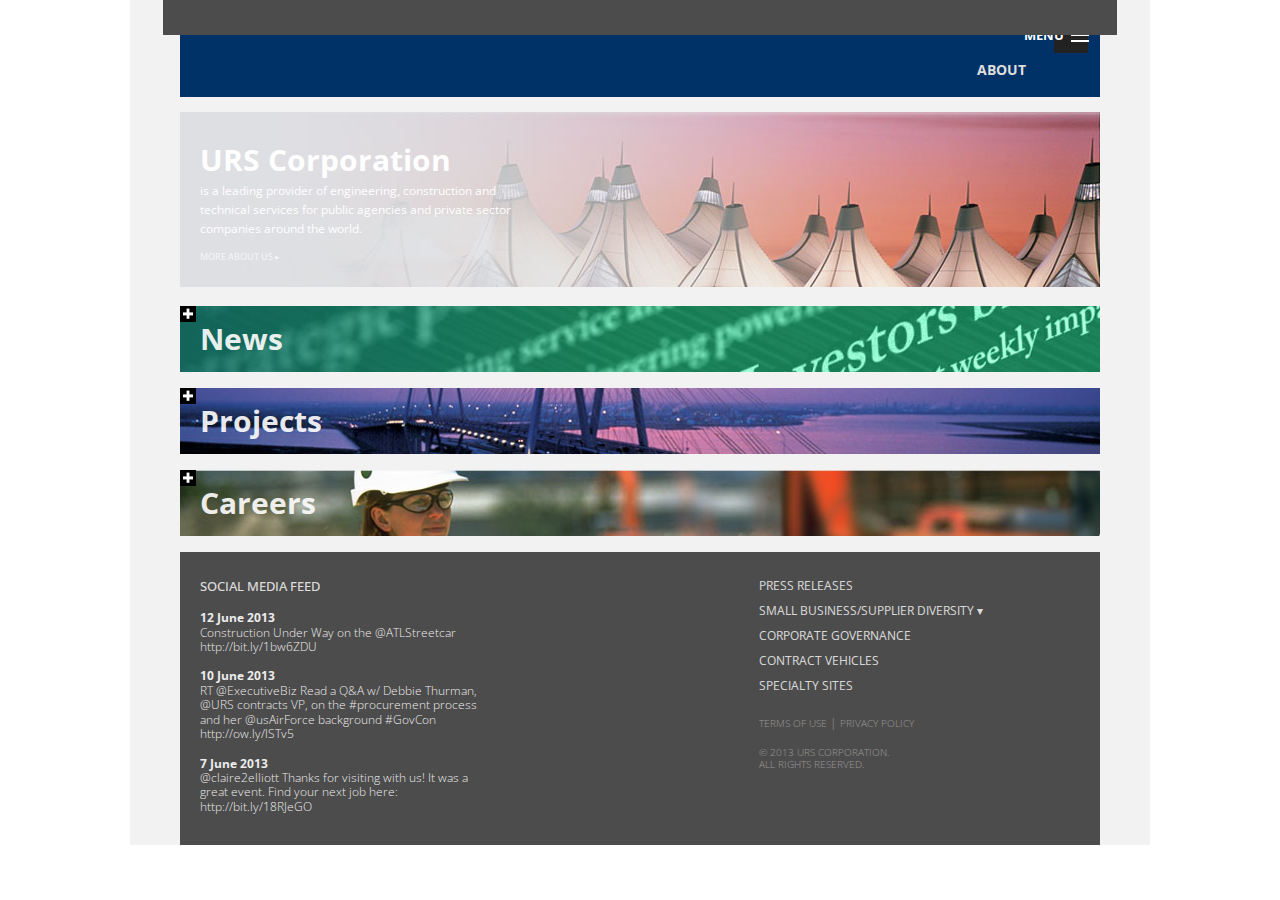
==== indexa.html @ 7dd6c7cb "jquery mess" ====
<!DOCTYPE html>
<!--[if IE 8]> 				 <html class="no-js lt-ie9" lang="en" > <![endif]-->
<!--[if gt IE 8]><!--> <html class="no-js" lang="en" > <!--<![endif]-->

<head>
	<meta charset="utf-8">
  <meta name="viewport" content="width=device-width">
  <title>Foundation 4</title>

  
  <link href="stylesheets/app.css" media="screen, projector, print" rel="stylesheet" type="text/css" />
  
  <link href='http://fonts.googleapis.com/css?family=Open+Sans:400,300,600,700,800|Open+Sans+Condensed:700' rel='stylesheet' type='text/css'>


  <script src="javascripts/vendor/custom.modernizr.js"></script>

</head>
<body>
  
  <div id="wrapper" class="large-14 row column large-centered">

    <!-- Top grey nav bar Begin   -->
    <div id="inner-wrapper">
      
    </div>
      <div class="row  hide-for-small" style="margin-left: -37px;
margin-right: -37px;">
        <div class="contain-to-grid">
          <nav class="top-bar fixed secondary-bar">
             <ul class="title-area">
               <li class="name"  style="z-index: 90 !important;"></li>
             </ul>
             <section class="top-bar-section">
              <ul class="left column">
                <li class="stock-ticker">
                  <a href="" style="color:#dedede !important">
                    <span style="font-weight: bold; font-size: 1.1em; margin-left: -1.6em; margin-right: 1.6em">UNITED STATES</span> <span style=" font-family: 'Open Sans Condensed', sans-serif; font-weight: 700; font-size:1.3em">NYSE: URS</span> <span class="positive-color">&#9650;</span> 46.57 (+22)
                  </a>  
                </li>
                <li> 
                  <a class="" href="">
                    <label class="lightest tbheight" style="color:#dedede !important">
                      07/24/13 at 10:30 AM (Delayed by 20 minutes)
                    </label>
                  </a>
                </li>
              </ul>
              <ul class="right row">
                <li>
                  <a href="">Contact Us</a>
                </li>
                <li class="divider"></li>
                <li class="has-dropdown">
                  <a href="">Countries</a>
                  <ul class="dropdown" >
                    <li class="country" >
                      <a href="#">
                        <img src="images/country-filler.png" alt="" style="z-index: 900;">
                      </a>
                    </li>
                  </ul>
                </li>
                <li class="divider"></li>
                <li>
                  <a href="">Offices</a>
                </li>
                <li class="hide-for-small has-form">
                  <form>
                    <div class="row collapse">
                      <div class="small-12 large-12 columns">
                        <input type="text" placeholder="Search">
                      </div>
                      <div class="small-2 large-2 columns">
                        <input type="button" value="" class="search-icon button postfix radius-bottom-left"></input>
                      </div>
                    </div>
                  </form>
                </li>
              </ul>
            </section>
          </nav>
        </div>
      </div>  
      <!-- Top grey nav bar End  -->

      <!-- Main blue nav bar Begin  -->
      <div class="row ">
        <div class="contain-to-grid">
          <nav class="main top-bar">
             <section class="top-bar-section">
               <ul class="title-area column">
                 <li class="name"></li>
                 <li class="toggle-topbar menu-icon"><a href="#"><span>Menu</span></a></li>
               </ul>
              <ul class="left column">
              </ul>
              <ul class="right row">
                <li><a href="">About</a></li>
                <li class="" id="megamenu-selector" >
                  <a href="">Markets</a>
                </li>
                <li><a href="">Services</a></li>
                <li><a href="">Projects</a></li>
                <li><a href="">Investors</a></li>
                <li><a href="">Careers</a></li>
              </ul>
            </section>
          </nav>

          <!-- Megamenu start -->
          <div id="mega-menu" class="row mega-menu large-12 large-centered column">
            <div class="large-4 column">
              <ul class="no-bullet">
                <li><label class="primary">OUR WORK IN THE <br>UNITED KINGDOM</label></li>
                <li><a>Commercial</a></li>
                <li><a>Defence</a></li>
                <li><a>Forestry</a></li>
                <li><a>Government</a></li>
                <li><a>Industrial</a></li>
                <li><a>IT and Telecommunica</tions</li>
                <li><a>Marine & Costal</a></li>
                <li><a>Mining & Minerals</a></li>
                <li><a>Oil & Gas</a></li>
                <li><a>Power</a></li>
                <li><a>Property & </Site Development</li>
                <li><a>Transportation</a></li>
                <li><a>Waste Management</a></li>
                <li><a>Water</a></li>
              </ul>
            </div>
            <div class="large-4 column">
              <ul class="no-bullet">
                <li><label for="" class="primary">GLOBAL MARKETS</label></li>
                <li><label for="">FEDERAL</label></li>
                  <li><a href="">Operations & Maintenance</a></li>
                  <li><a href="">Base and Range Operations / Installations Management</a></li>
                  <li><a href="">Military Training</a></li>
                  <li><a href="">CBRNE Threat Reduction</a></li>
                  <li><a href="">Homeland Security & Disaster Response</a></li>
                  <li><a href="">Military & Government Facilities</a></li>
                  <li><a href="">NASA and Space Operations</a></li>
                  <li><a href="">Technical Services</a></li>
                  <li><a href="">Information Technology Solutions</a></li>
                  <li><a href="">Environmental & Nuclear Management</a></li>
                  <li><a href="">International Aid Programs</a></li>
              </ul>
            </div>
            <div class="large-3 column">
              <ul class="no-bullet">
                <li><label for="">OIL & GAS</label></li>
                <li><a href="">Upstream</a></li>
                <li><a href="">Midstream</a></li>
                <li><a href="">Downstream</a></li>
                <li><a href="">Petrochemical</a></li>
                <li><br></li>
                <li><label for="">INFRASTRUCTURE</label></li>
                <li><a href="">Air Transportation</a></li>
                <li><a href="">Surface Transportation</a></li>
                <li><a href="">Rail & Mass Transit Facilities</a></li>
                <li><a href="">Ports & Maritime</a></li>
                <li><a href="">Water Resources</a></li>
              </ul>
            </div>
            <div class="large-3 column">
              <ul class="no-bullet">
                <li><label for="">POWER</label></li>
                <li><a href="">Nuclear</a></li>
                <li><a href="">Fossil Fuels</a></li>
                <li><a href="">Hydroelectric</a></li>
                <li><a href="">Alternative & Renewable</a></li>
                <li><a href="">Emissions Controls</a></li>
                <li><a href="">Transmission & Distribution</a></li>
                <li><br></li>
                <li><label for="">INDUSTRIAL</label></li>
                <li><a href="">Chemical & Pharmaceutical</a></li>
                <li><a href="">Commercial</a></li>
                <li><a href="">Manufacturing</a></li>
                <li><a href="">Mining</a></li>
              </ul>
            </div>
          </div>
          <!-- Megamenu end -->

        </div>
      </div>
      <!-- Main blue nav bar End  -->
      
      <!-- Hero slider Begin  -->
      <div class="row hero-slider">
          <ul data-orbit data-options="
            timer_speed: 10000;
            animation: 'fade';
            resume_on_mouseout: false;
            animation_speed: 500;
            navigation_arrows: false;
            slide_number: false;
            timer: false;
            variable_height: false;">
            <li data-orbit-slide="headline-1" class="slide-1">
              <div class="large-5">
                <h2>URS Corporation</h2>
                <p>is a leading provider of engineering, construction and technical services for public agencies and private sector companies around the world.</p>
                <a href="" class=" small-continue">More about us &#9656;</a>
              </div>
            </li>
            <li data-orbit-slide="headline-2" class="slide-2">
              <h2>URS Corporation</h2>
              <h4 class="large-number fl">#248</h4>
              <h3>on FORTUNE's List of America's <br>500 Largest Companies</h3>
            </li>
            <li data-orbit-slide="headline-3" class="slide-3">
              <h2>URS Corporation</h2>
              <h4 class="large-number fl">#8</h4>
              <h3>in Power</h3>
              <p><i>ENR TOP 400 Contractors</i></p>
            </li>
            <li data-orbit-slide="headline-4" class="slide-4">
              <h2>URS Corporation</h2>
              <h4 class="large-number fl">#8</h4>
              <h3>in Power</h3>
              <p><i>ENR TOP 400 Contractors</i></p>
            </li>
            <li data-orbit-slide="headline-5" class="slide-5">
              <h2>URS Corporation</h2>
              <h4 class="large-number fl">#8</h4>
              <h3>in Power</h3>
              <p><i>ENR TOP 400 Contractors</i></p>
            </li>
          </ul>  
      </div>
      <!-- Hero slider End  -->

      <!-- Main content Begin  -->
      <div class="row main-content">
        <div class="column large-14">
          
        <!-- First row Begin  -->
          <!-- News Begin  -->
          <div class="row news-home widget">
            <div class="column">
              <div class="row active" id="clickme-news">
                <div class="column child">
                  <h2 class="section-title main ">News</h2>
                </div>
              </div>
              <div class="row" id="display-news">
                <div class="column large-2">
                  <div class="row annual-report">
                    <div class="column large-14">
                      <h2 class="section-title">
                        URS 2012 <br>Annual Report
                      </h2>
                    </div>
                    <div class="column large-14">
                      <img class="" style="height: 80px;" src="images/widget/annual-report-thumb.jpg" alt="">
                      <ul class="no-bullet text-right links">
                        <li>
                          <a href="" class=" small-continue">View Interactive &#9656;</a>
                        </li>
                        <li>
                          <a href="" class=" small-continue">View PDF &#9656;</a> </li>
                      </ul>
                    </div>
                  </div>
                </div>
                <div class="column large-4 news-item ">
                  <h3><a>Bill Lingard Named Executive Vice President and Chief Operating Oﬃcer of URS</a></h3>
                  <p>Chief Financial Oﬃcer H. Thomas Hicks Promoted to EVP; Bill Lingard Named Executive Vice President and Chief Operating Oﬃcer of URS; Chief Financial Oﬃcer H. Thomas Hicks Promoted to EVP</p>
              
                </div>
                <div class="column large-4 news-item bl">
                <h3><a>Bill Lingard Named Executive Vice President and Chief Operating Oﬃcer of URS</a></h3>
                <p>Chief Financial Oﬃcer H. Thomas Hicks Promoted to EVP; Bill Lingard Named Executive Vice President and Chief Operating Oﬃcer of URS; Chief Financial Oﬃcer H. Thomas Hicks Promoted to EVP</p>
              
                </div>
                <div class="column large-4 news-item bl">
                <h3><a>Bill Lingard Named Executive Vice President and Chief Operating Oﬃcer of URS</a></h3>
                <p>Chief Financial Oﬃcer H. Thomas Hicks Promoted to EVP; Bill Lingard Named Executive Vice President and Chief Operating Oﬃcer of URS; Chief Financial Oﬃcer H. Thomas Hicks Promoted to EVP</p>
                <a href="" class="fr small-continue">View all &#9656;</a>
                </div>
              </div>
            </div>
          </div>
          <!-- First row End  -->

          <!-- Second row Begin  -->
          <!-- Projects Begin  -->

          <div class="row feature-widget widget">
            <div class="column">
              <div class="row active" id="project-news">
                <div class="column child">
                  <h2 class="section-title main " >Projects</h2>
                </div>
              </div>
              <div class="row" id="project-display">
                <div class="column">
                  
              <div class="row">
                <div class="column large-2">
                  <div class="row annual-report">
                    <div class="column large-14">
                      <h2 class="section-title">
                        Featured Projects
                      </h2>
                      <a href="" class="small-continue">View all &#9656;</a>
                    </div>
                  </div>
                </div>
                <div class="column large-4 news-item ">
                  <div class="row image-case">
                    <div class="column">
                    <img src="images/project/left.jpg" alt="">
                    </div>
                  </div>
                  <div class="row description">
                    <div class="column ">
                    <a href="" class="dark-color">Spaceport America</a>
                    </div>
                  </div>
                </div>
                <div class="column large-4 news-item bl">
                  <div class="row image-case">
                    <div class="column">
                    <img src="images/project/mid.png" alt="">
                    </div>
                  </div>
                  <div class="row description">
                    <div class="column ">
                    <a href="" class="dark-color">Woodrow Wilson Bridge</a>
                    </div>
                  </div>
                </div>
                <div class="column large-4 news-item bl">
                  <div class="row image-case">
                    <div class="column">
                    <img src="images/project/right.jpg" alt="">
                    </div>
                  </div>
                <div class="row description">
                  <div class="column ">
                    <a href="" class="dark-color">Reaper Unmanned <br>Aircraft System
                    </a></a>
                  </div>
                </div>
              </div>
              <div class="column height-limit">
                <div class="row">
                  <div class="column">
                    <div class="row project-nav">
                      <ul class="inline-list fr">
                        <li>
                          <form class="custom">
                            <select id="customDropdown1" class="large nav-ele">
                              <option>Sort by Market</option>
                            </select>
                          </form>
                        </li>
                        <li>
                          <form class="custom">
                            <select id="customDropdown2" class="large nav-ele">
                              <option>Sort by Service</option>
                            </select>
                          </form>
                        </li>
                        <li>
                          <form class="custom">
                            <select id="customDropdown3" class="large nav-ele">
                              <option>Sort by Location</option>
                            </select>
                          </form>
                        </li>
                        <li>
                          <input type="text" placeholder="Search by Keyword" class="nav-ele">
                        </li>
                        <li>
                          <a href="" class="button small secondary act">Apply &#9656</a>
                        </li>
                      </ul>
                    </div>
                  </div>
                </div>
              

                </div>
              </div>
              </div>
            </div>
          </div>
          </div>
         <!-- Second row End  -->

          <!-- Third row Begin  -->
          <!-- Careers Begin  -->
          <div class="row job-search-module widget">
            <div class="column">
              <div class="row active" id="jobs-news">
                <div class="column  child">
                  <h2 class="section-title main " >Careers</h2>
                </div>
              </div>
              <div class="row" id="jobs-display">
                <div class="column large-3">
                  <div class="row">
                    <div class="column large-14">
                      <h2 class="section-title">
                        Now hiring
                      </h2>
                      <h3><a href="">Project Controls Manager</a></h3>
                      <p>Houston, Texas</p>
                      <h3><a href="">Highway Engineer</a></h3>
                      <p>Pune, India</p>
                      <h3><a href="">Acoustics Consultant</a></h3>
                      <p>London, England</p>
                      <a href="" class="small-continue">
                      View all jobs &#9656;
                      </a>
                      <a href="" class="small-continue">View all jobs &#9656;</a>
                    </div>
                  </div>
                </div>
                <div class="column large-3 search-widget">
                  <div class="row">
                    <h2 class="section-title">
                      Job search
                    </h2>
                    <form action="" class="large-10">

                      <input placeholder="Search by Keyword" type="text">
                    </form>
                    <div class="row">
                      <div class="column">
                        <form class="custom fl ">
                          <select id="customDropdown4" class="small">
                            <option>Interest Category</option>
                          </select>
                        </form>
                        <a href="" class=" fl button secondary small act">Go &#9656</a>
                      </div>
                    </div>
                  </div>

                </div>
                <div class="column large-8">
                  <h2 class="section-title">
                   Featured Employees
                  </h2>
                  <div class="row">
                    <div class="column large-7 news-item bl">
                      <div class="row">
                        <div class="column">
                          <img src="images/employee/chris.jpg" alt="" class="fl">
                          <section class="fl">
                            <h3><a href="">Chris</a></h3>
                            <p>Senior Principal<br> Brisbane, Australia</p>
                          </section>
                        </div>                  
                        <a href="" class="small-continue fr">
                          Read more &#9656
                        </a>
                      </div>
                    </div>
                    <div class="column large-7 news-item bl">
                      <div class="row">
                        <div class="column">
                          <img src="images/employee/ashley.jpg" alt="" class="fl">
                          <section class="fl">
                            <h3><a href="">Ashley</a></h3>
                            <p>Senior Principal,<br>Environment<br>Melbourne, Australia</p>
                          </section>
                        </div>                   
                        <a href="" class="small-continue fr">
                          Read more &#9656
                        </a>
                      </div>
                    </div>
                  </div>
                </div>
              </div>
            </div>
          </div>
         <!-- Third row End  -->


        </div>
      </div>
         <!-- Main content End  -->



          <!-- Second row Begin  -->
          
        </div>
        <!-- Second Column End  -->

      </div>
      <!-- Main content End  -->
        <!-- Footer Begin  -->
      <div class="row footer">
        
        <div class="large-5 column social-feed">
          <h2 class="section-title bright-white">Social Media Feed</h2>
          <!-- Left End  -->    
          <p><a href=""><span class="block">12 June 2013</span>  
          Construction Under Way on the @ATLStreetcar http://bit.ly/1bw6ZDU </a></p>
          <p><a href=""><span class="block">10 June 2013</span>
          RT @ExecutiveBiz Read a Q&A w/ Debbie Thurman, @URS contracts VP, on the #procurement process and her @usAirForce background #GovCon http://ow.ly/lSTv5 </a></p>
          <p><a href=""><span class="block">7 June 2013</span>
          @claire2elliott Thanks for visiting with us! It was a great event. Find your next job here: http://bit.ly/18RJeGO</a> </p>
        </div>
        <!-- Left Begin  -->
         <div class="text-right fr social-box">
          <ul class="no-bullet">
            <li><a href=""><img src="images/icon/twitter.png" alt=""></a></li>
            <li><a href=""><img src="images/icon/facebook.png" alt=""></a></li>
            <li><a href=""><img src="images/icon/linkedin.png" alt=""></a></li>
            <li><a href=""><img src="images/icon/youtube.png" alt=""></a></li>
            <li><a href=""><img src="images/icon/google.png" alt=""></a></li>
          </ul>
        </div> 
        <!-- Right End  -->    
        <div class="large-5 fr column ">
          <ul class="no-bullet">
            <li><a href="">Press Releases</a></li>
            <li><a href="">SMALL BUSINESS/SUPPLIER DIVERSITY &#9662;</a></li>
            <li><a href="">CORPORATE GOVERNANCE</a></li>
            <li><a href="">CONTRACT VEHICLES</a></li>
            <li><a href="">SPECIALTY SITES</a></li>
          </ul>
          <p class="terms-use">
            <a href="">TERMS OF USE </a>
            | 
            <a href="">PRIVACY POLICY</a>
          </p>
          <p class="terms-use copyright">  
            <a>© 2013 URS Corporation. <br>All Rights Reserved.</a>
          </p>
        </div>
        <!-- Right Begin  -->
        
      </div>
    </div>
  </div>

  <script>
  document.write('<script src=' +
  ('__proto__' in {} ? 'javascripts/vendor/zepto' : 'javascripts/vendor/jquery') +
  '.js><\/script>')
  </script>
  
  <script src="javascripts/foundation/foundation.js"></script>
	
	<script src="javascripts/foundation/foundation.abide.js"></script>
	
	<script src="javascripts/foundation/foundation.alerts.js"></script>
	
	<script src="javascripts/foundation/foundation.clearing.js"></script>
	
	<script src="javascripts/foundation/foundation.cookie.js"></script>
	
	<script src="javascripts/foundation/foundation.dropdown.js"></script>
	
	<script src="javascripts/foundation/foundation.forms.js"></script>
	
	<script src="javascripts/foundation/foundation.interchange.js"></script>
	
	<script src="javascripts/foundation/foundation.joyride.js"></script>
	
	<script src="javascripts/foundation/foundation.magellan.js"></script>
	
	<script src="javascripts/foundation/foundation.orbit.js"></script>
	
	<script src="javascripts/foundation/foundation.placeholder.js"></script>
	
	<script src="javascripts/foundation/foundation.reveal.js"></script>
	
	<script src="javascripts/foundation/foundation.section.js"></script>
	
	<script src="javascripts/foundation/foundation.tooltips.js"></script>
	
	<script src="javascripts/foundation/foundation.topbar.js"></script>
	
  
  <script>
    $(document).foundation();
  </script>
</body>
</html>
---- stylesheets/app.css ----
/* line 22, ../sass/base/color-definition.scss */
#wrapper {
  background: #f2f2f3;
}

/* line 26, ../sass/base/color-definition.scss */
span.positive-color {
  color: #0d9900;
}

/* line 30, ../sass/base/color-definition.scss */
.lightest {
  color: #9e9e9e;
}

/* line 34, ../sass/base/color-definition.scss */
.bright-white {
  color: #fefefe !important;
}

/* line 38, ../sass/base/color-definition.scss */
.dark-color {
  color: #454545 !important;
}

/* line 2, ../sass/base/layout.scss */
#wrapper {
  width: 1025px;
  border-left: 50px solid #f2f2f3;
  border-right: 50px solid #f2f2f3;
}

/* line 7, ../sass/base/layout.scss */
div.row.footer {
  width: 1025px;
  border-left: 50px solid #f2f2f3;
  border-right: 50px solid #f2f2f3;
}

/* line 12, ../sass/base/layout.scss */
.fr {
  float: right !important;
}

/* line 13, ../sass/base/layout.scss */
.fl {
  float: left !important;
}

/* line 14, ../sass/base/layout.scss */
.row .row.widget {
  margin-bottom: 1em;
}

/* line 22, ../sass/base/color-definition.scss */
#wrapper {
  background: #f2f2f3;
}

/* line 26, ../sass/base/color-definition.scss */
span.positive-color {
  color: #0d9900;
}

/* line 30, ../sass/base/color-definition.scss */
.lightest {
  color: #9e9e9e;
}

/* line 34, ../sass/base/color-definition.scss */
.bright-white {
  color: #fefefe !important;
}

/* line 38, ../sass/base/color-definition.scss */
.dark-color {
  color: #454545 !important;
}

/* line 3, ../sass/base/transition.scss */
a {
  /* HOVER OFF */
  -webkit-transition: color 2s !important;
  -webkit-transition: background 1s !important;
}
/* line 8, ../sass/base/transition.scss */
a:hover {
  color: #de8f1d !important;
  /* HOVER ON */
  -webkit-transition: color .02s !important;
  -webkit-transition: background .02s !important;
}

/* line 15, ../sass/base/transition.scss */
img {
  /* HOVER OFF */
  -webkit-transition: opacity 2s !important;
}
/* line 18, ../sass/base/transition.scss */
img:hover {
  /* HOVER ON */
  -webkit-transition: opacity .02s !important;
}

/* line 1, ../sass/base/tag-consistency.scss */
hr {
  margin: 0.25em 0 0.75em !important;
}
/* line 3, ../sass/base/tag-consistency.scss */
hr.last {
  margin-bottom: .5em !important;
}

/* line 8, ../sass/base/tag-consistency.scss */
span.block {
  display: block;
}

/* line 22, ../sass/base/color-definition.scss */
#wrapper {
  background: #f2f2f3;
}

/* line 26, ../sass/base/color-definition.scss */
span.positive-color {
  color: #0d9900;
}

/* line 30, ../sass/base/color-definition.scss */
.lightest {
  color: #9e9e9e;
}

/* line 34, ../sass/base/color-definition.scss */
.bright-white {
  color: #fefefe !important;
}

/* line 38, ../sass/base/color-definition.scss */
.dark-color {
  color: #454545 !important;
}

/* line 22, ../sass/base/color-definition.scss */
#wrapper {
  background: #f2f2f3;
}

/* line 26, ../sass/base/color-definition.scss */
span.positive-color {
  color: #0d9900;
}

/* line 30, ../sass/base/color-definition.scss */
.lightest {
  color: #9e9e9e;
}

/* line 34, ../sass/base/color-definition.scss */
.bright-white {
  color: #fefefe !important;
}

/* line 38, ../sass/base/color-definition.scss */
.dark-color {
  color: #454545 !important;
}

/* line 3, ../sass/element/custom-form.scss */
.row form.custom .custom.dropdown {
  border: 1px solid #214b93;
  margin-bottom: 0em;
  height: 1.83125em;
  font-size: .7em;
  font-weight: bold;
  background: white;
}
/* line 11, ../sass/element/custom-form.scss */
.row form.custom .custom.dropdown .current,
.row form.custom .custom.dropdown .selector {
  color: #214b93;
  line-height: 1.8;
}
/* line 17, ../sass/element/custom-form.scss */
.row form.custom .custom.dropdown .selector {
  height: 1.83125em;
}
/* line 21, ../sass/element/custom-form.scss */
.row input[type="text"] {
  height: 1.83125em;
  font-size: .7em;
  margin-bottom: 0em;
  line-height: 1.8;
}

/* line 28, ../sass/element/custom-form.scss */
a.button.act {
  height: 1.83125em;
  font-size: .7em;
  margin-bottom: 0em;
  line-height: 0.7;
  text-transform: uppercase;
  border: none !important;
}

/* line 1, ../sass/element/section-background.scss */
.news-home {
  background: url("../images/section-back/news-back.jpg") top center no-repeat;
}

/* line 4, ../sass/element/section-background.scss */
.feature-widget {
  background: url("../images/section-back/project-back.jpg") top center no-repeat;
}

/* line 7, ../sass/element/section-background.scss */
.job-search-module {
  background: url("../images/section-back/career-back.jpg") top center no-repeat;
}

/* line 2, ../sass/element/topbar-divider.scss */
.top-bar li.divider {
  height: 21px !important;
  margin-top: 7px;
}

/* line 1, ../sass/element/main-content.scss */
.main-content {
  margin-bottom: 0em !important;
}

/* line 22, ../sass/base/color-definition.scss */
#wrapper {
  background: #f2f2f3;
}

/* line 26, ../sass/base/color-definition.scss */
span.positive-color {
  color: #0d9900;
}

/* line 30, ../sass/base/color-definition.scss */
.lightest {
  color: #9e9e9e;
}

/* line 34, ../sass/base/color-definition.scss */
.bright-white {
  color: #fefefe !important;
}

/* line 38, ../sass/base/color-definition.scss */
.dark-color {
  color: #454545 !important;
}

/* line 5, ../sass/element/mega-menu.scss */
#megamenu-selector a {
  padding-bottom: 3px !important;
}
/* line 11, ../sass/element/mega-menu.scss */
#megamenu-selector:hover a, #megamenu-selector:hover.show, #megamenu-selector.show a, #megamenu-selector.show.show {
  background: white;
  color: #de8f1d !important;
}
/* line 18, ../sass/element/mega-menu.scss */
#megamenu-selector a:hover, #megamenu-selector.show:hover {
  background: white;
  color: #de8f1d !important;
}

/* line 24, ../sass/element/mega-menu.scss */
#mega-menu {
  box-shadow: 0px 23px 21px 4px #333;
  width: 96%;
  margin-left: 2%;
  margin-right: 2%;
}

/* line 30, ../sass/element/mega-menu.scss */
.mega-menu {
  display: none;
  background: #fefefe !important;
  padding-top: .75em;
  border-radius: 0px 0px 30px 30px;
  box-shadow: 0px 23px 21px 4px #333;
  position: absolute !important;
  z-index: 400 !important;
}
/* line 38, ../sass/element/mega-menu.scss */
.mega-menu div:first-child {
  background: url("../images/divider-vert.png") right center no-repeat;
}
/* line 44, ../sass/element/mega-menu.scss */
.mega-menu ul li {
  line-height: 1.4em !important;
}
/* line 45, ../sass/element/mega-menu.scss */
.mega-menu ul li label {
  color: #de8f1d !important;
  background: #fefefe !important;
  font-weight: 500;
  line-height: 1em;
  margin-bottom: .4em;
}
/* line 51, ../sass/element/mega-menu.scss */
.mega-menu ul li label.primary {
  font-weight: 800;
  margin-bottom: 1em;
}
/* line 57, ../sass/element/mega-menu.scss */
.mega-menu ul li a {
  line-height: 1.4em !important;
  font-weight: 500;
  font-size: 12.5px;
  background: #fefefe !important;
  color: #333132;
}
/* line 63, ../sass/element/mega-menu.scss */
.mega-menu ul li a:hover {
  color: #de8f1d;
}

/* line 22, ../sass/base/color-definition.scss */
#wrapper {
  background: #f2f2f3;
}

/* line 26, ../sass/base/color-definition.scss */
span.positive-color {
  color: #0d9900;
}

/* line 30, ../sass/base/color-definition.scss */
.lightest {
  color: #9e9e9e;
}

/* line 34, ../sass/base/color-definition.scss */
.bright-white {
  color: #fefefe !important;
}

/* line 38, ../sass/base/color-definition.scss */
.dark-color {
  color: #454545 !important;
}

/* line 3, ../sass/element/footer.scss */
div.footer {
  background: #4c4c4c;
  padding-top: 1.5em;
  padding-bottom: 1em;
}
/* line 7, ../sass/element/footer.scss */
div.footer h2 {
  font-weight: 500;
  font-size: 13px;
  margin-bottom: 1.3em;
}
/* line 12, ../sass/element/footer.scss */
div.footer a, div.footer p, div.footer li {
  color: #fefefe;
  font-size: 12px;
  line-height: 1.2em;
}
/* line 17, ../sass/element/footer.scss */
div.footer li {
  font-size: 10px;
  line-height: 2em;
  text-transform: uppercase;
  opacity: .8;
}
/* line 23, ../sass/element/footer.scss */
div.footer a {
  font-weight: 400;
}
/* line 26, ../sass/element/footer.scss */
div.footer p {
  font-weight: 200;
}
/* line 29, ../sass/element/footer.scss */
div.footer .social-feed {
  opacity: .9;
}
/* line 32, ../sass/element/footer.scss */
div.footer .terms-use {
  opacity: .4;
}
/* line 34, ../sass/element/footer.scss */
div.footer .terms-use a, div.footer .terms-use p {
  font-weight: 200;
  font-size: 10px;
  line-height: 1em;
  text-transform: uppercase;
}
/* line 40, ../sass/element/footer.scss */
div.footer .terms-use.copyright {
  line-height: 1em;
}
/* line 44, ../sass/element/footer.scss */
div.footer ul {
  margin-right: 2em;
}
/* line 46, ../sass/element/footer.scss */
div.footer ul li {
  margin-bottom: .5em;
}
/* line 51, ../sass/element/footer.scss */
div.footer .social-box a {
  opacity: .7;
  -webkit-transition: opacity 1s !important;
}
/* line 54, ../sass/element/footer.scss */
div.footer .social-box a:hover {
  opacity: 1;
  -webkit-transition: opacity .2s ease !important;
}

/* line 1, ../sass/element/border-radius.scss */
.radius-bottom-left {
  border-radius: 0 0px 8px 0px;
}

/* line 22, ../sass/base/color-definition.scss */
#wrapper {
  background: #f2f2f3;
}

/* line 26, ../sass/base/color-definition.scss */
span.positive-color {
  color: #0d9900;
}

/* line 30, ../sass/base/color-definition.scss */
.lightest {
  color: #9e9e9e;
}

/* line 34, ../sass/base/color-definition.scss */
.bright-white {
  color: #fefefe !important;
}

/* line 38, ../sass/base/color-definition.scss */
.dark-color {
  color: #454545 !important;
}

/* line 3, ../sass/element/blog-post.scss */
div.news-home h3 {
  font-size: 14px;
  margin-bottom: 0em;
}
/* line 7, ../sass/element/blog-post.scss */
div.news-home p {
  font-size: 12px;
  color: #010101;
  font-weight: 200;
  margin-bottom: .5em;
  opacity: .8;
}

/* line 15, ../sass/element/blog-post.scss */
.news-item {
  padding-top: .75em;
  padding-bottom: .5em;
  border-left: 2px solid #214b93;
  border-color: rgba(33, 75, 147, 0.5);
}

/* line 22, ../sass/base/color-definition.scss */
#wrapper {
  background: #f2f2f3;
}

/* line 26, ../sass/base/color-definition.scss */
span.positive-color {
  color: #0d9900;
}

/* line 30, ../sass/base/color-definition.scss */
.lightest {
  color: #9e9e9e;
}

/* line 34, ../sass/base/color-definition.scss */
.bright-white {
  color: #fefefe !important;
}

/* line 38, ../sass/base/color-definition.scss */
.dark-color {
  color: #454545 !important;
}

/* line 3, ../sass/element/preview-module.scss */
.widget-back {
  background: #f4f5f5;
}

/* line 7, ../sass/element/preview-module.scss */
h2.section-title {
  text-transform: uppercase;
  color: black;
  font-size: 15px;
  opacity: .9;
  line-height: 1.2em;
}
/* line 13, ../sass/element/preview-module.scss */
h2.section-title.main {
  text-transform: capitalize;
  font-size: 30px !important;
  font-weight: bold;
  margin-bottom: .5em;
  margin-top: .5em;
}

/* line 23, ../sass/element/preview-module.scss */
a.small-continue {
  font-size: 9px;
  color: #333;
  text-transform: uppercase;
  font-weight: 500;
  margin-top: 3px;
  opacity: .7;
}
/* line 31, ../sass/element/preview-module.scss */
a.dark-color {
  font-weight: 500;
  font-size: 14px;
  text-transform: uppercase;
}

/* line 22, ../sass/base/color-definition.scss */
#wrapper {
  background: #f2f2f3;
}

/* line 26, ../sass/base/color-definition.scss */
span.positive-color {
  color: #0d9900;
}

/* line 30, ../sass/base/color-definition.scss */
.lightest {
  color: #9e9e9e;
}

/* line 34, ../sass/base/color-definition.scss */
.bright-white {
  color: #fefefe !important;
}

/* line 38, ../sass/base/color-definition.scss */
.dark-color {
  color: #454545 !important;
}

/* line 6, ../sass/state/_topbar-override.scss */
nav.top-bar .left {
  overflow: hidden;
}

/* line 13, ../sass/state/_topbar-override.scss */
nav.top-bar.main section.top-bar-section a:hover {
  color: #de8f1d !important;
}

/* line 21, ../sass/state/_topbar-override.scss */
section.top-bar-section ul {
  background: transparent;
}
/* line 23, ../sass/state/_topbar-override.scss */
section.top-bar-section ul.right {
  margin-right: 20px;
}
/* line 26, ../sass/state/_topbar-override.scss */
section.top-bar-section ul.right a {
  font-weight: 400;
}
/* line 27, ../sass/state/_topbar-override.scss */
section.top-bar-section ul.right a:hover {
  background: #383838;
  color: #fefefe !important;
}
/* line 35, ../sass/state/_topbar-override.scss */
section.top-bar-section .has-dropdown > a:after {
  right: 5px !important;
}
/* line 39, ../sass/state/_topbar-override.scss */
section.top-bar-section li a:not(.button) {
  margin-bottom: -2px;
}

/* line 3, ../sass/state/news.scss */
.news-home h2.section-title {
  font-size: 11px;
}

/* line 22, ../sass/base/color-definition.scss */
#wrapper {
  background: #f2f2f3;
}

/* line 26, ../sass/base/color-definition.scss */
span.positive-color {
  color: #0d9900;
}

/* line 30, ../sass/base/color-definition.scss */
.lightest {
  color: #9e9e9e;
}

/* line 34, ../sass/base/color-definition.scss */
.bright-white {
  color: #fefefe !important;
}

/* line 38, ../sass/base/color-definition.scss */
.dark-color {
  color: #454545 !important;
}

/* line 3, ../sass/state/hero-images.scss */
.hero-slider li {
  padding: 1.3em 1.25em;
}

/* line 7, ../sass/state/hero-images.scss */
.hero-content {
  -webkit-transition: background 1s !important;
}
/* line 9, ../sass/state/hero-images.scss */
.hero-content:hover {
  -webkit-transition: background .02s !important;
}
/* line 12, ../sass/state/hero-images.scss */
.hero-content h3, .hero-content p {
  -webkit-transition: opacity 1s ease !important;
  color: #fefefe;
  opacity: 0;
}
/* line 16, ../sass/state/hero-images.scss */
.hero-content h3:hover, .hero-content p:hover {
  -webkit-transition: opacity .02s ease !important;
}
/* line 20, ../sass/state/hero-images.scss */
.hero-content p {
  text-transform: uppercase;
  font-weight: 600;
}
/* line 24, ../sass/state/hero-images.scss */
.hero-content:hover {
  background: #de8f1d !important;
}
/* line 26, ../sass/state/hero-images.scss */
.hero-content:hover h3, .hero-content:hover p {
  opacity: 1;
}

/* line 2, ../sass/state/mainnav-logo.scss */
.main.top-bar .name {
  width: 95px;
  height: 60px;
  background: url("../images/urs-logo.png") no-repeat center center;
  position: absolute;
  z-index: 500 !important;
}

/* line 22, ../sass/base/color-definition.scss */
#wrapper {
  background: #f2f2f3;
}

/* line 26, ../sass/base/color-definition.scss */
span.positive-color {
  color: #0d9900;
}

/* line 30, ../sass/base/color-definition.scss */
.lightest {
  color: #9e9e9e;
}

/* line 34, ../sass/base/color-definition.scss */
.bright-white {
  color: #fefefe !important;
}

/* line 38, ../sass/base/color-definition.scss */
.dark-color {
  color: #454545 !important;
}

/* line 2, ../sass/state/mainnav-colors.scss */
nav.main.top-bar {
  background: #003268;
}
/* line 8, ../sass/state/mainnav-colors.scss */
nav.main.top-bar ul.right a {
  background: #003268;
  text-transform: uppercase;
  font-weight: bold;
}

/* line 22, ../sass/base/color-definition.scss */
#wrapper {
  background: #f2f2f3;
}

/* line 26, ../sass/base/color-definition.scss */
span.positive-color {
  color: #0d9900;
}

/* line 30, ../sass/base/color-definition.scss */
.lightest {
  color: #9e9e9e;
}

/* line 34, ../sass/base/color-definition.scss */
.bright-white {
  color: #fefefe !important;
}

/* line 38, ../sass/base/color-definition.scss */
.dark-color {
  color: #454545 !important;
}

/* line 2, ../sass/state/mainnav-links.scss */
nav.main.top-bar {
  height: 62px !important;
  margin-bottom: 15px;
}
/* line 6, ../sass/state/mainnav-links.scss */
nav.main.top-bar ul.right a {
  text-transform: uppercase;
  font-size: 14px;
}
/* line 10, ../sass/state/mainnav-links.scss */
nav.main.top-bar ul.right li a:not(.button) {
  padding: 24px 25.66667px 2px;
}
/* line 12, ../sass/state/mainnav-links.scss */
nav.main.top-bar ul.right li a:not(.button):hover {
  background: #00264e;
}

/* line 22, ../sass/base/color-definition.scss */
#wrapper {
  background: #f2f2f3;
}

/* line 26, ../sass/base/color-definition.scss */
span.positive-color {
  color: #0d9900;
}

/* line 30, ../sass/base/color-definition.scss */
.lightest {
  color: #9e9e9e;
}

/* line 34, ../sass/base/color-definition.scss */
.bright-white {
  color: #fefefe !important;
}

/* line 38, ../sass/base/color-definition.scss */
.dark-color {
  color: #454545 !important;
}

/* line 5, ../sass/state/jquery-slide.scss */
#display-news,
#project-display,
#jobs-display {
  display: none;
}

/* line 9, ../sass/state/jquery-slide.scss */
#clickme-news {
  background: none;
}
/* line 11, ../sass/state/jquery-slide.scss */
#clickme-news.active {
  background: url("../images/tab/tab-news-big.jpg") top center;
}

/* line 16, ../sass/state/jquery-slide.scss */
#project-news {
  background: none;
}
/* line 18, ../sass/state/jquery-slide.scss */
#project-news.active {
  background: url("../images/tab/tab-projects-big.jpg") top center;
}

/* line 23, ../sass/state/jquery-slide.scss */
#jobs-news {
  background: none;
  -webkit-transition: background 1s ease-in-out;
  -moz-transition: background 1s ease-in-out;
  -o-transition: background 1s ease-in-out;
  -ms-transition: background 1s ease-in-out;
  transition: background 1s ease-in-out;
  transition: background 0.5s linear;
}
/* line 31, ../sass/state/jquery-slide.scss */
#jobs-news.active {
  background: url("../images/tab/tab-career-big.jpg") top center;
  -webkit-transition: background 1s ease-in-out;
  -moz-transition: background 1s ease-in-out;
  -o-transition: background 1s ease-in-out;
  -ms-transition: background 1s ease-in-out;
  transition: background 1s ease-in-out;
  transition: background 0.5s linear;
}

/* line 46, ../sass/state/jquery-slide.scss */
#clickme-news.active,
#project-news.active,
#jobs-news.active {
  -webkit-transition: color 2s ease-in-out !important;
}
/* line 48, ../sass/state/jquery-slide.scss */
#clickme-news.active h2.section-title,
#project-news.active h2.section-title,
#jobs-news.active h2.section-title {
  -webkit-transition: color 1s linear !important;
  color: #fefefe !important;
}
/* line 52, ../sass/state/jquery-slide.scss */
#clickme-news.active .child,
#project-news.active .child,
#jobs-news.active .child {
  background: url("../images/assets/plus.png") top left no-repeat;
}
/* line 56, ../sass/state/jquery-slide.scss */
#clickme-news .child,
#project-news .child,
#jobs-news .child {
  background: url("../images/assets/minus.png") top left no-repeat;
}

/* line 2, ../sass/theme/topbar-button-search.scss */
.top-bar .search-icon {
  background: url("../images/search-icon.png") no-repeat center center #eaa849;
  width: 27px;
  height: 27px;
}

/* line 12, ../sass/theme/topbar-button-search.scss */
.top-bar .has-form input {
  border: none !important;
  -webkit-box-shadow: none !important;
  box-shadow: none !important;
}
/* line 17, ../sass/theme/topbar-button-search.scss */
.top-bar .has-form input, .top-bar .has-form .button {
  height: 25px;
  top: 5px;
  font-size: 10.5px;
}

/* line 1, ../sass/theme/topbar-country-dropdown.scss */
.top-bar .right li.country a:not(.button) {
  padding: 0px;
  float: right;
}

/* line 4, ../sass/theme/topbar-right-button.scss */
.top-bar .right li a:not(.button) {
  padding: 0 18.66667px;
}

/* line 22, ../sass/base/color-definition.scss */
#wrapper {
  background: #f2f2f3;
}

/* line 26, ../sass/base/color-definition.scss */
span.positive-color {
  color: #0d9900;
}

/* line 30, ../sass/base/color-definition.scss */
.lightest {
  color: #9e9e9e;
}

/* line 34, ../sass/base/color-definition.scss */
.bright-white {
  color: #fefefe !important;
}

/* line 38, ../sass/base/color-definition.scss */
.dark-color {
  color: #454545 !important;
}

/* line 4, ../sass/theme/hero-slider-content.scss */
h4.large-number {
  font-size: 3em;
  margin-bottom: 0em;
  color: #fefefe;
}

/* line 9, ../sass/theme/hero-slider-content.scss */
.orbit-container .orbit-timer {
  display: none;
}

/* line 12, ../sass/theme/hero-slider-content.scss */
.orbit-bullets {
  z-index: 600 !important;
  bottom: 110px !important;
  top: -110px !important;
  right: 20px !important;
  float: right;
}
/* line 18, ../sass/theme/hero-slider-content.scss */
.orbit-bullets li {
  padding: 0em !important;
  border: solid 1px #fefefe !important;
  background: transparent !important;
}
/* line 22, ../sass/theme/hero-slider-content.scss */
.orbit-bullets li.active {
  background: #fefefe !important;
}

/* line 29, ../sass/theme/hero-slider-content.scss */
.hero-slider {
  overflow: hidden;
  height: 175px;
  margin-bottom: 1.2em !important;
}
/* line 32, ../sass/theme/hero-slider-content.scss */
.hero-slider .small-continue {
  color: #fefefe;
}
/* line 35, ../sass/theme/hero-slider-content.scss */
.hero-slider .slide-1 {
  height: 175px !important;
  background: url("../images/slide/slide1.jpg");
}
/* line 39, ../sass/theme/hero-slider-content.scss */
.hero-slider .slide-2 {
  height: 175px !important;
  background: url("../images/slide/slide2.jpg");
}
/* line 41, ../sass/theme/hero-slider-content.scss */
.hero-slider .slide-2 h3 {
  font-size: 1.3em !important;
  margin-top: 0.6em !important;
  margin-left: 6em !important;
}
/* line 48, ../sass/theme/hero-slider-content.scss */
.hero-slider .slide-3 {
  height: 175px !important;
  background: url("../images/slide/slide3.jpg");
}
/* line 50, ../sass/theme/hero-slider-content.scss */
.hero-slider .slide-3 h3 {
  font-size: 1.3em !important;
  margin-bottom: 0em;
  margin-left: 3em;
  margin-top: 1em;
  font-size: 1.3em;
}
/* line 57, ../sass/theme/hero-slider-content.scss */
.hero-slider .slide-3 p {
  margin-left: 5em;
  margin-bottom: 0em;
}
/* line 63, ../sass/theme/hero-slider-content.scss */
.hero-slider .slide-4 {
  height: 175px !important;
  background: url("../images/slide/slide4.jpg");
}
/* line 65, ../sass/theme/hero-slider-content.scss */
.hero-slider .slide-4 h3 {
  font-size: 1.3em !important;
  margin-bottom: 0em;
  margin-left: 3em;
  margin-top: 1em;
  font-size: 1.3em;
}
/* line 72, ../sass/theme/hero-slider-content.scss */
.hero-slider .slide-4 p {
  margin-left: 5em;
  margin-bottom: 0em;
}
/* line 78, ../sass/theme/hero-slider-content.scss */
.hero-slider .slide-5 {
  height: 175px !important;
  background: url("../images/slide/slide5.jpg");
}
/* line 80, ../sass/theme/hero-slider-content.scss */
.hero-slider .slide-5 h3 {
  font-size: 1.3em !important;
  margin-bottom: 0em;
  margin-left: 3em;
  margin-top: 1em;
  font-size: 1.3em;
}
/* line 87, ../sass/theme/hero-slider-content.scss */
.hero-slider .slide-5 p {
  margin-left: 5em;
  margin-bottom: 0em;
}
/* line 93, ../sass/theme/hero-slider-content.scss */
.hero-slider h2, .hero-slider h3, .hero-slider p {
  color: #fefefe;
}
/* line 96, ../sass/theme/hero-slider-content.scss */
.hero-slider h2 {
  margin-bottom: 0em !important;
  font-size: 30px;
}
/* line 100, ../sass/theme/hero-slider-content.scss */
.hero-slider p {
  margin-bottom: .3em !important;
  font-size: 12px;
}

/* line 3, ../sass/theme/module-projects.scss */
.feature-widget .row .large-offset-2 {
  margin-left: 17.28571%;
}

/* line 9, ../sass/theme/module-projects.scss */
.image-case {
  padding-bottom: .5em;
}
/* line 11, ../sass/theme/module-projects.scss */
.image-case img {
  min-width: 219px;
}

/* line 16, ../sass/theme/module-projects.scss */
.description .dark-color {
  margin-bottom: 1em;
}

/* line 20, ../sass/theme/module-projects.scss */
.project-nav {
  padding-right: 1.4em !important;
}

/* line 1, ../sass/theme/module-annualrep.scss */
.annual-report {
  padding-top: .75em;
}
/* line 3, ../sass/theme/module-annualrep.scss */
.annual-report ul {
  line-height: .7em !important;
  margin-top: .5em;
}

/* line 2, ../sass/theme/module-social.scss */
.social-feed p a {
  font-weight: 200 !important;
}
/* line 3, ../sass/theme/module-social.scss */
.social-feed span {
  font-weight: bold;
}

/* line 4, ../sass/theme/module-history.scss */
.history .widget-back {
  height: 32px;
}

/* line 2, ../sass/theme/module-widget-featured.scss */
.feature-widget p {
  margin-bottom: 0em;
  padding-top: .2em;
  padding-bottom: .2em;
}
/* line 7, ../sass/theme/module-widget-featured.scss */
.feature-widget .image-case {
  padding-bottom: .5em;
}
/* line 10, ../sass/theme/module-widget-featured.scss */
.feature-widget .description {
  margin-bottom: 1em;
}
/* line 13, ../sass/theme/module-widget-featured.scss */
.feature-widget .height-limit {
  height: 50px !important;
  margin-top: -.4em !important;
}

/* line 18, ../sass/theme/module-widget-featured.scss */
.widget-back {
  margin-bottom: 1em;
}

/* line 21, ../sass/theme/module-widget-featured.scss */
.row.project-nav {
  margin-top: 1em !important;
}

/* line 22, ../sass/base/color-definition.scss */
#wrapper {
  background: #f2f2f3;
}

/* line 26, ../sass/base/color-definition.scss */
span.positive-color {
  color: #0d9900;
}

/* line 30, ../sass/base/color-definition.scss */
.lightest {
  color: #9e9e9e;
}

/* line 34, ../sass/base/color-definition.scss */
.bright-white {
  color: #fefefe !important;
}

/* line 38, ../sass/base/color-definition.scss */
.dark-color {
  color: #454545 !important;
}

/* line 7, ../sass/theme/module-jobsearch.scss */
.job-search-module h2 {
  font-weight: 600;
  font-size: 17px;
  color: #214b93;
}
/* line 11, ../sass/theme/module-jobsearch.scss */
.job-search-module h2.main {
  color: black;
}
/* line 15, ../sass/theme/module-jobsearch.scss */
.job-search-module img {
  height: 120px;
}
/* line 18, ../sass/theme/module-jobsearch.scss */
.job-search-module #jobs-display {
  margin-bottom: 1em;
}
/* line 20, ../sass/theme/module-jobsearch.scss */
.job-search-module #jobs-display .news-item:first-child {
  margin-left: 11px;
  margin-right: -11px;
}
/* line 25, ../sass/theme/module-jobsearch.scss */
.job-search-module.title {
  padding-bottom: 0em !important;
}
/* line 28, ../sass/theme/module-jobsearch.scss */
.job-search-module h4 {
  font-size: 18px;
}
/* line 31, ../sass/theme/module-jobsearch.scss */
.job-search-module h3 {
  font-size: 11px;
  margin-bottom: 0em;
}
/* line 34, ../sass/theme/module-jobsearch.scss */
.job-search-module h3 a {
  color: black !important;
  opacity: .8;
}
/* line 39, ../sass/theme/module-jobsearch.scss */
.job-search-module p {
  margin-bottom: .3em;
  font-size: 10px;
  opacity: .8;
}
/* line 44, ../sass/theme/module-jobsearch.scss */
.job-search-module input[type="text"] {
  width: 195px;
  height: 1.95125em;
  font-size: 0.7em;
  border: none;
  background: url("../images/search-icon-bl.png") center right no-repeat white;
}
/* line 51, ../sass/theme/module-jobsearch.scss */
.job-search-module .act {
  margin-left: 13px;
}
/* line 54, ../sass/theme/module-jobsearch.scss */
.job-search-module section {
  margin-left: .4em;
}
/* line 57, ../sass/theme/module-jobsearch.scss */
.job-search-module .small-continue.fr {
  margin-right: 1.9em;
  margin-top: -1em;
  font-weight: bold;
}

/* normalize.css v2.1.1 | MIT License | git.io/normalize */
/* ==========================================================================
   HTML5 display definitions
   ========================================================================== */
/**
 * Correct `block` display not defined in IE 8/9.
 */
/* line 22, ../../../../../.rvm/gems/ruby-2.0.0-p247/gems/zurb-foundation-4.3.1/scss/normalize.scss */
article,
aside,
details,
figcaption,
figure,
footer,
header,
hgroup,
main,
nav,
section,
summary {
  display: block;
}

/**
 * Correct `inline-block` display not defined in IE 8/9.
 */
/* line 32, ../../../../../.rvm/gems/ruby-2.0.0-p247/gems/zurb-foundation-4.3.1/scss/normalize.scss */
audio,
canvas,
video {
  display: inline-block;
}

/**
 * Prevent modern browsers from displaying `audio` without controls.
 * Remove excess height in iOS 5 devices.
 */
/* line 41, ../../../../../.rvm/gems/ruby-2.0.0-p247/gems/zurb-foundation-4.3.1/scss/normalize.scss */
audio:not([controls]) {
  display: none;
  height: 0;
}

/**
 * Address styling not present in IE 8/9.
 */
/* line 50, ../../../../../.rvm/gems/ruby-2.0.0-p247/gems/zurb-foundation-4.3.1/scss/normalize.scss */
[hidden] {
  display: none;
}

/* ==========================================================================
   Base
   ========================================================================== */
/**
 * 1. Prevent system color scheme's background color being used in Firefox, IE,
 *    and Opera.
 * 2. Prevent system color scheme's text color being used in Firefox, IE, and
 *    Opera.
 * 3. Set default font family to sans-serif.
 * 4. Prevent iOS text size adjust after orientation change, without disabling
 *    user zoom.
 */
/* line 68, ../../../../../.rvm/gems/ruby-2.0.0-p247/gems/zurb-foundation-4.3.1/scss/normalize.scss */
html {
  background: #fff;
  /* 1 */
  color: #000;
  /* 2 */
  font-family: sans-serif;
  /* 3 */
  -ms-text-size-adjust: 100%;
  /* 4 */
  -webkit-text-size-adjust: 100%;
  /* 4 */
}

/**
 * Remove default margin.
 */
/* line 80, ../../../../../.rvm/gems/ruby-2.0.0-p247/gems/zurb-foundation-4.3.1/scss/normalize.scss */
body {
  margin: 0;
}

/* ==========================================================================
   Links
   ========================================================================== */
/**
 * Address `outline` inconsistency between Chrome and other browsers.
 */
/* line 92, ../../../../../.rvm/gems/ruby-2.0.0-p247/gems/zurb-foundation-4.3.1/scss/normalize.scss */
a:focus {
  outline: thin dotted;
}

/**
 * Improve readability when focused and also mouse hovered in all browsers.
 */
/* line 101, ../../../../../.rvm/gems/ruby-2.0.0-p247/gems/zurb-foundation-4.3.1/scss/normalize.scss */
a:active,
a:hover {
  outline: 0;
}

/* ==========================================================================
   Typography
   ========================================================================== */
/**
 * Address variable `h1` font-size and margin within `section` and `article`
 * contexts in Firefox 4+, Safari 5, and Chrome.
 */
/* line 114, ../../../../../.rvm/gems/ruby-2.0.0-p247/gems/zurb-foundation-4.3.1/scss/normalize.scss */
h1 {
  font-size: 2em;
  margin: 0.67em 0;
}

/**
 * Address styling not present in IE 8/9, Safari 5, and Chrome.
 */
/* line 123, ../../../../../.rvm/gems/ruby-2.0.0-p247/gems/zurb-foundation-4.3.1/scss/normalize.scss */
abbr[title] {
  border-bottom: 1px dotted;
}

/**
 * Address style set to `bolder` in Firefox 4+, Safari 5, and Chrome.
 */
/* line 132, ../../../../../.rvm/gems/ruby-2.0.0-p247/gems/zurb-foundation-4.3.1/scss/normalize.scss */
b,
strong {
  font-weight: bold;
}

/**
 * Address styling not present in Safari 5 and Chrome.
 */
/* line 140, ../../../../../.rvm/gems/ruby-2.0.0-p247/gems/zurb-foundation-4.3.1/scss/normalize.scss */
dfn {
  font-style: italic;
}

/**
 * Address differences between Firefox and other browsers.
 */
/* line 148, ../../../../../.rvm/gems/ruby-2.0.0-p247/gems/zurb-foundation-4.3.1/scss/normalize.scss */
hr {
  -moz-box-sizing: content-box;
  box-sizing: content-box;
  height: 0;
}

/**
 * Address styling not present in IE 8/9.
 */
/* line 158, ../../../../../.rvm/gems/ruby-2.0.0-p247/gems/zurb-foundation-4.3.1/scss/normalize.scss */
mark {
  background: #ff0;
  color: #000;
}

/**
 * Correct font family set oddly in Safari 5 and Chrome.
 */
/* line 170, ../../../../../.rvm/gems/ruby-2.0.0-p247/gems/zurb-foundation-4.3.1/scss/normalize.scss */
code,
kbd,
pre,
samp {
  font-family: monospace, serif;
  font-size: 1em;
}

/**
 * Improve readability of pre-formatted text in all browsers.
 */
/* line 179, ../../../../../.rvm/gems/ruby-2.0.0-p247/gems/zurb-foundation-4.3.1/scss/normalize.scss */
pre {
  white-space: pre-wrap;
}

/**
 * Set consistent quote types.
 */
/* line 187, ../../../../../.rvm/gems/ruby-2.0.0-p247/gems/zurb-foundation-4.3.1/scss/normalize.scss */
q {
  quotes: "\201C" "\201D" "\2018" "\2019";
}

/**
 * Address inconsistent and variable font size in all browsers.
 */
/* line 195, ../../../../../.rvm/gems/ruby-2.0.0-p247/gems/zurb-foundation-4.3.1/scss/normalize.scss */
small {
  font-size: 80%;
}

/**
 * Prevent `sub` and `sup` affecting `line-height` in all browsers.
 */
/* line 204, ../../../../../.rvm/gems/ruby-2.0.0-p247/gems/zurb-foundation-4.3.1/scss/normalize.scss */
sub,
sup {
  font-size: 75%;
  line-height: 0;
  position: relative;
  vertical-align: baseline;
}

/* line 211, ../../../../../.rvm/gems/ruby-2.0.0-p247/gems/zurb-foundation-4.3.1/scss/normalize.scss */
sup {
  top: -0.5em;
}

/* line 215, ../../../../../.rvm/gems/ruby-2.0.0-p247/gems/zurb-foundation-4.3.1/scss/normalize.scss */
sub {
  bottom: -0.25em;
}

/* ==========================================================================
   Embedded content
   ========================================================================== */
/**
 * Remove border when inside `a` element in IE 8/9.
 */
/* line 227, ../../../../../.rvm/gems/ruby-2.0.0-p247/gems/zurb-foundation-4.3.1/scss/normalize.scss */
img {
  border: 0;
}

/**
 * Correct overflow displayed oddly in IE 9.
 */
/* line 235, ../../../../../.rvm/gems/ruby-2.0.0-p247/gems/zurb-foundation-4.3.1/scss/normalize.scss */
svg:not(:root) {
  overflow: hidden;
}

/* ==========================================================================
   Figures
   ========================================================================== */
/**
 * Address margin not present in IE 8/9 and Safari 5.
 */
/* line 247, ../../../../../.rvm/gems/ruby-2.0.0-p247/gems/zurb-foundation-4.3.1/scss/normalize.scss */
figure {
  margin: 0;
}

/* ==========================================================================
   Forms
   ========================================================================== */
/**
 * Define consistent border, margin, and padding.
 */
/* line 259, ../../../../../.rvm/gems/ruby-2.0.0-p247/gems/zurb-foundation-4.3.1/scss/normalize.scss */
fieldset {
  border: 1px solid #c0c0c0;
  margin: 0 2px;
  padding: 0.35em 0.625em 0.75em;
}

/**
 * 1. Correct `color` not being inherited in IE 8/9.
 * 2. Remove padding so people aren't caught out if they zero out fieldsets.
 */
/* line 270, ../../../../../.rvm/gems/ruby-2.0.0-p247/gems/zurb-foundation-4.3.1/scss/normalize.scss */
legend {
  border: 0;
  /* 1 */
  padding: 0;
  /* 2 */
}

/**
 * 1. Correct font family not being inherited in all browsers.
 * 2. Correct font size not being inherited in all browsers.
 * 3. Address margins set differently in Firefox 4+, Safari 5, and Chrome.
 */
/* line 284, ../../../../../.rvm/gems/ruby-2.0.0-p247/gems/zurb-foundation-4.3.1/scss/normalize.scss */
button,
input,
select,
textarea {
  font-family: inherit;
  /* 1 */
  font-size: 100%;
  /* 2 */
  margin: 0;
  /* 3 */
}

/**
 * Address Firefox 4+ setting `line-height` on `input` using `!important` in
 * the UA stylesheet.
 */
/* line 296, ../../../../../.rvm/gems/ruby-2.0.0-p247/gems/zurb-foundation-4.3.1/scss/normalize.scss */
button,
input {
  line-height: normal;
}

/**
 * Address inconsistent `text-transform` inheritance for `button` and `select`.
 * All other form control elements do not inherit `text-transform` values.
 * Correct `button` style inheritance in Chrome, Safari 5+, and IE 8+.
 * Correct `select` style inheritance in Firefox 4+ and Opera.
 */
/* line 308, ../../../../../.rvm/gems/ruby-2.0.0-p247/gems/zurb-foundation-4.3.1/scss/normalize.scss */
button,
select {
  text-transform: none;
}

/**
 * 1. Avoid the WebKit bug in Android 4.0.* where (2) destroys native `audio`
 *    and `video` controls.
 * 2. Correct inability to style clickable `input` types in iOS.
 * 3. Improve usability and consistency of cursor style between image-type
 *    `input` and others.
 */
/* line 323, ../../../../../.rvm/gems/ruby-2.0.0-p247/gems/zurb-foundation-4.3.1/scss/normalize.scss */
button,
html input[type="button"],
input[type="reset"],
input[type="submit"] {
  -webkit-appearance: button;
  /* 2 */
  cursor: pointer;
  /* 3 */
}

/**
 * Re-set default cursor for disabled elements.
 */
/* line 333, ../../../../../.rvm/gems/ruby-2.0.0-p247/gems/zurb-foundation-4.3.1/scss/normalize.scss */
button[disabled],
html input[disabled] {
  cursor: default;
}

/**
 * 1. Address box sizing set to `content-box` in IE 8/9.
 * 2. Remove excess padding in IE 8/9.
 */
/* line 343, ../../../../../.rvm/gems/ruby-2.0.0-p247/gems/zurb-foundation-4.3.1/scss/normalize.scss */
input[type="checkbox"],
input[type="radio"] {
  box-sizing: border-box;
  /* 1 */
  padding: 0;
  /* 2 */
}

/**
 * 1. Address `appearance` set to `searchfield` in Safari 5 and Chrome.
 * 2. Address `box-sizing` set to `border-box` in Safari 5 and Chrome
 *    (include `-moz` to future-proof).
 */
/* line 354, ../../../../../.rvm/gems/ruby-2.0.0-p247/gems/zurb-foundation-4.3.1/scss/normalize.scss */
input[type="search"] {
  -webkit-appearance: textfield;
  /* 1 */
  -moz-box-sizing: content-box;
  -webkit-box-sizing: content-box;
  /* 2 */
  box-sizing: content-box;
}

/**
 * Remove inner padding and search cancel button in Safari 5 and Chrome
 * on OS X.
 */
/* line 367, ../../../../../.rvm/gems/ruby-2.0.0-p247/gems/zurb-foundation-4.3.1/scss/normalize.scss */
input[type="search"]::-webkit-search-cancel-button,
input[type="search"]::-webkit-search-decoration {
  -webkit-appearance: none;
}

/**
 * Remove inner padding and border in Firefox 4+.
 */
/* line 376, ../../../../../.rvm/gems/ruby-2.0.0-p247/gems/zurb-foundation-4.3.1/scss/normalize.scss */
button::-moz-focus-inner,
input::-moz-focus-inner {
  border: 0;
  padding: 0;
}

/**
 * 1. Remove default vertical scrollbar in IE 8/9.
 * 2. Improve readability and alignment in all browsers.
 */
/* line 386, ../../../../../.rvm/gems/ruby-2.0.0-p247/gems/zurb-foundation-4.3.1/scss/normalize.scss */
textarea {
  overflow: auto;
  /* 1 */
  vertical-align: top;
  /* 2 */
}

/* ==========================================================================
   Tables
   ========================================================================== */
/**
 * Remove most spacing between table cells.
 */
/* line 399, ../../../../../.rvm/gems/ruby-2.0.0-p247/gems/zurb-foundation-4.3.1/scss/normalize.scss */
table {
  border-collapse: collapse;
  border-spacing: 0;
}

/* line 264, ../../../../../.rvm/gems/ruby-2.0.0-p247/gems/zurb-foundation-4.3.1/scss/foundation/components/_global.scss */
*,
*:before,
*:after {
  -moz-box-sizing: border-box;
  -webkit-box-sizing: border-box;
  box-sizing: border-box;
}

/* line 269, ../../../../../.rvm/gems/ruby-2.0.0-p247/gems/zurb-foundation-4.3.1/scss/foundation/components/_global.scss */
html,
body {
  font-size: 100%;
}

/* line 272, ../../../../../.rvm/gems/ruby-2.0.0-p247/gems/zurb-foundation-4.3.1/scss/foundation/components/_global.scss */
body {
  background: white;
  color: #222222;
  padding: 0;
  margin: 0;
  font-family: "Open Sans", "Helvetica Neue", "Helvetica", Helvetica, Arial, sans-serif;
  font-weight: normal;
  font-style: normal;
  line-height: 1;
  position: relative;
  cursor: default;
}

/* line 285, ../../../../../.rvm/gems/ruby-2.0.0-p247/gems/zurb-foundation-4.3.1/scss/foundation/components/_global.scss */
a:hover {
  cursor: pointer;
}

/* line 288, ../../../../../.rvm/gems/ruby-2.0.0-p247/gems/zurb-foundation-4.3.1/scss/foundation/components/_global.scss */
a:focus {
  outline: none;
}

/* line 293, ../../../../../.rvm/gems/ruby-2.0.0-p247/gems/zurb-foundation-4.3.1/scss/foundation/components/_global.scss */
img,
object,
embed {
  max-width: 100%;
  height: auto;
}

/* line 296, ../../../../../.rvm/gems/ruby-2.0.0-p247/gems/zurb-foundation-4.3.1/scss/foundation/components/_global.scss */
object,
embed {
  height: 100%;
}

/* line 297, ../../../../../.rvm/gems/ruby-2.0.0-p247/gems/zurb-foundation-4.3.1/scss/foundation/components/_global.scss */
img {
  -ms-interpolation-mode: bicubic;
}

/* line 303, ../../../../../.rvm/gems/ruby-2.0.0-p247/gems/zurb-foundation-4.3.1/scss/foundation/components/_global.scss */
#map_canvas img,
#map_canvas embed,
#map_canvas object,
.map_canvas img,
.map_canvas embed,
.map_canvas object {
  max-width: none !important;
}

/* line 308, ../../../../../.rvm/gems/ruby-2.0.0-p247/gems/zurb-foundation-4.3.1/scss/foundation/components/_global.scss */
.left {
  float: left !important;
}

/* line 309, ../../../../../.rvm/gems/ruby-2.0.0-p247/gems/zurb-foundation-4.3.1/scss/foundation/components/_global.scss */
.right {
  float: right !important;
}

/* line 310, ../../../../../.rvm/gems/ruby-2.0.0-p247/gems/zurb-foundation-4.3.1/scss/foundation/components/_global.scss */
.text-left {
  text-align: left !important;
}

/* line 311, ../../../../../.rvm/gems/ruby-2.0.0-p247/gems/zurb-foundation-4.3.1/scss/foundation/components/_global.scss */
.text-right {
  text-align: right !important;
}

/* line 312, ../../../../../.rvm/gems/ruby-2.0.0-p247/gems/zurb-foundation-4.3.1/scss/foundation/components/_global.scss */
.text-center {
  text-align: center !important;
}

/* line 313, ../../../../../.rvm/gems/ruby-2.0.0-p247/gems/zurb-foundation-4.3.1/scss/foundation/components/_global.scss */
.text-justify {
  text-align: justify !important;
}

/* line 314, ../../../../../.rvm/gems/ruby-2.0.0-p247/gems/zurb-foundation-4.3.1/scss/foundation/components/_global.scss */
.hide {
  display: none;
}

/* line 320, ../../../../../.rvm/gems/ruby-2.0.0-p247/gems/zurb-foundation-4.3.1/scss/foundation/components/_global.scss */
.antialiased {
  -webkit-font-smoothing: antialiased;
}

/* line 323, ../../../../../.rvm/gems/ruby-2.0.0-p247/gems/zurb-foundation-4.3.1/scss/foundation/components/_global.scss */
img {
  display: inline-block;
  vertical-align: middle;
}

/* line 333, ../../../../../.rvm/gems/ruby-2.0.0-p247/gems/zurb-foundation-4.3.1/scss/foundation/components/_global.scss */
textarea {
  height: auto;
  min-height: 50px;
}

/* line 336, ../../../../../.rvm/gems/ruby-2.0.0-p247/gems/zurb-foundation-4.3.1/scss/foundation/components/_global.scss */
select {
  width: 100%;
}

/* Grid HTML Classes */
/* line 116, ../../../../../.rvm/gems/ruby-2.0.0-p247/gems/zurb-foundation-4.3.1/scss/foundation/components/_grid.scss */
.row {
  width: 100%;
  margin-left: auto;
  margin-right: auto;
  margin-top: 0;
  margin-bottom: 0;
  max-width: 63.75em;
  *zoom: 1;
}
/* line 121, ../../../../../.rvm/gems/ruby-2.0.0-p247/gems/zurb-foundation-4.3.1/scss/foundation/components/_global.scss */
.row:before, .row:after {
  content: " ";
  display: table;
}
/* line 122, ../../../../../.rvm/gems/ruby-2.0.0-p247/gems/zurb-foundation-4.3.1/scss/foundation/components/_global.scss */
.row:after {
  clear: both;
}
/* line 121, ../../../../../.rvm/gems/ruby-2.0.0-p247/gems/zurb-foundation-4.3.1/scss/foundation/components/_grid.scss */
.row.collapse .column,
.row.collapse .columns {
  position: relative;
  padding-left: 0;
  padding-right: 0;
  float: left;
}
/* line 124, ../../../../../.rvm/gems/ruby-2.0.0-p247/gems/zurb-foundation-4.3.1/scss/foundation/components/_grid.scss */
.row .row {
  width: auto;
  margin-left: -1.25em;
  margin-right: -1.25em;
  margin-top: 0;
  margin-bottom: 0;
  max-width: none;
  *zoom: 1;
}
/* line 121, ../../../../../.rvm/gems/ruby-2.0.0-p247/gems/zurb-foundation-4.3.1/scss/foundation/components/_global.scss */
.row .row:before, .row .row:after {
  content: " ";
  display: table;
}
/* line 122, ../../../../../.rvm/gems/ruby-2.0.0-p247/gems/zurb-foundation-4.3.1/scss/foundation/components/_global.scss */
.row .row:after {
  clear: both;
}
/* line 125, ../../../../../.rvm/gems/ruby-2.0.0-p247/gems/zurb-foundation-4.3.1/scss/foundation/components/_grid.scss */
.row .row.collapse {
  width: auto;
  margin: 0;
  max-width: none;
  *zoom: 1;
}
/* line 121, ../../../../../.rvm/gems/ruby-2.0.0-p247/gems/zurb-foundation-4.3.1/scss/foundation/components/_global.scss */
.row .row.collapse:before, .row .row.collapse:after {
  content: " ";
  display: table;
}
/* line 122, ../../../../../.rvm/gems/ruby-2.0.0-p247/gems/zurb-foundation-4.3.1/scss/foundation/components/_global.scss */
.row .row.collapse:after {
  clear: both;
}

/* line 130, ../../../../../.rvm/gems/ruby-2.0.0-p247/gems/zurb-foundation-4.3.1/scss/foundation/components/_grid.scss */
.column,
.columns {
  position: relative;
  padding-left: 1.25em;
  padding-right: 1.25em;
  width: 100%;
  float: left;
}

@media only screen {
  /* line 135, ../../../../../.rvm/gems/ruby-2.0.0-p247/gems/zurb-foundation-4.3.1/scss/foundation/components/_grid.scss */
  .column,
  .columns {
    position: relative;
    padding-left: 1.25em;
    padding-right: 1.25em;
    float: left;
  }

  /* line 138, ../../../../../.rvm/gems/ruby-2.0.0-p247/gems/zurb-foundation-4.3.1/scss/foundation/components/_grid.scss */
  .small-1 {
    position: relative;
    width: 7.14286%;
  }

  /* line 138, ../../../../../.rvm/gems/ruby-2.0.0-p247/gems/zurb-foundation-4.3.1/scss/foundation/components/_grid.scss */
  .small-2 {
    position: relative;
    width: 14.28571%;
  }

  /* line 138, ../../../../../.rvm/gems/ruby-2.0.0-p247/gems/zurb-foundation-4.3.1/scss/foundation/components/_grid.scss */
  .small-3 {
    position: relative;
    width: 21.42857%;
  }

  /* line 138, ../../../../../.rvm/gems/ruby-2.0.0-p247/gems/zurb-foundation-4.3.1/scss/foundation/components/_grid.scss */
  .small-4 {
    position: relative;
    width: 28.57143%;
  }

  /* line 138, ../../../../../.rvm/gems/ruby-2.0.0-p247/gems/zurb-foundation-4.3.1/scss/foundation/components/_grid.scss */
  .small-5 {
    position: relative;
    width: 35.71429%;
  }

  /* line 138, ../../../../../.rvm/gems/ruby-2.0.0-p247/gems/zurb-foundation-4.3.1/scss/foundation/components/_grid.scss */
  .small-6 {
    position: relative;
    width: 42.85714%;
  }

  /* line 138, ../../../../../.rvm/gems/ruby-2.0.0-p247/gems/zurb-foundation-4.3.1/scss/foundation/components/_grid.scss */
  .small-7 {
    position: relative;
    width: 50%;
  }

  /* line 138, ../../../../../.rvm/gems/ruby-2.0.0-p247/gems/zurb-foundation-4.3.1/scss/foundation/components/_grid.scss */
  .small-8 {
    position: relative;
    width: 57.14286%;
  }

  /* line 138, ../../../../../.rvm/gems/ruby-2.0.0-p247/gems/zurb-foundation-4.3.1/scss/foundation/components/_grid.scss */
  .small-9 {
    position: relative;
    width: 64.28571%;
  }

  /* line 138, ../../../../../.rvm/gems/ruby-2.0.0-p247/gems/zurb-foundation-4.3.1/scss/foundation/components/_grid.scss */
  .small-10 {
    position: relative;
    width: 71.42857%;
  }

  /* line 138, ../../../../../.rvm/gems/ruby-2.0.0-p247/gems/zurb-foundation-4.3.1/scss/foundation/components/_grid.scss */
  .small-11 {
    position: relative;
    width: 78.57143%;
  }

  /* line 138, ../../../../../.rvm/gems/ruby-2.0.0-p247/gems/zurb-foundation-4.3.1/scss/foundation/components/_grid.scss */
  .small-12 {
    position: relative;
    width: 85.71429%;
  }

  /* line 138, ../../../../../.rvm/gems/ruby-2.0.0-p247/gems/zurb-foundation-4.3.1/scss/foundation/components/_grid.scss */
  .small-13 {
    position: relative;
    width: 92.85714%;
  }

  /* line 138, ../../../../../.rvm/gems/ruby-2.0.0-p247/gems/zurb-foundation-4.3.1/scss/foundation/components/_grid.scss */
  .small-14 {
    position: relative;
    width: 100%;
  }

  /* line 142, ../../../../../.rvm/gems/ruby-2.0.0-p247/gems/zurb-foundation-4.3.1/scss/foundation/components/_grid.scss */
  .small-offset-0 {
    position: relative;
    margin-left: 0%;
  }

  /* line 142, ../../../../../.rvm/gems/ruby-2.0.0-p247/gems/zurb-foundation-4.3.1/scss/foundation/components/_grid.scss */
  .small-offset-1 {
    position: relative;
    margin-left: 7.14286%;
  }

  /* line 142, ../../../../../.rvm/gems/ruby-2.0.0-p247/gems/zurb-foundation-4.3.1/scss/foundation/components/_grid.scss */
  .small-offset-2 {
    position: relative;
    margin-left: 14.28571%;
  }

  /* line 142, ../../../../../.rvm/gems/ruby-2.0.0-p247/gems/zurb-foundation-4.3.1/scss/foundation/components/_grid.scss */
  .small-offset-3 {
    position: relative;
    margin-left: 21.42857%;
  }

  /* line 142, ../../../../../.rvm/gems/ruby-2.0.0-p247/gems/zurb-foundation-4.3.1/scss/foundation/components/_grid.scss */
  .small-offset-4 {
    position: relative;
    margin-left: 28.57143%;
  }

  /* line 142, ../../../../../.rvm/gems/ruby-2.0.0-p247/gems/zurb-foundation-4.3.1/scss/foundation/components/_grid.scss */
  .small-offset-5 {
    position: relative;
    margin-left: 35.71429%;
  }

  /* line 142, ../../../../../.rvm/gems/ruby-2.0.0-p247/gems/zurb-foundation-4.3.1/scss/foundation/components/_grid.scss */
  .small-offset-6 {
    position: relative;
    margin-left: 42.85714%;
  }

  /* line 142, ../../../../../.rvm/gems/ruby-2.0.0-p247/gems/zurb-foundation-4.3.1/scss/foundation/components/_grid.scss */
  .small-offset-7 {
    position: relative;
    margin-left: 50%;
  }

  /* line 142, ../../../../../.rvm/gems/ruby-2.0.0-p247/gems/zurb-foundation-4.3.1/scss/foundation/components/_grid.scss */
  .small-offset-8 {
    position: relative;
    margin-left: 57.14286%;
  }

  /* line 142, ../../../../../.rvm/gems/ruby-2.0.0-p247/gems/zurb-foundation-4.3.1/scss/foundation/components/_grid.scss */
  .small-offset-9 {
    position: relative;
    margin-left: 64.28571%;
  }

  /* line 142, ../../../../../.rvm/gems/ruby-2.0.0-p247/gems/zurb-foundation-4.3.1/scss/foundation/components/_grid.scss */
  .small-offset-10 {
    position: relative;
    margin-left: 71.42857%;
  }

  /* line 142, ../../../../../.rvm/gems/ruby-2.0.0-p247/gems/zurb-foundation-4.3.1/scss/foundation/components/_grid.scss */
  .small-offset-11 {
    position: relative;
    margin-left: 78.57143%;
  }

  /* line 142, ../../../../../.rvm/gems/ruby-2.0.0-p247/gems/zurb-foundation-4.3.1/scss/foundation/components/_grid.scss */
  .small-offset-12 {
    position: relative;
    margin-left: 85.71429%;
  }

  /* line 145, ../../../../../.rvm/gems/ruby-2.0.0-p247/gems/zurb-foundation-4.3.1/scss/foundation/components/_grid.scss */
  [class*="column"] + [class*="column"]:last-child {
    float: right;
  }

  /* line 146, ../../../../../.rvm/gems/ruby-2.0.0-p247/gems/zurb-foundation-4.3.1/scss/foundation/components/_grid.scss */
  [class*="column"] + [class*="column"].end {
    float: left;
  }

  /* line 149, ../../../../../.rvm/gems/ruby-2.0.0-p247/gems/zurb-foundation-4.3.1/scss/foundation/components/_grid.scss */
  .column.small-centered,
  .columns.small-centered {
    position: relative;
    margin-left: auto;
    margin-right: auto;
    float: none !important;
  }
}
/* Styles for screens that are atleast 768px; */
@media only screen and (min-width: 768px) {
  /* line 156, ../../../../../.rvm/gems/ruby-2.0.0-p247/gems/zurb-foundation-4.3.1/scss/foundation/components/_grid.scss */
  .large-1 {
    position: relative;
    width: 7.14286%;
  }

  /* line 156, ../../../../../.rvm/gems/ruby-2.0.0-p247/gems/zurb-foundation-4.3.1/scss/foundation/components/_grid.scss */
  .large-2 {
    position: relative;
    width: 14.28571%;
  }

  /* line 156, ../../../../../.rvm/gems/ruby-2.0.0-p247/gems/zurb-foundation-4.3.1/scss/foundation/components/_grid.scss */
  .large-3 {
    position: relative;
    width: 21.42857%;
  }

  /* line 156, ../../../../../.rvm/gems/ruby-2.0.0-p247/gems/zurb-foundation-4.3.1/scss/foundation/components/_grid.scss */
  .large-4 {
    position: relative;
    width: 28.57143%;
  }

  /* line 156, ../../../../../.rvm/gems/ruby-2.0.0-p247/gems/zurb-foundation-4.3.1/scss/foundation/components/_grid.scss */
  .large-5 {
    position: relative;
    width: 35.71429%;
  }

  /* line 156, ../../../../../.rvm/gems/ruby-2.0.0-p247/gems/zurb-foundation-4.3.1/scss/foundation/components/_grid.scss */
  .large-6 {
    position: relative;
    width: 42.85714%;
  }

  /* line 156, ../../../../../.rvm/gems/ruby-2.0.0-p247/gems/zurb-foundation-4.3.1/scss/foundation/components/_grid.scss */
  .large-7 {
    position: relative;
    width: 50%;
  }

  /* line 156, ../../../../../.rvm/gems/ruby-2.0.0-p247/gems/zurb-foundation-4.3.1/scss/foundation/components/_grid.scss */
  .large-8 {
    position: relative;
    width: 57.14286%;
  }

  /* line 156, ../../../../../.rvm/gems/ruby-2.0.0-p247/gems/zurb-foundation-4.3.1/scss/foundation/components/_grid.scss */
  .large-9 {
    position: relative;
    width: 64.28571%;
  }

  /* line 156, ../../../../../.rvm/gems/ruby-2.0.0-p247/gems/zurb-foundation-4.3.1/scss/foundation/components/_grid.scss */
  .large-10 {
    position: relative;
    width: 71.42857%;
  }

  /* line 156, ../../../../../.rvm/gems/ruby-2.0.0-p247/gems/zurb-foundation-4.3.1/scss/foundation/components/_grid.scss */
  .large-11 {
    position: relative;
    width: 78.57143%;
  }

  /* line 156, ../../../../../.rvm/gems/ruby-2.0.0-p247/gems/zurb-foundation-4.3.1/scss/foundation/components/_grid.scss */
  .large-12 {
    position: relative;
    width: 85.71429%;
  }

  /* line 156, ../../../../../.rvm/gems/ruby-2.0.0-p247/gems/zurb-foundation-4.3.1/scss/foundation/components/_grid.scss */
  .large-13 {
    position: relative;
    width: 92.85714%;
  }

  /* line 156, ../../../../../.rvm/gems/ruby-2.0.0-p247/gems/zurb-foundation-4.3.1/scss/foundation/components/_grid.scss */
  .large-14 {
    position: relative;
    width: 100%;
  }

  /* line 160, ../../../../../.rvm/gems/ruby-2.0.0-p247/gems/zurb-foundation-4.3.1/scss/foundation/components/_grid.scss */
  .row .large-offset-0 {
    position: relative;
    margin-left: 0%;
  }

  /* line 160, ../../../../../.rvm/gems/ruby-2.0.0-p247/gems/zurb-foundation-4.3.1/scss/foundation/components/_grid.scss */
  .row .large-offset-1 {
    position: relative;
    margin-left: 7.14286%;
  }

  /* line 160, ../../../../../.rvm/gems/ruby-2.0.0-p247/gems/zurb-foundation-4.3.1/scss/foundation/components/_grid.scss */
  .row .large-offset-2 {
    position: relative;
    margin-left: 14.28571%;
  }

  /* line 160, ../../../../../.rvm/gems/ruby-2.0.0-p247/gems/zurb-foundation-4.3.1/scss/foundation/components/_grid.scss */
  .row .large-offset-3 {
    position: relative;
    margin-left: 21.42857%;
  }

  /* line 160, ../../../../../.rvm/gems/ruby-2.0.0-p247/gems/zurb-foundation-4.3.1/scss/foundation/components/_grid.scss */
  .row .large-offset-4 {
    position: relative;
    margin-left: 28.57143%;
  }

  /* line 160, ../../../../../.rvm/gems/ruby-2.0.0-p247/gems/zurb-foundation-4.3.1/scss/foundation/components/_grid.scss */
  .row .large-offset-5 {
    position: relative;
    margin-left: 35.71429%;
  }

  /* line 160, ../../../../../.rvm/gems/ruby-2.0.0-p247/gems/zurb-foundation-4.3.1/scss/foundation/components/_grid.scss */
  .row .large-offset-6 {
    position: relative;
    margin-left: 42.85714%;
  }

  /* line 160, ../../../../../.rvm/gems/ruby-2.0.0-p247/gems/zurb-foundation-4.3.1/scss/foundation/components/_grid.scss */
  .row .large-offset-7 {
    position: relative;
    margin-left: 50%;
  }

  /* line 160, ../../../../../.rvm/gems/ruby-2.0.0-p247/gems/zurb-foundation-4.3.1/scss/foundation/components/_grid.scss */
  .row .large-offset-8 {
    position: relative;
    margin-left: 57.14286%;
  }

  /* line 160, ../../../../../.rvm/gems/ruby-2.0.0-p247/gems/zurb-foundation-4.3.1/scss/foundation/components/_grid.scss */
  .row .large-offset-9 {
    position: relative;
    margin-left: 64.28571%;
  }

  /* line 160, ../../../../../.rvm/gems/ruby-2.0.0-p247/gems/zurb-foundation-4.3.1/scss/foundation/components/_grid.scss */
  .row .large-offset-10 {
    position: relative;
    margin-left: 71.42857%;
  }

  /* line 160, ../../../../../.rvm/gems/ruby-2.0.0-p247/gems/zurb-foundation-4.3.1/scss/foundation/components/_grid.scss */
  .row .large-offset-11 {
    position: relative;
    margin-left: 78.57143%;
  }

  /* line 160, ../../../../../.rvm/gems/ruby-2.0.0-p247/gems/zurb-foundation-4.3.1/scss/foundation/components/_grid.scss */
  .row .large-offset-12 {
    position: relative;
    margin-left: 85.71429%;
  }

  /* line 160, ../../../../../.rvm/gems/ruby-2.0.0-p247/gems/zurb-foundation-4.3.1/scss/foundation/components/_grid.scss */
  .row .large-offset-13 {
    position: relative;
    margin-left: 92.85714%;
  }

  /* line 164, ../../../../../.rvm/gems/ruby-2.0.0-p247/gems/zurb-foundation-4.3.1/scss/foundation/components/_grid.scss */
  .push-1 {
    position: relative;
    left: 7.14286%;
    right: auto;
  }

  /* line 165, ../../../../../.rvm/gems/ruby-2.0.0-p247/gems/zurb-foundation-4.3.1/scss/foundation/components/_grid.scss */
  .pull-1 {
    position: relative;
    right: 7.14286%;
    left: auto;
  }

  /* line 164, ../../../../../.rvm/gems/ruby-2.0.0-p247/gems/zurb-foundation-4.3.1/scss/foundation/components/_grid.scss */
  .push-2 {
    position: relative;
    left: 14.28571%;
    right: auto;
  }

  /* line 165, ../../../../../.rvm/gems/ruby-2.0.0-p247/gems/zurb-foundation-4.3.1/scss/foundation/components/_grid.scss */
  .pull-2 {
    position: relative;
    right: 14.28571%;
    left: auto;
  }

  /* line 164, ../../../../../.rvm/gems/ruby-2.0.0-p247/gems/zurb-foundation-4.3.1/scss/foundation/components/_grid.scss */
  .push-3 {
    position: relative;
    left: 21.42857%;
    right: auto;
  }

  /* line 165, ../../../../../.rvm/gems/ruby-2.0.0-p247/gems/zurb-foundation-4.3.1/scss/foundation/components/_grid.scss */
  .pull-3 {
    position: relative;
    right: 21.42857%;
    left: auto;
  }

  /* line 164, ../../../../../.rvm/gems/ruby-2.0.0-p247/gems/zurb-foundation-4.3.1/scss/foundation/components/_grid.scss */
  .push-4 {
    position: relative;
    left: 28.57143%;
    right: auto;
  }

  /* line 165, ../../../../../.rvm/gems/ruby-2.0.0-p247/gems/zurb-foundation-4.3.1/scss/foundation/components/_grid.scss */
  .pull-4 {
    position: relative;
    right: 28.57143%;
    left: auto;
  }

  /* line 164, ../../../../../.rvm/gems/ruby-2.0.0-p247/gems/zurb-foundation-4.3.1/scss/foundation/components/_grid.scss */
  .push-5 {
    position: relative;
    left: 35.71429%;
    right: auto;
  }

  /* line 165, ../../../../../.rvm/gems/ruby-2.0.0-p247/gems/zurb-foundation-4.3.1/scss/foundation/components/_grid.scss */
  .pull-5 {
    position: relative;
    right: 35.71429%;
    left: auto;
  }

  /* line 164, ../../../../../.rvm/gems/ruby-2.0.0-p247/gems/zurb-foundation-4.3.1/scss/foundation/components/_grid.scss */
  .push-6 {
    position: relative;
    left: 42.85714%;
    right: auto;
  }

  /* line 165, ../../../../../.rvm/gems/ruby-2.0.0-p247/gems/zurb-foundation-4.3.1/scss/foundation/components/_grid.scss */
  .pull-6 {
    position: relative;
    right: 42.85714%;
    left: auto;
  }

  /* line 164, ../../../../../.rvm/gems/ruby-2.0.0-p247/gems/zurb-foundation-4.3.1/scss/foundation/components/_grid.scss */
  .push-7 {
    position: relative;
    left: 50%;
    right: auto;
  }

  /* line 165, ../../../../../.rvm/gems/ruby-2.0.0-p247/gems/zurb-foundation-4.3.1/scss/foundation/components/_grid.scss */
  .pull-7 {
    position: relative;
    right: 50%;
    left: auto;
  }

  /* line 164, ../../../../../.rvm/gems/ruby-2.0.0-p247/gems/zurb-foundation-4.3.1/scss/foundation/components/_grid.scss */
  .push-8 {
    position: relative;
    left: 57.14286%;
    right: auto;
  }

  /* line 165, ../../../../../.rvm/gems/ruby-2.0.0-p247/gems/zurb-foundation-4.3.1/scss/foundation/components/_grid.scss */
  .pull-8 {
    position: relative;
    right: 57.14286%;
    left: auto;
  }

  /* line 164, ../../../../../.rvm/gems/ruby-2.0.0-p247/gems/zurb-foundation-4.3.1/scss/foundation/components/_grid.scss */
  .push-9 {
    position: relative;
    left: 64.28571%;
    right: auto;
  }

  /* line 165, ../../../../../.rvm/gems/ruby-2.0.0-p247/gems/zurb-foundation-4.3.1/scss/foundation/components/_grid.scss */
  .pull-9 {
    position: relative;
    right: 64.28571%;
    left: auto;
  }

  /* line 164, ../../../../../.rvm/gems/ruby-2.0.0-p247/gems/zurb-foundation-4.3.1/scss/foundation/components/_grid.scss */
  .push-10 {
    position: relative;
    left: 71.42857%;
    right: auto;
  }

  /* line 165, ../../../../../.rvm/gems/ruby-2.0.0-p247/gems/zurb-foundation-4.3.1/scss/foundation/components/_grid.scss */
  .pull-10 {
    position: relative;
    right: 71.42857%;
    left: auto;
  }

  /* line 164, ../../../../../.rvm/gems/ruby-2.0.0-p247/gems/zurb-foundation-4.3.1/scss/foundation/components/_grid.scss */
  .push-11 {
    position: relative;
    left: 78.57143%;
    right: auto;
  }

  /* line 165, ../../../../../.rvm/gems/ruby-2.0.0-p247/gems/zurb-foundation-4.3.1/scss/foundation/components/_grid.scss */
  .pull-11 {
    position: relative;
    right: 78.57143%;
    left: auto;
  }

  /* line 164, ../../../../../.rvm/gems/ruby-2.0.0-p247/gems/zurb-foundation-4.3.1/scss/foundation/components/_grid.scss */
  .push-12 {
    position: relative;
    left: 85.71429%;
    right: auto;
  }

  /* line 165, ../../../../../.rvm/gems/ruby-2.0.0-p247/gems/zurb-foundation-4.3.1/scss/foundation/components/_grid.scss */
  .pull-12 {
    position: relative;
    right: 85.71429%;
    left: auto;
  }

  /* line 164, ../../../../../.rvm/gems/ruby-2.0.0-p247/gems/zurb-foundation-4.3.1/scss/foundation/components/_grid.scss */
  .push-13 {
    position: relative;
    left: 92.85714%;
    right: auto;
  }

  /* line 165, ../../../../../.rvm/gems/ruby-2.0.0-p247/gems/zurb-foundation-4.3.1/scss/foundation/components/_grid.scss */
  .pull-13 {
    position: relative;
    right: 92.85714%;
    left: auto;
  }

  /* line 169, ../../../../../.rvm/gems/ruby-2.0.0-p247/gems/zurb-foundation-4.3.1/scss/foundation/components/_grid.scss */
  .column.large-centered,
  .columns.large-centered {
    position: relative;
    margin-left: auto;
    margin-right: auto;
    float: none !important;
  }

  /* line 172, ../../../../../.rvm/gems/ruby-2.0.0-p247/gems/zurb-foundation-4.3.1/scss/foundation/components/_grid.scss */
  .column.large-uncentered,
  .columns.large-uncentered {
    margin-left: 0;
    margin-right: 0;
    float: left !important;
  }

  /* line 179, ../../../../../.rvm/gems/ruby-2.0.0-p247/gems/zurb-foundation-4.3.1/scss/foundation/components/_grid.scss */
  .column.large-uncentered.opposite,
  .columns.large-uncentered.opposite {
    float: right !important;
  }
}
/* Foundation Visibility HTML Classes */
/* line 11, ../../../../../.rvm/gems/ruby-2.0.0-p247/gems/zurb-foundation-4.3.1/scss/foundation/components/_visibility.scss */
.show-for-small,
.show-for-medium-down,
.show-for-large-down {
  display: inherit !important;
}

/* line 17, ../../../../../.rvm/gems/ruby-2.0.0-p247/gems/zurb-foundation-4.3.1/scss/foundation/components/_visibility.scss */
.show-for-medium,
.show-for-medium-up,
.show-for-large,
.show-for-large-up,
.show-for-xlarge {
  display: none !important;
}

/* line 23, ../../../../../.rvm/gems/ruby-2.0.0-p247/gems/zurb-foundation-4.3.1/scss/foundation/components/_visibility.scss */
.hide-for-medium,
.hide-for-medium-up,
.hide-for-large,
.hide-for-large-up,
.hide-for-xlarge {
  display: inherit !important;
}

/* line 27, ../../../../../.rvm/gems/ruby-2.0.0-p247/gems/zurb-foundation-4.3.1/scss/foundation/components/_visibility.scss */
.hide-for-small,
.hide-for-medium-down,
.hide-for-large-down {
  display: none !important;
}

/* Specific visilbity for tables */
/* line 38, ../../../../../.rvm/gems/ruby-2.0.0-p247/gems/zurb-foundation-4.3.1/scss/foundation/components/_visibility.scss */
table.show-for-small, table.show-for-medium-down, table.show-for-large-down, table.hide-for-medium, table.hide-for-medium-up, table.hide-for-large, table.hide-for-large-up, table.hide-for-xlarge {
  display: table;
}

/* line 48, ../../../../../.rvm/gems/ruby-2.0.0-p247/gems/zurb-foundation-4.3.1/scss/foundation/components/_visibility.scss */
thead.show-for-small, thead.show-for-medium-down, thead.show-for-large-down, thead.hide-for-medium, thead.hide-for-medium-up, thead.hide-for-large, thead.hide-for-large-up, thead.hide-for-xlarge {
  display: table-header-group !important;
}

/* line 58, ../../../../../.rvm/gems/ruby-2.0.0-p247/gems/zurb-foundation-4.3.1/scss/foundation/components/_visibility.scss */
tbody.show-for-small, tbody.show-for-medium-down, tbody.show-for-large-down, tbody.hide-for-medium, tbody.hide-for-medium-up, tbody.hide-for-large, tbody.hide-for-large-up, tbody.hide-for-xlarge {
  display: table-row-group !important;
}

/* line 68, ../../../../../.rvm/gems/ruby-2.0.0-p247/gems/zurb-foundation-4.3.1/scss/foundation/components/_visibility.scss */
tr.show-for-small, tr.show-for-medium-down, tr.show-for-large-down, tr.hide-for-medium, tr.hide-for-medium-up, tr.hide-for-large, tr.hide-for-large-up, tr.hide-for-xlarge {
  display: table-row !important;
}

/* line 79, ../../../../../.rvm/gems/ruby-2.0.0-p247/gems/zurb-foundation-4.3.1/scss/foundation/components/_visibility.scss */
td.show-for-small, td.show-for-medium-down, td.show-for-large-down, td.hide-for-medium, td.hide-for-medium-up, td.hide-for-large, td.hide-for-large-up, td.hide-for-xlarge,
th.show-for-small,
th.show-for-medium-down,
th.show-for-large-down,
th.hide-for-medium,
th.hide-for-medium-up,
th.hide-for-large,
th.hide-for-large-up,
th.hide-for-xlarge {
  display: table-cell !important;
}

/* Medium Displays: 768px - 1279px */
@media only screen and (min-width: 768px) {
  /* line 85, ../../../../../.rvm/gems/ruby-2.0.0-p247/gems/zurb-foundation-4.3.1/scss/foundation/components/_visibility.scss */
  .show-for-medium,
  .show-for-medium-up {
    display: inherit !important;
  }

  /* line 87, ../../../../../.rvm/gems/ruby-2.0.0-p247/gems/zurb-foundation-4.3.1/scss/foundation/components/_visibility.scss */
  .show-for-small {
    display: none !important;
  }

  /* line 89, ../../../../../.rvm/gems/ruby-2.0.0-p247/gems/zurb-foundation-4.3.1/scss/foundation/components/_visibility.scss */
  .hide-for-small {
    display: inherit !important;
  }

  /* line 92, ../../../../../.rvm/gems/ruby-2.0.0-p247/gems/zurb-foundation-4.3.1/scss/foundation/components/_visibility.scss */
  .hide-for-medium,
  .hide-for-medium-up {
    display: none !important;
  }

  /* Specific visilbity for tables */
  /* line 98, ../../../../../.rvm/gems/ruby-2.0.0-p247/gems/zurb-foundation-4.3.1/scss/foundation/components/_visibility.scss */
  table.show-for-medium, table.show-for-medium-up, table.hide-for-small {
    display: table;
  }

  /* line 103, ../../../../../.rvm/gems/ruby-2.0.0-p247/gems/zurb-foundation-4.3.1/scss/foundation/components/_visibility.scss */
  thead.show-for-medium, thead.show-for-medium-up, thead.hide-for-small {
    display: table-header-group !important;
  }

  /* line 108, ../../../../../.rvm/gems/ruby-2.0.0-p247/gems/zurb-foundation-4.3.1/scss/foundation/components/_visibility.scss */
  tbody.show-for-medium, tbody.show-for-medium-up, tbody.hide-for-small {
    display: table-row-group !important;
  }

  /* line 113, ../../../../../.rvm/gems/ruby-2.0.0-p247/gems/zurb-foundation-4.3.1/scss/foundation/components/_visibility.scss */
  tr.show-for-medium, tr.show-for-medium-up, tr.hide-for-small {
    display: table-row !important;
  }

  /* line 119, ../../../../../.rvm/gems/ruby-2.0.0-p247/gems/zurb-foundation-4.3.1/scss/foundation/components/_visibility.scss */
  td.show-for-medium, td.show-for-medium-up, td.hide-for-small,
  th.show-for-medium,
  th.show-for-medium-up,
  th.hide-for-small {
    display: table-cell !important;
  }
}
/* Large Displays: 1280px - 1440px */
@media only screen and (min-width: 1280px) {
  /* line 126, ../../../../../.rvm/gems/ruby-2.0.0-p247/gems/zurb-foundation-4.3.1/scss/foundation/components/_visibility.scss */
  .show-for-large,
  .show-for-large-up {
    display: inherit !important;
  }

  /* line 129, ../../../../../.rvm/gems/ruby-2.0.0-p247/gems/zurb-foundation-4.3.1/scss/foundation/components/_visibility.scss */
  .show-for-medium,
  .show-for-medium-down {
    display: none !important;
  }

  /* line 132, ../../../../../.rvm/gems/ruby-2.0.0-p247/gems/zurb-foundation-4.3.1/scss/foundation/components/_visibility.scss */
  .hide-for-medium,
  .hide-for-medium-down {
    display: inherit !important;
  }

  /* line 135, ../../../../../.rvm/gems/ruby-2.0.0-p247/gems/zurb-foundation-4.3.1/scss/foundation/components/_visibility.scss */
  .hide-for-large,
  .hide-for-large-up {
    display: none !important;
  }

  /* Specific visilbity for tables */
  /* line 142, ../../../../../.rvm/gems/ruby-2.0.0-p247/gems/zurb-foundation-4.3.1/scss/foundation/components/_visibility.scss */
  table.show-for-large, table.show-for-large-up, table.hide-for-medium, table.hide-for-medium-down {
    display: table;
  }

  /* line 148, ../../../../../.rvm/gems/ruby-2.0.0-p247/gems/zurb-foundation-4.3.1/scss/foundation/components/_visibility.scss */
  thead.show-for-large, thead.show-for-large-up, thead.hide-for-medium, thead.hide-for-medium-down {
    display: table-header-group !important;
  }

  /* line 154, ../../../../../.rvm/gems/ruby-2.0.0-p247/gems/zurb-foundation-4.3.1/scss/foundation/components/_visibility.scss */
  tbody.show-for-large, tbody.show-for-large-up, tbody.hide-for-medium, tbody.hide-for-medium-down {
    display: table-row-group !important;
  }

  /* line 160, ../../../../../.rvm/gems/ruby-2.0.0-p247/gems/zurb-foundation-4.3.1/scss/foundation/components/_visibility.scss */
  tr.show-for-large, tr.show-for-large-up, tr.hide-for-medium, tr.hide-for-medium-down {
    display: table-row !important;
  }

  /* line 167, ../../../../../.rvm/gems/ruby-2.0.0-p247/gems/zurb-foundation-4.3.1/scss/foundation/components/_visibility.scss */
  td.show-for-large, td.show-for-large-up, td.hide-for-medium, td.hide-for-medium-down,
  th.show-for-large,
  th.show-for-large-up,
  th.hide-for-medium,
  th.hide-for-medium-down {
    display: table-cell !important;
  }
}
/* X-Large Displays: 1400px and up */
@media only screen and (min-width: 1440px) {
  /* line 173, ../../../../../.rvm/gems/ruby-2.0.0-p247/gems/zurb-foundation-4.3.1/scss/foundation/components/_visibility.scss */
  .show-for-xlarge {
    display: inherit !important;
  }

  /* line 176, ../../../../../.rvm/gems/ruby-2.0.0-p247/gems/zurb-foundation-4.3.1/scss/foundation/components/_visibility.scss */
  .show-for-large,
  .show-for-large-down {
    display: none !important;
  }

  /* line 179, ../../../../../.rvm/gems/ruby-2.0.0-p247/gems/zurb-foundation-4.3.1/scss/foundation/components/_visibility.scss */
  .hide-for-large,
  .hide-for-large-down {
    display: inherit !important;
  }

  /* line 181, ../../../../../.rvm/gems/ruby-2.0.0-p247/gems/zurb-foundation-4.3.1/scss/foundation/components/_visibility.scss */
  .hide-for-xlarge {
    display: none !important;
  }

  /* Specific visilbity for tables */
  /* line 187, ../../../../../.rvm/gems/ruby-2.0.0-p247/gems/zurb-foundation-4.3.1/scss/foundation/components/_visibility.scss */
  table.show-for-xlarge, table.hide-for-large, table.hide-for-large-down {
    display: table;
  }

  /* line 192, ../../../../../.rvm/gems/ruby-2.0.0-p247/gems/zurb-foundation-4.3.1/scss/foundation/components/_visibility.scss */
  thead.show-for-xlarge, thead.hide-for-large, thead.hide-for-large-down {
    display: table-header-group !important;
  }

  /* line 197, ../../../../../.rvm/gems/ruby-2.0.0-p247/gems/zurb-foundation-4.3.1/scss/foundation/components/_visibility.scss */
  tbody.show-for-xlarge, tbody.hide-for-large, tbody.hide-for-large-down {
    display: table-row-group !important;
  }

  /* line 202, ../../../../../.rvm/gems/ruby-2.0.0-p247/gems/zurb-foundation-4.3.1/scss/foundation/components/_visibility.scss */
  tr.show-for-xlarge, tr.hide-for-large, tr.hide-for-large-down {
    display: table-row !important;
  }

  /* line 208, ../../../../../.rvm/gems/ruby-2.0.0-p247/gems/zurb-foundation-4.3.1/scss/foundation/components/_visibility.scss */
  td.show-for-xlarge, td.hide-for-large, td.hide-for-large-down,
  th.show-for-xlarge,
  th.hide-for-large,
  th.hide-for-large-down {
    display: table-cell !important;
  }
}
/* Orientation targeting */
/* line 215, ../../../../../.rvm/gems/ruby-2.0.0-p247/gems/zurb-foundation-4.3.1/scss/foundation/components/_visibility.scss */
.show-for-landscape,
.hide-for-portrait {
  display: inherit !important;
}

/* line 217, ../../../../../.rvm/gems/ruby-2.0.0-p247/gems/zurb-foundation-4.3.1/scss/foundation/components/_visibility.scss */
.hide-for-landscape,
.show-for-portrait {
  display: none !important;
}

/* Specific visilbity for tables */
/* line 222, ../../../../../.rvm/gems/ruby-2.0.0-p247/gems/zurb-foundation-4.3.1/scss/foundation/components/_visibility.scss */
table.hide-for-landscape, table.show-for-portrait {
  display: table;
}

/* line 226, ../../../../../.rvm/gems/ruby-2.0.0-p247/gems/zurb-foundation-4.3.1/scss/foundation/components/_visibility.scss */
thead.hide-for-landscape, thead.show-for-portrait {
  display: table-header-group !important;
}

/* line 230, ../../../../../.rvm/gems/ruby-2.0.0-p247/gems/zurb-foundation-4.3.1/scss/foundation/components/_visibility.scss */
tbody.hide-for-landscape, tbody.show-for-portrait {
  display: table-row-group !important;
}

/* line 234, ../../../../../.rvm/gems/ruby-2.0.0-p247/gems/zurb-foundation-4.3.1/scss/foundation/components/_visibility.scss */
tr.hide-for-landscape, tr.show-for-portrait {
  display: table-row !important;
}

/* line 239, ../../../../../.rvm/gems/ruby-2.0.0-p247/gems/zurb-foundation-4.3.1/scss/foundation/components/_visibility.scss */
td.hide-for-landscape, td.show-for-portrait,
th.hide-for-landscape,
th.show-for-portrait {
  display: table-cell !important;
}

@media only screen and (orientation: landscape) {
  /* line 244, ../../../../../.rvm/gems/ruby-2.0.0-p247/gems/zurb-foundation-4.3.1/scss/foundation/components/_visibility.scss */
  .show-for-landscape,
  .hide-for-portrait {
    display: inherit !important;
  }

  /* line 246, ../../../../../.rvm/gems/ruby-2.0.0-p247/gems/zurb-foundation-4.3.1/scss/foundation/components/_visibility.scss */
  .hide-for-landscape,
  .show-for-portrait {
    display: none !important;
  }

  /* Specific visilbity for tables */
  /* line 251, ../../../../../.rvm/gems/ruby-2.0.0-p247/gems/zurb-foundation-4.3.1/scss/foundation/components/_visibility.scss */
  table.show-for-landscape, table.hide-for-portrait {
    display: table;
  }

  /* line 255, ../../../../../.rvm/gems/ruby-2.0.0-p247/gems/zurb-foundation-4.3.1/scss/foundation/components/_visibility.scss */
  thead.show-for-landscape, thead.hide-for-portrait {
    display: table-header-group !important;
  }

  /* line 259, ../../../../../.rvm/gems/ruby-2.0.0-p247/gems/zurb-foundation-4.3.1/scss/foundation/components/_visibility.scss */
  tbody.show-for-landscape, tbody.hide-for-portrait {
    display: table-row-group !important;
  }

  /* line 263, ../../../../../.rvm/gems/ruby-2.0.0-p247/gems/zurb-foundation-4.3.1/scss/foundation/components/_visibility.scss */
  tr.show-for-landscape, tr.hide-for-portrait {
    display: table-row !important;
  }

  /* line 268, ../../../../../.rvm/gems/ruby-2.0.0-p247/gems/zurb-foundation-4.3.1/scss/foundation/components/_visibility.scss */
  td.show-for-landscape, td.hide-for-portrait,
  th.show-for-landscape,
  th.hide-for-portrait {
    display: table-cell !important;
  }
}
@media only screen and (orientation: portrait) {
  /* line 274, ../../../../../.rvm/gems/ruby-2.0.0-p247/gems/zurb-foundation-4.3.1/scss/foundation/components/_visibility.scss */
  .show-for-portrait,
  .hide-for-landscape {
    display: inherit !important;
  }

  /* line 276, ../../../../../.rvm/gems/ruby-2.0.0-p247/gems/zurb-foundation-4.3.1/scss/foundation/components/_visibility.scss */
  .hide-for-portrait,
  .show-for-landscape {
    display: none !important;
  }

  /* Specific visilbity for tables */
  /* line 281, ../../../../../.rvm/gems/ruby-2.0.0-p247/gems/zurb-foundation-4.3.1/scss/foundation/components/_visibility.scss */
  table.show-for-portrait, table.hide-for-landscape {
    display: table;
  }

  /* line 285, ../../../../../.rvm/gems/ruby-2.0.0-p247/gems/zurb-foundation-4.3.1/scss/foundation/components/_visibility.scss */
  thead.show-for-portrait, thead.hide-for-landscape {
    display: table-header-group !important;
  }

  /* line 289, ../../../../../.rvm/gems/ruby-2.0.0-p247/gems/zurb-foundation-4.3.1/scss/foundation/components/_visibility.scss */
  tbody.show-for-portrait, tbody.hide-for-landscape {
    display: table-row-group !important;
  }

  /* line 293, ../../../../../.rvm/gems/ruby-2.0.0-p247/gems/zurb-foundation-4.3.1/scss/foundation/components/_visibility.scss */
  tr.show-for-portrait, tr.hide-for-landscape {
    display: table-row !important;
  }

  /* line 298, ../../../../../.rvm/gems/ruby-2.0.0-p247/gems/zurb-foundation-4.3.1/scss/foundation/components/_visibility.scss */
  td.show-for-portrait, td.hide-for-landscape,
  th.show-for-portrait,
  th.hide-for-landscape {
    display: table-cell !important;
  }
}
/* Touch-enabled device targeting */
/* line 303, ../../../../../.rvm/gems/ruby-2.0.0-p247/gems/zurb-foundation-4.3.1/scss/foundation/components/_visibility.scss */
.show-for-touch {
  display: none !important;
}

/* line 304, ../../../../../.rvm/gems/ruby-2.0.0-p247/gems/zurb-foundation-4.3.1/scss/foundation/components/_visibility.scss */
.hide-for-touch {
  display: inherit !important;
}

/* line 305, ../../../../../.rvm/gems/ruby-2.0.0-p247/gems/zurb-foundation-4.3.1/scss/foundation/components/_visibility.scss */
.touch .show-for-touch {
  display: inherit !important;
}

/* line 306, ../../../../../.rvm/gems/ruby-2.0.0-p247/gems/zurb-foundation-4.3.1/scss/foundation/components/_visibility.scss */
.touch .hide-for-touch {
  display: none !important;
}

/* Specific visilbity for tables */
/* line 309, ../../../../../.rvm/gems/ruby-2.0.0-p247/gems/zurb-foundation-4.3.1/scss/foundation/components/_visibility.scss */
table.hide-for-touch {
  display: table;
}

/* line 310, ../../../../../.rvm/gems/ruby-2.0.0-p247/gems/zurb-foundation-4.3.1/scss/foundation/components/_visibility.scss */
.touch table.show-for-touch {
  display: table;
}

/* line 311, ../../../../../.rvm/gems/ruby-2.0.0-p247/gems/zurb-foundation-4.3.1/scss/foundation/components/_visibility.scss */
thead.hide-for-touch {
  display: table-header-group !important;
}

/* line 312, ../../../../../.rvm/gems/ruby-2.0.0-p247/gems/zurb-foundation-4.3.1/scss/foundation/components/_visibility.scss */
.touch thead.show-for-touch {
  display: table-header-group !important;
}

/* line 313, ../../../../../.rvm/gems/ruby-2.0.0-p247/gems/zurb-foundation-4.3.1/scss/foundation/components/_visibility.scss */
tbody.hide-for-touch {
  display: table-row-group !important;
}

/* line 314, ../../../../../.rvm/gems/ruby-2.0.0-p247/gems/zurb-foundation-4.3.1/scss/foundation/components/_visibility.scss */
.touch tbody.show-for-touch {
  display: table-row-group !important;
}

/* line 315, ../../../../../.rvm/gems/ruby-2.0.0-p247/gems/zurb-foundation-4.3.1/scss/foundation/components/_visibility.scss */
tr.hide-for-touch {
  display: table-row !important;
}

/* line 316, ../../../../../.rvm/gems/ruby-2.0.0-p247/gems/zurb-foundation-4.3.1/scss/foundation/components/_visibility.scss */
.touch tr.show-for-touch {
  display: table-row !important;
}

/* line 317, ../../../../../.rvm/gems/ruby-2.0.0-p247/gems/zurb-foundation-4.3.1/scss/foundation/components/_visibility.scss */
td.hide-for-touch {
  display: table-cell !important;
}

/* line 318, ../../../../../.rvm/gems/ruby-2.0.0-p247/gems/zurb-foundation-4.3.1/scss/foundation/components/_visibility.scss */
.touch td.show-for-touch {
  display: table-cell !important;
}

/* line 319, ../../../../../.rvm/gems/ruby-2.0.0-p247/gems/zurb-foundation-4.3.1/scss/foundation/components/_visibility.scss */
th.hide-for-touch {
  display: table-cell !important;
}

/* line 320, ../../../../../.rvm/gems/ruby-2.0.0-p247/gems/zurb-foundation-4.3.1/scss/foundation/components/_visibility.scss */
.touch th.show-for-touch {
  display: table-cell !important;
}

/* Foundation Block Grids for below small breakpoint */
@media only screen {
  /* line 50, ../../../../../.rvm/gems/ruby-2.0.0-p247/gems/zurb-foundation-4.3.1/scss/foundation/components/_block-grid.scss */
  [class*="block-grid-"] {
    display: block;
    padding: 0;
    margin: 0 -0.625em;
    *zoom: 1;
  }
  /* line 121, ../../../../../.rvm/gems/ruby-2.0.0-p247/gems/zurb-foundation-4.3.1/scss/foundation/components/_global.scss */
  [class*="block-grid-"]:before, [class*="block-grid-"]:after {
    content: " ";
    display: table;
  }
  /* line 122, ../../../../../.rvm/gems/ruby-2.0.0-p247/gems/zurb-foundation-4.3.1/scss/foundation/components/_global.scss */
  [class*="block-grid-"]:after {
    clear: both;
  }
  /* line 27, ../../../../../.rvm/gems/ruby-2.0.0-p247/gems/zurb-foundation-4.3.1/scss/foundation/components/_block-grid.scss */
  [class*="block-grid-"] > li {
    display: inline;
    height: auto;
    float: left;
    padding: 0 0.625em 1.25em;
  }

  /* line 36, ../../../../../.rvm/gems/ruby-2.0.0-p247/gems/zurb-foundation-4.3.1/scss/foundation/components/_block-grid.scss */
  .small-block-grid-1 > li {
    width: 100%;
    padding: 0 0.625em 1.25em;
  }
  /* line 40, ../../../../../.rvm/gems/ruby-2.0.0-p247/gems/zurb-foundation-4.3.1/scss/foundation/components/_block-grid.scss */
  .small-block-grid-1 > li:nth-of-type(n) {
    clear: none;
  }
  /* line 41, ../../../../../.rvm/gems/ruby-2.0.0-p247/gems/zurb-foundation-4.3.1/scss/foundation/components/_block-grid.scss */
  .small-block-grid-1 > li:nth-of-type(1n+1) {
    clear: both;
  }

  /* line 36, ../../../../../.rvm/gems/ruby-2.0.0-p247/gems/zurb-foundation-4.3.1/scss/foundation/components/_block-grid.scss */
  .small-block-grid-2 > li {
    width: 50%;
    padding: 0 0.625em 1.25em;
  }
  /* line 40, ../../../../../.rvm/gems/ruby-2.0.0-p247/gems/zurb-foundation-4.3.1/scss/foundation/components/_block-grid.scss */
  .small-block-grid-2 > li:nth-of-type(n) {
    clear: none;
  }
  /* line 41, ../../../../../.rvm/gems/ruby-2.0.0-p247/gems/zurb-foundation-4.3.1/scss/foundation/components/_block-grid.scss */
  .small-block-grid-2 > li:nth-of-type(2n+1) {
    clear: both;
  }

  /* line 36, ../../../../../.rvm/gems/ruby-2.0.0-p247/gems/zurb-foundation-4.3.1/scss/foundation/components/_block-grid.scss */
  .small-block-grid-3 > li {
    width: 33.33333%;
    padding: 0 0.625em 1.25em;
  }
  /* line 40, ../../../../../.rvm/gems/ruby-2.0.0-p247/gems/zurb-foundation-4.3.1/scss/foundation/components/_block-grid.scss */
  .small-block-grid-3 > li:nth-of-type(n) {
    clear: none;
  }
  /* line 41, ../../../../../.rvm/gems/ruby-2.0.0-p247/gems/zurb-foundation-4.3.1/scss/foundation/components/_block-grid.scss */
  .small-block-grid-3 > li:nth-of-type(3n+1) {
    clear: both;
  }

  /* line 36, ../../../../../.rvm/gems/ruby-2.0.0-p247/gems/zurb-foundation-4.3.1/scss/foundation/components/_block-grid.scss */
  .small-block-grid-4 > li {
    width: 25%;
    padding: 0 0.625em 1.25em;
  }
  /* line 40, ../../../../../.rvm/gems/ruby-2.0.0-p247/gems/zurb-foundation-4.3.1/scss/foundation/components/_block-grid.scss */
  .small-block-grid-4 > li:nth-of-type(n) {
    clear: none;
  }
  /* line 41, ../../../../../.rvm/gems/ruby-2.0.0-p247/gems/zurb-foundation-4.3.1/scss/foundation/components/_block-grid.scss */
  .small-block-grid-4 > li:nth-of-type(4n+1) {
    clear: both;
  }

  /* line 36, ../../../../../.rvm/gems/ruby-2.0.0-p247/gems/zurb-foundation-4.3.1/scss/foundation/components/_block-grid.scss */
  .small-block-grid-5 > li {
    width: 20%;
    padding: 0 0.625em 1.25em;
  }
  /* line 40, ../../../../../.rvm/gems/ruby-2.0.0-p247/gems/zurb-foundation-4.3.1/scss/foundation/components/_block-grid.scss */
  .small-block-grid-5 > li:nth-of-type(n) {
    clear: none;
  }
  /* line 41, ../../../../../.rvm/gems/ruby-2.0.0-p247/gems/zurb-foundation-4.3.1/scss/foundation/components/_block-grid.scss */
  .small-block-grid-5 > li:nth-of-type(5n+1) {
    clear: both;
  }

  /* line 36, ../../../../../.rvm/gems/ruby-2.0.0-p247/gems/zurb-foundation-4.3.1/scss/foundation/components/_block-grid.scss */
  .small-block-grid-6 > li {
    width: 16.66667%;
    padding: 0 0.625em 1.25em;
  }
  /* line 40, ../../../../../.rvm/gems/ruby-2.0.0-p247/gems/zurb-foundation-4.3.1/scss/foundation/components/_block-grid.scss */
  .small-block-grid-6 > li:nth-of-type(n) {
    clear: none;
  }
  /* line 41, ../../../../../.rvm/gems/ruby-2.0.0-p247/gems/zurb-foundation-4.3.1/scss/foundation/components/_block-grid.scss */
  .small-block-grid-6 > li:nth-of-type(6n+1) {
    clear: both;
  }

  /* line 36, ../../../../../.rvm/gems/ruby-2.0.0-p247/gems/zurb-foundation-4.3.1/scss/foundation/components/_block-grid.scss */
  .small-block-grid-7 > li {
    width: 14.28571%;
    padding: 0 0.625em 1.25em;
  }
  /* line 40, ../../../../../.rvm/gems/ruby-2.0.0-p247/gems/zurb-foundation-4.3.1/scss/foundation/components/_block-grid.scss */
  .small-block-grid-7 > li:nth-of-type(n) {
    clear: none;
  }
  /* line 41, ../../../../../.rvm/gems/ruby-2.0.0-p247/gems/zurb-foundation-4.3.1/scss/foundation/components/_block-grid.scss */
  .small-block-grid-7 > li:nth-of-type(7n+1) {
    clear: both;
  }

  /* line 36, ../../../../../.rvm/gems/ruby-2.0.0-p247/gems/zurb-foundation-4.3.1/scss/foundation/components/_block-grid.scss */
  .small-block-grid-8 > li {
    width: 12.5%;
    padding: 0 0.625em 1.25em;
  }
  /* line 40, ../../../../../.rvm/gems/ruby-2.0.0-p247/gems/zurb-foundation-4.3.1/scss/foundation/components/_block-grid.scss */
  .small-block-grid-8 > li:nth-of-type(n) {
    clear: none;
  }
  /* line 41, ../../../../../.rvm/gems/ruby-2.0.0-p247/gems/zurb-foundation-4.3.1/scss/foundation/components/_block-grid.scss */
  .small-block-grid-8 > li:nth-of-type(8n+1) {
    clear: both;
  }

  /* line 36, ../../../../../.rvm/gems/ruby-2.0.0-p247/gems/zurb-foundation-4.3.1/scss/foundation/components/_block-grid.scss */
  .small-block-grid-9 > li {
    width: 11.11111%;
    padding: 0 0.625em 1.25em;
  }
  /* line 40, ../../../../../.rvm/gems/ruby-2.0.0-p247/gems/zurb-foundation-4.3.1/scss/foundation/components/_block-grid.scss */
  .small-block-grid-9 > li:nth-of-type(n) {
    clear: none;
  }
  /* line 41, ../../../../../.rvm/gems/ruby-2.0.0-p247/gems/zurb-foundation-4.3.1/scss/foundation/components/_block-grid.scss */
  .small-block-grid-9 > li:nth-of-type(9n+1) {
    clear: both;
  }

  /* line 36, ../../../../../.rvm/gems/ruby-2.0.0-p247/gems/zurb-foundation-4.3.1/scss/foundation/components/_block-grid.scss */
  .small-block-grid-10 > li {
    width: 10%;
    padding: 0 0.625em 1.25em;
  }
  /* line 40, ../../../../../.rvm/gems/ruby-2.0.0-p247/gems/zurb-foundation-4.3.1/scss/foundation/components/_block-grid.scss */
  .small-block-grid-10 > li:nth-of-type(n) {
    clear: none;
  }
  /* line 41, ../../../../../.rvm/gems/ruby-2.0.0-p247/gems/zurb-foundation-4.3.1/scss/foundation/components/_block-grid.scss */
  .small-block-grid-10 > li:nth-of-type(10n+1) {
    clear: both;
  }

  /* line 36, ../../../../../.rvm/gems/ruby-2.0.0-p247/gems/zurb-foundation-4.3.1/scss/foundation/components/_block-grid.scss */
  .small-block-grid-11 > li {
    width: 9.09091%;
    padding: 0 0.625em 1.25em;
  }
  /* line 40, ../../../../../.rvm/gems/ruby-2.0.0-p247/gems/zurb-foundation-4.3.1/scss/foundation/components/_block-grid.scss */
  .small-block-grid-11 > li:nth-of-type(n) {
    clear: none;
  }
  /* line 41, ../../../../../.rvm/gems/ruby-2.0.0-p247/gems/zurb-foundation-4.3.1/scss/foundation/components/_block-grid.scss */
  .small-block-grid-11 > li:nth-of-type(11n+1) {
    clear: both;
  }

  /* line 36, ../../../../../.rvm/gems/ruby-2.0.0-p247/gems/zurb-foundation-4.3.1/scss/foundation/components/_block-grid.scss */
  .small-block-grid-12 > li {
    width: 8.33333%;
    padding: 0 0.625em 1.25em;
  }
  /* line 40, ../../../../../.rvm/gems/ruby-2.0.0-p247/gems/zurb-foundation-4.3.1/scss/foundation/components/_block-grid.scss */
  .small-block-grid-12 > li:nth-of-type(n) {
    clear: none;
  }
  /* line 41, ../../../../../.rvm/gems/ruby-2.0.0-p247/gems/zurb-foundation-4.3.1/scss/foundation/components/_block-grid.scss */
  .small-block-grid-12 > li:nth-of-type(12n+1) {
    clear: both;
  }

  /* line 36, ../../../../../.rvm/gems/ruby-2.0.0-p247/gems/zurb-foundation-4.3.1/scss/foundation/components/_block-grid.scss */
  .small-block-grid-13 > li {
    width: 7.69231%;
    padding: 0 0.625em 1.25em;
  }
  /* line 40, ../../../../../.rvm/gems/ruby-2.0.0-p247/gems/zurb-foundation-4.3.1/scss/foundation/components/_block-grid.scss */
  .small-block-grid-13 > li:nth-of-type(n) {
    clear: none;
  }
  /* line 41, ../../../../../.rvm/gems/ruby-2.0.0-p247/gems/zurb-foundation-4.3.1/scss/foundation/components/_block-grid.scss */
  .small-block-grid-13 > li:nth-of-type(13n+1) {
    clear: both;
  }

  /* line 36, ../../../../../.rvm/gems/ruby-2.0.0-p247/gems/zurb-foundation-4.3.1/scss/foundation/components/_block-grid.scss */
  .small-block-grid-14 > li {
    width: 7.14286%;
    padding: 0 0.625em 1.25em;
  }
  /* line 40, ../../../../../.rvm/gems/ruby-2.0.0-p247/gems/zurb-foundation-4.3.1/scss/foundation/components/_block-grid.scss */
  .small-block-grid-14 > li:nth-of-type(n) {
    clear: none;
  }
  /* line 41, ../../../../../.rvm/gems/ruby-2.0.0-p247/gems/zurb-foundation-4.3.1/scss/foundation/components/_block-grid.scss */
  .small-block-grid-14 > li:nth-of-type(14n+1) {
    clear: both;
  }
}
/* Foundation Block Grids for above small breakpoint */
@media only screen and (min-width: 768px) {
  /* Remove small grid clearing */
  /* line 63, ../../../../../.rvm/gems/ruby-2.0.0-p247/gems/zurb-foundation-4.3.1/scss/foundation/components/_block-grid.scss */
  .small-block-grid-1 > li:nth-of-type(1n+1) {
    clear: none;
  }

  /* line 63, ../../../../../.rvm/gems/ruby-2.0.0-p247/gems/zurb-foundation-4.3.1/scss/foundation/components/_block-grid.scss */
  .small-block-grid-2 > li:nth-of-type(2n+1) {
    clear: none;
  }

  /* line 63, ../../../../../.rvm/gems/ruby-2.0.0-p247/gems/zurb-foundation-4.3.1/scss/foundation/components/_block-grid.scss */
  .small-block-grid-3 > li:nth-of-type(3n+1) {
    clear: none;
  }

  /* line 63, ../../../../../.rvm/gems/ruby-2.0.0-p247/gems/zurb-foundation-4.3.1/scss/foundation/components/_block-grid.scss */
  .small-block-grid-4 > li:nth-of-type(4n+1) {
    clear: none;
  }

  /* line 63, ../../../../../.rvm/gems/ruby-2.0.0-p247/gems/zurb-foundation-4.3.1/scss/foundation/components/_block-grid.scss */
  .small-block-grid-5 > li:nth-of-type(5n+1) {
    clear: none;
  }

  /* line 63, ../../../../../.rvm/gems/ruby-2.0.0-p247/gems/zurb-foundation-4.3.1/scss/foundation/components/_block-grid.scss */
  .small-block-grid-6 > li:nth-of-type(6n+1) {
    clear: none;
  }

  /* line 63, ../../../../../.rvm/gems/ruby-2.0.0-p247/gems/zurb-foundation-4.3.1/scss/foundation/components/_block-grid.scss */
  .small-block-grid-7 > li:nth-of-type(7n+1) {
    clear: none;
  }

  /* line 63, ../../../../../.rvm/gems/ruby-2.0.0-p247/gems/zurb-foundation-4.3.1/scss/foundation/components/_block-grid.scss */
  .small-block-grid-8 > li:nth-of-type(8n+1) {
    clear: none;
  }

  /* line 63, ../../../../../.rvm/gems/ruby-2.0.0-p247/gems/zurb-foundation-4.3.1/scss/foundation/components/_block-grid.scss */
  .small-block-grid-9 > li:nth-of-type(9n+1) {
    clear: none;
  }

  /* line 63, ../../../../../.rvm/gems/ruby-2.0.0-p247/gems/zurb-foundation-4.3.1/scss/foundation/components/_block-grid.scss */
  .small-block-grid-10 > li:nth-of-type(10n+1) {
    clear: none;
  }

  /* line 63, ../../../../../.rvm/gems/ruby-2.0.0-p247/gems/zurb-foundation-4.3.1/scss/foundation/components/_block-grid.scss */
  .small-block-grid-11 > li:nth-of-type(11n+1) {
    clear: none;
  }

  /* line 63, ../../../../../.rvm/gems/ruby-2.0.0-p247/gems/zurb-foundation-4.3.1/scss/foundation/components/_block-grid.scss */
  .small-block-grid-12 > li:nth-of-type(12n+1) {
    clear: none;
  }

  /* line 63, ../../../../../.rvm/gems/ruby-2.0.0-p247/gems/zurb-foundation-4.3.1/scss/foundation/components/_block-grid.scss */
  .small-block-grid-13 > li:nth-of-type(13n+1) {
    clear: none;
  }

  /* line 63, ../../../../../.rvm/gems/ruby-2.0.0-p247/gems/zurb-foundation-4.3.1/scss/foundation/components/_block-grid.scss */
  .small-block-grid-14 > li:nth-of-type(14n+1) {
    clear: none;
  }

  /* line 36, ../../../../../.rvm/gems/ruby-2.0.0-p247/gems/zurb-foundation-4.3.1/scss/foundation/components/_block-grid.scss */
  .large-block-grid-1 > li {
    width: 100%;
    padding: 0 0.625em 1.25em;
  }
  /* line 40, ../../../../../.rvm/gems/ruby-2.0.0-p247/gems/zurb-foundation-4.3.1/scss/foundation/components/_block-grid.scss */
  .large-block-grid-1 > li:nth-of-type(n) {
    clear: none;
  }
  /* line 41, ../../../../../.rvm/gems/ruby-2.0.0-p247/gems/zurb-foundation-4.3.1/scss/foundation/components/_block-grid.scss */
  .large-block-grid-1 > li:nth-of-type(1n+1) {
    clear: both;
  }

  /* line 36, ../../../../../.rvm/gems/ruby-2.0.0-p247/gems/zurb-foundation-4.3.1/scss/foundation/components/_block-grid.scss */
  .large-block-grid-2 > li {
    width: 50%;
    padding: 0 0.625em 1.25em;
  }
  /* line 40, ../../../../../.rvm/gems/ruby-2.0.0-p247/gems/zurb-foundation-4.3.1/scss/foundation/components/_block-grid.scss */
  .large-block-grid-2 > li:nth-of-type(n) {
    clear: none;
  }
  /* line 41, ../../../../../.rvm/gems/ruby-2.0.0-p247/gems/zurb-foundation-4.3.1/scss/foundation/components/_block-grid.scss */
  .large-block-grid-2 > li:nth-of-type(2n+1) {
    clear: both;
  }

  /* line 36, ../../../../../.rvm/gems/ruby-2.0.0-p247/gems/zurb-foundation-4.3.1/scss/foundation/components/_block-grid.scss */
  .large-block-grid-3 > li {
    width: 33.33333%;
    padding: 0 0.625em 1.25em;
  }
  /* line 40, ../../../../../.rvm/gems/ruby-2.0.0-p247/gems/zurb-foundation-4.3.1/scss/foundation/components/_block-grid.scss */
  .large-block-grid-3 > li:nth-of-type(n) {
    clear: none;
  }
  /* line 41, ../../../../../.rvm/gems/ruby-2.0.0-p247/gems/zurb-foundation-4.3.1/scss/foundation/components/_block-grid.scss */
  .large-block-grid-3 > li:nth-of-type(3n+1) {
    clear: both;
  }

  /* line 36, ../../../../../.rvm/gems/ruby-2.0.0-p247/gems/zurb-foundation-4.3.1/scss/foundation/components/_block-grid.scss */
  .large-block-grid-4 > li {
    width: 25%;
    padding: 0 0.625em 1.25em;
  }
  /* line 40, ../../../../../.rvm/gems/ruby-2.0.0-p247/gems/zurb-foundation-4.3.1/scss/foundation/components/_block-grid.scss */
  .large-block-grid-4 > li:nth-of-type(n) {
    clear: none;
  }
  /* line 41, ../../../../../.rvm/gems/ruby-2.0.0-p247/gems/zurb-foundation-4.3.1/scss/foundation/components/_block-grid.scss */
  .large-block-grid-4 > li:nth-of-type(4n+1) {
    clear: both;
  }

  /* line 36, ../../../../../.rvm/gems/ruby-2.0.0-p247/gems/zurb-foundation-4.3.1/scss/foundation/components/_block-grid.scss */
  .large-block-grid-5 > li {
    width: 20%;
    padding: 0 0.625em 1.25em;
  }
  /* line 40, ../../../../../.rvm/gems/ruby-2.0.0-p247/gems/zurb-foundation-4.3.1/scss/foundation/components/_block-grid.scss */
  .large-block-grid-5 > li:nth-of-type(n) {
    clear: none;
  }
  /* line 41, ../../../../../.rvm/gems/ruby-2.0.0-p247/gems/zurb-foundation-4.3.1/scss/foundation/components/_block-grid.scss */
  .large-block-grid-5 > li:nth-of-type(5n+1) {
    clear: both;
  }

  /* line 36, ../../../../../.rvm/gems/ruby-2.0.0-p247/gems/zurb-foundation-4.3.1/scss/foundation/components/_block-grid.scss */
  .large-block-grid-6 > li {
    width: 16.66667%;
    padding: 0 0.625em 1.25em;
  }
  /* line 40, ../../../../../.rvm/gems/ruby-2.0.0-p247/gems/zurb-foundation-4.3.1/scss/foundation/components/_block-grid.scss */
  .large-block-grid-6 > li:nth-of-type(n) {
    clear: none;
  }
  /* line 41, ../../../../../.rvm/gems/ruby-2.0.0-p247/gems/zurb-foundation-4.3.1/scss/foundation/components/_block-grid.scss */
  .large-block-grid-6 > li:nth-of-type(6n+1) {
    clear: both;
  }

  /* line 36, ../../../../../.rvm/gems/ruby-2.0.0-p247/gems/zurb-foundation-4.3.1/scss/foundation/components/_block-grid.scss */
  .large-block-grid-7 > li {
    width: 14.28571%;
    padding: 0 0.625em 1.25em;
  }
  /* line 40, ../../../../../.rvm/gems/ruby-2.0.0-p247/gems/zurb-foundation-4.3.1/scss/foundation/components/_block-grid.scss */
  .large-block-grid-7 > li:nth-of-type(n) {
    clear: none;
  }
  /* line 41, ../../../../../.rvm/gems/ruby-2.0.0-p247/gems/zurb-foundation-4.3.1/scss/foundation/components/_block-grid.scss */
  .large-block-grid-7 > li:nth-of-type(7n+1) {
    clear: both;
  }

  /* line 36, ../../../../../.rvm/gems/ruby-2.0.0-p247/gems/zurb-foundation-4.3.1/scss/foundation/components/_block-grid.scss */
  .large-block-grid-8 > li {
    width: 12.5%;
    padding: 0 0.625em 1.25em;
  }
  /* line 40, ../../../../../.rvm/gems/ruby-2.0.0-p247/gems/zurb-foundation-4.3.1/scss/foundation/components/_block-grid.scss */
  .large-block-grid-8 > li:nth-of-type(n) {
    clear: none;
  }
  /* line 41, ../../../../../.rvm/gems/ruby-2.0.0-p247/gems/zurb-foundation-4.3.1/scss/foundation/components/_block-grid.scss */
  .large-block-grid-8 > li:nth-of-type(8n+1) {
    clear: both;
  }

  /* line 36, ../../../../../.rvm/gems/ruby-2.0.0-p247/gems/zurb-foundation-4.3.1/scss/foundation/components/_block-grid.scss */
  .large-block-grid-9 > li {
    width: 11.11111%;
    padding: 0 0.625em 1.25em;
  }
  /* line 40, ../../../../../.rvm/gems/ruby-2.0.0-p247/gems/zurb-foundation-4.3.1/scss/foundation/components/_block-grid.scss */
  .large-block-grid-9 > li:nth-of-type(n) {
    clear: none;
  }
  /* line 41, ../../../../../.rvm/gems/ruby-2.0.0-p247/gems/zurb-foundation-4.3.1/scss/foundation/components/_block-grid.scss */
  .large-block-grid-9 > li:nth-of-type(9n+1) {
    clear: both;
  }

  /* line 36, ../../../../../.rvm/gems/ruby-2.0.0-p247/gems/zurb-foundation-4.3.1/scss/foundation/components/_block-grid.scss */
  .large-block-grid-10 > li {
    width: 10%;
    padding: 0 0.625em 1.25em;
  }
  /* line 40, ../../../../../.rvm/gems/ruby-2.0.0-p247/gems/zurb-foundation-4.3.1/scss/foundation/components/_block-grid.scss */
  .large-block-grid-10 > li:nth-of-type(n) {
    clear: none;
  }
  /* line 41, ../../../../../.rvm/gems/ruby-2.0.0-p247/gems/zurb-foundation-4.3.1/scss/foundation/components/_block-grid.scss */
  .large-block-grid-10 > li:nth-of-type(10n+1) {
    clear: both;
  }

  /* line 36, ../../../../../.rvm/gems/ruby-2.0.0-p247/gems/zurb-foundation-4.3.1/scss/foundation/components/_block-grid.scss */
  .large-block-grid-11 > li {
    width: 9.09091%;
    padding: 0 0.625em 1.25em;
  }
  /* line 40, ../../../../../.rvm/gems/ruby-2.0.0-p247/gems/zurb-foundation-4.3.1/scss/foundation/components/_block-grid.scss */
  .large-block-grid-11 > li:nth-of-type(n) {
    clear: none;
  }
  /* line 41, ../../../../../.rvm/gems/ruby-2.0.0-p247/gems/zurb-foundation-4.3.1/scss/foundation/components/_block-grid.scss */
  .large-block-grid-11 > li:nth-of-type(11n+1) {
    clear: both;
  }

  /* line 36, ../../../../../.rvm/gems/ruby-2.0.0-p247/gems/zurb-foundation-4.3.1/scss/foundation/components/_block-grid.scss */
  .large-block-grid-12 > li {
    width: 8.33333%;
    padding: 0 0.625em 1.25em;
  }
  /* line 40, ../../../../../.rvm/gems/ruby-2.0.0-p247/gems/zurb-foundation-4.3.1/scss/foundation/components/_block-grid.scss */
  .large-block-grid-12 > li:nth-of-type(n) {
    clear: none;
  }
  /* line 41, ../../../../../.rvm/gems/ruby-2.0.0-p247/gems/zurb-foundation-4.3.1/scss/foundation/components/_block-grid.scss */
  .large-block-grid-12 > li:nth-of-type(12n+1) {
    clear: both;
  }

  /* line 36, ../../../../../.rvm/gems/ruby-2.0.0-p247/gems/zurb-foundation-4.3.1/scss/foundation/components/_block-grid.scss */
  .large-block-grid-13 > li {
    width: 7.69231%;
    padding: 0 0.625em 1.25em;
  }
  /* line 40, ../../../../../.rvm/gems/ruby-2.0.0-p247/gems/zurb-foundation-4.3.1/scss/foundation/components/_block-grid.scss */
  .large-block-grid-13 > li:nth-of-type(n) {
    clear: none;
  }
  /* line 41, ../../../../../.rvm/gems/ruby-2.0.0-p247/gems/zurb-foundation-4.3.1/scss/foundation/components/_block-grid.scss */
  .large-block-grid-13 > li:nth-of-type(13n+1) {
    clear: both;
  }

  /* line 36, ../../../../../.rvm/gems/ruby-2.0.0-p247/gems/zurb-foundation-4.3.1/scss/foundation/components/_block-grid.scss */
  .large-block-grid-14 > li {
    width: 7.14286%;
    padding: 0 0.625em 1.25em;
  }
  /* line 40, ../../../../../.rvm/gems/ruby-2.0.0-p247/gems/zurb-foundation-4.3.1/scss/foundation/components/_block-grid.scss */
  .large-block-grid-14 > li:nth-of-type(n) {
    clear: none;
  }
  /* line 41, ../../../../../.rvm/gems/ruby-2.0.0-p247/gems/zurb-foundation-4.3.1/scss/foundation/components/_block-grid.scss */
  .large-block-grid-14 > li:nth-of-type(14n+1) {
    clear: both;
  }
}
/* line 110, ../../../../../.rvm/gems/ruby-2.0.0-p247/gems/zurb-foundation-4.3.1/scss/foundation/components/_type.scss */
p.lead {
  font-size: 1.21875em;
  line-height: 1.6;
}

/* line 115, ../../../../../.rvm/gems/ruby-2.0.0-p247/gems/zurb-foundation-4.3.1/scss/foundation/components/_type.scss */
.subheader {
  line-height: 1.4;
  color: #6f6f6f;
  font-weight: 300;
  margin-top: 0.2em;
  margin-bottom: 0.5em;
}

/* Typography resets */
/* line 144, ../../../../../.rvm/gems/ruby-2.0.0-p247/gems/zurb-foundation-4.3.1/scss/foundation/components/_type.scss */
div,
dl,
dt,
dd,
ul,
ol,
li,
h1,
h2,
h3,
h4,
h5,
h6,
pre,
form,
p,
blockquote,
th,
td {
  margin: 0;
  padding: 0;
  direction: ltr;
}

/* Default Link Styles */
/* line 151, ../../../../../.rvm/gems/ruby-2.0.0-p247/gems/zurb-foundation-4.3.1/scss/foundation/components/_type.scss */
a {
  color: #214b93;
  text-decoration: none;
  line-height: inherit;
}
/* line 157, ../../../../../.rvm/gems/ruby-2.0.0-p247/gems/zurb-foundation-4.3.1/scss/foundation/components/_type.scss */
a:hover, a:focus {
  color: #1c407e;
}
/* line 159, ../../../../../.rvm/gems/ruby-2.0.0-p247/gems/zurb-foundation-4.3.1/scss/foundation/components/_type.scss */
a img {
  border: none;
}

/* Default paragraph styles */
/* line 163, ../../../../../.rvm/gems/ruby-2.0.0-p247/gems/zurb-foundation-4.3.1/scss/foundation/components/_type.scss */
p {
  font-family: inherit;
  font-weight: normal;
  font-size: 1em;
  line-height: 1.6;
  margin-bottom: 1.25em;
  text-rendering: optimizeLegibility;
}
/* line 173, ../../../../../.rvm/gems/ruby-2.0.0-p247/gems/zurb-foundation-4.3.1/scss/foundation/components/_type.scss */
p aside {
  font-size: 0.875em;
  line-height: 1.35;
  font-style: italic;
}

/* Default header styles */
/* line 181, ../../../../../.rvm/gems/ruby-2.0.0-p247/gems/zurb-foundation-4.3.1/scss/foundation/components/_type.scss */
h1, h2, h3, h4, h5, h6 {
  font-family: "Open Sans", "Helvetica Neue", "Helvetica", Helvetica, Arial, sans-serif;
  font-weight: bold;
  font-style: normal;
  color: #222222;
  text-rendering: optimizeLegibility;
  margin-top: 0.2em;
  margin-bottom: 0.5em;
  line-height: 1.2125em;
}
/* line 191, ../../../../../.rvm/gems/ruby-2.0.0-p247/gems/zurb-foundation-4.3.1/scss/foundation/components/_type.scss */
h1 small, h2 small, h3 small, h4 small, h5 small, h6 small {
  font-size: 60%;
  color: #6f6f6f;
  line-height: 0;
}

/* line 198, ../../../../../.rvm/gems/ruby-2.0.0-p247/gems/zurb-foundation-4.3.1/scss/foundation/components/_type.scss */
h1 {
  font-size: 2.125em;
}

/* line 199, ../../../../../.rvm/gems/ruby-2.0.0-p247/gems/zurb-foundation-4.3.1/scss/foundation/components/_type.scss */
h2 {
  font-size: 1.6875em;
}

/* line 200, ../../../../../.rvm/gems/ruby-2.0.0-p247/gems/zurb-foundation-4.3.1/scss/foundation/components/_type.scss */
h3 {
  font-size: 1.375em;
}

/* line 201, ../../../../../.rvm/gems/ruby-2.0.0-p247/gems/zurb-foundation-4.3.1/scss/foundation/components/_type.scss */
h4 {
  font-size: 1.125em;
}

/* line 202, ../../../../../.rvm/gems/ruby-2.0.0-p247/gems/zurb-foundation-4.3.1/scss/foundation/components/_type.scss */
h5 {
  font-size: 1.125em;
}

/* line 203, ../../../../../.rvm/gems/ruby-2.0.0-p247/gems/zurb-foundation-4.3.1/scss/foundation/components/_type.scss */
h6 {
  font-size: 1em;
}

/* line 207, ../../../../../.rvm/gems/ruby-2.0.0-p247/gems/zurb-foundation-4.3.1/scss/foundation/components/_type.scss */
hr {
  border: solid #dddddd;
  border-width: 1px 0 0;
  clear: both;
  margin: 1.25em 0 1.1875em;
  height: 0;
}

/* Helpful Typography Defaults */
/* line 217, ../../../../../.rvm/gems/ruby-2.0.0-p247/gems/zurb-foundation-4.3.1/scss/foundation/components/_type.scss */
em,
i {
  font-style: italic;
  line-height: inherit;
}

/* line 223, ../../../../../.rvm/gems/ruby-2.0.0-p247/gems/zurb-foundation-4.3.1/scss/foundation/components/_type.scss */
strong,
b {
  font-weight: bold;
  line-height: inherit;
}

/* line 228, ../../../../../.rvm/gems/ruby-2.0.0-p247/gems/zurb-foundation-4.3.1/scss/foundation/components/_type.scss */
small {
  font-size: 60%;
  line-height: inherit;
}

/* line 233, ../../../../../.rvm/gems/ruby-2.0.0-p247/gems/zurb-foundation-4.3.1/scss/foundation/components/_type.scss */
code {
  font-family: Consolas, "Liberation Mono", Courier, monospace;
  font-weight: bold;
  color: #7f0a0c;
}

/* Lists */
/* line 242, ../../../../../.rvm/gems/ruby-2.0.0-p247/gems/zurb-foundation-4.3.1/scss/foundation/components/_type.scss */
ul,
ol,
dl {
  font-size: 1em;
  line-height: 1.6;
  margin-bottom: 1.25em;
  list-style-position: outside;
  font-family: inherit;
}

/* line 250, ../../../../../.rvm/gems/ruby-2.0.0-p247/gems/zurb-foundation-4.3.1/scss/foundation/components/_type.scss */
ul, ol {
  margin-left: 0;
}

/* Unordered Lists */
/* line 258, ../../../../../.rvm/gems/ruby-2.0.0-p247/gems/zurb-foundation-4.3.1/scss/foundation/components/_type.scss */
ul li ul,
ul li ol {
  margin-left: 1.25em;
  margin-bottom: 0;
  font-size: 1em;
  /* Override nested font-size change */
}
/* line 267, ../../../../../.rvm/gems/ruby-2.0.0-p247/gems/zurb-foundation-4.3.1/scss/foundation/components/_type.scss */
ul.square li ul, ul.circle li ul, ul.disc li ul {
  list-style: inherit;
}
/* line 270, ../../../../../.rvm/gems/ruby-2.0.0-p247/gems/zurb-foundation-4.3.1/scss/foundation/components/_type.scss */
ul.square {
  list-style-type: square;
}
/* line 271, ../../../../../.rvm/gems/ruby-2.0.0-p247/gems/zurb-foundation-4.3.1/scss/foundation/components/_type.scss */
ul.circle {
  list-style-type: circle;
}
/* line 272, ../../../../../.rvm/gems/ruby-2.0.0-p247/gems/zurb-foundation-4.3.1/scss/foundation/components/_type.scss */
ul.disc {
  list-style-type: disc;
}
/* line 273, ../../../../../.rvm/gems/ruby-2.0.0-p247/gems/zurb-foundation-4.3.1/scss/foundation/components/_type.scss */
ul.no-bullet {
  list-style: none;
}

/* Ordered Lists */
/* line 280, ../../../../../.rvm/gems/ruby-2.0.0-p247/gems/zurb-foundation-4.3.1/scss/foundation/components/_type.scss */
ol li ul,
ol li ol {
  margin-left: 1.25em;
  margin-bottom: 0;
}

/* Definition Lists */
/* line 289, ../../../../../.rvm/gems/ruby-2.0.0-p247/gems/zurb-foundation-4.3.1/scss/foundation/components/_type.scss */
dl dt {
  margin-bottom: 0.3em;
  font-weight: bold;
}
/* line 293, ../../../../../.rvm/gems/ruby-2.0.0-p247/gems/zurb-foundation-4.3.1/scss/foundation/components/_type.scss */
dl dd {
  margin-bottom: 0.75em;
}

/* Abbreviations */
/* line 298, ../../../../../.rvm/gems/ruby-2.0.0-p247/gems/zurb-foundation-4.3.1/scss/foundation/components/_type.scss */
abbr,
acronym {
  text-transform: uppercase;
  font-size: 90%;
  color: #222222;
  border-bottom: 1px dotted #dddddd;
  cursor: help;
}

/* line 305, ../../../../../.rvm/gems/ruby-2.0.0-p247/gems/zurb-foundation-4.3.1/scss/foundation/components/_type.scss */
abbr {
  text-transform: none;
}

/* Blockquotes */
/* line 310, ../../../../../.rvm/gems/ruby-2.0.0-p247/gems/zurb-foundation-4.3.1/scss/foundation/components/_type.scss */
blockquote {
  margin: 0 0 1.25em;
  padding: 0.5625em 1.25em 0 1.1875em;
  border-left: 1px solid #dddddd;
}
/* line 315, ../../../../../.rvm/gems/ruby-2.0.0-p247/gems/zurb-foundation-4.3.1/scss/foundation/components/_type.scss */
blockquote cite {
  display: block;
  font-size: 0.8125em;
  color: #555555;
}
/* line 319, ../../../../../.rvm/gems/ruby-2.0.0-p247/gems/zurb-foundation-4.3.1/scss/foundation/components/_type.scss */
blockquote cite:before {
  content: "\2014 \0020";
}
/* line 324, ../../../../../.rvm/gems/ruby-2.0.0-p247/gems/zurb-foundation-4.3.1/scss/foundation/components/_type.scss */
blockquote cite a,
blockquote cite a:visited {
  color: #555555;
}

/* line 330, ../../../../../.rvm/gems/ruby-2.0.0-p247/gems/zurb-foundation-4.3.1/scss/foundation/components/_type.scss */
blockquote,
blockquote p {
  line-height: 1.6;
  color: #6f6f6f;
}

/* Microformats */
/* line 336, ../../../../../.rvm/gems/ruby-2.0.0-p247/gems/zurb-foundation-4.3.1/scss/foundation/components/_type.scss */
.vcard {
  display: inline-block;
  margin: 0 0 1.25em 0;
  border: 1px solid #dddddd;
  padding: 0.625em 0.75em;
}
/* line 342, ../../../../../.rvm/gems/ruby-2.0.0-p247/gems/zurb-foundation-4.3.1/scss/foundation/components/_type.scss */
.vcard li {
  margin: 0;
  display: block;
}
/* line 346, ../../../../../.rvm/gems/ruby-2.0.0-p247/gems/zurb-foundation-4.3.1/scss/foundation/components/_type.scss */
.vcard .fn {
  font-weight: bold;
  font-size: 0.9375em;
}

/* line 353, ../../../../../.rvm/gems/ruby-2.0.0-p247/gems/zurb-foundation-4.3.1/scss/foundation/components/_type.scss */
.vevent .summary {
  font-weight: bold;
}
/* line 355, ../../../../../.rvm/gems/ruby-2.0.0-p247/gems/zurb-foundation-4.3.1/scss/foundation/components/_type.scss */
.vevent abbr {
  cursor: default;
  text-decoration: none;
  font-weight: bold;
  border: none;
  padding: 0 0.0625em;
}

@media only screen and (min-width: 768px) {
  /* line 366, ../../../../../.rvm/gems/ruby-2.0.0-p247/gems/zurb-foundation-4.3.1/scss/foundation/components/_type.scss */
  h1, h2, h3, h4, h5, h6 {
    line-height: 1.4;
  }

  /* line 367, ../../../../../.rvm/gems/ruby-2.0.0-p247/gems/zurb-foundation-4.3.1/scss/foundation/components/_type.scss */
  h1 {
    font-size: 2.75em;
  }

  /* line 368, ../../../../../.rvm/gems/ruby-2.0.0-p247/gems/zurb-foundation-4.3.1/scss/foundation/components/_type.scss */
  h2 {
    font-size: 2.3125em;
  }

  /* line 369, ../../../../../.rvm/gems/ruby-2.0.0-p247/gems/zurb-foundation-4.3.1/scss/foundation/components/_type.scss */
  h3 {
    font-size: 1.6875em;
  }

  /* line 370, ../../../../../.rvm/gems/ruby-2.0.0-p247/gems/zurb-foundation-4.3.1/scss/foundation/components/_type.scss */
  h4 {
    font-size: 1.4375em;
  }
}
/*
 * Print styles.
 *
 * Inlined to avoid required HTTP connection: www.phpied.com/delay-loading-your-print-css/
 * Credit to Paul Irish and HTML5 Boilerplate (html5boilerplate.com)
*/
/* line 381, ../../../../../.rvm/gems/ruby-2.0.0-p247/gems/zurb-foundation-4.3.1/scss/foundation/components/_type.scss */
.print-only {
  display: none !important;
}

@media print {
  /* line 383, ../../../../../.rvm/gems/ruby-2.0.0-p247/gems/zurb-foundation-4.3.1/scss/foundation/components/_type.scss */
  * {
    background: transparent !important;
    color: #000 !important;
    /* Black prints faster: h5bp.com/s */
    box-shadow: none !important;
    text-shadow: none !important;
  }

  /* line 391, ../../../../../.rvm/gems/ruby-2.0.0-p247/gems/zurb-foundation-4.3.1/scss/foundation/components/_type.scss */
  a,
  a:visited {
    text-decoration: underline;
  }

  /* line 392, ../../../../../.rvm/gems/ruby-2.0.0-p247/gems/zurb-foundation-4.3.1/scss/foundation/components/_type.scss */
  a[href]:after {
    content: " (" attr(href) ")";
  }

  /* line 394, ../../../../../.rvm/gems/ruby-2.0.0-p247/gems/zurb-foundation-4.3.1/scss/foundation/components/_type.scss */
  abbr[title]:after {
    content: " (" attr(title) ")";
  }

  /* line 399, ../../../../../.rvm/gems/ruby-2.0.0-p247/gems/zurb-foundation-4.3.1/scss/foundation/components/_type.scss */
  .ir a:after,
  a[href^="javascript:"]:after,
  a[href^="#"]:after {
    content: "";
  }

  /* line 402, ../../../../../.rvm/gems/ruby-2.0.0-p247/gems/zurb-foundation-4.3.1/scss/foundation/components/_type.scss */
  pre,
  blockquote {
    border: 1px solid #999;
    page-break-inside: avoid;
  }

  /* line 407, ../../../../../.rvm/gems/ruby-2.0.0-p247/gems/zurb-foundation-4.3.1/scss/foundation/components/_type.scss */
  thead {
    display: table-header-group;
    /* h5bp.com/t */
  }

  /* line 410, ../../../../../.rvm/gems/ruby-2.0.0-p247/gems/zurb-foundation-4.3.1/scss/foundation/components/_type.scss */
  tr,
  img {
    page-break-inside: avoid;
  }

  /* line 412, ../../../../../.rvm/gems/ruby-2.0.0-p247/gems/zurb-foundation-4.3.1/scss/foundation/components/_type.scss */
  img {
    max-width: 100% !important;
  }

  @page {
    margin: 0.5cm;
}

  /* line 418, ../../../../../.rvm/gems/ruby-2.0.0-p247/gems/zurb-foundation-4.3.1/scss/foundation/components/_type.scss */
  p,
  h2,
  h3 {
    orphans: 3;
    widows: 3;
  }

  /* line 424, ../../../../../.rvm/gems/ruby-2.0.0-p247/gems/zurb-foundation-4.3.1/scss/foundation/components/_type.scss */
  h2,
  h3 {
    page-break-after: avoid;
  }

  /* line 426, ../../../../../.rvm/gems/ruby-2.0.0-p247/gems/zurb-foundation-4.3.1/scss/foundation/components/_type.scss */
  .hide-on-print {
    display: none !important;
  }

  /* line 427, ../../../../../.rvm/gems/ruby-2.0.0-p247/gems/zurb-foundation-4.3.1/scss/foundation/components/_type.scss */
  .print-only {
    display: block !important;
  }

  /* line 428, ../../../../../.rvm/gems/ruby-2.0.0-p247/gems/zurb-foundation-4.3.1/scss/foundation/components/_type.scss */
  .hide-for-print {
    display: none !important;
  }

  /* line 429, ../../../../../.rvm/gems/ruby-2.0.0-p247/gems/zurb-foundation-4.3.1/scss/foundation/components/_type.scss */
  .show-for-print {
    display: inherit !important;
  }
}
/* line 171, ../../../../../.rvm/gems/ruby-2.0.0-p247/gems/zurb-foundation-4.3.1/scss/foundation/components/_buttons.scss */
button, .button {
  border-style: solid;
  border-width: 1px;
  cursor: pointer;
  font-family: inherit;
  font-weight: bold;
  line-height: 1;
  margin: 0 0 1.25em;
  position: relative;
  text-decoration: none;
  text-align: center;
  display: inline-block;
  padding-top: 0.75em;
  padding-right: 1.5em;
  padding-bottom: 0.8125em;
  padding-left: 1.5em;
  font-size: 1em;
  background-color: #214b93;
  border-color: #183669;
  color: white;
}
/* line 122, ../../../../../.rvm/gems/ruby-2.0.0-p247/gems/zurb-foundation-4.3.1/scss/foundation/components/_buttons.scss */
button:hover, button:focus, .button:hover, .button:focus {
  background-color: #183669;
}
/* line 133, ../../../../../.rvm/gems/ruby-2.0.0-p247/gems/zurb-foundation-4.3.1/scss/foundation/components/_buttons.scss */
button:hover, button:focus, .button:hover, .button:focus {
  color: white;
}
/* line 176, ../../../../../.rvm/gems/ruby-2.0.0-p247/gems/zurb-foundation-4.3.1/scss/foundation/components/_buttons.scss */
button.secondary, .button.secondary {
  background-color: #de8f1d;
  border-color: #b17217;
  color: white;
}
/* line 122, ../../../../../.rvm/gems/ruby-2.0.0-p247/gems/zurb-foundation-4.3.1/scss/foundation/components/_buttons.scss */
button.secondary:hover, button.secondary:focus, .button.secondary:hover, .button.secondary:focus {
  background-color: #b17217;
}
/* line 133, ../../../../../.rvm/gems/ruby-2.0.0-p247/gems/zurb-foundation-4.3.1/scss/foundation/components/_buttons.scss */
button.secondary:hover, button.secondary:focus, .button.secondary:hover, .button.secondary:focus {
  color: white;
}
/* line 177, ../../../../../.rvm/gems/ruby-2.0.0-p247/gems/zurb-foundation-4.3.1/scss/foundation/components/_buttons.scss */
button.success, .button.success {
  background-color: #5da423;
  border-color: #457a1a;
  color: white;
}
/* line 122, ../../../../../.rvm/gems/ruby-2.0.0-p247/gems/zurb-foundation-4.3.1/scss/foundation/components/_buttons.scss */
button.success:hover, button.success:focus, .button.success:hover, .button.success:focus {
  background-color: #457a1a;
}
/* line 133, ../../../../../.rvm/gems/ruby-2.0.0-p247/gems/zurb-foundation-4.3.1/scss/foundation/components/_buttons.scss */
button.success:hover, button.success:focus, .button.success:hover, .button.success:focus {
  color: white;
}
/* line 178, ../../../../../.rvm/gems/ruby-2.0.0-p247/gems/zurb-foundation-4.3.1/scss/foundation/components/_buttons.scss */
button.alert, .button.alert {
  background-color: #c60f13;
  border-color: #970b0e;
  color: white;
}
/* line 122, ../../../../../.rvm/gems/ruby-2.0.0-p247/gems/zurb-foundation-4.3.1/scss/foundation/components/_buttons.scss */
button.alert:hover, button.alert:focus, .button.alert:hover, .button.alert:focus {
  background-color: #970b0e;
}
/* line 133, ../../../../../.rvm/gems/ruby-2.0.0-p247/gems/zurb-foundation-4.3.1/scss/foundation/components/_buttons.scss */
button.alert:hover, button.alert:focus, .button.alert:hover, .button.alert:focus {
  color: white;
}
/* line 180, ../../../../../.rvm/gems/ruby-2.0.0-p247/gems/zurb-foundation-4.3.1/scss/foundation/components/_buttons.scss */
button.large, .button.large {
  padding-top: 1em;
  padding-right: 2em;
  padding-bottom: 1.0625em;
  padding-left: 2em;
  font-size: 1.25em;
}
/* line 181, ../../../../../.rvm/gems/ruby-2.0.0-p247/gems/zurb-foundation-4.3.1/scss/foundation/components/_buttons.scss */
button.small, .button.small {
  padding-top: 0.5625em;
  padding-right: 1.125em;
  padding-bottom: 0.625em;
  padding-left: 1.125em;
  font-size: 0.8125em;
}
/* line 182, ../../../../../.rvm/gems/ruby-2.0.0-p247/gems/zurb-foundation-4.3.1/scss/foundation/components/_buttons.scss */
button.tiny, .button.tiny {
  padding-top: 0.4375em;
  padding-right: 0.875em;
  padding-bottom: 0.5em;
  padding-left: 0.875em;
  font-size: 0.6875em;
}
/* line 183, ../../../../../.rvm/gems/ruby-2.0.0-p247/gems/zurb-foundation-4.3.1/scss/foundation/components/_buttons.scss */
button.expand, .button.expand {
  padding-right: 0px;
  padding-left: 0px;
  width: 100%;
}
/* line 185, ../../../../../.rvm/gems/ruby-2.0.0-p247/gems/zurb-foundation-4.3.1/scss/foundation/components/_buttons.scss */
button.left-align, .button.left-align {
  text-align: left;
  text-indent: 0.75em;
}
/* line 186, ../../../../../.rvm/gems/ruby-2.0.0-p247/gems/zurb-foundation-4.3.1/scss/foundation/components/_buttons.scss */
button.right-align, .button.right-align {
  text-align: right;
  padding-right: 0.75em;
}
/* line 188, ../../../../../.rvm/gems/ruby-2.0.0-p247/gems/zurb-foundation-4.3.1/scss/foundation/components/_buttons.scss */
button.disabled, button[disabled], .button.disabled, .button[disabled] {
  background-color: #214b93;
  border-color: #183669;
  color: white;
  cursor: default;
  opacity: 0.6;
  -webkit-box-shadow: none;
  box-shadow: none;
}
/* line 122, ../../../../../.rvm/gems/ruby-2.0.0-p247/gems/zurb-foundation-4.3.1/scss/foundation/components/_buttons.scss */
button.disabled:hover, button.disabled:focus, button[disabled]:hover, button[disabled]:focus, .button.disabled:hover, .button.disabled:focus, .button[disabled]:hover, .button[disabled]:focus {
  background-color: #183669;
}
/* line 133, ../../../../../.rvm/gems/ruby-2.0.0-p247/gems/zurb-foundation-4.3.1/scss/foundation/components/_buttons.scss */
button.disabled:hover, button.disabled:focus, button[disabled]:hover, button[disabled]:focus, .button.disabled:hover, .button.disabled:focus, .button[disabled]:hover, .button[disabled]:focus {
  color: white;
}
/* line 146, ../../../../../.rvm/gems/ruby-2.0.0-p247/gems/zurb-foundation-4.3.1/scss/foundation/components/_buttons.scss */
button.disabled:hover, button.disabled:focus, button[disabled]:hover, button[disabled]:focus, .button.disabled:hover, .button.disabled:focus, .button[disabled]:hover, .button[disabled]:focus {
  background-color: #214b93;
}
/* line 189, ../../../../../.rvm/gems/ruby-2.0.0-p247/gems/zurb-foundation-4.3.1/scss/foundation/components/_buttons.scss */
button.disabled.secondary, button[disabled].secondary, .button.disabled.secondary, .button[disabled].secondary {
  background-color: #de8f1d;
  border-color: #b17217;
  color: white;
  cursor: default;
  opacity: 0.6;
  -webkit-box-shadow: none;
  box-shadow: none;
}
/* line 122, ../../../../../.rvm/gems/ruby-2.0.0-p247/gems/zurb-foundation-4.3.1/scss/foundation/components/_buttons.scss */
button.disabled.secondary:hover, button.disabled.secondary:focus, button[disabled].secondary:hover, button[disabled].secondary:focus, .button.disabled.secondary:hover, .button.disabled.secondary:focus, .button[disabled].secondary:hover, .button[disabled].secondary:focus {
  background-color: #b17217;
}
/* line 133, ../../../../../.rvm/gems/ruby-2.0.0-p247/gems/zurb-foundation-4.3.1/scss/foundation/components/_buttons.scss */
button.disabled.secondary:hover, button.disabled.secondary:focus, button[disabled].secondary:hover, button[disabled].secondary:focus, .button.disabled.secondary:hover, .button.disabled.secondary:focus, .button[disabled].secondary:hover, .button[disabled].secondary:focus {
  color: white;
}
/* line 146, ../../../../../.rvm/gems/ruby-2.0.0-p247/gems/zurb-foundation-4.3.1/scss/foundation/components/_buttons.scss */
button.disabled.secondary:hover, button.disabled.secondary:focus, button[disabled].secondary:hover, button[disabled].secondary:focus, .button.disabled.secondary:hover, .button.disabled.secondary:focus, .button[disabled].secondary:hover, .button[disabled].secondary:focus {
  background-color: #de8f1d;
}
/* line 190, ../../../../../.rvm/gems/ruby-2.0.0-p247/gems/zurb-foundation-4.3.1/scss/foundation/components/_buttons.scss */
button.disabled.success, button[disabled].success, .button.disabled.success, .button[disabled].success {
  background-color: #5da423;
  border-color: #457a1a;
  color: white;
  cursor: default;
  opacity: 0.6;
  -webkit-box-shadow: none;
  box-shadow: none;
}
/* line 122, ../../../../../.rvm/gems/ruby-2.0.0-p247/gems/zurb-foundation-4.3.1/scss/foundation/components/_buttons.scss */
button.disabled.success:hover, button.disabled.success:focus, button[disabled].success:hover, button[disabled].success:focus, .button.disabled.success:hover, .button.disabled.success:focus, .button[disabled].success:hover, .button[disabled].success:focus {
  background-color: #457a1a;
}
/* line 133, ../../../../../.rvm/gems/ruby-2.0.0-p247/gems/zurb-foundation-4.3.1/scss/foundation/components/_buttons.scss */
button.disabled.success:hover, button.disabled.success:focus, button[disabled].success:hover, button[disabled].success:focus, .button.disabled.success:hover, .button.disabled.success:focus, .button[disabled].success:hover, .button[disabled].success:focus {
  color: white;
}
/* line 146, ../../../../../.rvm/gems/ruby-2.0.0-p247/gems/zurb-foundation-4.3.1/scss/foundation/components/_buttons.scss */
button.disabled.success:hover, button.disabled.success:focus, button[disabled].success:hover, button[disabled].success:focus, .button.disabled.success:hover, .button.disabled.success:focus, .button[disabled].success:hover, .button[disabled].success:focus {
  background-color: #5da423;
}
/* line 191, ../../../../../.rvm/gems/ruby-2.0.0-p247/gems/zurb-foundation-4.3.1/scss/foundation/components/_buttons.scss */
button.disabled.alert, button[disabled].alert, .button.disabled.alert, .button[disabled].alert {
  background-color: #c60f13;
  border-color: #970b0e;
  color: white;
  cursor: default;
  opacity: 0.6;
  -webkit-box-shadow: none;
  box-shadow: none;
}
/* line 122, ../../../../../.rvm/gems/ruby-2.0.0-p247/gems/zurb-foundation-4.3.1/scss/foundation/components/_buttons.scss */
button.disabled.alert:hover, button.disabled.alert:focus, button[disabled].alert:hover, button[disabled].alert:focus, .button.disabled.alert:hover, .button.disabled.alert:focus, .button[disabled].alert:hover, .button[disabled].alert:focus {
  background-color: #970b0e;
}
/* line 133, ../../../../../.rvm/gems/ruby-2.0.0-p247/gems/zurb-foundation-4.3.1/scss/foundation/components/_buttons.scss */
button.disabled.alert:hover, button.disabled.alert:focus, button[disabled].alert:hover, button[disabled].alert:focus, .button.disabled.alert:hover, .button.disabled.alert:focus, .button[disabled].alert:hover, .button[disabled].alert:focus {
  color: white;
}
/* line 146, ../../../../../.rvm/gems/ruby-2.0.0-p247/gems/zurb-foundation-4.3.1/scss/foundation/components/_buttons.scss */
button.disabled.alert:hover, button.disabled.alert:focus, button[disabled].alert:hover, button[disabled].alert:focus, .button.disabled.alert:hover, .button.disabled.alert:focus, .button[disabled].alert:hover, .button[disabled].alert:focus {
  background-color: #c60f13;
}

/* line 196, ../../../../../.rvm/gems/ruby-2.0.0-p247/gems/zurb-foundation-4.3.1/scss/foundation/components/_buttons.scss */
button, .button {
  padding-top: 0.8125em;
  padding-bottom: 0.75em;
  -webkit-appearance: none;
}
/* line 198, ../../../../../.rvm/gems/ruby-2.0.0-p247/gems/zurb-foundation-4.3.1/scss/foundation/components/_buttons.scss */
button.tiny, .button.tiny {
  padding-top: 0.5em;
  padding-bottom: 0.4375em;
  -webkit-appearance: none;
}
/* line 199, ../../../../../.rvm/gems/ruby-2.0.0-p247/gems/zurb-foundation-4.3.1/scss/foundation/components/_buttons.scss */
button.small, .button.small {
  padding-top: 0.625em;
  padding-bottom: 0.5625em;
  -webkit-appearance: none;
}
/* line 200, ../../../../../.rvm/gems/ruby-2.0.0-p247/gems/zurb-foundation-4.3.1/scss/foundation/components/_buttons.scss */
button.large, .button.large {
  padding-top: 1.03125em;
  padding-bottom: 1.03125em;
  -webkit-appearance: none;
}

@media only screen {
  /* line 206, ../../../../../.rvm/gems/ruby-2.0.0-p247/gems/zurb-foundation-4.3.1/scss/foundation/components/_buttons.scss */
  button, .button {
    -webkit-box-shadow: 0 1px 0 rgba(255, 255, 255, 0.5) inset;
    box-shadow: 0 1px 0 rgba(255, 255, 255, 0.5) inset;
    -webkit-transition: background-color 300ms ease-out;
    -moz-transition: background-color 300ms ease-out;
    transition: background-color 300ms ease-out;
  }
  /* line 68, ../../../../../.rvm/gems/ruby-2.0.0-p247/gems/zurb-foundation-4.3.1/scss/foundation/components/_global.scss */
  button:active, .button:active {
    -webkit-box-shadow: 0 1px 0 rgba(0, 0, 0, 0.2) inset;
    box-shadow: 0 1px 0 rgba(0, 0, 0, 0.2) inset;
  }
  /* line 214, ../../../../../.rvm/gems/ruby-2.0.0-p247/gems/zurb-foundation-4.3.1/scss/foundation/components/_buttons.scss */
  button.radius, .button.radius {
    -webkit-border-radius: 3px;
    border-radius: 3px;
  }
  /* line 215, ../../../../../.rvm/gems/ruby-2.0.0-p247/gems/zurb-foundation-4.3.1/scss/foundation/components/_buttons.scss */
  button.round, .button.round {
    -webkit-border-radius: 1000px;
    border-radius: 1000px;
  }
}
@media only screen and (min-width: 768px) {
  /* line 223, ../../../../../.rvm/gems/ruby-2.0.0-p247/gems/zurb-foundation-4.3.1/scss/foundation/components/_buttons.scss */
  button, .button {
    display: inline-block;
  }
}
/* Standard Forms */
/* line 258, ../../../../../.rvm/gems/ruby-2.0.0-p247/gems/zurb-foundation-4.3.1/scss/foundation/components/_forms.scss */
form {
  margin: 0 0 1em;
}

/* Using forms within rows, we need to set some defaults */
/* line 67, ../../../../../.rvm/gems/ruby-2.0.0-p247/gems/zurb-foundation-4.3.1/scss/foundation/components/_forms.scss */
form .row .row {
  margin: 0 -0.5em;
}
/* line 70, ../../../../../.rvm/gems/ruby-2.0.0-p247/gems/zurb-foundation-4.3.1/scss/foundation/components/_forms.scss */
form .row .row .column,
form .row .row .columns {
  padding: 0 0.5em;
}
/* line 73, ../../../../../.rvm/gems/ruby-2.0.0-p247/gems/zurb-foundation-4.3.1/scss/foundation/components/_forms.scss */
form .row .row.collapse {
  margin: 0;
}
/* line 76, ../../../../../.rvm/gems/ruby-2.0.0-p247/gems/zurb-foundation-4.3.1/scss/foundation/components/_forms.scss */
form .row .row.collapse .column,
form .row .row.collapse .columns {
  padding: 0;
}
/* line 83, ../../../../../.rvm/gems/ruby-2.0.0-p247/gems/zurb-foundation-4.3.1/scss/foundation/components/_forms.scss */
form .row input.column,
form .row input.columns,
form .row textarea.column,
form .row textarea.columns {
  padding-left: 0.5em;
}

/* Label Styles */
/* line 264, ../../../../../.rvm/gems/ruby-2.0.0-p247/gems/zurb-foundation-4.3.1/scss/foundation/components/_forms.scss */
label {
  font-size: 0.875em;
  color: #4d4d4d;
  cursor: pointer;
  display: block;
  font-weight: 500;
  margin-bottom: 0.1875em;
  /* Styles for required inputs */
}
/* line 265, ../../../../../.rvm/gems/ruby-2.0.0-p247/gems/zurb-foundation-4.3.1/scss/foundation/components/_forms.scss */
label.right {
  float: none;
  text-align: right;
}
/* line 266, ../../../../../.rvm/gems/ruby-2.0.0-p247/gems/zurb-foundation-4.3.1/scss/foundation/components/_forms.scss */
label.inline {
  margin: 0 0 1em 0;
  padding: 0.625em 0;
}
/* line 268, ../../../../../.rvm/gems/ruby-2.0.0-p247/gems/zurb-foundation-4.3.1/scss/foundation/components/_forms.scss */
label small {
  text-transform: capitalize;
  color: #666666;
}

/* Attach elements to the beginning or end of an input */
/* line 276, ../../../../../.rvm/gems/ruby-2.0.0-p247/gems/zurb-foundation-4.3.1/scss/foundation/components/_forms.scss */
.prefix,
.postfix {
  display: block;
  position: relative;
  z-index: 2;
  text-align: center;
  width: 100%;
  padding-top: 0;
  padding-bottom: 0;
  border-style: solid;
  border-width: 1px;
  overflow: hidden;
  font-size: 0.875em;
  height: 2.3125em;
  line-height: 2.3125em;
}

/* Adjust padding, alignment and radius if pre/post element is a button */
/* line 279, ../../../../../.rvm/gems/ruby-2.0.0-p247/gems/zurb-foundation-4.3.1/scss/foundation/components/_forms.scss */
.postfix.button {
  padding-left: 0;
  padding-right: 0;
  padding-top: 0;
  padding-bottom: 0;
  text-align: center;
  line-height: 2.125em;
}

/* line 280, ../../../../../.rvm/gems/ruby-2.0.0-p247/gems/zurb-foundation-4.3.1/scss/foundation/components/_forms.scss */
.prefix.button {
  padding-left: 0;
  padding-right: 0;
  padding-top: 0;
  padding-bottom: 0;
  text-align: center;
  line-height: 2.125em;
}

/* line 282, ../../../../../.rvm/gems/ruby-2.0.0-p247/gems/zurb-foundation-4.3.1/scss/foundation/components/_forms.scss */
.prefix.button.radius {
  -webkit-border-radius: 0;
  border-radius: 0;
  -moz-border-radius-bottomleft: 3px;
  -moz-border-radius-topleft: 3px;
  -webkit-border-bottom-left-radius: 3px;
  -webkit-border-top-left-radius: 3px;
  border-bottom-left-radius: 3px;
  border-top-left-radius: 3px;
}

/* line 283, ../../../../../.rvm/gems/ruby-2.0.0-p247/gems/zurb-foundation-4.3.1/scss/foundation/components/_forms.scss */
.postfix.button.radius {
  -webkit-border-radius: 0;
  border-radius: 0;
  -moz-border-radius-topright: 3px;
  -moz-border-radius-bottomright: 3px;
  -webkit-border-top-right-radius: 3px;
  -webkit-border-bottom-right-radius: 3px;
  border-top-right-radius: 3px;
  border-bottom-right-radius: 3px;
}

/* line 284, ../../../../../.rvm/gems/ruby-2.0.0-p247/gems/zurb-foundation-4.3.1/scss/foundation/components/_forms.scss */
.prefix.button.round {
  -webkit-border-radius: 0;
  border-radius: 0;
  -moz-border-radius-bottomleft: 1000px;
  -moz-border-radius-topleft: 1000px;
  -webkit-border-bottom-left-radius: 1000px;
  -webkit-border-top-left-radius: 1000px;
  border-bottom-left-radius: 1000px;
  border-top-left-radius: 1000px;
}

/* line 285, ../../../../../.rvm/gems/ruby-2.0.0-p247/gems/zurb-foundation-4.3.1/scss/foundation/components/_forms.scss */
.postfix.button.round {
  -webkit-border-radius: 0;
  border-radius: 0;
  -moz-border-radius-topright: 1000px;
  -moz-border-radius-bottomright: 1000px;
  -webkit-border-top-right-radius: 1000px;
  -webkit-border-bottom-right-radius: 1000px;
  border-top-right-radius: 1000px;
  border-bottom-right-radius: 1000px;
}

/* Separate prefix and postfix styles when on span or label so buttons keep their own */
/* line 288, ../../../../../.rvm/gems/ruby-2.0.0-p247/gems/zurb-foundation-4.3.1/scss/foundation/components/_forms.scss */
span.prefix, label.prefix {
  background: #f2f2f2;
  border-color: #d9d9d9;
  border-right: none;
  color: #333333;
}
/* line 289, ../../../../../.rvm/gems/ruby-2.0.0-p247/gems/zurb-foundation-4.3.1/scss/foundation/components/_forms.scss */
span.prefix.radius, label.prefix.radius {
  -webkit-border-radius: 0;
  border-radius: 0;
  -moz-border-radius-bottomleft: 3px;
  -moz-border-radius-topleft: 3px;
  -webkit-border-bottom-left-radius: 3px;
  -webkit-border-top-left-radius: 3px;
  border-bottom-left-radius: 3px;
  border-top-left-radius: 3px;
}

/* line 291, ../../../../../.rvm/gems/ruby-2.0.0-p247/gems/zurb-foundation-4.3.1/scss/foundation/components/_forms.scss */
span.postfix, label.postfix {
  background: #f2f2f2;
  border-color: #cccccc;
  border-left: none;
  color: #333333;
}
/* line 292, ../../../../../.rvm/gems/ruby-2.0.0-p247/gems/zurb-foundation-4.3.1/scss/foundation/components/_forms.scss */
span.postfix.radius, label.postfix.radius {
  -webkit-border-radius: 0;
  border-radius: 0;
  -moz-border-radius-topright: 3px;
  -moz-border-radius-bottomright: 3px;
  -webkit-border-top-right-radius: 3px;
  -webkit-border-bottom-right-radius: 3px;
  border-top-right-radius: 3px;
  border-bottom-right-radius: 3px;
}

/* Input groups will automatically style first and last elements of the group */
/* line 298, ../../../../../.rvm/gems/ruby-2.0.0-p247/gems/zurb-foundation-4.3.1/scss/foundation/components/_forms.scss */
.input-group.radius > *:first-child, .input-group.radius > *:first-child * {
  -moz-border-radius-bottomleft: 3px;
  -moz-border-radius-topleft: 3px;
  -webkit-border-bottom-left-radius: 3px;
  -webkit-border-top-left-radius: 3px;
  border-bottom-left-radius: 3px;
  border-top-left-radius: 3px;
}
/* line 301, ../../../../../.rvm/gems/ruby-2.0.0-p247/gems/zurb-foundation-4.3.1/scss/foundation/components/_forms.scss */
.input-group.radius > *:last-child, .input-group.radius > *:last-child * {
  -moz-border-radius-topright: 3px;
  -moz-border-radius-bottomright: 3px;
  -webkit-border-top-right-radius: 3px;
  -webkit-border-bottom-right-radius: 3px;
  border-top-right-radius: 3px;
  border-bottom-right-radius: 3px;
}
/* line 306, ../../../../../.rvm/gems/ruby-2.0.0-p247/gems/zurb-foundation-4.3.1/scss/foundation/components/_forms.scss */
.input-group.round > *:first-child, .input-group.round > *:first-child * {
  -moz-border-radius-bottomleft: 1000px;
  -moz-border-radius-topleft: 1000px;
  -webkit-border-bottom-left-radius: 1000px;
  -webkit-border-top-left-radius: 1000px;
  border-bottom-left-radius: 1000px;
  border-top-left-radius: 1000px;
}
/* line 309, ../../../../../.rvm/gems/ruby-2.0.0-p247/gems/zurb-foundation-4.3.1/scss/foundation/components/_forms.scss */
.input-group.round > *:last-child, .input-group.round > *:last-child * {
  -moz-border-radius-topright: 1000px;
  -moz-border-radius-bottomright: 1000px;
  -webkit-border-top-right-radius: 1000px;
  -webkit-border-bottom-right-radius: 1000px;
  border-top-right-radius: 1000px;
  border-bottom-right-radius: 1000px;
}

/* We use this to get basic styling on all basic form elements */
/* line 329, ../../../../../.rvm/gems/ruby-2.0.0-p247/gems/zurb-foundation-4.3.1/scss/foundation/components/_forms.scss */
input[type="text"],
input[type="password"],
input[type="date"],
input[type="datetime"],
input[type="datetime-local"],
input[type="month"],
input[type="week"],
input[type="email"],
input[type="number"],
input[type="search"],
input[type="tel"],
input[type="time"],
input[type="url"],
textarea {
  background-color: white;
  font-family: inherit;
  border: 1px solid #cccccc;
  -webkit-box-shadow: inset 0 1px 2px rgba(0, 0, 0, 0.1);
  box-shadow: inset 0 1px 2px rgba(0, 0, 0, 0.1);
  color: rgba(0, 0, 0, 0.75);
  display: block;
  font-size: 0.875em;
  margin: 0 0 1em 0;
  padding: 0.5em;
  height: 2.3125em;
  width: 100%;
  -moz-box-sizing: border-box;
  -webkit-box-sizing: border-box;
  box-sizing: border-box;
  -webkit-transition: -webkit-box-shadow 0.45s, border-color 0.45s ease-in-out;
  -moz-transition: -moz-box-shadow 0.45s, border-color 0.45s ease-in-out;
  transition: box-shadow 0.45s, border-color 0.45s ease-in-out;
}
/* line 134, ../../../../../.rvm/gems/ruby-2.0.0-p247/gems/zurb-foundation-4.3.1/scss/foundation/components/_global.scss */
input[type="text"]:focus,
input[type="password"]:focus,
input[type="date"]:focus,
input[type="datetime"]:focus,
input[type="datetime-local"]:focus,
input[type="month"]:focus,
input[type="week"]:focus,
input[type="email"]:focus,
input[type="number"]:focus,
input[type="search"]:focus,
input[type="tel"]:focus,
input[type="time"]:focus,
input[type="url"]:focus,
textarea:focus {
  -webkit-box-shadow: 0 0 5px #999999;
  -moz-box-shadow: 0 0 5px #999999;
  box-shadow: 0 0 5px #999999;
  border-color: #999999;
}
/* line 107, ../../../../../.rvm/gems/ruby-2.0.0-p247/gems/zurb-foundation-4.3.1/scss/foundation/components/_forms.scss */
input[type="text"]:focus,
input[type="password"]:focus,
input[type="date"]:focus,
input[type="datetime"]:focus,
input[type="datetime-local"]:focus,
input[type="month"]:focus,
input[type="week"]:focus,
input[type="email"]:focus,
input[type="number"]:focus,
input[type="search"]:focus,
input[type="tel"]:focus,
input[type="time"]:focus,
input[type="url"]:focus,
textarea:focus {
  background: #fafafa;
  border-color: #999999;
  outline: none;
}
/* line 114, ../../../../../.rvm/gems/ruby-2.0.0-p247/gems/zurb-foundation-4.3.1/scss/foundation/components/_forms.scss */
input[type="text"][disabled],
input[type="password"][disabled],
input[type="date"][disabled],
input[type="datetime"][disabled],
input[type="datetime-local"][disabled],
input[type="month"][disabled],
input[type="week"][disabled],
input[type="email"][disabled],
input[type="number"][disabled],
input[type="search"][disabled],
input[type="tel"][disabled],
input[type="time"][disabled],
input[type="url"][disabled],
textarea[disabled] {
  background-color: #dddddd;
}

/* Adjust margin for form elements below */
/* line 340, ../../../../../.rvm/gems/ruby-2.0.0-p247/gems/zurb-foundation-4.3.1/scss/foundation/components/_forms.scss */
input[type="file"],
input[type="checkbox"],
input[type="radio"],
select {
  margin: 0 0 1em 0;
}

/* Normalize file input width */
/* line 345, ../../../../../.rvm/gems/ruby-2.0.0-p247/gems/zurb-foundation-4.3.1/scss/foundation/components/_forms.scss */
input[type="file"] {
  width: 100%;
}

/* We add basic fieldset styling */
/* line 350, ../../../../../.rvm/gems/ruby-2.0.0-p247/gems/zurb-foundation-4.3.1/scss/foundation/components/_forms.scss */
fieldset {
  border: solid 1px #dddddd;
  padding: 1.25em;
  margin: 1.125em 0;
}
/* line 215, ../../../../../.rvm/gems/ruby-2.0.0-p247/gems/zurb-foundation-4.3.1/scss/foundation/components/_forms.scss */
fieldset legend {
  font-weight: bold;
  background: white;
  padding: 0 0.1875em;
  margin: 0;
  margin-left: -0.1875em;
}

/* Error Handling */
/* line 357, ../../../../../.rvm/gems/ruby-2.0.0-p247/gems/zurb-foundation-4.3.1/scss/foundation/components/_forms.scss */
[data-abide] .error small.error, [data-abide] span.error, [data-abide] small.error {
  display: block;
  padding: 0.375em 0.25em;
  margin-top: -1.3125em;
  margin-bottom: 1em;
  font-size: 0.75em;
  font-weight: bold;
  background: #c60f13;
  color: white;
  margin-top: 0;
}
/* line 361, ../../../../../.rvm/gems/ruby-2.0.0-p247/gems/zurb-foundation-4.3.1/scss/foundation/components/_forms.scss */
[data-abide] span.error, [data-abide] small.error {
  display: none;
}

/* line 363, ../../../../../.rvm/gems/ruby-2.0.0-p247/gems/zurb-foundation-4.3.1/scss/foundation/components/_forms.scss */
span.error, small.error {
  display: block;
  padding: 0.375em 0.25em;
  margin-top: -1.3125em;
  margin-bottom: 1em;
  font-size: 0.75em;
  font-weight: bold;
  background: #c60f13;
  color: white;
}

/* line 369, ../../../../../.rvm/gems/ruby-2.0.0-p247/gems/zurb-foundation-4.3.1/scss/foundation/components/_forms.scss */
.error input,
.error textarea,
.error select {
  border-color: #c60f13;
  background-color: rgba(198, 15, 19, 0.1);
  margin-bottom: 0;
}
/* line 230, ../../../../../.rvm/gems/ruby-2.0.0-p247/gems/zurb-foundation-4.3.1/scss/foundation/components/_forms.scss */
.error input:focus,
.error textarea:focus,
.error select:focus {
  background: #fafafa;
  border-color: #999999;
}
/* line 375, ../../../../../.rvm/gems/ruby-2.0.0-p247/gems/zurb-foundation-4.3.1/scss/foundation/components/_forms.scss */
.error label,
.error label.error {
  color: #c60f13;
}
/* line 379, ../../../../../.rvm/gems/ruby-2.0.0-p247/gems/zurb-foundation-4.3.1/scss/foundation/components/_forms.scss */
.error small.error {
  display: block;
  padding: 0.375em 0.25em;
  margin-top: -1.3125em;
  margin-bottom: 1em;
  font-size: 0.75em;
  font-weight: bold;
  background: #c60f13;
  color: white;
}
/* line 383, ../../../../../.rvm/gems/ruby-2.0.0-p247/gems/zurb-foundation-4.3.1/scss/foundation/components/_forms.scss */
.error span.error-message {
  display: block;
}

/* line 389, ../../../../../.rvm/gems/ruby-2.0.0-p247/gems/zurb-foundation-4.3.1/scss/foundation/components/_forms.scss */
input.error,
textarea.error {
  border-color: #c60f13;
  background-color: rgba(198, 15, 19, 0.1);
}
/* line 230, ../../../../../.rvm/gems/ruby-2.0.0-p247/gems/zurb-foundation-4.3.1/scss/foundation/components/_forms.scss */
input.error:focus,
textarea.error:focus {
  background: #fafafa;
  border-color: #999999;
}

/* line 393, ../../../../../.rvm/gems/ruby-2.0.0-p247/gems/zurb-foundation-4.3.1/scss/foundation/components/_forms.scss */
.error select {
  border-color: #c60f13;
  background-color: rgba(198, 15, 19, 0.1);
}
/* line 230, ../../../../../.rvm/gems/ruby-2.0.0-p247/gems/zurb-foundation-4.3.1/scss/foundation/components/_forms.scss */
.error select:focus {
  background: #fafafa;
  border-color: #999999;
}

/* line 397, ../../../../../.rvm/gems/ruby-2.0.0-p247/gems/zurb-foundation-4.3.1/scss/foundation/components/_forms.scss */
label.error {
  color: #c60f13;
}

/* Button Groups */
/* line 72, ../../../../../.rvm/gems/ruby-2.0.0-p247/gems/zurb-foundation-4.3.1/scss/foundation/components/_button-groups.scss */
.button-group {
  list-style: none;
  margin: 0;
  *zoom: 1;
}
/* line 121, ../../../../../.rvm/gems/ruby-2.0.0-p247/gems/zurb-foundation-4.3.1/scss/foundation/components/_global.scss */
.button-group:before, .button-group:after {
  content: " ";
  display: table;
}
/* line 122, ../../../../../.rvm/gems/ruby-2.0.0-p247/gems/zurb-foundation-4.3.1/scss/foundation/components/_global.scss */
.button-group:after {
  clear: both;
}
/* line 74, ../../../../../.rvm/gems/ruby-2.0.0-p247/gems/zurb-foundation-4.3.1/scss/foundation/components/_button-groups.scss */
.button-group > * {
  margin: 0 0 0 -1px;
  float: left;
}
/* line 35, ../../../../../.rvm/gems/ruby-2.0.0-p247/gems/zurb-foundation-4.3.1/scss/foundation/components/_button-groups.scss */
.button-group > *:first-child {
  margin-left: 0;
}
/* line 53, ../../../../../.rvm/gems/ruby-2.0.0-p247/gems/zurb-foundation-4.3.1/scss/foundation/components/_button-groups.scss */
.button-group.radius > *:first-child, .button-group.radius > *:first-child > a, .button-group.radius > *:first-child > button, .button-group.radius > *:first-child > .button {
  -moz-border-radius-bottomleft: 3px;
  -moz-border-radius-topleft: 3px;
  -webkit-border-bottom-left-radius: 3px;
  -webkit-border-top-left-radius: 3px;
  border-bottom-left-radius: 3px;
  border-top-left-radius: 3px;
}
/* line 57, ../../../../../.rvm/gems/ruby-2.0.0-p247/gems/zurb-foundation-4.3.1/scss/foundation/components/_button-groups.scss */
.button-group.radius > *:last-child, .button-group.radius > *:last-child > a, .button-group.radius > *:last-child > button, .button-group.radius > *:last-child > .button {
  -moz-border-radius-topright: 3px;
  -moz-border-radius-bottomright: 3px;
  -webkit-border-top-right-radius: 3px;
  -webkit-border-bottom-right-radius: 3px;
  border-top-right-radius: 3px;
  border-bottom-right-radius: 3px;
}
/* line 53, ../../../../../.rvm/gems/ruby-2.0.0-p247/gems/zurb-foundation-4.3.1/scss/foundation/components/_button-groups.scss */
.button-group.round > *:first-child, .button-group.round > *:first-child > a, .button-group.round > *:first-child > button, .button-group.round > *:first-child > .button {
  -moz-border-radius-bottomleft: 1000px;
  -moz-border-radius-topleft: 1000px;
  -webkit-border-bottom-left-radius: 1000px;
  -webkit-border-top-left-radius: 1000px;
  border-bottom-left-radius: 1000px;
  border-top-left-radius: 1000px;
}
/* line 57, ../../../../../.rvm/gems/ruby-2.0.0-p247/gems/zurb-foundation-4.3.1/scss/foundation/components/_button-groups.scss */
.button-group.round > *:last-child, .button-group.round > *:last-child > a, .button-group.round > *:last-child > button, .button-group.round > *:last-child > .button {
  -moz-border-radius-topright: 1000px;
  -moz-border-radius-bottomright: 1000px;
  -webkit-border-top-right-radius: 1000px;
  -webkit-border-bottom-right-radius: 1000px;
  border-top-right-radius: 1000px;
  border-bottom-right-radius: 1000px;
}
/* line 80, ../../../../../.rvm/gems/ruby-2.0.0-p247/gems/zurb-foundation-4.3.1/scss/foundation/components/_button-groups.scss */
.button-group.even-2 li {
  width: 50%;
}
/* line 63, ../../../../../.rvm/gems/ruby-2.0.0-p247/gems/zurb-foundation-4.3.1/scss/foundation/components/_button-groups.scss */
.button-group.even-2 li button, .button-group.even-2 li .button {
  width: 100%;
}
/* line 80, ../../../../../.rvm/gems/ruby-2.0.0-p247/gems/zurb-foundation-4.3.1/scss/foundation/components/_button-groups.scss */
.button-group.even-3 li {
  width: 33.33333%;
}
/* line 63, ../../../../../.rvm/gems/ruby-2.0.0-p247/gems/zurb-foundation-4.3.1/scss/foundation/components/_button-groups.scss */
.button-group.even-3 li button, .button-group.even-3 li .button {
  width: 100%;
}
/* line 80, ../../../../../.rvm/gems/ruby-2.0.0-p247/gems/zurb-foundation-4.3.1/scss/foundation/components/_button-groups.scss */
.button-group.even-4 li {
  width: 25%;
}
/* line 63, ../../../../../.rvm/gems/ruby-2.0.0-p247/gems/zurb-foundation-4.3.1/scss/foundation/components/_button-groups.scss */
.button-group.even-4 li button, .button-group.even-4 li .button {
  width: 100%;
}
/* line 80, ../../../../../.rvm/gems/ruby-2.0.0-p247/gems/zurb-foundation-4.3.1/scss/foundation/components/_button-groups.scss */
.button-group.even-5 li {
  width: 20%;
}
/* line 63, ../../../../../.rvm/gems/ruby-2.0.0-p247/gems/zurb-foundation-4.3.1/scss/foundation/components/_button-groups.scss */
.button-group.even-5 li button, .button-group.even-5 li .button {
  width: 100%;
}
/* line 80, ../../../../../.rvm/gems/ruby-2.0.0-p247/gems/zurb-foundation-4.3.1/scss/foundation/components/_button-groups.scss */
.button-group.even-6 li {
  width: 16.66667%;
}
/* line 63, ../../../../../.rvm/gems/ruby-2.0.0-p247/gems/zurb-foundation-4.3.1/scss/foundation/components/_button-groups.scss */
.button-group.even-6 li button, .button-group.even-6 li .button {
  width: 100%;
}
/* line 80, ../../../../../.rvm/gems/ruby-2.0.0-p247/gems/zurb-foundation-4.3.1/scss/foundation/components/_button-groups.scss */
.button-group.even-7 li {
  width: 14.28571%;
}
/* line 63, ../../../../../.rvm/gems/ruby-2.0.0-p247/gems/zurb-foundation-4.3.1/scss/foundation/components/_button-groups.scss */
.button-group.even-7 li button, .button-group.even-7 li .button {
  width: 100%;
}
/* line 80, ../../../../../.rvm/gems/ruby-2.0.0-p247/gems/zurb-foundation-4.3.1/scss/foundation/components/_button-groups.scss */
.button-group.even-8 li {
  width: 12.5%;
}
/* line 63, ../../../../../.rvm/gems/ruby-2.0.0-p247/gems/zurb-foundation-4.3.1/scss/foundation/components/_button-groups.scss */
.button-group.even-8 li button, .button-group.even-8 li .button {
  width: 100%;
}

/* line 84, ../../../../../.rvm/gems/ruby-2.0.0-p247/gems/zurb-foundation-4.3.1/scss/foundation/components/_button-groups.scss */
.button-bar {
  *zoom: 1;
}
/* line 121, ../../../../../.rvm/gems/ruby-2.0.0-p247/gems/zurb-foundation-4.3.1/scss/foundation/components/_global.scss */
.button-bar:before, .button-bar:after {
  content: " ";
  display: table;
}
/* line 122, ../../../../../.rvm/gems/ruby-2.0.0-p247/gems/zurb-foundation-4.3.1/scss/foundation/components/_global.scss */
.button-bar:after {
  clear: both;
}
/* line 86, ../../../../../.rvm/gems/ruby-2.0.0-p247/gems/zurb-foundation-4.3.1/scss/foundation/components/_button-groups.scss */
.button-bar .button-group {
  float: left;
  margin-right: 0.625em;
}
/* line 23, ../../../../../.rvm/gems/ruby-2.0.0-p247/gems/zurb-foundation-4.3.1/scss/foundation/components/_button-groups.scss */
.button-bar .button-group div {
  overflow: hidden;
}

/* Dropdown Button */
/* line 108, ../../../../../.rvm/gems/ruby-2.0.0-p247/gems/zurb-foundation-4.3.1/scss/foundation/components/_dropdown-buttons.scss */
.dropdown.button {
  position: relative;
  padding-right: 3.1875em;
}
/* line 46, ../../../../../.rvm/gems/ruby-2.0.0-p247/gems/zurb-foundation-4.3.1/scss/foundation/components/_dropdown-buttons.scss */
.dropdown.button:before {
  position: absolute;
  content: "";
  width: 0;
  height: 0;
  display: block;
  border-style: solid;
  border-color: white transparent transparent transparent;
  top: 50%;
}
/* line 81, ../../../../../.rvm/gems/ruby-2.0.0-p247/gems/zurb-foundation-4.3.1/scss/foundation/components/_dropdown-buttons.scss */
.dropdown.button:before {
  border-width: 0.5625em;
  right: 1.5em;
  margin-top: -0.25em;
}
/* line 100, ../../../../../.rvm/gems/ruby-2.0.0-p247/gems/zurb-foundation-4.3.1/scss/foundation/components/_dropdown-buttons.scss */
.dropdown.button:before {
  border-color: white transparent transparent transparent;
}
/* line 109, ../../../../../.rvm/gems/ruby-2.0.0-p247/gems/zurb-foundation-4.3.1/scss/foundation/components/_dropdown-buttons.scss */
.dropdown.button.tiny {
  padding-right: 2.1875em;
}
/* line 61, ../../../../../.rvm/gems/ruby-2.0.0-p247/gems/zurb-foundation-4.3.1/scss/foundation/components/_dropdown-buttons.scss */
.dropdown.button.tiny:before {
  border-width: 0.4375em;
  right: 0.875em;
  margin-top: -0.15625em;
}
/* line 100, ../../../../../.rvm/gems/ruby-2.0.0-p247/gems/zurb-foundation-4.3.1/scss/foundation/components/_dropdown-buttons.scss */
.dropdown.button.tiny:before {
  border-color: white transparent transparent transparent;
}
/* line 110, ../../../../../.rvm/gems/ruby-2.0.0-p247/gems/zurb-foundation-4.3.1/scss/foundation/components/_dropdown-buttons.scss */
.dropdown.button.small {
  padding-right: 2.8125em;
}
/* line 71, ../../../../../.rvm/gems/ruby-2.0.0-p247/gems/zurb-foundation-4.3.1/scss/foundation/components/_dropdown-buttons.scss */
.dropdown.button.small:before {
  border-width: 0.5625em;
  right: 1.125em;
  margin-top: -0.21875em;
}
/* line 100, ../../../../../.rvm/gems/ruby-2.0.0-p247/gems/zurb-foundation-4.3.1/scss/foundation/components/_dropdown-buttons.scss */
.dropdown.button.small:before {
  border-color: white transparent transparent transparent;
}
/* line 111, ../../../../../.rvm/gems/ruby-2.0.0-p247/gems/zurb-foundation-4.3.1/scss/foundation/components/_dropdown-buttons.scss */
.dropdown.button.large {
  padding-right: 4em;
}
/* line 91, ../../../../../.rvm/gems/ruby-2.0.0-p247/gems/zurb-foundation-4.3.1/scss/foundation/components/_dropdown-buttons.scss */
.dropdown.button.large:before {
  border-width: 0.625em;
  right: 1.75em;
  margin-top: -0.3125em;
}
/* line 100, ../../../../../.rvm/gems/ruby-2.0.0-p247/gems/zurb-foundation-4.3.1/scss/foundation/components/_dropdown-buttons.scss */
.dropdown.button.large:before {
  border-color: white transparent transparent transparent;
}
/* line 112, ../../../../../.rvm/gems/ruby-2.0.0-p247/gems/zurb-foundation-4.3.1/scss/foundation/components/_dropdown-buttons.scss */
.dropdown.button.secondary:before {
  border-color: #333333 transparent transparent transparent;
}

/* Split Buttons */
/* line 150, ../../../../../.rvm/gems/ruby-2.0.0-p247/gems/zurb-foundation-4.3.1/scss/foundation/components/_split-buttons.scss */
.split.button {
  position: relative;
  padding-right: 4.8em;
}
/* line 53, ../../../../../.rvm/gems/ruby-2.0.0-p247/gems/zurb-foundation-4.3.1/scss/foundation/components/_split-buttons.scss */
.split.button span {
  display: block;
  height: 100%;
  position: absolute;
  right: 0;
  top: 0;
  border-left: solid 1px;
}
/* line 62, ../../../../../.rvm/gems/ruby-2.0.0-p247/gems/zurb-foundation-4.3.1/scss/foundation/components/_split-buttons.scss */
.split.button span:before {
  position: absolute;
  content: "";
  width: 0;
  height: 0;
  display: block;
  border-style: inset;
  left: 50%;
}
/* line 73, ../../../../../.rvm/gems/ruby-2.0.0-p247/gems/zurb-foundation-4.3.1/scss/foundation/components/_split-buttons.scss */
.split.button span:active {
  background-color: rgba(0, 0, 0, 0.1);
}
/* line 79, ../../../../../.rvm/gems/ruby-2.0.0-p247/gems/zurb-foundation-4.3.1/scss/foundation/components/_split-buttons.scss */
.split.button span {
  border-left-color: #132b55;
}
/* line 116, ../../../../../.rvm/gems/ruby-2.0.0-p247/gems/zurb-foundation-4.3.1/scss/foundation/components/_split-buttons.scss */
.split.button span {
  width: 3em;
}
/* line 117, ../../../../../.rvm/gems/ruby-2.0.0-p247/gems/zurb-foundation-4.3.1/scss/foundation/components/_split-buttons.scss */
.split.button span:before {
  border-top-style: solid;
  border-width: 0.5625em;
  top: 1.125em;
  margin-left: -0.5625em;
}
/* line 142, ../../../../../.rvm/gems/ruby-2.0.0-p247/gems/zurb-foundation-4.3.1/scss/foundation/components/_split-buttons.scss */
.split.button span:before {
  border-color: white transparent transparent transparent;
}
/* line 79, ../../../../../.rvm/gems/ruby-2.0.0-p247/gems/zurb-foundation-4.3.1/scss/foundation/components/_split-buttons.scss */
.split.button.secondary span {
  border-left-color: #9a6314;
}
/* line 142, ../../../../../.rvm/gems/ruby-2.0.0-p247/gems/zurb-foundation-4.3.1/scss/foundation/components/_split-buttons.scss */
.split.button.secondary span:before {
  border-color: white transparent transparent transparent;
}
/* line 79, ../../../../../.rvm/gems/ruby-2.0.0-p247/gems/zurb-foundation-4.3.1/scss/foundation/components/_split-buttons.scss */
.split.button.alert span {
  border-left-color: #7f0a0c;
}
/* line 79, ../../../../../.rvm/gems/ruby-2.0.0-p247/gems/zurb-foundation-4.3.1/scss/foundation/components/_split-buttons.scss */
.split.button.success span {
  border-left-color: #396516;
}
/* line 156, ../../../../../.rvm/gems/ruby-2.0.0-p247/gems/zurb-foundation-4.3.1/scss/foundation/components/_split-buttons.scss */
.split.button.tiny {
  padding-right: 3.9375em;
}
/* line 88, ../../../../../.rvm/gems/ruby-2.0.0-p247/gems/zurb-foundation-4.3.1/scss/foundation/components/_split-buttons.scss */
.split.button.tiny span {
  width: 2.84375em;
}
/* line 89, ../../../../../.rvm/gems/ruby-2.0.0-p247/gems/zurb-foundation-4.3.1/scss/foundation/components/_split-buttons.scss */
.split.button.tiny span:before {
  border-top-style: solid;
  border-width: 0.4375em;
  top: 0.875em;
  margin-left: -0.3125em;
}
/* line 157, ../../../../../.rvm/gems/ruby-2.0.0-p247/gems/zurb-foundation-4.3.1/scss/foundation/components/_split-buttons.scss */
.split.button.small {
  padding-right: 3.9375em;
}
/* line 102, ../../../../../.rvm/gems/ruby-2.0.0-p247/gems/zurb-foundation-4.3.1/scss/foundation/components/_split-buttons.scss */
.split.button.small span {
  width: 2.8125em;
}
/* line 103, ../../../../../.rvm/gems/ruby-2.0.0-p247/gems/zurb-foundation-4.3.1/scss/foundation/components/_split-buttons.scss */
.split.button.small span:before {
  border-top-style: solid;
  border-width: 0.5625em;
  top: 0.84375em;
  margin-left: -0.5625em;
}
/* line 158, ../../../../../.rvm/gems/ruby-2.0.0-p247/gems/zurb-foundation-4.3.1/scss/foundation/components/_split-buttons.scss */
.split.button.large {
  padding-right: 6em;
}
/* line 130, ../../../../../.rvm/gems/ruby-2.0.0-p247/gems/zurb-foundation-4.3.1/scss/foundation/components/_split-buttons.scss */
.split.button.large span {
  width: 3.75em;
}
/* line 131, ../../../../../.rvm/gems/ruby-2.0.0-p247/gems/zurb-foundation-4.3.1/scss/foundation/components/_split-buttons.scss */
.split.button.large span:before {
  border-top-style: solid;
  border-width: 0.625em;
  top: 1.3125em;
  margin-left: -0.5625em;
}
/* line 159, ../../../../../.rvm/gems/ruby-2.0.0-p247/gems/zurb-foundation-4.3.1/scss/foundation/components/_split-buttons.scss */
.split.button.expand {
  padding-left: 2em;
}
/* line 142, ../../../../../.rvm/gems/ruby-2.0.0-p247/gems/zurb-foundation-4.3.1/scss/foundation/components/_split-buttons.scss */
.split.button.secondary span:before {
  border-color: #333333 transparent transparent transparent;
}
/* line 163, ../../../../../.rvm/gems/ruby-2.0.0-p247/gems/zurb-foundation-4.3.1/scss/foundation/components/_split-buttons.scss */
.split.button.radius span {
  -moz-border-radius-topright: 3px;
  -moz-border-radius-bottomright: 3px;
  -webkit-border-top-right-radius: 3px;
  -webkit-border-bottom-right-radius: 3px;
  border-top-right-radius: 3px;
  border-bottom-right-radius: 3px;
}
/* line 164, ../../../../../.rvm/gems/ruby-2.0.0-p247/gems/zurb-foundation-4.3.1/scss/foundation/components/_split-buttons.scss */
.split.button.round span {
  -moz-border-radius-topright: 1000px;
  -moz-border-radius-bottomright: 1000px;
  -webkit-border-top-right-radius: 1000px;
  -webkit-border-bottom-right-radius: 1000px;
  border-top-right-radius: 1000px;
  border-bottom-right-radius: 1000px;
}

/* Flex Video */
/* line 44, ../../../../../.rvm/gems/ruby-2.0.0-p247/gems/zurb-foundation-4.3.1/scss/foundation/components/_flex-video.scss */
.flex-video {
  position: relative;
  padding-top: 1.5625em;
  padding-bottom: 67.5%;
  height: 0;
  margin-bottom: 1em;
  overflow: hidden;
}
/* line 26, ../../../../../.rvm/gems/ruby-2.0.0-p247/gems/zurb-foundation-4.3.1/scss/foundation/components/_flex-video.scss */
.flex-video.widescreen {
  padding-bottom: 57.25%;
}
/* line 27, ../../../../../.rvm/gems/ruby-2.0.0-p247/gems/zurb-foundation-4.3.1/scss/foundation/components/_flex-video.scss */
.flex-video.vimeo {
  padding-top: 0;
}
/* line 32, ../../../../../.rvm/gems/ruby-2.0.0-p247/gems/zurb-foundation-4.3.1/scss/foundation/components/_flex-video.scss */
.flex-video iframe,
.flex-video object,
.flex-video embed,
.flex-video video {
  position: absolute;
  top: 0;
  left: 0;
  width: 100%;
  height: 100%;
}

/* Sections */
/* line 285, ../../../../../.rvm/gems/ruby-2.0.0-p247/gems/zurb-foundation-4.3.1/scss/foundation/components/_section.scss */
[data-section=''], [data-section='auto'], .section-container.auto,
[data-section='vertical-tabs'], .section-container.vertical-tabs,
[data-section='vertical-nav'], .section-container.vertical-nav,
[data-section='horizontal-nav'], .section-container.horizontal-nav,
[data-section='accordion'], .section-container.accordion {
  width: 100%;
  position: relative;
  display: block;
  margin-bottom: 1.25em;
}
/* line 55, ../../../../../.rvm/gems/ruby-2.0.0-p247/gems/zurb-foundation-4.3.1/scss/foundation/components/_section.scss */
[data-section=''][data-section-small-style], [data-section='auto'][data-section-small-style], .section-container.auto[data-section-small-style],
[data-section='vertical-tabs'][data-section-small-style], .section-container.vertical-tabs[data-section-small-style],
[data-section='vertical-nav'][data-section-small-style], .section-container.vertical-nav[data-section-small-style],
[data-section='horizontal-nav'][data-section-small-style], .section-container.horizontal-nav[data-section-small-style],
[data-section='accordion'][data-section-small-style], .section-container.accordion[data-section-small-style] {
  width: 100% !important;
}
/* line 58, ../../../../../.rvm/gems/ruby-2.0.0-p247/gems/zurb-foundation-4.3.1/scss/foundation/components/_section.scss */
[data-section=''][data-section-small-style] > [data-section-region], [data-section=''][data-section-small-style] > section, [data-section=''][data-section-small-style] > .section, [data-section='auto'][data-section-small-style] > [data-section-region], [data-section='auto'][data-section-small-style] > section, [data-section='auto'][data-section-small-style] > .section, .section-container.auto[data-section-small-style] > [data-section-region], .section-container.auto[data-section-small-style] > section, .section-container.auto[data-section-small-style] > .section,
[data-section='vertical-tabs'][data-section-small-style] > [data-section-region],
[data-section='vertical-tabs'][data-section-small-style] > section,
[data-section='vertical-tabs'][data-section-small-style] > .section, .section-container.vertical-tabs[data-section-small-style] > [data-section-region], .section-container.vertical-tabs[data-section-small-style] > section, .section-container.vertical-tabs[data-section-small-style] > .section,
[data-section='vertical-nav'][data-section-small-style] > [data-section-region],
[data-section='vertical-nav'][data-section-small-style] > section,
[data-section='vertical-nav'][data-section-small-style] > .section, .section-container.vertical-nav[data-section-small-style] > [data-section-region], .section-container.vertical-nav[data-section-small-style] > section, .section-container.vertical-nav[data-section-small-style] > .section,
[data-section='horizontal-nav'][data-section-small-style] > [data-section-region],
[data-section='horizontal-nav'][data-section-small-style] > section,
[data-section='horizontal-nav'][data-section-small-style] > .section, .section-container.horizontal-nav[data-section-small-style] > [data-section-region], .section-container.horizontal-nav[data-section-small-style] > section, .section-container.horizontal-nav[data-section-small-style] > .section,
[data-section='accordion'][data-section-small-style] > [data-section-region],
[data-section='accordion'][data-section-small-style] > section,
[data-section='accordion'][data-section-small-style] > .section, .section-container.accordion[data-section-small-style] > [data-section-region], .section-container.accordion[data-section-small-style] > section, .section-container.accordion[data-section-small-style] > .section {
  padding: 0 !important;
  margin: 0 !important;
}
/* line 61, ../../../../../.rvm/gems/ruby-2.0.0-p247/gems/zurb-foundation-4.3.1/scss/foundation/components/_section.scss */
[data-section=''][data-section-small-style] > [data-section-region] > [data-section-title], [data-section=''][data-section-small-style] > [data-section-region] > .title, [data-section=''][data-section-small-style] > section > [data-section-title], [data-section=''][data-section-small-style] > section > .title, [data-section=''][data-section-small-style] > .section > [data-section-title], [data-section=''][data-section-small-style] > .section > .title, [data-section='auto'][data-section-small-style] > [data-section-region] > [data-section-title], [data-section='auto'][data-section-small-style] > [data-section-region] > .title, [data-section='auto'][data-section-small-style] > section > [data-section-title], [data-section='auto'][data-section-small-style] > section > .title, [data-section='auto'][data-section-small-style] > .section > [data-section-title], [data-section='auto'][data-section-small-style] > .section > .title, .section-container.auto[data-section-small-style] > [data-section-region] > [data-section-title], .section-container.auto[data-section-small-style] > [data-section-region] > .title, .section-container.auto[data-section-small-style] > section > [data-section-title], .section-container.auto[data-section-small-style] > section > .title, .section-container.auto[data-section-small-style] > .section > [data-section-title], .section-container.auto[data-section-small-style] > .section > .title,
[data-section='vertical-tabs'][data-section-small-style] > [data-section-region] > [data-section-title],
[data-section='vertical-tabs'][data-section-small-style] > [data-section-region] > .title,
[data-section='vertical-tabs'][data-section-small-style] > section > [data-section-title],
[data-section='vertical-tabs'][data-section-small-style] > section > .title,
[data-section='vertical-tabs'][data-section-small-style] > .section > [data-section-title],
[data-section='vertical-tabs'][data-section-small-style] > .section > .title, .section-container.vertical-tabs[data-section-small-style] > [data-section-region] > [data-section-title], .section-container.vertical-tabs[data-section-small-style] > [data-section-region] > .title, .section-container.vertical-tabs[data-section-small-style] > section > [data-section-title], .section-container.vertical-tabs[data-section-small-style] > section > .title, .section-container.vertical-tabs[data-section-small-style] > .section > [data-section-title], .section-container.vertical-tabs[data-section-small-style] > .section > .title,
[data-section='vertical-nav'][data-section-small-style] > [data-section-region] > [data-section-title],
[data-section='vertical-nav'][data-section-small-style] > [data-section-region] > .title,
[data-section='vertical-nav'][data-section-small-style] > section > [data-section-title],
[data-section='vertical-nav'][data-section-small-style] > section > .title,
[data-section='vertical-nav'][data-section-small-style] > .section > [data-section-title],
[data-section='vertical-nav'][data-section-small-style] > .section > .title, .section-container.vertical-nav[data-section-small-style] > [data-section-region] > [data-section-title], .section-container.vertical-nav[data-section-small-style] > [data-section-region] > .title, .section-container.vertical-nav[data-section-small-style] > section > [data-section-title], .section-container.vertical-nav[data-section-small-style] > section > .title, .section-container.vertical-nav[data-section-small-style] > .section > [data-section-title], .section-container.vertical-nav[data-section-small-style] > .section > .title,
[data-section='horizontal-nav'][data-section-small-style] > [data-section-region] > [data-section-title],
[data-section='horizontal-nav'][data-section-small-style] > [data-section-region] > .title,
[data-section='horizontal-nav'][data-section-small-style] > section > [data-section-title],
[data-section='horizontal-nav'][data-section-small-style] > section > .title,
[data-section='horizontal-nav'][data-section-small-style] > .section > [data-section-title],
[data-section='horizontal-nav'][data-section-small-style] > .section > .title, .section-container.horizontal-nav[data-section-small-style] > [data-section-region] > [data-section-title], .section-container.horizontal-nav[data-section-small-style] > [data-section-region] > .title, .section-container.horizontal-nav[data-section-small-style] > section > [data-section-title], .section-container.horizontal-nav[data-section-small-style] > section > .title, .section-container.horizontal-nav[data-section-small-style] > .section > [data-section-title], .section-container.horizontal-nav[data-section-small-style] > .section > .title,
[data-section='accordion'][data-section-small-style] > [data-section-region] > [data-section-title],
[data-section='accordion'][data-section-small-style] > [data-section-region] > .title,
[data-section='accordion'][data-section-small-style] > section > [data-section-title],
[data-section='accordion'][data-section-small-style] > section > .title,
[data-section='accordion'][data-section-small-style] > .section > [data-section-title],
[data-section='accordion'][data-section-small-style] > .section > .title, .section-container.accordion[data-section-small-style] > [data-section-region] > [data-section-title], .section-container.accordion[data-section-small-style] > [data-section-region] > .title, .section-container.accordion[data-section-small-style] > section > [data-section-title], .section-container.accordion[data-section-small-style] > section > .title, .section-container.accordion[data-section-small-style] > .section > [data-section-title], .section-container.accordion[data-section-small-style] > .section > .title {
  width: 100% !important;
}
/* line 287, ../../../../../.rvm/gems/ruby-2.0.0-p247/gems/zurb-foundation-4.3.1/scss/foundation/components/_section.scss */
[data-section=''] > section, [data-section=''] > .section, [data-section=''] > [data-section-region], [data-section='auto'] > section, [data-section='auto'] > .section, [data-section='auto'] > [data-section-region], .section-container.auto > section, .section-container.auto > .section, .section-container.auto > [data-section-region],
[data-section='vertical-tabs'] > section,
[data-section='vertical-tabs'] > .section,
[data-section='vertical-tabs'] > [data-section-region], .section-container.vertical-tabs > section, .section-container.vertical-tabs > .section, .section-container.vertical-tabs > [data-section-region],
[data-section='vertical-nav'] > section,
[data-section='vertical-nav'] > .section,
[data-section='vertical-nav'] > [data-section-region], .section-container.vertical-nav > section, .section-container.vertical-nav > .section, .section-container.vertical-nav > [data-section-region],
[data-section='horizontal-nav'] > section,
[data-section='horizontal-nav'] > .section,
[data-section='horizontal-nav'] > [data-section-region], .section-container.horizontal-nav > section, .section-container.horizontal-nav > .section, .section-container.horizontal-nav > [data-section-region],
[data-section='accordion'] > section,
[data-section='accordion'] > .section,
[data-section='accordion'] > [data-section-region], .section-container.accordion > section, .section-container.accordion > .section, .section-container.accordion > [data-section-region] {
  margin: 0;
}
/* line 102, ../../../../../.rvm/gems/ruby-2.0.0-p247/gems/zurb-foundation-4.3.1/scss/foundation/components/_section.scss */
[data-section=''] > section > [data-section-title], [data-section=''] > section > .title, [data-section=''] > .section > [data-section-title], [data-section=''] > .section > .title, [data-section=''] > [data-section-region] > [data-section-title], [data-section=''] > [data-section-region] > .title, [data-section='auto'] > section > [data-section-title], [data-section='auto'] > section > .title, [data-section='auto'] > .section > [data-section-title], [data-section='auto'] > .section > .title, [data-section='auto'] > [data-section-region] > [data-section-title], [data-section='auto'] > [data-section-region] > .title, .section-container.auto > section > [data-section-title], .section-container.auto > section > .title, .section-container.auto > .section > [data-section-title], .section-container.auto > .section > .title, .section-container.auto > [data-section-region] > [data-section-title], .section-container.auto > [data-section-region] > .title,
[data-section='vertical-tabs'] > section > [data-section-title],
[data-section='vertical-tabs'] > section > .title,
[data-section='vertical-tabs'] > .section > [data-section-title],
[data-section='vertical-tabs'] > .section > .title,
[data-section='vertical-tabs'] > [data-section-region] > [data-section-title],
[data-section='vertical-tabs'] > [data-section-region] > .title, .section-container.vertical-tabs > section > [data-section-title], .section-container.vertical-tabs > section > .title, .section-container.vertical-tabs > .section > [data-section-title], .section-container.vertical-tabs > .section > .title, .section-container.vertical-tabs > [data-section-region] > [data-section-title], .section-container.vertical-tabs > [data-section-region] > .title,
[data-section='vertical-nav'] > section > [data-section-title],
[data-section='vertical-nav'] > section > .title,
[data-section='vertical-nav'] > .section > [data-section-title],
[data-section='vertical-nav'] > .section > .title,
[data-section='vertical-nav'] > [data-section-region] > [data-section-title],
[data-section='vertical-nav'] > [data-section-region] > .title, .section-container.vertical-nav > section > [data-section-title], .section-container.vertical-nav > section > .title, .section-container.vertical-nav > .section > [data-section-title], .section-container.vertical-nav > .section > .title, .section-container.vertical-nav > [data-section-region] > [data-section-title], .section-container.vertical-nav > [data-section-region] > .title,
[data-section='horizontal-nav'] > section > [data-section-title],
[data-section='horizontal-nav'] > section > .title,
[data-section='horizontal-nav'] > .section > [data-section-title],
[data-section='horizontal-nav'] > .section > .title,
[data-section='horizontal-nav'] > [data-section-region] > [data-section-title],
[data-section='horizontal-nav'] > [data-section-region] > .title, .section-container.horizontal-nav > section > [data-section-title], .section-container.horizontal-nav > section > .title, .section-container.horizontal-nav > .section > [data-section-title], .section-container.horizontal-nav > .section > .title, .section-container.horizontal-nav > [data-section-region] > [data-section-title], .section-container.horizontal-nav > [data-section-region] > .title,
[data-section='accordion'] > section > [data-section-title],
[data-section='accordion'] > section > .title,
[data-section='accordion'] > .section > [data-section-title],
[data-section='accordion'] > .section > .title,
[data-section='accordion'] > [data-section-region] > [data-section-title],
[data-section='accordion'] > [data-section-region] > .title, .section-container.accordion > section > [data-section-title], .section-container.accordion > section > .title, .section-container.accordion > .section > [data-section-title], .section-container.accordion > .section > .title, .section-container.accordion > [data-section-region] > [data-section-title], .section-container.accordion > [data-section-region] > .title {
  margin-bottom: 0;
}
/* line 104, ../../../../../.rvm/gems/ruby-2.0.0-p247/gems/zurb-foundation-4.3.1/scss/foundation/components/_section.scss */
[data-section=''] > section > [data-section-title] a, [data-section=''] > section > .title a, [data-section=''] > .section > [data-section-title] a, [data-section=''] > .section > .title a, [data-section=''] > [data-section-region] > [data-section-title] a, [data-section=''] > [data-section-region] > .title a, [data-section='auto'] > section > [data-section-title] a, [data-section='auto'] > section > .title a, [data-section='auto'] > .section > [data-section-title] a, [data-section='auto'] > .section > .title a, [data-section='auto'] > [data-section-region] > [data-section-title] a, [data-section='auto'] > [data-section-region] > .title a, .section-container.auto > section > [data-section-title] a, .section-container.auto > section > .title a, .section-container.auto > .section > [data-section-title] a, .section-container.auto > .section > .title a, .section-container.auto > [data-section-region] > [data-section-title] a, .section-container.auto > [data-section-region] > .title a,
[data-section='vertical-tabs'] > section > [data-section-title] a,
[data-section='vertical-tabs'] > section > .title a,
[data-section='vertical-tabs'] > .section > [data-section-title] a,
[data-section='vertical-tabs'] > .section > .title a,
[data-section='vertical-tabs'] > [data-section-region] > [data-section-title] a,
[data-section='vertical-tabs'] > [data-section-region] > .title a, .section-container.vertical-tabs > section > [data-section-title] a, .section-container.vertical-tabs > section > .title a, .section-container.vertical-tabs > .section > [data-section-title] a, .section-container.vertical-tabs > .section > .title a, .section-container.vertical-tabs > [data-section-region] > [data-section-title] a, .section-container.vertical-tabs > [data-section-region] > .title a,
[data-section='vertical-nav'] > section > [data-section-title] a,
[data-section='vertical-nav'] > section > .title a,
[data-section='vertical-nav'] > .section > [data-section-title] a,
[data-section='vertical-nav'] > .section > .title a,
[data-section='vertical-nav'] > [data-section-region] > [data-section-title] a,
[data-section='vertical-nav'] > [data-section-region] > .title a, .section-container.vertical-nav > section > [data-section-title] a, .section-container.vertical-nav > section > .title a, .section-container.vertical-nav > .section > [data-section-title] a, .section-container.vertical-nav > .section > .title a, .section-container.vertical-nav > [data-section-region] > [data-section-title] a, .section-container.vertical-nav > [data-section-region] > .title a,
[data-section='horizontal-nav'] > section > [data-section-title] a,
[data-section='horizontal-nav'] > section > .title a,
[data-section='horizontal-nav'] > .section > [data-section-title] a,
[data-section='horizontal-nav'] > .section > .title a,
[data-section='horizontal-nav'] > [data-section-region] > [data-section-title] a,
[data-section='horizontal-nav'] > [data-section-region] > .title a, .section-container.horizontal-nav > section > [data-section-title] a, .section-container.horizontal-nav > section > .title a, .section-container.horizontal-nav > .section > [data-section-title] a, .section-container.horizontal-nav > .section > .title a, .section-container.horizontal-nav > [data-section-region] > [data-section-title] a, .section-container.horizontal-nav > [data-section-region] > .title a,
[data-section='accordion'] > section > [data-section-title] a,
[data-section='accordion'] > section > .title a,
[data-section='accordion'] > .section > [data-section-title] a,
[data-section='accordion'] > .section > .title a,
[data-section='accordion'] > [data-section-region] > [data-section-title] a,
[data-section='accordion'] > [data-section-region] > .title a, .section-container.accordion > section > [data-section-title] a, .section-container.accordion > section > .title a, .section-container.accordion > .section > [data-section-title] a, .section-container.accordion > .section > .title a, .section-container.accordion > [data-section-region] > [data-section-title] a, .section-container.accordion > [data-section-region] > .title a {
  width: 100%;
  display: inline-block;
  white-space: nowrap;
}
/* line 111, ../../../../../.rvm/gems/ruby-2.0.0-p247/gems/zurb-foundation-4.3.1/scss/foundation/components/_section.scss */
[data-section=''] > section > [data-section-content], [data-section=''] > section > .content, [data-section=''] > .section > [data-section-content], [data-section=''] > .section > .content, [data-section=''] > [data-section-region] > [data-section-content], [data-section=''] > [data-section-region] > .content, [data-section='auto'] > section > [data-section-content], [data-section='auto'] > section > .content, [data-section='auto'] > .section > [data-section-content], [data-section='auto'] > .section > .content, [data-section='auto'] > [data-section-region] > [data-section-content], [data-section='auto'] > [data-section-region] > .content, .section-container.auto > section > [data-section-content], .section-container.auto > section > .content, .section-container.auto > .section > [data-section-content], .section-container.auto > .section > .content, .section-container.auto > [data-section-region] > [data-section-content], .section-container.auto > [data-section-region] > .content,
[data-section='vertical-tabs'] > section > [data-section-content],
[data-section='vertical-tabs'] > section > .content,
[data-section='vertical-tabs'] > .section > [data-section-content],
[data-section='vertical-tabs'] > .section > .content,
[data-section='vertical-tabs'] > [data-section-region] > [data-section-content],
[data-section='vertical-tabs'] > [data-section-region] > .content, .section-container.vertical-tabs > section > [data-section-content], .section-container.vertical-tabs > section > .content, .section-container.vertical-tabs > .section > [data-section-content], .section-container.vertical-tabs > .section > .content, .section-container.vertical-tabs > [data-section-region] > [data-section-content], .section-container.vertical-tabs > [data-section-region] > .content,
[data-section='vertical-nav'] > section > [data-section-content],
[data-section='vertical-nav'] > section > .content,
[data-section='vertical-nav'] > .section > [data-section-content],
[data-section='vertical-nav'] > .section > .content,
[data-section='vertical-nav'] > [data-section-region] > [data-section-content],
[data-section='vertical-nav'] > [data-section-region] > .content, .section-container.vertical-nav > section > [data-section-content], .section-container.vertical-nav > section > .content, .section-container.vertical-nav > .section > [data-section-content], .section-container.vertical-nav > .section > .content, .section-container.vertical-nav > [data-section-region] > [data-section-content], .section-container.vertical-nav > [data-section-region] > .content,
[data-section='horizontal-nav'] > section > [data-section-content],
[data-section='horizontal-nav'] > section > .content,
[data-section='horizontal-nav'] > .section > [data-section-content],
[data-section='horizontal-nav'] > .section > .content,
[data-section='horizontal-nav'] > [data-section-region] > [data-section-content],
[data-section='horizontal-nav'] > [data-section-region] > .content, .section-container.horizontal-nav > section > [data-section-content], .section-container.horizontal-nav > section > .content, .section-container.horizontal-nav > .section > [data-section-content], .section-container.horizontal-nav > .section > .content, .section-container.horizontal-nav > [data-section-region] > [data-section-content], .section-container.horizontal-nav > [data-section-region] > .content,
[data-section='accordion'] > section > [data-section-content],
[data-section='accordion'] > section > .content,
[data-section='accordion'] > .section > [data-section-content],
[data-section='accordion'] > .section > .content,
[data-section='accordion'] > [data-section-region] > [data-section-content],
[data-section='accordion'] > [data-section-region] > .content, .section-container.accordion > section > [data-section-content], .section-container.accordion > section > .content, .section-container.accordion > .section > [data-section-content], .section-container.accordion > .section > .content, .section-container.accordion > [data-section-region] > [data-section-content], .section-container.accordion > [data-section-region] > .content {
  display: none;
}
/* line 116, ../../../../../.rvm/gems/ruby-2.0.0-p247/gems/zurb-foundation-4.3.1/scss/foundation/components/_section.scss */
[data-section=''] > section.active > [data-section-content], [data-section=''] > section.active > .content, [data-section=''] > .section.active > [data-section-content], [data-section=''] > .section.active > .content, [data-section=''] > [data-section-region].active > [data-section-content], [data-section=''] > [data-section-region].active > .content, [data-section='auto'] > section.active > [data-section-content], [data-section='auto'] > section.active > .content, [data-section='auto'] > .section.active > [data-section-content], [data-section='auto'] > .section.active > .content, [data-section='auto'] > [data-section-region].active > [data-section-content], [data-section='auto'] > [data-section-region].active > .content, .section-container.auto > section.active > [data-section-content], .section-container.auto > section.active > .content, .section-container.auto > .section.active > [data-section-content], .section-container.auto > .section.active > .content, .section-container.auto > [data-section-region].active > [data-section-content], .section-container.auto > [data-section-region].active > .content,
[data-section='vertical-tabs'] > section.active > [data-section-content],
[data-section='vertical-tabs'] > section.active > .content,
[data-section='vertical-tabs'] > .section.active > [data-section-content],
[data-section='vertical-tabs'] > .section.active > .content,
[data-section='vertical-tabs'] > [data-section-region].active > [data-section-content],
[data-section='vertical-tabs'] > [data-section-region].active > .content, .section-container.vertical-tabs > section.active > [data-section-content], .section-container.vertical-tabs > section.active > .content, .section-container.vertical-tabs > .section.active > [data-section-content], .section-container.vertical-tabs > .section.active > .content, .section-container.vertical-tabs > [data-section-region].active > [data-section-content], .section-container.vertical-tabs > [data-section-region].active > .content,
[data-section='vertical-nav'] > section.active > [data-section-content],
[data-section='vertical-nav'] > section.active > .content,
[data-section='vertical-nav'] > .section.active > [data-section-content],
[data-section='vertical-nav'] > .section.active > .content,
[data-section='vertical-nav'] > [data-section-region].active > [data-section-content],
[data-section='vertical-nav'] > [data-section-region].active > .content, .section-container.vertical-nav > section.active > [data-section-content], .section-container.vertical-nav > section.active > .content, .section-container.vertical-nav > .section.active > [data-section-content], .section-container.vertical-nav > .section.active > .content, .section-container.vertical-nav > [data-section-region].active > [data-section-content], .section-container.vertical-nav > [data-section-region].active > .content,
[data-section='horizontal-nav'] > section.active > [data-section-content],
[data-section='horizontal-nav'] > section.active > .content,
[data-section='horizontal-nav'] > .section.active > [data-section-content],
[data-section='horizontal-nav'] > .section.active > .content,
[data-section='horizontal-nav'] > [data-section-region].active > [data-section-content],
[data-section='horizontal-nav'] > [data-section-region].active > .content, .section-container.horizontal-nav > section.active > [data-section-content], .section-container.horizontal-nav > section.active > .content, .section-container.horizontal-nav > .section.active > [data-section-content], .section-container.horizontal-nav > .section.active > .content, .section-container.horizontal-nav > [data-section-region].active > [data-section-content], .section-container.horizontal-nav > [data-section-region].active > .content,
[data-section='accordion'] > section.active > [data-section-content],
[data-section='accordion'] > section.active > .content,
[data-section='accordion'] > .section.active > [data-section-content],
[data-section='accordion'] > .section.active > .content,
[data-section='accordion'] > [data-section-region].active > [data-section-content],
[data-section='accordion'] > [data-section-region].active > .content, .section-container.accordion > section.active > [data-section-content], .section-container.accordion > section.active > .content, .section-container.accordion > .section.active > [data-section-content], .section-container.accordion > .section.active > .content, .section-container.accordion > [data-section-region].active > [data-section-content], .section-container.accordion > [data-section-region].active > .content {
  display: block;
}
/* line 119, ../../../../../.rvm/gems/ruby-2.0.0-p247/gems/zurb-foundation-4.3.1/scss/foundation/components/_section.scss */
[data-section=''] > section:not(.active), [data-section=''] > .section:not(.active), [data-section=''] > [data-section-region]:not(.active), [data-section='auto'] > section:not(.active), [data-section='auto'] > .section:not(.active), [data-section='auto'] > [data-section-region]:not(.active), .section-container.auto > section:not(.active), .section-container.auto > .section:not(.active), .section-container.auto > [data-section-region]:not(.active),
[data-section='vertical-tabs'] > section:not(.active),
[data-section='vertical-tabs'] > .section:not(.active),
[data-section='vertical-tabs'] > [data-section-region]:not(.active), .section-container.vertical-tabs > section:not(.active), .section-container.vertical-tabs > .section:not(.active), .section-container.vertical-tabs > [data-section-region]:not(.active),
[data-section='vertical-nav'] > section:not(.active),
[data-section='vertical-nav'] > .section:not(.active),
[data-section='vertical-nav'] > [data-section-region]:not(.active), .section-container.vertical-nav > section:not(.active), .section-container.vertical-nav > .section:not(.active), .section-container.vertical-nav > [data-section-region]:not(.active),
[data-section='horizontal-nav'] > section:not(.active),
[data-section='horizontal-nav'] > .section:not(.active),
[data-section='horizontal-nav'] > [data-section-region]:not(.active), .section-container.horizontal-nav > section:not(.active), .section-container.horizontal-nav > .section:not(.active), .section-container.horizontal-nav > [data-section-region]:not(.active),
[data-section='accordion'] > section:not(.active),
[data-section='accordion'] > .section:not(.active),
[data-section='accordion'] > [data-section-region]:not(.active), .section-container.accordion > section:not(.active), .section-container.accordion > .section:not(.active), .section-container.accordion > [data-section-region]:not(.active) {
  padding: 0 !important;
}
/* line 126, ../../../../../.rvm/gems/ruby-2.0.0-p247/gems/zurb-foundation-4.3.1/scss/foundation/components/_section.scss */
[data-section=''] > section > [data-section-title], [data-section=''] > section > .title, [data-section=''] > .section > [data-section-title], [data-section=''] > .section > .title, [data-section=''] > [data-section-region] > [data-section-title], [data-section=''] > [data-section-region] > .title, [data-section='auto'] > section > [data-section-title], [data-section='auto'] > section > .title, [data-section='auto'] > .section > [data-section-title], [data-section='auto'] > .section > .title, [data-section='auto'] > [data-section-region] > [data-section-title], [data-section='auto'] > [data-section-region] > .title, .section-container.auto > section > [data-section-title], .section-container.auto > section > .title, .section-container.auto > .section > [data-section-title], .section-container.auto > .section > .title, .section-container.auto > [data-section-region] > [data-section-title], .section-container.auto > [data-section-region] > .title,
[data-section='vertical-tabs'] > section > [data-section-title],
[data-section='vertical-tabs'] > section > .title,
[data-section='vertical-tabs'] > .section > [data-section-title],
[data-section='vertical-tabs'] > .section > .title,
[data-section='vertical-tabs'] > [data-section-region] > [data-section-title],
[data-section='vertical-tabs'] > [data-section-region] > .title, .section-container.vertical-tabs > section > [data-section-title], .section-container.vertical-tabs > section > .title, .section-container.vertical-tabs > .section > [data-section-title], .section-container.vertical-tabs > .section > .title, .section-container.vertical-tabs > [data-section-region] > [data-section-title], .section-container.vertical-tabs > [data-section-region] > .title,
[data-section='vertical-nav'] > section > [data-section-title],
[data-section='vertical-nav'] > section > .title,
[data-section='vertical-nav'] > .section > [data-section-title],
[data-section='vertical-nav'] > .section > .title,
[data-section='vertical-nav'] > [data-section-region] > [data-section-title],
[data-section='vertical-nav'] > [data-section-region] > .title, .section-container.vertical-nav > section > [data-section-title], .section-container.vertical-nav > section > .title, .section-container.vertical-nav > .section > [data-section-title], .section-container.vertical-nav > .section > .title, .section-container.vertical-nav > [data-section-region] > [data-section-title], .section-container.vertical-nav > [data-section-region] > .title,
[data-section='horizontal-nav'] > section > [data-section-title],
[data-section='horizontal-nav'] > section > .title,
[data-section='horizontal-nav'] > .section > [data-section-title],
[data-section='horizontal-nav'] > .section > .title,
[data-section='horizontal-nav'] > [data-section-region] > [data-section-title],
[data-section='horizontal-nav'] > [data-section-region] > .title, .section-container.horizontal-nav > section > [data-section-title], .section-container.horizontal-nav > section > .title, .section-container.horizontal-nav > .section > [data-section-title], .section-container.horizontal-nav > .section > .title, .section-container.horizontal-nav > [data-section-region] > [data-section-title], .section-container.horizontal-nav > [data-section-region] > .title,
[data-section='accordion'] > section > [data-section-title],
[data-section='accordion'] > section > .title,
[data-section='accordion'] > .section > [data-section-title],
[data-section='accordion'] > .section > .title,
[data-section='accordion'] > [data-section-region] > [data-section-title],
[data-section='accordion'] > [data-section-region] > .title, .section-container.accordion > section > [data-section-title], .section-container.accordion > section > .title, .section-container.accordion > .section > [data-section-title], .section-container.accordion > .section > .title, .section-container.accordion > [data-section-region] > [data-section-title], .section-container.accordion > [data-section-region] > .title {
  width: 100%;
}

/* line 296, ../../../../../.rvm/gems/ruby-2.0.0-p247/gems/zurb-foundation-4.3.1/scss/foundation/components/_section.scss */
.section-container.auto,
.section-container.vertical-tabs,
.section-container.vertical-nav,
.section-container.horizontal-nav,
.section-container.accordion {
  border-top: 1px solid #cccccc;
}
/* line 207, ../../../../../.rvm/gems/ruby-2.0.0-p247/gems/zurb-foundation-4.3.1/scss/foundation/components/_section.scss */
.section-container.auto > section > .title, .section-container.auto > .section > .title,
.section-container.vertical-tabs > section > .title,
.section-container.vertical-tabs > .section > .title,
.section-container.vertical-nav > section > .title,
.section-container.vertical-nav > .section > .title,
.section-container.horizontal-nav > section > .title,
.section-container.horizontal-nav > .section > .title,
.section-container.accordion > section > .title,
.section-container.accordion > .section > .title {
  background-color: #efefef;
  cursor: pointer;
  border: solid 1px #cccccc;
}
/* line 211, ../../../../../.rvm/gems/ruby-2.0.0-p247/gems/zurb-foundation-4.3.1/scss/foundation/components/_section.scss */
.section-container.auto > section > .title a, .section-container.auto > .section > .title a,
.section-container.vertical-tabs > section > .title a,
.section-container.vertical-tabs > .section > .title a,
.section-container.vertical-nav > section > .title a,
.section-container.vertical-nav > .section > .title a,
.section-container.horizontal-nav > section > .title a,
.section-container.horizontal-nav > .section > .title a,
.section-container.accordion > section > .title a,
.section-container.accordion > .section > .title a {
  padding: 0.9375em;
  color: #333333;
  font-size: 0.875em;
  background: none;
}
/* line 217, ../../../../../.rvm/gems/ruby-2.0.0-p247/gems/zurb-foundation-4.3.1/scss/foundation/components/_section.scss */
.section-container.auto > section > .title:hover, .section-container.auto > .section > .title:hover,
.section-container.vertical-tabs > section > .title:hover,
.section-container.vertical-tabs > .section > .title:hover,
.section-container.vertical-nav > section > .title:hover,
.section-container.vertical-nav > .section > .title:hover,
.section-container.horizontal-nav > section > .title:hover,
.section-container.horizontal-nav > .section > .title:hover,
.section-container.accordion > section > .title:hover,
.section-container.accordion > .section > .title:hover {
  background-color: #e2e2e2;
}
/* line 220, ../../../../../.rvm/gems/ruby-2.0.0-p247/gems/zurb-foundation-4.3.1/scss/foundation/components/_section.scss */
.section-container.auto > section > .content, .section-container.auto > .section > .content,
.section-container.vertical-tabs > section > .content,
.section-container.vertical-tabs > .section > .content,
.section-container.vertical-nav > section > .content,
.section-container.vertical-nav > .section > .content,
.section-container.horizontal-nav > section > .content,
.section-container.horizontal-nav > .section > .content,
.section-container.accordion > section > .content,
.section-container.accordion > .section > .content {
  padding: 0.9375em;
  background-color: white;
  border: solid 1px #cccccc;
}
/* line 225, ../../../../../.rvm/gems/ruby-2.0.0-p247/gems/zurb-foundation-4.3.1/scss/foundation/components/_section.scss */
.section-container.auto > section > .content > *:last-child, .section-container.auto > .section > .content > *:last-child,
.section-container.vertical-tabs > section > .content > *:last-child,
.section-container.vertical-tabs > .section > .content > *:last-child,
.section-container.vertical-nav > section > .content > *:last-child,
.section-container.vertical-nav > .section > .content > *:last-child,
.section-container.horizontal-nav > section > .content > *:last-child,
.section-container.horizontal-nav > .section > .content > *:last-child,
.section-container.accordion > section > .content > *:last-child,
.section-container.accordion > .section > .content > *:last-child {
  margin-bottom: 0;
}
/* line 226, ../../../../../.rvm/gems/ruby-2.0.0-p247/gems/zurb-foundation-4.3.1/scss/foundation/components/_section.scss */
.section-container.auto > section > .content > *:first-child, .section-container.auto > .section > .content > *:first-child,
.section-container.vertical-tabs > section > .content > *:first-child,
.section-container.vertical-tabs > .section > .content > *:first-child,
.section-container.vertical-nav > section > .content > *:first-child,
.section-container.vertical-nav > .section > .content > *:first-child,
.section-container.horizontal-nav > section > .content > *:first-child,
.section-container.horizontal-nav > .section > .content > *:first-child,
.section-container.accordion > section > .content > *:first-child,
.section-container.accordion > .section > .content > *:first-child {
  padding-top: 0;
}
/* line 227, ../../../../../.rvm/gems/ruby-2.0.0-p247/gems/zurb-foundation-4.3.1/scss/foundation/components/_section.scss */
.section-container.auto > section > .content > *:last-child:not(.flex-video), .section-container.auto > .section > .content > *:last-child:not(.flex-video),
.section-container.vertical-tabs > section > .content > *:last-child:not(.flex-video),
.section-container.vertical-tabs > .section > .content > *:last-child:not(.flex-video),
.section-container.vertical-nav > section > .content > *:last-child:not(.flex-video),
.section-container.vertical-nav > .section > .content > *:last-child:not(.flex-video),
.section-container.horizontal-nav > section > .content > *:last-child:not(.flex-video),
.section-container.horizontal-nav > .section > .content > *:last-child:not(.flex-video),
.section-container.accordion > section > .content > *:last-child:not(.flex-video),
.section-container.accordion > .section > .content > *:last-child:not(.flex-video) {
  padding-bottom: 0;
}
/* line 231, ../../../../../.rvm/gems/ruby-2.0.0-p247/gems/zurb-foundation-4.3.1/scss/foundation/components/_section.scss */
.section-container.auto > section.active > .title, .section-container.auto > .section.active > .title,
.section-container.vertical-tabs > section.active > .title,
.section-container.vertical-tabs > .section.active > .title,
.section-container.vertical-nav > section.active > .title,
.section-container.vertical-nav > .section.active > .title,
.section-container.horizontal-nav > section.active > .title,
.section-container.horizontal-nav > .section.active > .title,
.section-container.accordion > section.active > .title,
.section-container.accordion > .section.active > .title {
  background: #d5d5d5;
}
/* line 233, ../../../../../.rvm/gems/ruby-2.0.0-p247/gems/zurb-foundation-4.3.1/scss/foundation/components/_section.scss */
.section-container.auto > section.active > .title a, .section-container.auto > .section.active > .title a,
.section-container.vertical-tabs > section.active > .title a,
.section-container.vertical-tabs > .section.active > .title a,
.section-container.vertical-nav > section.active > .title a,
.section-container.vertical-nav > .section.active > .title a,
.section-container.horizontal-nav > section.active > .title a,
.section-container.horizontal-nav > .section.active > .title a,
.section-container.accordion > section.active > .title a,
.section-container.accordion > .section.active > .title a {
  color: #333333;
}
/* line 237, ../../../../../.rvm/gems/ruby-2.0.0-p247/gems/zurb-foundation-4.3.1/scss/foundation/components/_section.scss */
.section-container.auto > section:not(.active), .section-container.auto > .section:not(.active),
.section-container.vertical-tabs > section:not(.active),
.section-container.vertical-tabs > .section:not(.active),
.section-container.vertical-nav > section:not(.active),
.section-container.vertical-nav > .section:not(.active),
.section-container.horizontal-nav > section:not(.active),
.section-container.horizontal-nav > .section:not(.active),
.section-container.accordion > section:not(.active),
.section-container.accordion > .section:not(.active) {
  padding: 0 !important;
}
/* line 243, ../../../../../.rvm/gems/ruby-2.0.0-p247/gems/zurb-foundation-4.3.1/scss/foundation/components/_section.scss */
.section-container.auto > section > .title, .section-container.auto > .section > .title,
.section-container.vertical-tabs > section > .title,
.section-container.vertical-tabs > .section > .title,
.section-container.vertical-nav > section > .title,
.section-container.vertical-nav > .section > .title,
.section-container.horizontal-nav > section > .title,
.section-container.horizontal-nav > .section > .title,
.section-container.accordion > section > .title,
.section-container.accordion > .section > .title {
  border-top: none;
}

/* line 303, ../../../../../.rvm/gems/ruby-2.0.0-p247/gems/zurb-foundation-4.3.1/scss/foundation/components/_section.scss */
[data-section='tabs'], .section-container.tabs {
  width: 100%;
  position: relative;
  display: block;
  margin-bottom: 1.25em;
}
/* line 49, ../../../../../.rvm/gems/ruby-2.0.0-p247/gems/zurb-foundation-4.3.1/scss/foundation/components/_section.scss */
[data-section='tabs']:not([data-section-resized]):not([data-section-small-style]), .section-container.tabs:not([data-section-resized]):not([data-section-small-style]) {
  visibility: hidden;
}
/* line 102, ../../../../../.rvm/gems/ruby-2.0.0-p247/gems/zurb-foundation-4.3.1/scss/foundation/components/_section.scss */
[data-section='tabs'] > section > [data-section-title], [data-section='tabs'] > section > .title, [data-section='tabs'] > .section > [data-section-title], [data-section='tabs'] > .section > .title, [data-section='tabs'] > [data-section-region] > [data-section-title], [data-section='tabs'] > [data-section-region] > .title, .section-container.tabs > section > [data-section-title], .section-container.tabs > section > .title, .section-container.tabs > .section > [data-section-title], .section-container.tabs > .section > .title, .section-container.tabs > [data-section-region] > [data-section-title], .section-container.tabs > [data-section-region] > .title {
  margin-bottom: 0;
}
/* line 104, ../../../../../.rvm/gems/ruby-2.0.0-p247/gems/zurb-foundation-4.3.1/scss/foundation/components/_section.scss */
[data-section='tabs'] > section > [data-section-title] a, [data-section='tabs'] > section > .title a, [data-section='tabs'] > .section > [data-section-title] a, [data-section='tabs'] > .section > .title a, [data-section='tabs'] > [data-section-region] > [data-section-title] a, [data-section='tabs'] > [data-section-region] > .title a, .section-container.tabs > section > [data-section-title] a, .section-container.tabs > section > .title a, .section-container.tabs > .section > [data-section-title] a, .section-container.tabs > .section > .title a, .section-container.tabs > [data-section-region] > [data-section-title] a, .section-container.tabs > [data-section-region] > .title a {
  width: 100%;
  display: inline-block;
  white-space: nowrap;
}
/* line 111, ../../../../../.rvm/gems/ruby-2.0.0-p247/gems/zurb-foundation-4.3.1/scss/foundation/components/_section.scss */
[data-section='tabs'] > section > [data-section-content], [data-section='tabs'] > section > .content, [data-section='tabs'] > .section > [data-section-content], [data-section='tabs'] > .section > .content, [data-section='tabs'] > [data-section-region] > [data-section-content], [data-section='tabs'] > [data-section-region] > .content, .section-container.tabs > section > [data-section-content], .section-container.tabs > section > .content, .section-container.tabs > .section > [data-section-content], .section-container.tabs > .section > .content, .section-container.tabs > [data-section-region] > [data-section-content], .section-container.tabs > [data-section-region] > .content {
  display: none;
}
/* line 116, ../../../../../.rvm/gems/ruby-2.0.0-p247/gems/zurb-foundation-4.3.1/scss/foundation/components/_section.scss */
[data-section='tabs'] > section.active > [data-section-content], [data-section='tabs'] > section.active > .content, [data-section='tabs'] > .section.active > [data-section-content], [data-section='tabs'] > .section.active > .content, [data-section='tabs'] > [data-section-region].active > [data-section-content], [data-section='tabs'] > [data-section-region].active > .content, .section-container.tabs > section.active > [data-section-content], .section-container.tabs > section.active > .content, .section-container.tabs > .section.active > [data-section-content], .section-container.tabs > .section.active > .content, .section-container.tabs > [data-section-region].active > [data-section-content], .section-container.tabs > [data-section-region].active > .content {
  display: block;
}
/* line 119, ../../../../../.rvm/gems/ruby-2.0.0-p247/gems/zurb-foundation-4.3.1/scss/foundation/components/_section.scss */
[data-section='tabs'] > section:not(.active), [data-section='tabs'] > .section:not(.active), [data-section='tabs'] > [data-section-region]:not(.active), .section-container.tabs > section:not(.active), .section-container.tabs > .section:not(.active), .section-container.tabs > [data-section-region]:not(.active) {
  padding: 0 !important;
}
/* line 132, ../../../../../.rvm/gems/ruby-2.0.0-p247/gems/zurb-foundation-4.3.1/scss/foundation/components/_section.scss */
[data-section='tabs'] > section > [data-section-title], [data-section='tabs'] > section > .title, [data-section='tabs'] > .section > [data-section-title], [data-section='tabs'] > .section > .title, [data-section='tabs'] > [data-section-region] > [data-section-title], [data-section='tabs'] > [data-section-region] > .title, .section-container.tabs > section > [data-section-title], .section-container.tabs > section > .title, .section-container.tabs > .section > [data-section-title], .section-container.tabs > .section > .title, .section-container.tabs > [data-section-region] > [data-section-title], .section-container.tabs > [data-section-region] > .title {
  width: auto;
  position: absolute;
  top: 0;
  left: 0;
}

/* line 310, ../../../../../.rvm/gems/ruby-2.0.0-p247/gems/zurb-foundation-4.3.1/scss/foundation/components/_section.scss */
.section-container.tabs {
  border: none;
}
/* line 207, ../../../../../.rvm/gems/ruby-2.0.0-p247/gems/zurb-foundation-4.3.1/scss/foundation/components/_section.scss */
.section-container.tabs > section > .title, .section-container.tabs > .section > .title {
  background-color: #efefef;
  cursor: pointer;
  border: solid 1px #cccccc;
}
/* line 211, ../../../../../.rvm/gems/ruby-2.0.0-p247/gems/zurb-foundation-4.3.1/scss/foundation/components/_section.scss */
.section-container.tabs > section > .title a, .section-container.tabs > .section > .title a {
  padding: 0.9375em;
  color: #333333;
  font-size: 0.875em;
  background: none;
}
/* line 217, ../../../../../.rvm/gems/ruby-2.0.0-p247/gems/zurb-foundation-4.3.1/scss/foundation/components/_section.scss */
.section-container.tabs > section > .title:hover, .section-container.tabs > .section > .title:hover {
  background-color: #e2e2e2;
}
/* line 220, ../../../../../.rvm/gems/ruby-2.0.0-p247/gems/zurb-foundation-4.3.1/scss/foundation/components/_section.scss */
.section-container.tabs > section > .content, .section-container.tabs > .section > .content {
  padding: 0.9375em;
  background-color: white;
  border: solid 1px #cccccc;
}
/* line 225, ../../../../../.rvm/gems/ruby-2.0.0-p247/gems/zurb-foundation-4.3.1/scss/foundation/components/_section.scss */
.section-container.tabs > section > .content > *:last-child, .section-container.tabs > .section > .content > *:last-child {
  margin-bottom: 0;
}
/* line 226, ../../../../../.rvm/gems/ruby-2.0.0-p247/gems/zurb-foundation-4.3.1/scss/foundation/components/_section.scss */
.section-container.tabs > section > .content > *:first-child, .section-container.tabs > .section > .content > *:first-child {
  padding-top: 0;
}
/* line 227, ../../../../../.rvm/gems/ruby-2.0.0-p247/gems/zurb-foundation-4.3.1/scss/foundation/components/_section.scss */
.section-container.tabs > section > .content > *:last-child:not(.flex-video), .section-container.tabs > .section > .content > *:last-child:not(.flex-video) {
  padding-bottom: 0;
}
/* line 231, ../../../../../.rvm/gems/ruby-2.0.0-p247/gems/zurb-foundation-4.3.1/scss/foundation/components/_section.scss */
.section-container.tabs > section.active > .title, .section-container.tabs > .section.active > .title {
  background: white;
}
/* line 233, ../../../../../.rvm/gems/ruby-2.0.0-p247/gems/zurb-foundation-4.3.1/scss/foundation/components/_section.scss */
.section-container.tabs > section.active > .title a, .section-container.tabs > .section.active > .title a {
  color: #333333;
}
/* line 237, ../../../../../.rvm/gems/ruby-2.0.0-p247/gems/zurb-foundation-4.3.1/scss/foundation/components/_section.scss */
.section-container.tabs > section:not(.active), .section-container.tabs > .section:not(.active) {
  padding: 0 !important;
}
/* line 249, ../../../../../.rvm/gems/ruby-2.0.0-p247/gems/zurb-foundation-4.3.1/scss/foundation/components/_section.scss */
.section-container.tabs > section.active > .title, .section-container.tabs > .section.active > .title {
  border-bottom: 0;
}

@media only screen and (min-width: 768px) {
  /* line 319, ../../../../../.rvm/gems/ruby-2.0.0-p247/gems/zurb-foundation-4.3.1/scss/foundation/components/_section.scss */
  [data-section=''], [data-section='auto'], .section-container.auto {
    width: 100%;
    position: relative;
    display: block;
    margin-bottom: 1.25em;
  }
  /* line 49, ../../../../../.rvm/gems/ruby-2.0.0-p247/gems/zurb-foundation-4.3.1/scss/foundation/components/_section.scss */
  [data-section='']:not([data-section-resized]):not([data-section-small-style]), [data-section='auto']:not([data-section-resized]):not([data-section-small-style]), .section-container.auto:not([data-section-resized]):not([data-section-small-style]) {
    visibility: hidden;
  }
  /* line 102, ../../../../../.rvm/gems/ruby-2.0.0-p247/gems/zurb-foundation-4.3.1/scss/foundation/components/_section.scss */
  [data-section=''] > section > [data-section-title], [data-section=''] > section > .title, [data-section=''] > .section > [data-section-title], [data-section=''] > .section > .title, [data-section=''] > [data-section-region] > [data-section-title], [data-section=''] > [data-section-region] > .title, [data-section='auto'] > section > [data-section-title], [data-section='auto'] > section > .title, [data-section='auto'] > .section > [data-section-title], [data-section='auto'] > .section > .title, [data-section='auto'] > [data-section-region] > [data-section-title], [data-section='auto'] > [data-section-region] > .title, .section-container.auto > section > [data-section-title], .section-container.auto > section > .title, .section-container.auto > .section > [data-section-title], .section-container.auto > .section > .title, .section-container.auto > [data-section-region] > [data-section-title], .section-container.auto > [data-section-region] > .title {
    margin-bottom: 0;
  }
  /* line 104, ../../../../../.rvm/gems/ruby-2.0.0-p247/gems/zurb-foundation-4.3.1/scss/foundation/components/_section.scss */
  [data-section=''] > section > [data-section-title] a, [data-section=''] > section > .title a, [data-section=''] > .section > [data-section-title] a, [data-section=''] > .section > .title a, [data-section=''] > [data-section-region] > [data-section-title] a, [data-section=''] > [data-section-region] > .title a, [data-section='auto'] > section > [data-section-title] a, [data-section='auto'] > section > .title a, [data-section='auto'] > .section > [data-section-title] a, [data-section='auto'] > .section > .title a, [data-section='auto'] > [data-section-region] > [data-section-title] a, [data-section='auto'] > [data-section-region] > .title a, .section-container.auto > section > [data-section-title] a, .section-container.auto > section > .title a, .section-container.auto > .section > [data-section-title] a, .section-container.auto > .section > .title a, .section-container.auto > [data-section-region] > [data-section-title] a, .section-container.auto > [data-section-region] > .title a {
    width: 100%;
    display: inline-block;
    white-space: nowrap;
  }
  /* line 111, ../../../../../.rvm/gems/ruby-2.0.0-p247/gems/zurb-foundation-4.3.1/scss/foundation/components/_section.scss */
  [data-section=''] > section > [data-section-content], [data-section=''] > section > .content, [data-section=''] > .section > [data-section-content], [data-section=''] > .section > .content, [data-section=''] > [data-section-region] > [data-section-content], [data-section=''] > [data-section-region] > .content, [data-section='auto'] > section > [data-section-content], [data-section='auto'] > section > .content, [data-section='auto'] > .section > [data-section-content], [data-section='auto'] > .section > .content, [data-section='auto'] > [data-section-region] > [data-section-content], [data-section='auto'] > [data-section-region] > .content, .section-container.auto > section > [data-section-content], .section-container.auto > section > .content, .section-container.auto > .section > [data-section-content], .section-container.auto > .section > .content, .section-container.auto > [data-section-region] > [data-section-content], .section-container.auto > [data-section-region] > .content {
    display: none;
  }
  /* line 116, ../../../../../.rvm/gems/ruby-2.0.0-p247/gems/zurb-foundation-4.3.1/scss/foundation/components/_section.scss */
  [data-section=''] > section.active > [data-section-content], [data-section=''] > section.active > .content, [data-section=''] > .section.active > [data-section-content], [data-section=''] > .section.active > .content, [data-section=''] > [data-section-region].active > [data-section-content], [data-section=''] > [data-section-region].active > .content, [data-section='auto'] > section.active > [data-section-content], [data-section='auto'] > section.active > .content, [data-section='auto'] > .section.active > [data-section-content], [data-section='auto'] > .section.active > .content, [data-section='auto'] > [data-section-region].active > [data-section-content], [data-section='auto'] > [data-section-region].active > .content, .section-container.auto > section.active > [data-section-content], .section-container.auto > section.active > .content, .section-container.auto > .section.active > [data-section-content], .section-container.auto > .section.active > .content, .section-container.auto > [data-section-region].active > [data-section-content], .section-container.auto > [data-section-region].active > .content {
    display: block;
  }
  /* line 119, ../../../../../.rvm/gems/ruby-2.0.0-p247/gems/zurb-foundation-4.3.1/scss/foundation/components/_section.scss */
  [data-section=''] > section:not(.active), [data-section=''] > .section:not(.active), [data-section=''] > [data-section-region]:not(.active), [data-section='auto'] > section:not(.active), [data-section='auto'] > .section:not(.active), [data-section='auto'] > [data-section-region]:not(.active), .section-container.auto > section:not(.active), .section-container.auto > .section:not(.active), .section-container.auto > [data-section-region]:not(.active) {
    padding: 0 !important;
  }
  /* line 132, ../../../../../.rvm/gems/ruby-2.0.0-p247/gems/zurb-foundation-4.3.1/scss/foundation/components/_section.scss */
  [data-section=''] > section > [data-section-title], [data-section=''] > section > .title, [data-section=''] > .section > [data-section-title], [data-section=''] > .section > .title, [data-section=''] > [data-section-region] > [data-section-title], [data-section=''] > [data-section-region] > .title, [data-section='auto'] > section > [data-section-title], [data-section='auto'] > section > .title, [data-section='auto'] > .section > [data-section-title], [data-section='auto'] > .section > .title, [data-section='auto'] > [data-section-region] > [data-section-title], [data-section='auto'] > [data-section-region] > .title, .section-container.auto > section > [data-section-title], .section-container.auto > section > .title, .section-container.auto > .section > [data-section-title], .section-container.auto > .section > .title, .section-container.auto > [data-section-region] > [data-section-title], .section-container.auto > [data-section-region] > .title {
    width: auto;
    position: absolute;
    top: 0;
    left: 0;
  }

  /* line 326, ../../../../../.rvm/gems/ruby-2.0.0-p247/gems/zurb-foundation-4.3.1/scss/foundation/components/_section.scss */
  .section-container.auto {
    border: none;
  }
  /* line 207, ../../../../../.rvm/gems/ruby-2.0.0-p247/gems/zurb-foundation-4.3.1/scss/foundation/components/_section.scss */
  .section-container.auto > section > .title, .section-container.auto > .section > .title {
    background-color: #efefef;
    cursor: pointer;
    border: solid 1px #cccccc;
  }
  /* line 211, ../../../../../.rvm/gems/ruby-2.0.0-p247/gems/zurb-foundation-4.3.1/scss/foundation/components/_section.scss */
  .section-container.auto > section > .title a, .section-container.auto > .section > .title a {
    padding: 0.9375em;
    color: #333333;
    font-size: 0.875em;
    background: none;
  }
  /* line 217, ../../../../../.rvm/gems/ruby-2.0.0-p247/gems/zurb-foundation-4.3.1/scss/foundation/components/_section.scss */
  .section-container.auto > section > .title:hover, .section-container.auto > .section > .title:hover {
    background-color: #e2e2e2;
  }
  /* line 220, ../../../../../.rvm/gems/ruby-2.0.0-p247/gems/zurb-foundation-4.3.1/scss/foundation/components/_section.scss */
  .section-container.auto > section > .content, .section-container.auto > .section > .content {
    padding: 0.9375em;
    background-color: white;
    border: solid 1px #cccccc;
  }
  /* line 225, ../../../../../.rvm/gems/ruby-2.0.0-p247/gems/zurb-foundation-4.3.1/scss/foundation/components/_section.scss */
  .section-container.auto > section > .content > *:last-child, .section-container.auto > .section > .content > *:last-child {
    margin-bottom: 0;
  }
  /* line 226, ../../../../../.rvm/gems/ruby-2.0.0-p247/gems/zurb-foundation-4.3.1/scss/foundation/components/_section.scss */
  .section-container.auto > section > .content > *:first-child, .section-container.auto > .section > .content > *:first-child {
    padding-top: 0;
  }
  /* line 227, ../../../../../.rvm/gems/ruby-2.0.0-p247/gems/zurb-foundation-4.3.1/scss/foundation/components/_section.scss */
  .section-container.auto > section > .content > *:last-child:not(.flex-video), .section-container.auto > .section > .content > *:last-child:not(.flex-video) {
    padding-bottom: 0;
  }
  /* line 231, ../../../../../.rvm/gems/ruby-2.0.0-p247/gems/zurb-foundation-4.3.1/scss/foundation/components/_section.scss */
  .section-container.auto > section.active > .title, .section-container.auto > .section.active > .title {
    background: white;
  }
  /* line 233, ../../../../../.rvm/gems/ruby-2.0.0-p247/gems/zurb-foundation-4.3.1/scss/foundation/components/_section.scss */
  .section-container.auto > section.active > .title a, .section-container.auto > .section.active > .title a {
    color: #333333;
  }
  /* line 237, ../../../../../.rvm/gems/ruby-2.0.0-p247/gems/zurb-foundation-4.3.1/scss/foundation/components/_section.scss */
  .section-container.auto > section:not(.active), .section-container.auto > .section:not(.active) {
    padding: 0 !important;
  }
  /* line 249, ../../../../../.rvm/gems/ruby-2.0.0-p247/gems/zurb-foundation-4.3.1/scss/foundation/components/_section.scss */
  .section-container.auto > section.active > .title, .section-container.auto > .section.active > .title {
    border-bottom: 0;
  }

  /* line 333, ../../../../../.rvm/gems/ruby-2.0.0-p247/gems/zurb-foundation-4.3.1/scss/foundation/components/_section.scss */
  [data-section='vertical-tabs'], .section-container.vertical-tabs {
    width: 100%;
    position: relative;
    display: block;
    margin-bottom: 1.25em;
  }
  /* line 49, ../../../../../.rvm/gems/ruby-2.0.0-p247/gems/zurb-foundation-4.3.1/scss/foundation/components/_section.scss */
  [data-section='vertical-tabs']:not([data-section-resized]):not([data-section-small-style]), .section-container.vertical-tabs:not([data-section-resized]):not([data-section-small-style]) {
    visibility: hidden;
  }
  /* line 55, ../../../../../.rvm/gems/ruby-2.0.0-p247/gems/zurb-foundation-4.3.1/scss/foundation/components/_section.scss */
  [data-section='vertical-tabs'][data-section-small-style], .section-container.vertical-tabs[data-section-small-style] {
    width: 100% !important;
  }
  /* line 58, ../../../../../.rvm/gems/ruby-2.0.0-p247/gems/zurb-foundation-4.3.1/scss/foundation/components/_section.scss */
  [data-section='vertical-tabs'][data-section-small-style] > [data-section-region], [data-section='vertical-tabs'][data-section-small-style] > section, [data-section='vertical-tabs'][data-section-small-style] > .section, .section-container.vertical-tabs[data-section-small-style] > [data-section-region], .section-container.vertical-tabs[data-section-small-style] > section, .section-container.vertical-tabs[data-section-small-style] > .section {
    padding: 0 !important;
    margin: 0 !important;
  }
  /* line 61, ../../../../../.rvm/gems/ruby-2.0.0-p247/gems/zurb-foundation-4.3.1/scss/foundation/components/_section.scss */
  [data-section='vertical-tabs'][data-section-small-style] > [data-section-region] > [data-section-title], [data-section='vertical-tabs'][data-section-small-style] > [data-section-region] > .title, [data-section='vertical-tabs'][data-section-small-style] > section > [data-section-title], [data-section='vertical-tabs'][data-section-small-style] > section > .title, [data-section='vertical-tabs'][data-section-small-style] > .section > [data-section-title], [data-section='vertical-tabs'][data-section-small-style] > .section > .title, .section-container.vertical-tabs[data-section-small-style] > [data-section-region] > [data-section-title], .section-container.vertical-tabs[data-section-small-style] > [data-section-region] > .title, .section-container.vertical-tabs[data-section-small-style] > section > [data-section-title], .section-container.vertical-tabs[data-section-small-style] > section > .title, .section-container.vertical-tabs[data-section-small-style] > .section > [data-section-title], .section-container.vertical-tabs[data-section-small-style] > .section > .title {
    width: 100% !important;
  }
  /* line 102, ../../../../../.rvm/gems/ruby-2.0.0-p247/gems/zurb-foundation-4.3.1/scss/foundation/components/_section.scss */
  [data-section='vertical-tabs'] > section > [data-section-title], [data-section='vertical-tabs'] > section > .title, [data-section='vertical-tabs'] > .section > [data-section-title], [data-section='vertical-tabs'] > .section > .title, [data-section='vertical-tabs'] > [data-section-region] > [data-section-title], [data-section='vertical-tabs'] > [data-section-region] > .title, .section-container.vertical-tabs > section > [data-section-title], .section-container.vertical-tabs > section > .title, .section-container.vertical-tabs > .section > [data-section-title], .section-container.vertical-tabs > .section > .title, .section-container.vertical-tabs > [data-section-region] > [data-section-title], .section-container.vertical-tabs > [data-section-region] > .title {
    margin-bottom: 0;
  }
  /* line 104, ../../../../../.rvm/gems/ruby-2.0.0-p247/gems/zurb-foundation-4.3.1/scss/foundation/components/_section.scss */
  [data-section='vertical-tabs'] > section > [data-section-title] a, [data-section='vertical-tabs'] > section > .title a, [data-section='vertical-tabs'] > .section > [data-section-title] a, [data-section='vertical-tabs'] > .section > .title a, [data-section='vertical-tabs'] > [data-section-region] > [data-section-title] a, [data-section='vertical-tabs'] > [data-section-region] > .title a, .section-container.vertical-tabs > section > [data-section-title] a, .section-container.vertical-tabs > section > .title a, .section-container.vertical-tabs > .section > [data-section-title] a, .section-container.vertical-tabs > .section > .title a, .section-container.vertical-tabs > [data-section-region] > [data-section-title] a, .section-container.vertical-tabs > [data-section-region] > .title a {
    width: 100%;
    display: inline-block;
    white-space: nowrap;
  }
  /* line 111, ../../../../../.rvm/gems/ruby-2.0.0-p247/gems/zurb-foundation-4.3.1/scss/foundation/components/_section.scss */
  [data-section='vertical-tabs'] > section > [data-section-content], [data-section='vertical-tabs'] > section > .content, [data-section='vertical-tabs'] > .section > [data-section-content], [data-section='vertical-tabs'] > .section > .content, [data-section='vertical-tabs'] > [data-section-region] > [data-section-content], [data-section='vertical-tabs'] > [data-section-region] > .content, .section-container.vertical-tabs > section > [data-section-content], .section-container.vertical-tabs > section > .content, .section-container.vertical-tabs > .section > [data-section-content], .section-container.vertical-tabs > .section > .content, .section-container.vertical-tabs > [data-section-region] > [data-section-content], .section-container.vertical-tabs > [data-section-region] > .content {
    display: none;
  }
  /* line 116, ../../../../../.rvm/gems/ruby-2.0.0-p247/gems/zurb-foundation-4.3.1/scss/foundation/components/_section.scss */
  [data-section='vertical-tabs'] > section.active > [data-section-content], [data-section='vertical-tabs'] > section.active > .content, [data-section='vertical-tabs'] > .section.active > [data-section-content], [data-section='vertical-tabs'] > .section.active > .content, [data-section='vertical-tabs'] > [data-section-region].active > [data-section-content], [data-section='vertical-tabs'] > [data-section-region].active > .content, .section-container.vertical-tabs > section.active > [data-section-content], .section-container.vertical-tabs > section.active > .content, .section-container.vertical-tabs > .section.active > [data-section-content], .section-container.vertical-tabs > .section.active > .content, .section-container.vertical-tabs > [data-section-region].active > [data-section-content], .section-container.vertical-tabs > [data-section-region].active > .content {
    display: block;
  }
  /* line 119, ../../../../../.rvm/gems/ruby-2.0.0-p247/gems/zurb-foundation-4.3.1/scss/foundation/components/_section.scss */
  [data-section='vertical-tabs'] > section:not(.active), [data-section='vertical-tabs'] > .section:not(.active), [data-section='vertical-tabs'] > [data-section-region]:not(.active), .section-container.vertical-tabs > section:not(.active), .section-container.vertical-tabs > .section:not(.active), .section-container.vertical-tabs > [data-section-region]:not(.active) {
    padding: 0 !important;
  }
  /* line 143, ../../../../../.rvm/gems/ruby-2.0.0-p247/gems/zurb-foundation-4.3.1/scss/foundation/components/_section.scss */
  [data-section='vertical-tabs'] > section > [data-section-title], [data-section='vertical-tabs'] > section > .title, [data-section='vertical-tabs'] > .section > [data-section-title], [data-section='vertical-tabs'] > .section > .title, [data-section='vertical-tabs'] > [data-section-region] > [data-section-title], [data-section='vertical-tabs'] > [data-section-region] > .title, .section-container.vertical-tabs > section > [data-section-title], .section-container.vertical-tabs > section > .title, .section-container.vertical-tabs > .section > [data-section-title], .section-container.vertical-tabs > .section > .title, .section-container.vertical-tabs > [data-section-region] > [data-section-title], .section-container.vertical-tabs > [data-section-region] > .title {
    position: absolute;
    top: 0;
    left: 0;
    width: 12.5em;
  }
  /* line 150, ../../../../../.rvm/gems/ruby-2.0.0-p247/gems/zurb-foundation-4.3.1/scss/foundation/components/_section.scss */
  [data-section='vertical-tabs'] > section.active, [data-section='vertical-tabs'] > .section.active, [data-section='vertical-tabs'] > [data-section-region].active, .section-container.vertical-tabs > section.active, .section-container.vertical-tabs > .section.active, .section-container.vertical-tabs > [data-section-region].active {
    padding-left: 12.5em;
  }
  /* line 153, ../../../../../.rvm/gems/ruby-2.0.0-p247/gems/zurb-foundation-4.3.1/scss/foundation/components/_section.scss */
  [data-section='vertical-tabs'] > section.active > [data-section-title], [data-section='vertical-tabs'] > section.active > .title, [data-section='vertical-tabs'] > .section.active > [data-section-title], [data-section='vertical-tabs'] > .section.active > .title, [data-section='vertical-tabs'] > [data-section-region].active > [data-section-title], [data-section='vertical-tabs'] > [data-section-region].active > .title, .section-container.vertical-tabs > section.active > [data-section-title], .section-container.vertical-tabs > section.active > .title, .section-container.vertical-tabs > .section.active > [data-section-title], .section-container.vertical-tabs > .section.active > .title, .section-container.vertical-tabs > [data-section-region].active > [data-section-title], .section-container.vertical-tabs > [data-section-region].active > .title {
    width: 12.5em;
  }

  /* line 340, ../../../../../.rvm/gems/ruby-2.0.0-p247/gems/zurb-foundation-4.3.1/scss/foundation/components/_section.scss */
  .section-container.vertical-tabs {
    border: none;
  }
  /* line 207, ../../../../../.rvm/gems/ruby-2.0.0-p247/gems/zurb-foundation-4.3.1/scss/foundation/components/_section.scss */
  .section-container.vertical-tabs > section > .title, .section-container.vertical-tabs > .section > .title {
    background-color: #efefef;
    cursor: pointer;
    border: solid 1px #cccccc;
  }
  /* line 211, ../../../../../.rvm/gems/ruby-2.0.0-p247/gems/zurb-foundation-4.3.1/scss/foundation/components/_section.scss */
  .section-container.vertical-tabs > section > .title a, .section-container.vertical-tabs > .section > .title a {
    padding: 0.9375em;
    color: #333333;
    font-size: 0.875em;
    background: none;
  }
  /* line 217, ../../../../../.rvm/gems/ruby-2.0.0-p247/gems/zurb-foundation-4.3.1/scss/foundation/components/_section.scss */
  .section-container.vertical-tabs > section > .title:hover, .section-container.vertical-tabs > .section > .title:hover {
    background-color: #e2e2e2;
  }
  /* line 220, ../../../../../.rvm/gems/ruby-2.0.0-p247/gems/zurb-foundation-4.3.1/scss/foundation/components/_section.scss */
  .section-container.vertical-tabs > section > .content, .section-container.vertical-tabs > .section > .content {
    padding: 0.9375em;
    background-color: white;
    border: solid 1px #cccccc;
  }
  /* line 225, ../../../../../.rvm/gems/ruby-2.0.0-p247/gems/zurb-foundation-4.3.1/scss/foundation/components/_section.scss */
  .section-container.vertical-tabs > section > .content > *:last-child, .section-container.vertical-tabs > .section > .content > *:last-child {
    margin-bottom: 0;
  }
  /* line 226, ../../../../../.rvm/gems/ruby-2.0.0-p247/gems/zurb-foundation-4.3.1/scss/foundation/components/_section.scss */
  .section-container.vertical-tabs > section > .content > *:first-child, .section-container.vertical-tabs > .section > .content > *:first-child {
    padding-top: 0;
  }
  /* line 227, ../../../../../.rvm/gems/ruby-2.0.0-p247/gems/zurb-foundation-4.3.1/scss/foundation/components/_section.scss */
  .section-container.vertical-tabs > section > .content > *:last-child:not(.flex-video), .section-container.vertical-tabs > .section > .content > *:last-child:not(.flex-video) {
    padding-bottom: 0;
  }
  /* line 231, ../../../../../.rvm/gems/ruby-2.0.0-p247/gems/zurb-foundation-4.3.1/scss/foundation/components/_section.scss */
  .section-container.vertical-tabs > section.active > .title, .section-container.vertical-tabs > .section.active > .title {
    background: #d5d5d5;
  }
  /* line 233, ../../../../../.rvm/gems/ruby-2.0.0-p247/gems/zurb-foundation-4.3.1/scss/foundation/components/_section.scss */
  .section-container.vertical-tabs > section.active > .title a, .section-container.vertical-tabs > .section.active > .title a {
    color: #333333;
  }
  /* line 237, ../../../../../.rvm/gems/ruby-2.0.0-p247/gems/zurb-foundation-4.3.1/scss/foundation/components/_section.scss */
  .section-container.vertical-tabs > section:not(.active), .section-container.vertical-tabs > .section:not(.active) {
    padding: 0 !important;
  }
  /* line 257, ../../../../../.rvm/gems/ruby-2.0.0-p247/gems/zurb-foundation-4.3.1/scss/foundation/components/_section.scss */
  .section-container.vertical-tabs > section.active, .section-container.vertical-tabs > .section.active {
    padding-left: 12.4375em;
  }
  /* line 260, ../../../../../.rvm/gems/ruby-2.0.0-p247/gems/zurb-foundation-4.3.1/scss/foundation/components/_section.scss */
  .section-container.vertical-tabs > section.active > .title, .section-container.vertical-tabs > .section.active > .title {
    background-color: #d5d5d5;
  }

  /* line 347, ../../../../../.rvm/gems/ruby-2.0.0-p247/gems/zurb-foundation-4.3.1/scss/foundation/components/_section.scss */
  [data-section='vertical-nav'], .section-container.vertical-nav {
    width: 100%;
    position: relative;
    display: block;
    margin-bottom: 1.25em;
  }
  /* line 49, ../../../../../.rvm/gems/ruby-2.0.0-p247/gems/zurb-foundation-4.3.1/scss/foundation/components/_section.scss */
  [data-section='vertical-nav']:not([data-section-resized]):not([data-section-small-style]), .section-container.vertical-nav:not([data-section-resized]):not([data-section-small-style]) {
    visibility: hidden;
  }
  /* line 55, ../../../../../.rvm/gems/ruby-2.0.0-p247/gems/zurb-foundation-4.3.1/scss/foundation/components/_section.scss */
  [data-section='vertical-nav'][data-section-small-style], .section-container.vertical-nav[data-section-small-style] {
    width: 100% !important;
  }
  /* line 58, ../../../../../.rvm/gems/ruby-2.0.0-p247/gems/zurb-foundation-4.3.1/scss/foundation/components/_section.scss */
  [data-section='vertical-nav'][data-section-small-style] > [data-section-region], [data-section='vertical-nav'][data-section-small-style] > section, [data-section='vertical-nav'][data-section-small-style] > .section, .section-container.vertical-nav[data-section-small-style] > [data-section-region], .section-container.vertical-nav[data-section-small-style] > section, .section-container.vertical-nav[data-section-small-style] > .section {
    padding: 0 !important;
    margin: 0 !important;
  }
  /* line 61, ../../../../../.rvm/gems/ruby-2.0.0-p247/gems/zurb-foundation-4.3.1/scss/foundation/components/_section.scss */
  [data-section='vertical-nav'][data-section-small-style] > [data-section-region] > [data-section-title], [data-section='vertical-nav'][data-section-small-style] > [data-section-region] > .title, [data-section='vertical-nav'][data-section-small-style] > section > [data-section-title], [data-section='vertical-nav'][data-section-small-style] > section > .title, [data-section='vertical-nav'][data-section-small-style] > .section > [data-section-title], [data-section='vertical-nav'][data-section-small-style] > .section > .title, .section-container.vertical-nav[data-section-small-style] > [data-section-region] > [data-section-title], .section-container.vertical-nav[data-section-small-style] > [data-section-region] > .title, .section-container.vertical-nav[data-section-small-style] > section > [data-section-title], .section-container.vertical-nav[data-section-small-style] > section > .title, .section-container.vertical-nav[data-section-small-style] > .section > [data-section-title], .section-container.vertical-nav[data-section-small-style] > .section > .title {
    width: 100% !important;
  }
  /* line 349, ../../../../../.rvm/gems/ruby-2.0.0-p247/gems/zurb-foundation-4.3.1/scss/foundation/components/_section.scss */
  [data-section='vertical-nav'] > section, [data-section='vertical-nav'] > .section, [data-section='vertical-nav'] > [data-section-region], .section-container.vertical-nav > section, .section-container.vertical-nav > .section, .section-container.vertical-nav > [data-section-region] {
    position: relative;
    display: inline-block;
  }
  /* line 102, ../../../../../.rvm/gems/ruby-2.0.0-p247/gems/zurb-foundation-4.3.1/scss/foundation/components/_section.scss */
  [data-section='vertical-nav'] > section > [data-section-title], [data-section='vertical-nav'] > section > .title, [data-section='vertical-nav'] > .section > [data-section-title], [data-section='vertical-nav'] > .section > .title, [data-section='vertical-nav'] > [data-section-region] > [data-section-title], [data-section='vertical-nav'] > [data-section-region] > .title, .section-container.vertical-nav > section > [data-section-title], .section-container.vertical-nav > section > .title, .section-container.vertical-nav > .section > [data-section-title], .section-container.vertical-nav > .section > .title, .section-container.vertical-nav > [data-section-region] > [data-section-title], .section-container.vertical-nav > [data-section-region] > .title {
    margin-bottom: 0;
  }
  /* line 104, ../../../../../.rvm/gems/ruby-2.0.0-p247/gems/zurb-foundation-4.3.1/scss/foundation/components/_section.scss */
  [data-section='vertical-nav'] > section > [data-section-title] a, [data-section='vertical-nav'] > section > .title a, [data-section='vertical-nav'] > .section > [data-section-title] a, [data-section='vertical-nav'] > .section > .title a, [data-section='vertical-nav'] > [data-section-region] > [data-section-title] a, [data-section='vertical-nav'] > [data-section-region] > .title a, .section-container.vertical-nav > section > [data-section-title] a, .section-container.vertical-nav > section > .title a, .section-container.vertical-nav > .section > [data-section-title] a, .section-container.vertical-nav > .section > .title a, .section-container.vertical-nav > [data-section-region] > [data-section-title] a, .section-container.vertical-nav > [data-section-region] > .title a {
    width: 100%;
    display: inline-block;
    white-space: nowrap;
  }
  /* line 111, ../../../../../.rvm/gems/ruby-2.0.0-p247/gems/zurb-foundation-4.3.1/scss/foundation/components/_section.scss */
  [data-section='vertical-nav'] > section > [data-section-content], [data-section='vertical-nav'] > section > .content, [data-section='vertical-nav'] > .section > [data-section-content], [data-section='vertical-nav'] > .section > .content, [data-section='vertical-nav'] > [data-section-region] > [data-section-content], [data-section='vertical-nav'] > [data-section-region] > .content, .section-container.vertical-nav > section > [data-section-content], .section-container.vertical-nav > section > .content, .section-container.vertical-nav > .section > [data-section-content], .section-container.vertical-nav > .section > .content, .section-container.vertical-nav > [data-section-region] > [data-section-content], .section-container.vertical-nav > [data-section-region] > .content {
    display: none;
  }
  /* line 116, ../../../../../.rvm/gems/ruby-2.0.0-p247/gems/zurb-foundation-4.3.1/scss/foundation/components/_section.scss */
  [data-section='vertical-nav'] > section.active > [data-section-content], [data-section='vertical-nav'] > section.active > .content, [data-section='vertical-nav'] > .section.active > [data-section-content], [data-section='vertical-nav'] > .section.active > .content, [data-section='vertical-nav'] > [data-section-region].active > [data-section-content], [data-section='vertical-nav'] > [data-section-region].active > .content, .section-container.vertical-nav > section.active > [data-section-content], .section-container.vertical-nav > section.active > .content, .section-container.vertical-nav > .section.active > [data-section-content], .section-container.vertical-nav > .section.active > .content, .section-container.vertical-nav > [data-section-region].active > [data-section-content], .section-container.vertical-nav > [data-section-region].active > .content {
    display: block;
  }
  /* line 119, ../../../../../.rvm/gems/ruby-2.0.0-p247/gems/zurb-foundation-4.3.1/scss/foundation/components/_section.scss */
  [data-section='vertical-nav'] > section:not(.active), [data-section='vertical-nav'] > .section:not(.active), [data-section='vertical-nav'] > [data-section-region]:not(.active), .section-container.vertical-nav > section:not(.active), .section-container.vertical-nav > .section:not(.active), .section-container.vertical-nav > [data-section-region]:not(.active) {
    padding: 0 !important;
  }
  /* line 165, ../../../../../.rvm/gems/ruby-2.0.0-p247/gems/zurb-foundation-4.3.1/scss/foundation/components/_section.scss */
  [data-section='vertical-nav'] > section > [data-section-title], [data-section='vertical-nav'] > section > .title, [data-section='vertical-nav'] > .section > [data-section-title], [data-section='vertical-nav'] > .section > .title, [data-section='vertical-nav'] > [data-section-region] > [data-section-title], [data-section='vertical-nav'] > [data-section-region] > .title, .section-container.vertical-nav > section > [data-section-title], .section-container.vertical-nav > section > .title, .section-container.vertical-nav > .section > [data-section-title], .section-container.vertical-nav > .section > .title, .section-container.vertical-nav > [data-section-region] > [data-section-title], .section-container.vertical-nav > [data-section-region] > .title {
    position: static;
    width: auto;
  }
  /* line 168, ../../../../../.rvm/gems/ruby-2.0.0-p247/gems/zurb-foundation-4.3.1/scss/foundation/components/_section.scss */
  [data-section='vertical-nav'] > section > [data-section-title] a, [data-section='vertical-nav'] > section > .title a, [data-section='vertical-nav'] > .section > [data-section-title] a, [data-section='vertical-nav'] > .section > .title a, [data-section='vertical-nav'] > [data-section-region] > [data-section-title] a, [data-section='vertical-nav'] > [data-section-region] > .title a, .section-container.vertical-nav > section > [data-section-title] a, .section-container.vertical-nav > section > .title a, .section-container.vertical-nav > .section > [data-section-title] a, .section-container.vertical-nav > .section > .title a, .section-container.vertical-nav > [data-section-region] > [data-section-title] a, .section-container.vertical-nav > [data-section-region] > .title a {
    display: block;
  }
  /* line 171, ../../../../../.rvm/gems/ruby-2.0.0-p247/gems/zurb-foundation-4.3.1/scss/foundation/components/_section.scss */
  [data-section='vertical-nav'] > section > [data-section-content], [data-section='vertical-nav'] > section > .content, [data-section='vertical-nav'] > .section > [data-section-content], [data-section='vertical-nav'] > .section > .content, [data-section='vertical-nav'] > [data-section-region] > [data-section-content], [data-section='vertical-nav'] > [data-section-region] > .content, .section-container.vertical-nav > section > [data-section-content], .section-container.vertical-nav > section > .content, .section-container.vertical-nav > .section > [data-section-content], .section-container.vertical-nav > .section > .content, .section-container.vertical-nav > [data-section-region] > [data-section-content], .section-container.vertical-nav > [data-section-region] > .content {
    position: absolute;
    top: 0;
    left: 0;
    z-index: 999;
    min-width: 12.5em;
  }

  /* line 354, ../../../../../.rvm/gems/ruby-2.0.0-p247/gems/zurb-foundation-4.3.1/scss/foundation/components/_section.scss */
  .section-container.vertical-nav {
    border: none;
  }
  /* line 207, ../../../../../.rvm/gems/ruby-2.0.0-p247/gems/zurb-foundation-4.3.1/scss/foundation/components/_section.scss */
  .section-container.vertical-nav > section > .title, .section-container.vertical-nav > .section > .title {
    background-color: #efefef;
    cursor: pointer;
    border: solid 1px #cccccc;
  }
  /* line 211, ../../../../../.rvm/gems/ruby-2.0.0-p247/gems/zurb-foundation-4.3.1/scss/foundation/components/_section.scss */
  .section-container.vertical-nav > section > .title a, .section-container.vertical-nav > .section > .title a {
    padding: 0.9375em;
    color: #333333;
    font-size: 0.875em;
    background: none;
  }
  /* line 217, ../../../../../.rvm/gems/ruby-2.0.0-p247/gems/zurb-foundation-4.3.1/scss/foundation/components/_section.scss */
  .section-container.vertical-nav > section > .title:hover, .section-container.vertical-nav > .section > .title:hover {
    background-color: #e2e2e2;
  }
  /* line 220, ../../../../../.rvm/gems/ruby-2.0.0-p247/gems/zurb-foundation-4.3.1/scss/foundation/components/_section.scss */
  .section-container.vertical-nav > section > .content, .section-container.vertical-nav > .section > .content {
    padding: 0.9375em;
    background-color: white;
    border: solid 1px #cccccc;
  }
  /* line 225, ../../../../../.rvm/gems/ruby-2.0.0-p247/gems/zurb-foundation-4.3.1/scss/foundation/components/_section.scss */
  .section-container.vertical-nav > section > .content > *:last-child, .section-container.vertical-nav > .section > .content > *:last-child {
    margin-bottom: 0;
  }
  /* line 226, ../../../../../.rvm/gems/ruby-2.0.0-p247/gems/zurb-foundation-4.3.1/scss/foundation/components/_section.scss */
  .section-container.vertical-nav > section > .content > *:first-child, .section-container.vertical-nav > .section > .content > *:first-child {
    padding-top: 0;
  }
  /* line 227, ../../../../../.rvm/gems/ruby-2.0.0-p247/gems/zurb-foundation-4.3.1/scss/foundation/components/_section.scss */
  .section-container.vertical-nav > section > .content > *:last-child:not(.flex-video), .section-container.vertical-nav > .section > .content > *:last-child:not(.flex-video) {
    padding-bottom: 0;
  }
  /* line 231, ../../../../../.rvm/gems/ruby-2.0.0-p247/gems/zurb-foundation-4.3.1/scss/foundation/components/_section.scss */
  .section-container.vertical-nav > section.active > .title, .section-container.vertical-nav > .section.active > .title {
    background: #d5d5d5;
  }
  /* line 233, ../../../../../.rvm/gems/ruby-2.0.0-p247/gems/zurb-foundation-4.3.1/scss/foundation/components/_section.scss */
  .section-container.vertical-nav > section.active > .title a, .section-container.vertical-nav > .section.active > .title a {
    color: #333333;
  }
  /* line 237, ../../../../../.rvm/gems/ruby-2.0.0-p247/gems/zurb-foundation-4.3.1/scss/foundation/components/_section.scss */
  .section-container.vertical-nav > section:not(.active), .section-container.vertical-nav > .section:not(.active) {
    padding: 0 !important;
  }

  /* line 361, ../../../../../.rvm/gems/ruby-2.0.0-p247/gems/zurb-foundation-4.3.1/scss/foundation/components/_section.scss */
  [data-section='horizontal-nav'], .section-container.horizontal-nav {
    width: 100%;
    position: relative;
    display: block;
    margin-bottom: 1.25em;
  }
  /* line 49, ../../../../../.rvm/gems/ruby-2.0.0-p247/gems/zurb-foundation-4.3.1/scss/foundation/components/_section.scss */
  [data-section='horizontal-nav']:not([data-section-resized]):not([data-section-small-style]), .section-container.horizontal-nav:not([data-section-resized]):not([data-section-small-style]) {
    visibility: hidden;
  }
  /* line 55, ../../../../../.rvm/gems/ruby-2.0.0-p247/gems/zurb-foundation-4.3.1/scss/foundation/components/_section.scss */
  [data-section='horizontal-nav'][data-section-small-style], .section-container.horizontal-nav[data-section-small-style] {
    width: 100% !important;
  }
  /* line 58, ../../../../../.rvm/gems/ruby-2.0.0-p247/gems/zurb-foundation-4.3.1/scss/foundation/components/_section.scss */
  [data-section='horizontal-nav'][data-section-small-style] > [data-section-region], [data-section='horizontal-nav'][data-section-small-style] > section, [data-section='horizontal-nav'][data-section-small-style] > .section, .section-container.horizontal-nav[data-section-small-style] > [data-section-region], .section-container.horizontal-nav[data-section-small-style] > section, .section-container.horizontal-nav[data-section-small-style] > .section {
    padding: 0 !important;
    margin: 0 !important;
  }
  /* line 61, ../../../../../.rvm/gems/ruby-2.0.0-p247/gems/zurb-foundation-4.3.1/scss/foundation/components/_section.scss */
  [data-section='horizontal-nav'][data-section-small-style] > [data-section-region] > [data-section-title], [data-section='horizontal-nav'][data-section-small-style] > [data-section-region] > .title, [data-section='horizontal-nav'][data-section-small-style] > section > [data-section-title], [data-section='horizontal-nav'][data-section-small-style] > section > .title, [data-section='horizontal-nav'][data-section-small-style] > .section > [data-section-title], [data-section='horizontal-nav'][data-section-small-style] > .section > .title, .section-container.horizontal-nav[data-section-small-style] > [data-section-region] > [data-section-title], .section-container.horizontal-nav[data-section-small-style] > [data-section-region] > .title, .section-container.horizontal-nav[data-section-small-style] > section > [data-section-title], .section-container.horizontal-nav[data-section-small-style] > section > .title, .section-container.horizontal-nav[data-section-small-style] > .section > [data-section-title], .section-container.horizontal-nav[data-section-small-style] > .section > .title {
    width: 100% !important;
  }
  /* line 363, ../../../../../.rvm/gems/ruby-2.0.0-p247/gems/zurb-foundation-4.3.1/scss/foundation/components/_section.scss */
  [data-section='horizontal-nav'] > section, [data-section='horizontal-nav'] > .section, [data-section='horizontal-nav'] > [data-section-region], .section-container.horizontal-nav > section, .section-container.horizontal-nav > .section, .section-container.horizontal-nav > [data-section-region] {
    position: relative;
    float: left;
  }
  /* line 102, ../../../../../.rvm/gems/ruby-2.0.0-p247/gems/zurb-foundation-4.3.1/scss/foundation/components/_section.scss */
  [data-section='horizontal-nav'] > section > [data-section-title], [data-section='horizontal-nav'] > section > .title, [data-section='horizontal-nav'] > .section > [data-section-title], [data-section='horizontal-nav'] > .section > .title, [data-section='horizontal-nav'] > [data-section-region] > [data-section-title], [data-section='horizontal-nav'] > [data-section-region] > .title, .section-container.horizontal-nav > section > [data-section-title], .section-container.horizontal-nav > section > .title, .section-container.horizontal-nav > .section > [data-section-title], .section-container.horizontal-nav > .section > .title, .section-container.horizontal-nav > [data-section-region] > [data-section-title], .section-container.horizontal-nav > [data-section-region] > .title {
    margin-bottom: 0;
  }
  /* line 104, ../../../../../.rvm/gems/ruby-2.0.0-p247/gems/zurb-foundation-4.3.1/scss/foundation/components/_section.scss */
  [data-section='horizontal-nav'] > section > [data-section-title] a, [data-section='horizontal-nav'] > section > .title a, [data-section='horizontal-nav'] > .section > [data-section-title] a, [data-section='horizontal-nav'] > .section > .title a, [data-section='horizontal-nav'] > [data-section-region] > [data-section-title] a, [data-section='horizontal-nav'] > [data-section-region] > .title a, .section-container.horizontal-nav > section > [data-section-title] a, .section-container.horizontal-nav > section > .title a, .section-container.horizontal-nav > .section > [data-section-title] a, .section-container.horizontal-nav > .section > .title a, .section-container.horizontal-nav > [data-section-region] > [data-section-title] a, .section-container.horizontal-nav > [data-section-region] > .title a {
    width: 100%;
    display: inline-block;
    white-space: nowrap;
  }
  /* line 111, ../../../../../.rvm/gems/ruby-2.0.0-p247/gems/zurb-foundation-4.3.1/scss/foundation/components/_section.scss */
  [data-section='horizontal-nav'] > section > [data-section-content], [data-section='horizontal-nav'] > section > .content, [data-section='horizontal-nav'] > .section > [data-section-content], [data-section='horizontal-nav'] > .section > .content, [data-section='horizontal-nav'] > [data-section-region] > [data-section-content], [data-section='horizontal-nav'] > [data-section-region] > .content, .section-container.horizontal-nav > section > [data-section-content], .section-container.horizontal-nav > section > .content, .section-container.horizontal-nav > .section > [data-section-content], .section-container.horizontal-nav > .section > .content, .section-container.horizontal-nav > [data-section-region] > [data-section-content], .section-container.horizontal-nav > [data-section-region] > .content {
    display: none;
  }
  /* line 116, ../../../../../.rvm/gems/ruby-2.0.0-p247/gems/zurb-foundation-4.3.1/scss/foundation/components/_section.scss */
  [data-section='horizontal-nav'] > section.active > [data-section-content], [data-section='horizontal-nav'] > section.active > .content, [data-section='horizontal-nav'] > .section.active > [data-section-content], [data-section='horizontal-nav'] > .section.active > .content, [data-section='horizontal-nav'] > [data-section-region].active > [data-section-content], [data-section='horizontal-nav'] > [data-section-region].active > .content, .section-container.horizontal-nav > section.active > [data-section-content], .section-container.horizontal-nav > section.active > .content, .section-container.horizontal-nav > .section.active > [data-section-content], .section-container.horizontal-nav > .section.active > .content, .section-container.horizontal-nav > [data-section-region].active > [data-section-content], .section-container.horizontal-nav > [data-section-region].active > .content {
    display: block;
  }
  /* line 119, ../../../../../.rvm/gems/ruby-2.0.0-p247/gems/zurb-foundation-4.3.1/scss/foundation/components/_section.scss */
  [data-section='horizontal-nav'] > section:not(.active), [data-section='horizontal-nav'] > .section:not(.active), [data-section='horizontal-nav'] > [data-section-region]:not(.active), .section-container.horizontal-nav > section:not(.active), .section-container.horizontal-nav > .section:not(.active), .section-container.horizontal-nav > [data-section-region]:not(.active) {
    padding: 0 !important;
  }
  /* line 186, ../../../../../.rvm/gems/ruby-2.0.0-p247/gems/zurb-foundation-4.3.1/scss/foundation/components/_section.scss */
  [data-section='horizontal-nav'] > section > [data-section-title], [data-section='horizontal-nav'] > section > .title, [data-section='horizontal-nav'] > .section > [data-section-title], [data-section='horizontal-nav'] > .section > .title, [data-section='horizontal-nav'] > [data-section-region] > [data-section-title], [data-section='horizontal-nav'] > [data-section-region] > .title, .section-container.horizontal-nav > section > [data-section-title], .section-container.horizontal-nav > section > .title, .section-container.horizontal-nav > .section > [data-section-title], .section-container.horizontal-nav > .section > .title, .section-container.horizontal-nav > [data-section-region] > [data-section-title], .section-container.horizontal-nav > [data-section-region] > .title {
    position: static;
    width: auto;
  }
  /* line 189, ../../../../../.rvm/gems/ruby-2.0.0-p247/gems/zurb-foundation-4.3.1/scss/foundation/components/_section.scss */
  [data-section='horizontal-nav'] > section > [data-section-title] a, [data-section='horizontal-nav'] > section > .title a, [data-section='horizontal-nav'] > .section > [data-section-title] a, [data-section='horizontal-nav'] > .section > .title a, [data-section='horizontal-nav'] > [data-section-region] > [data-section-title] a, [data-section='horizontal-nav'] > [data-section-region] > .title a, .section-container.horizontal-nav > section > [data-section-title] a, .section-container.horizontal-nav > section > .title a, .section-container.horizontal-nav > .section > [data-section-title] a, .section-container.horizontal-nav > .section > .title a, .section-container.horizontal-nav > [data-section-region] > [data-section-title] a, .section-container.horizontal-nav > [data-section-region] > .title a {
    display: block;
  }
  /* line 192, ../../../../../.rvm/gems/ruby-2.0.0-p247/gems/zurb-foundation-4.3.1/scss/foundation/components/_section.scss */
  [data-section='horizontal-nav'] > section > [data-section-content], [data-section='horizontal-nav'] > section > .content, [data-section='horizontal-nav'] > .section > [data-section-content], [data-section='horizontal-nav'] > .section > .content, [data-section='horizontal-nav'] > [data-section-region] > [data-section-content], [data-section='horizontal-nav'] > [data-section-region] > .content, .section-container.horizontal-nav > section > [data-section-content], .section-container.horizontal-nav > section > .content, .section-container.horizontal-nav > .section > [data-section-content], .section-container.horizontal-nav > .section > .content, .section-container.horizontal-nav > [data-section-region] > [data-section-content], .section-container.horizontal-nav > [data-section-region] > .content {
    width: auto;
    position: absolute;
    top: 0;
    left: 0;
    z-index: 999;
    min-width: 12.5em;
  }

  /* line 368, ../../../../../.rvm/gems/ruby-2.0.0-p247/gems/zurb-foundation-4.3.1/scss/foundation/components/_section.scss */
  .section-container.horizontal-nav {
    background: #efefef;
    border: 1px solid #cccccc;
  }
  /* line 207, ../../../../../.rvm/gems/ruby-2.0.0-p247/gems/zurb-foundation-4.3.1/scss/foundation/components/_section.scss */
  .section-container.horizontal-nav > section > .title, .section-container.horizontal-nav > .section > .title {
    background-color: #efefef;
    cursor: pointer;
    border: solid 1px #cccccc;
  }
  /* line 211, ../../../../../.rvm/gems/ruby-2.0.0-p247/gems/zurb-foundation-4.3.1/scss/foundation/components/_section.scss */
  .section-container.horizontal-nav > section > .title a, .section-container.horizontal-nav > .section > .title a {
    padding: 0.9375em;
    color: #333333;
    font-size: 0.875em;
    background: none;
  }
  /* line 217, ../../../../../.rvm/gems/ruby-2.0.0-p247/gems/zurb-foundation-4.3.1/scss/foundation/components/_section.scss */
  .section-container.horizontal-nav > section > .title:hover, .section-container.horizontal-nav > .section > .title:hover {
    background-color: #e2e2e2;
  }
  /* line 220, ../../../../../.rvm/gems/ruby-2.0.0-p247/gems/zurb-foundation-4.3.1/scss/foundation/components/_section.scss */
  .section-container.horizontal-nav > section > .content, .section-container.horizontal-nav > .section > .content {
    padding: 0.9375em;
    background-color: white;
    border: solid 1px #cccccc;
  }
  /* line 225, ../../../../../.rvm/gems/ruby-2.0.0-p247/gems/zurb-foundation-4.3.1/scss/foundation/components/_section.scss */
  .section-container.horizontal-nav > section > .content > *:last-child, .section-container.horizontal-nav > .section > .content > *:last-child {
    margin-bottom: 0;
  }
  /* line 226, ../../../../../.rvm/gems/ruby-2.0.0-p247/gems/zurb-foundation-4.3.1/scss/foundation/components/_section.scss */
  .section-container.horizontal-nav > section > .content > *:first-child, .section-container.horizontal-nav > .section > .content > *:first-child {
    padding-top: 0;
  }
  /* line 227, ../../../../../.rvm/gems/ruby-2.0.0-p247/gems/zurb-foundation-4.3.1/scss/foundation/components/_section.scss */
  .section-container.horizontal-nav > section > .content > *:last-child:not(.flex-video), .section-container.horizontal-nav > .section > .content > *:last-child:not(.flex-video) {
    padding-bottom: 0;
  }
  /* line 231, ../../../../../.rvm/gems/ruby-2.0.0-p247/gems/zurb-foundation-4.3.1/scss/foundation/components/_section.scss */
  .section-container.horizontal-nav > section.active > .title, .section-container.horizontal-nav > .section.active > .title {
    background: #d5d5d5;
  }
  /* line 233, ../../../../../.rvm/gems/ruby-2.0.0-p247/gems/zurb-foundation-4.3.1/scss/foundation/components/_section.scss */
  .section-container.horizontal-nav > section.active > .title a, .section-container.horizontal-nav > .section.active > .title a {
    color: #333333;
  }
  /* line 237, ../../../../../.rvm/gems/ruby-2.0.0-p247/gems/zurb-foundation-4.3.1/scss/foundation/components/_section.scss */
  .section-container.horizontal-nav > section:not(.active), .section-container.horizontal-nav > .section:not(.active) {
    padding: 0 !important;
  }
}
/* line 378, ../../../../../.rvm/gems/ruby-2.0.0-p247/gems/zurb-foundation-4.3.1/scss/foundation/components/_section.scss */
.no-js [data-section], .no-js .section-container {
  width: 100%;
  position: relative;
  display: block;
  margin-bottom: 1.25em;
}
/* line 55, ../../../../../.rvm/gems/ruby-2.0.0-p247/gems/zurb-foundation-4.3.1/scss/foundation/components/_section.scss */
.no-js [data-section][data-section-small-style], .no-js .section-container[data-section-small-style] {
  width: 100% !important;
}
/* line 58, ../../../../../.rvm/gems/ruby-2.0.0-p247/gems/zurb-foundation-4.3.1/scss/foundation/components/_section.scss */
.no-js [data-section][data-section-small-style] > [data-section-region], .no-js [data-section][data-section-small-style] > section, .no-js [data-section][data-section-small-style] > .section, .no-js .section-container[data-section-small-style] > [data-section-region], .no-js .section-container[data-section-small-style] > section, .no-js .section-container[data-section-small-style] > .section {
  padding: 0 !important;
  margin: 0 !important;
}
/* line 61, ../../../../../.rvm/gems/ruby-2.0.0-p247/gems/zurb-foundation-4.3.1/scss/foundation/components/_section.scss */
.no-js [data-section][data-section-small-style] > [data-section-region] > [data-section-title], .no-js [data-section][data-section-small-style] > [data-section-region] > .title, .no-js [data-section][data-section-small-style] > section > [data-section-title], .no-js [data-section][data-section-small-style] > section > .title, .no-js [data-section][data-section-small-style] > .section > [data-section-title], .no-js [data-section][data-section-small-style] > .section > .title, .no-js .section-container[data-section-small-style] > [data-section-region] > [data-section-title], .no-js .section-container[data-section-small-style] > [data-section-region] > .title, .no-js .section-container[data-section-small-style] > section > [data-section-title], .no-js .section-container[data-section-small-style] > section > .title, .no-js .section-container[data-section-small-style] > .section > [data-section-title], .no-js .section-container[data-section-small-style] > .section > .title {
  width: 100% !important;
}
/* line 380, ../../../../../.rvm/gems/ruby-2.0.0-p247/gems/zurb-foundation-4.3.1/scss/foundation/components/_section.scss */
.no-js [data-section] > section, .no-js [data-section] > .section, .no-js [data-section] > [data-section-region], .no-js .section-container > section, .no-js .section-container > .section, .no-js .section-container > [data-section-region] {
  margin: 0;
}
/* line 102, ../../../../../.rvm/gems/ruby-2.0.0-p247/gems/zurb-foundation-4.3.1/scss/foundation/components/_section.scss */
.no-js [data-section] > section > [data-section-title], .no-js [data-section] > section > .title, .no-js [data-section] > .section > [data-section-title], .no-js [data-section] > .section > .title, .no-js [data-section] > [data-section-region] > [data-section-title], .no-js [data-section] > [data-section-region] > .title, .no-js .section-container > section > [data-section-title], .no-js .section-container > section > .title, .no-js .section-container > .section > [data-section-title], .no-js .section-container > .section > .title, .no-js .section-container > [data-section-region] > [data-section-title], .no-js .section-container > [data-section-region] > .title {
  margin-bottom: 0;
}
/* line 104, ../../../../../.rvm/gems/ruby-2.0.0-p247/gems/zurb-foundation-4.3.1/scss/foundation/components/_section.scss */
.no-js [data-section] > section > [data-section-title] a, .no-js [data-section] > section > .title a, .no-js [data-section] > .section > [data-section-title] a, .no-js [data-section] > .section > .title a, .no-js [data-section] > [data-section-region] > [data-section-title] a, .no-js [data-section] > [data-section-region] > .title a, .no-js .section-container > section > [data-section-title] a, .no-js .section-container > section > .title a, .no-js .section-container > .section > [data-section-title] a, .no-js .section-container > .section > .title a, .no-js .section-container > [data-section-region] > [data-section-title] a, .no-js .section-container > [data-section-region] > .title a {
  width: 100%;
  display: inline-block;
  white-space: nowrap;
}
/* line 111, ../../../../../.rvm/gems/ruby-2.0.0-p247/gems/zurb-foundation-4.3.1/scss/foundation/components/_section.scss */
.no-js [data-section] > section > [data-section-content], .no-js [data-section] > section > .content, .no-js [data-section] > .section > [data-section-content], .no-js [data-section] > .section > .content, .no-js [data-section] > [data-section-region] > [data-section-content], .no-js [data-section] > [data-section-region] > .content, .no-js .section-container > section > [data-section-content], .no-js .section-container > section > .content, .no-js .section-container > .section > [data-section-content], .no-js .section-container > .section > .content, .no-js .section-container > [data-section-region] > [data-section-content], .no-js .section-container > [data-section-region] > .content {
  display: none;
}
/* line 116, ../../../../../.rvm/gems/ruby-2.0.0-p247/gems/zurb-foundation-4.3.1/scss/foundation/components/_section.scss */
.no-js [data-section] > section.active > [data-section-content], .no-js [data-section] > section.active > .content, .no-js [data-section] > .section.active > [data-section-content], .no-js [data-section] > .section.active > .content, .no-js [data-section] > [data-section-region].active > [data-section-content], .no-js [data-section] > [data-section-region].active > .content, .no-js .section-container > section.active > [data-section-content], .no-js .section-container > section.active > .content, .no-js .section-container > .section.active > [data-section-content], .no-js .section-container > .section.active > .content, .no-js .section-container > [data-section-region].active > [data-section-content], .no-js .section-container > [data-section-region].active > .content {
  display: block;
}
/* line 119, ../../../../../.rvm/gems/ruby-2.0.0-p247/gems/zurb-foundation-4.3.1/scss/foundation/components/_section.scss */
.no-js [data-section] > section:not(.active), .no-js [data-section] > .section:not(.active), .no-js [data-section] > [data-section-region]:not(.active), .no-js .section-container > section:not(.active), .no-js .section-container > .section:not(.active), .no-js .section-container > [data-section-region]:not(.active) {
  padding: 0 !important;
}
/* line 126, ../../../../../.rvm/gems/ruby-2.0.0-p247/gems/zurb-foundation-4.3.1/scss/foundation/components/_section.scss */
.no-js [data-section] > section > [data-section-title], .no-js [data-section] > section > .title, .no-js [data-section] > .section > [data-section-title], .no-js [data-section] > .section > .title, .no-js [data-section] > [data-section-region] > [data-section-title], .no-js [data-section] > [data-section-region] > .title, .no-js .section-container > section > [data-section-title], .no-js .section-container > section > .title, .no-js .section-container > .section > [data-section-title], .no-js .section-container > .section > .title, .no-js .section-container > [data-section-region] > [data-section-title], .no-js .section-container > [data-section-region] > .title {
  width: 100%;
}
/* line 384, ../../../../../.rvm/gems/ruby-2.0.0-p247/gems/zurb-foundation-4.3.1/scss/foundation/components/_section.scss */
.no-js .section-container {
  border-top: 1px solid #cccccc;
}
/* line 207, ../../../../../.rvm/gems/ruby-2.0.0-p247/gems/zurb-foundation-4.3.1/scss/foundation/components/_section.scss */
.no-js .section-container > section > .title, .no-js .section-container > .section > .title {
  background-color: #efefef;
  cursor: pointer;
  border: solid 1px #cccccc;
}
/* line 211, ../../../../../.rvm/gems/ruby-2.0.0-p247/gems/zurb-foundation-4.3.1/scss/foundation/components/_section.scss */
.no-js .section-container > section > .title a, .no-js .section-container > .section > .title a {
  padding: 0.9375em;
  color: #333333;
  font-size: 0.875em;
  background: none;
}
/* line 217, ../../../../../.rvm/gems/ruby-2.0.0-p247/gems/zurb-foundation-4.3.1/scss/foundation/components/_section.scss */
.no-js .section-container > section > .title:hover, .no-js .section-container > .section > .title:hover {
  background-color: #e2e2e2;
}
/* line 220, ../../../../../.rvm/gems/ruby-2.0.0-p247/gems/zurb-foundation-4.3.1/scss/foundation/components/_section.scss */
.no-js .section-container > section > .content, .no-js .section-container > .section > .content {
  padding: 0.9375em;
  background-color: white;
  border: solid 1px #cccccc;
}
/* line 225, ../../../../../.rvm/gems/ruby-2.0.0-p247/gems/zurb-foundation-4.3.1/scss/foundation/components/_section.scss */
.no-js .section-container > section > .content > *:last-child, .no-js .section-container > .section > .content > *:last-child {
  margin-bottom: 0;
}
/* line 226, ../../../../../.rvm/gems/ruby-2.0.0-p247/gems/zurb-foundation-4.3.1/scss/foundation/components/_section.scss */
.no-js .section-container > section > .content > *:first-child, .no-js .section-container > .section > .content > *:first-child {
  padding-top: 0;
}
/* line 227, ../../../../../.rvm/gems/ruby-2.0.0-p247/gems/zurb-foundation-4.3.1/scss/foundation/components/_section.scss */
.no-js .section-container > section > .content > *:last-child:not(.flex-video), .no-js .section-container > .section > .content > *:last-child:not(.flex-video) {
  padding-bottom: 0;
}
/* line 231, ../../../../../.rvm/gems/ruby-2.0.0-p247/gems/zurb-foundation-4.3.1/scss/foundation/components/_section.scss */
.no-js .section-container > section.active > .title, .no-js .section-container > .section.active > .title {
  background: #d5d5d5;
}
/* line 233, ../../../../../.rvm/gems/ruby-2.0.0-p247/gems/zurb-foundation-4.3.1/scss/foundation/components/_section.scss */
.no-js .section-container > section.active > .title a, .no-js .section-container > .section.active > .title a {
  color: #333333;
}
/* line 237, ../../../../../.rvm/gems/ruby-2.0.0-p247/gems/zurb-foundation-4.3.1/scss/foundation/components/_section.scss */
.no-js .section-container > section:not(.active), .no-js .section-container > .section:not(.active) {
  padding: 0 !important;
}
/* line 243, ../../../../../.rvm/gems/ruby-2.0.0-p247/gems/zurb-foundation-4.3.1/scss/foundation/components/_section.scss */
.no-js .section-container > section > .title, .no-js .section-container > .section > .title {
  border-top: none;
}

/* Wrapped around .top-bar to contain to grid width */
/* line 67, ../../../../../.rvm/gems/ruby-2.0.0-p247/gems/zurb-foundation-4.3.1/scss/foundation/components/_top-bar.scss */
.contain-to-grid {
  width: 100%;
  background: #4c4c4c;
}
/* line 71, ../../../../../.rvm/gems/ruby-2.0.0-p247/gems/zurb-foundation-4.3.1/scss/foundation/components/_top-bar.scss */
.contain-to-grid .top-bar {
  margin-bottom: emCalc(0px);
}

/* line 75, ../../../../../.rvm/gems/ruby-2.0.0-p247/gems/zurb-foundation-4.3.1/scss/foundation/components/_top-bar.scss */
.fixed {
  width: 100%;
  left: 0;
  position: fixed;
  top: 0;
  z-index: 99;
}

/* line 83, ../../../../../.rvm/gems/ruby-2.0.0-p247/gems/zurb-foundation-4.3.1/scss/foundation/components/_top-bar.scss */
.top-bar {
  overflow: hidden;
  height: 35px;
  line-height: 35px;
  position: relative;
  background: #4c4c4c;
  margin-bottom: emCalc(0px);
}
/* line 92, ../../../../../.rvm/gems/ruby-2.0.0-p247/gems/zurb-foundation-4.3.1/scss/foundation/components/_top-bar.scss */
.top-bar ul {
  margin-bottom: 0;
  list-style: none;
}
/* line 97, ../../../../../.rvm/gems/ruby-2.0.0-p247/gems/zurb-foundation-4.3.1/scss/foundation/components/_top-bar.scss */
.top-bar .row {
  max-width: none;
}
/* line 100, ../../../../../.rvm/gems/ruby-2.0.0-p247/gems/zurb-foundation-4.3.1/scss/foundation/components/_top-bar.scss */
.top-bar form,
.top-bar input {
  margin-bottom: 0;
}
/* line 102, ../../../../../.rvm/gems/ruby-2.0.0-p247/gems/zurb-foundation-4.3.1/scss/foundation/components/_top-bar.scss */
.top-bar input {
  height: 26px;
}
/* line 104, ../../../../../.rvm/gems/ruby-2.0.0-p247/gems/zurb-foundation-4.3.1/scss/foundation/components/_top-bar.scss */
.top-bar .button {
  padding-top: .5em;
  padding-bottom: .5em;
  margin-bottom: 0;
}
/* line 107, ../../../../../.rvm/gems/ruby-2.0.0-p247/gems/zurb-foundation-4.3.1/scss/foundation/components/_top-bar.scss */
.top-bar .title-area {
  position: relative;
  margin: 0;
}
/* line 112, ../../../../../.rvm/gems/ruby-2.0.0-p247/gems/zurb-foundation-4.3.1/scss/foundation/components/_top-bar.scss */
.top-bar .name {
  height: 35px;
  margin: 0;
  font-size: 16px;
}
/* line 117, ../../../../../.rvm/gems/ruby-2.0.0-p247/gems/zurb-foundation-4.3.1/scss/foundation/components/_top-bar.scss */
.top-bar .name h1 {
  line-height: 35px;
  font-size: 1.0625em;
  margin: 0;
}
/* line 121, ../../../../../.rvm/gems/ruby-2.0.0-p247/gems/zurb-foundation-4.3.1/scss/foundation/components/_top-bar.scss */
.top-bar .name h1 a {
  font-weight: bold;
  color: #dedede;
  width: 50%;
  display: block;
  padding: 0 11.66667px;
}
/* line 132, ../../../../../.rvm/gems/ruby-2.0.0-p247/gems/zurb-foundation-4.3.1/scss/foundation/components/_top-bar.scss */
.top-bar .toggle-topbar {
  position: absolute;
  right: 0;
  top: 0;
}
/* line 137, ../../../../../.rvm/gems/ruby-2.0.0-p247/gems/zurb-foundation-4.3.1/scss/foundation/components/_top-bar.scss */
.top-bar .toggle-topbar a {
  color: #dedede;
  text-transform: uppercase;
  font-size: 0.8125em;
  font-weight: bold;
  position: relative;
  display: block;
  padding: 0 11.66667px;
  height: 35px;
  line-height: 35px;
}
/* line 150, ../../../../../.rvm/gems/ruby-2.0.0-p247/gems/zurb-foundation-4.3.1/scss/foundation/components/_top-bar.scss */
.top-bar .toggle-topbar.menu-icon {
  right: 11.66667px;
  top: 50%;
  margin-top: -16px;
  padding-left: 40px;
}
/* line 156, ../../../../../.rvm/gems/ruby-2.0.0-p247/gems/zurb-foundation-4.3.1/scss/foundation/components/_top-bar.scss */
.top-bar .toggle-topbar.menu-icon a {
  text-indent: -48px;
  width: 34px;
  height: 34px;
  line-height: 33px;
  padding: 0;
  color: white;
}
/* line 164, ../../../../../.rvm/gems/ruby-2.0.0-p247/gems/zurb-foundation-4.3.1/scss/foundation/components/_top-bar.scss */
.top-bar .toggle-topbar.menu-icon a span {
  position: absolute;
  right: 0;
  display: block;
  width: 16px;
  height: 0;
  -webkit-box-shadow: 0 10px 0 1px white, 0 16px 0 1px white, 0 22px 0 1px white;
  box-shadow: 0 10px 0 1px white, 0 16px 0 1px white, 0 22px 0 1px white;
}
/* line 185, ../../../../../.rvm/gems/ruby-2.0.0-p247/gems/zurb-foundation-4.3.1/scss/foundation/components/_top-bar.scss */
.top-bar.expanded {
  height: auto;
  background: transparent;
}
/* line 189, ../../../../../.rvm/gems/ruby-2.0.0-p247/gems/zurb-foundation-4.3.1/scss/foundation/components/_top-bar.scss */
.top-bar.expanded .title-area {
  background: #4c4c4c;
}
/* line 192, ../../../../../.rvm/gems/ruby-2.0.0-p247/gems/zurb-foundation-4.3.1/scss/foundation/components/_top-bar.scss */
.top-bar.expanded .toggle-topbar a {
  color: #888888;
}
/* line 193, ../../../../../.rvm/gems/ruby-2.0.0-p247/gems/zurb-foundation-4.3.1/scss/foundation/components/_top-bar.scss */
.top-bar.expanded .toggle-topbar a span {
  -webkit-box-shadow: 0 10px 0 1px #888888, 0 16px 0 1px #888888, 0 22px 0 1px #888888;
  box-shadow: 0 10px 0 1px #888888, 0 16px 0 1px #888888, 0 22px 0 1px #888888;
}

/* line 211, ../../../../../.rvm/gems/ruby-2.0.0-p247/gems/zurb-foundation-4.3.1/scss/foundation/components/_top-bar.scss */
.top-bar-section {
  left: 0;
  position: relative;
  width: auto;
  -webkit-transition: left 300ms ease-out;
  -moz-transition: left 300ms ease-out;
  transition: left 300ms ease-out;
}
/* line 217, ../../../../../.rvm/gems/ruby-2.0.0-p247/gems/zurb-foundation-4.3.1/scss/foundation/components/_top-bar.scss */
.top-bar-section ul {
  width: 100%;
  height: auto;
  display: block;
  background: #222222;
  font-size: 16px;
  margin: 0;
}
/* line 227, ../../../../../.rvm/gems/ruby-2.0.0-p247/gems/zurb-foundation-4.3.1/scss/foundation/components/_top-bar.scss */
.top-bar-section .divider,
.top-bar-section [role="separator"] {
  border-bottom: solid 1px #5e5e5a;
  border-top: solid 1px #444549;
  clear: both;
  height: 1px;
  width: 100%;
}
/* line 236, ../../../../../.rvm/gems/ruby-2.0.0-p247/gems/zurb-foundation-4.3.1/scss/foundation/components/_top-bar.scss */
.top-bar-section ul li > a {
  display: block;
  width: 100%;
  color: #dedede;
  padding: 12px 0 12px 0;
  padding-left: 11.66667px;
  font-size: 9px;
  font-weight: light;
  background: #222222;
}
/* line 246, ../../../../../.rvm/gems/ruby-2.0.0-p247/gems/zurb-foundation-4.3.1/scss/foundation/components/_top-bar.scss */
.top-bar-section ul li > a.button {
  background: #214b93;
  font-size: 9px;
}
/* line 249, ../../../../../.rvm/gems/ruby-2.0.0-p247/gems/zurb-foundation-4.3.1/scss/foundation/components/_top-bar.scss */
.top-bar-section ul li > a.button.hover {
  background: #183669;
}
/* line 253, ../../../../../.rvm/gems/ruby-2.0.0-p247/gems/zurb-foundation-4.3.1/scss/foundation/components/_top-bar.scss */
.top-bar-section ul li > a.button.secondary {
  background: #de8f1d;
}
/* line 255, ../../../../../.rvm/gems/ruby-2.0.0-p247/gems/zurb-foundation-4.3.1/scss/foundation/components/_top-bar.scss */
.top-bar-section ul li > a.button.secondary.hover {
  background: #b17217;
}
/* line 259, ../../../../../.rvm/gems/ruby-2.0.0-p247/gems/zurb-foundation-4.3.1/scss/foundation/components/_top-bar.scss */
.top-bar-section ul li > a.button.success {
  background: #5da423;
}
/* line 261, ../../../../../.rvm/gems/ruby-2.0.0-p247/gems/zurb-foundation-4.3.1/scss/foundation/components/_top-bar.scss */
.top-bar-section ul li > a.button.success.hover {
  background: #457a1a;
}
/* line 265, ../../../../../.rvm/gems/ruby-2.0.0-p247/gems/zurb-foundation-4.3.1/scss/foundation/components/_top-bar.scss */
.top-bar-section ul li > a.button.alert {
  background: #c60f13;
}
/* line 267, ../../../../../.rvm/gems/ruby-2.0.0-p247/gems/zurb-foundation-4.3.1/scss/foundation/components/_top-bar.scss */
.top-bar-section ul li > a.button.alert.hover {
  background: #970b0e;
}
/* line 275, ../../../../../.rvm/gems/ruby-2.0.0-p247/gems/zurb-foundation-4.3.1/scss/foundation/components/_top-bar.scss */
.top-bar-section ul li.hover > a {
  background: #444444;
  color: #de8f1d;
}
/* line 281, ../../../../../.rvm/gems/ruby-2.0.0-p247/gems/zurb-foundation-4.3.1/scss/foundation/components/_top-bar.scss */
.top-bar-section ul li.active > a {
  background: #444444;
  color: white;
}
/* line 288, ../../../../../.rvm/gems/ruby-2.0.0-p247/gems/zurb-foundation-4.3.1/scss/foundation/components/_top-bar.scss */
.top-bar-section .has-form {
  padding: 11.66667px;
}
/* line 291, ../../../../../.rvm/gems/ruby-2.0.0-p247/gems/zurb-foundation-4.3.1/scss/foundation/components/_top-bar.scss */
.top-bar-section .has-dropdown {
  position: relative;
}
/* line 295, ../../../../../.rvm/gems/ruby-2.0.0-p247/gems/zurb-foundation-4.3.1/scss/foundation/components/_top-bar.scss */
.top-bar-section .has-dropdown > a:after {
  content: "";
  display: block;
  width: 0;
  height: 0;
  border: inset 5px;
  border-color: transparent transparent transparent rgba(255, 255, 255, 0.5);
  border-left-style: solid;
  margin-right: 11.66667px;
  margin-top: -4.5px;
  position: absolute;
  top: 50%;
  right: 0;
}
/* line 305, ../../../../../.rvm/gems/ruby-2.0.0-p247/gems/zurb-foundation-4.3.1/scss/foundation/components/_top-bar.scss */
.top-bar-section .has-dropdown.moved {
  position: static;
}
/* line 306, ../../../../../.rvm/gems/ruby-2.0.0-p247/gems/zurb-foundation-4.3.1/scss/foundation/components/_top-bar.scss */
.top-bar-section .has-dropdown.moved > .dropdown {
  visibility: visible;
}
/* line 313, ../../../../../.rvm/gems/ruby-2.0.0-p247/gems/zurb-foundation-4.3.1/scss/foundation/components/_top-bar.scss */
.top-bar-section .dropdown {
  position: absolute;
  left: 100%;
  top: 0;
  visibility: hidden;
  z-index: 99;
}
/* line 320, ../../../../../.rvm/gems/ruby-2.0.0-p247/gems/zurb-foundation-4.3.1/scss/foundation/components/_top-bar.scss */
.top-bar-section .dropdown li {
  width: 100%;
  height: auto;
}
/* line 324, ../../../../../.rvm/gems/ruby-2.0.0-p247/gems/zurb-foundation-4.3.1/scss/foundation/components/_top-bar.scss */
.top-bar-section .dropdown li a {
  font-weight: normal;
  padding: 8px 11.66667px;
}
/* line 327, ../../../../../.rvm/gems/ruby-2.0.0-p247/gems/zurb-foundation-4.3.1/scss/foundation/components/_top-bar.scss */
.top-bar-section .dropdown li a.parent-link {
  font-weight: light;
}
/* line 332, ../../../../../.rvm/gems/ruby-2.0.0-p247/gems/zurb-foundation-4.3.1/scss/foundation/components/_top-bar.scss */
.top-bar-section .dropdown li.title h5 {
  margin-bottom: 0;
}
/* line 333, ../../../../../.rvm/gems/ruby-2.0.0-p247/gems/zurb-foundation-4.3.1/scss/foundation/components/_top-bar.scss */
.top-bar-section .dropdown li.title h5 a {
  color: #dedede;
  line-height: 17.5px;
  display: block;
}
/* line 341, ../../../../../.rvm/gems/ruby-2.0.0-p247/gems/zurb-foundation-4.3.1/scss/foundation/components/_top-bar.scss */
.top-bar-section .dropdown label {
  padding: 8px 11.66667px 2px;
  margin-bottom: 0;
  text-transform: uppercase;
  color: #555555;
  font-weight: bold;
  font-size: 9px;
}

/* line 353, ../../../../../.rvm/gems/ruby-2.0.0-p247/gems/zurb-foundation-4.3.1/scss/foundation/components/_top-bar.scss */
.top-bar-js-breakpoint {
  width: emCalc(768px) !important;
  visibility: hidden;
}

/* line 357, ../../../../../.rvm/gems/ruby-2.0.0-p247/gems/zurb-foundation-4.3.1/scss/foundation/components/_top-bar.scss */
.js-generated {
  display: block;
}

@media only screen and (min-width: emCalc(768px)) {
  /* line 362, ../../../../../.rvm/gems/ruby-2.0.0-p247/gems/zurb-foundation-4.3.1/scss/foundation/components/_top-bar.scss */
  .top-bar {
    background: #4c4c4c;
    *zoom: 1;
    overflow: visible;
  }
  /* line 121, ../../../../../.rvm/gems/ruby-2.0.0-p247/gems/zurb-foundation-4.3.1/scss/foundation/components/_global.scss */
  .top-bar:before, .top-bar:after {
    content: " ";
    display: table;
  }
  /* line 122, ../../../../../.rvm/gems/ruby-2.0.0-p247/gems/zurb-foundation-4.3.1/scss/foundation/components/_global.scss */
  .top-bar:after {
    clear: both;
  }
  /* line 367, ../../../../../.rvm/gems/ruby-2.0.0-p247/gems/zurb-foundation-4.3.1/scss/foundation/components/_top-bar.scss */
  .top-bar .toggle-topbar {
    display: none;
  }
  /* line 369, ../../../../../.rvm/gems/ruby-2.0.0-p247/gems/zurb-foundation-4.3.1/scss/foundation/components/_top-bar.scss */
  .top-bar .title-area {
    float: left;
  }
  /* line 370, ../../../../../.rvm/gems/ruby-2.0.0-p247/gems/zurb-foundation-4.3.1/scss/foundation/components/_top-bar.scss */
  .top-bar .name h1 a {
    width: auto;
  }
  /* line 373, ../../../../../.rvm/gems/ruby-2.0.0-p247/gems/zurb-foundation-4.3.1/scss/foundation/components/_top-bar.scss */
  .top-bar input,
  .top-bar .button {
    line-height: 2em;
    font-size: 0.875em;
    height: 2em;
    padding: 0 10px;
    position: relative;
    top: 8px;
  }
  /* line 382, ../../../../../.rvm/gems/ruby-2.0.0-p247/gems/zurb-foundation-4.3.1/scss/foundation/components/_top-bar.scss */
  .top-bar.expanded {
    background: #4c4c4c;
  }

  /* line 385, ../../../../../.rvm/gems/ruby-2.0.0-p247/gems/zurb-foundation-4.3.1/scss/foundation/components/_top-bar.scss */
  .contain-to-grid .top-bar {
    max-width: 63.75em;
    margin: 0 auto;
    margin-bottom: emCalc(0px);
  }

  /* line 391, ../../../../../.rvm/gems/ruby-2.0.0-p247/gems/zurb-foundation-4.3.1/scss/foundation/components/_top-bar.scss */
  .top-bar-section {
    -webkit-transition: none 0 0;
    -moz-transition: none 0 0;
    transition: none 0 0;
    left: 0 !important;
  }
  /* line 395, ../../../../../.rvm/gems/ruby-2.0.0-p247/gems/zurb-foundation-4.3.1/scss/foundation/components/_top-bar.scss */
  .top-bar-section ul {
    width: auto;
    height: auto !important;
    display: inline;
  }
  /* line 400, ../../../../../.rvm/gems/ruby-2.0.0-p247/gems/zurb-foundation-4.3.1/scss/foundation/components/_top-bar.scss */
  .top-bar-section ul li {
    float: left;
  }
  /* line 402, ../../../../../.rvm/gems/ruby-2.0.0-p247/gems/zurb-foundation-4.3.1/scss/foundation/components/_top-bar.scss */
  .top-bar-section ul li .js-generated {
    display: none;
  }
  /* line 407, ../../../../../.rvm/gems/ruby-2.0.0-p247/gems/zurb-foundation-4.3.1/scss/foundation/components/_top-bar.scss */
  .top-bar-section li a:not(.button) {
    padding: 0 11.66667px;
    line-height: 35px;
    background: #4c4c4c;
  }
  /* line 411, ../../../../../.rvm/gems/ruby-2.0.0-p247/gems/zurb-foundation-4.3.1/scss/foundation/components/_top-bar.scss */
  .top-bar-section li a:not(.button).hover {
    background: black;
  }
  /* line 416, ../../../../../.rvm/gems/ruby-2.0.0-p247/gems/zurb-foundation-4.3.1/scss/foundation/components/_top-bar.scss */
  .top-bar-section .has-dropdown > a {
    padding-right: 31.66667px !important;
  }
  /* line 419, ../../../../../.rvm/gems/ruby-2.0.0-p247/gems/zurb-foundation-4.3.1/scss/foundation/components/_top-bar.scss */
  .top-bar-section .has-dropdown > a:after {
    content: "";
    display: block;
    width: 0;
    height: 0;
    border: inset 5px;
    border-color: rgba(255, 255, 255, 0.5) transparent transparent transparent;
    border-top-style: solid;
    margin-top: -2.5px;
    top: 17.5px;
  }
  /* line 426, ../../../../../.rvm/gems/ruby-2.0.0-p247/gems/zurb-foundation-4.3.1/scss/foundation/components/_top-bar.scss */
  .top-bar-section .has-dropdown.moved {
    position: relative;
  }
  /* line 427, ../../../../../.rvm/gems/ruby-2.0.0-p247/gems/zurb-foundation-4.3.1/scss/foundation/components/_top-bar.scss */
  .top-bar-section .has-dropdown.moved > .dropdown {
    visibility: hidden;
  }
  /* line 431, ../../../../../.rvm/gems/ruby-2.0.0-p247/gems/zurb-foundation-4.3.1/scss/foundation/components/_top-bar.scss */
  .top-bar-section .has-dropdown.hover > .dropdown, .top-bar-section .has-dropdown.not-click:hover > .dropdown {
    visibility: visible;
  }
  /* line 438, ../../../../../.rvm/gems/ruby-2.0.0-p247/gems/zurb-foundation-4.3.1/scss/foundation/components/_top-bar.scss */
  .top-bar-section .has-dropdown .dropdown li.has-dropdown > a:after {
    border: none;
    content: "\00bb";
    margin-top: -16px;
    right: 5px;
  }
  /* line 449, ../../../../../.rvm/gems/ruby-2.0.0-p247/gems/zurb-foundation-4.3.1/scss/foundation/components/_top-bar.scss */
  .top-bar-section .dropdown {
    left: 0;
    top: auto;
    background: transparent;
    min-width: 100%;
  }
  /* line 456, ../../../../../.rvm/gems/ruby-2.0.0-p247/gems/zurb-foundation-4.3.1/scss/foundation/components/_top-bar.scss */
  .top-bar-section .dropdown li a {
    color: white;
    line-height: 1;
    white-space: nowrap;
    padding: 7px 11.66667px;
    background: #595959;
  }
  /* line 464, ../../../../../.rvm/gems/ruby-2.0.0-p247/gems/zurb-foundation-4.3.1/scss/foundation/components/_top-bar.scss */
  .top-bar-section .dropdown li label {
    white-space: nowrap;
    background: #595959;
  }
  /* line 470, ../../../../../.rvm/gems/ruby-2.0.0-p247/gems/zurb-foundation-4.3.1/scss/foundation/components/_top-bar.scss */
  .top-bar-section .dropdown li .dropdown {
    left: 100%;
    top: 0;
  }
  /* line 478, ../../../../../.rvm/gems/ruby-2.0.0-p247/gems/zurb-foundation-4.3.1/scss/foundation/components/_top-bar.scss */
  .top-bar-section > ul > .divider, .top-bar-section > ul > [role="separator"] {
    border-bottom: none;
    border-top: none;
    border-right: solid 1px #5e5e5a;
    border-left: solid 1px #444549;
    clear: none;
    height: 35px;
    width: 0px;
  }
  /* line 488, ../../../../../.rvm/gems/ruby-2.0.0-p247/gems/zurb-foundation-4.3.1/scss/foundation/components/_top-bar.scss */
  .top-bar-section .has-form {
    background: #4c4c4c;
    padding: 0 11.66667px;
    height: 35px;
  }
  /* line 496, ../../../../../.rvm/gems/ruby-2.0.0-p247/gems/zurb-foundation-4.3.1/scss/foundation/components/_top-bar.scss */
  .top-bar-section ul.right li .dropdown {
    left: auto;
    right: 0;
  }
  /* line 500, ../../../../../.rvm/gems/ruby-2.0.0-p247/gems/zurb-foundation-4.3.1/scss/foundation/components/_top-bar.scss */
  .top-bar-section ul.right li .dropdown li .dropdown {
    right: 100%;
  }

  /* line 510, ../../../../../.rvm/gems/ruby-2.0.0-p247/gems/zurb-foundation-4.3.1/scss/foundation/components/_top-bar.scss */
  .no-js .top-bar-section ul li:hover > a {
    background: #444444;
    color: #de8f1d;
  }
  /* line 516, ../../../../../.rvm/gems/ruby-2.0.0-p247/gems/zurb-foundation-4.3.1/scss/foundation/components/_top-bar.scss */
  .no-js .top-bar-section ul li:active > a {
    background: #444444;
    color: white;
  }
  /* line 524, ../../../../../.rvm/gems/ruby-2.0.0-p247/gems/zurb-foundation-4.3.1/scss/foundation/components/_top-bar.scss */
  .no-js .top-bar-section .has-dropdown:hover > .dropdown {
    visibility: visible;
  }
}
@-webkit-keyframes rotate {
  /* line 38, ../../../../../.rvm/gems/ruby-2.0.0-p247/gems/zurb-foundation-4.3.1/scss/foundation/components/_orbit.scss */
  from {
    -webkit-transform: rotate(0deg);
  }

  /* line 39, ../../../../../.rvm/gems/ruby-2.0.0-p247/gems/zurb-foundation-4.3.1/scss/foundation/components/_orbit.scss */
  to {
    -webkit-transform: rotate(360deg);
  }
}

@-moz-keyframes rotate {
  /* line 42, ../../../../../.rvm/gems/ruby-2.0.0-p247/gems/zurb-foundation-4.3.1/scss/foundation/components/_orbit.scss */
  from {
    -webkit-transform: rotate(0deg);
  }

  /* line 43, ../../../../../.rvm/gems/ruby-2.0.0-p247/gems/zurb-foundation-4.3.1/scss/foundation/components/_orbit.scss */
  to {
    -webkit-transform: rotate(360deg);
  }
}

@-o-keyframes rotate {
  /* line 46, ../../../../../.rvm/gems/ruby-2.0.0-p247/gems/zurb-foundation-4.3.1/scss/foundation/components/_orbit.scss */
  from {
    -webkit-transform: rotate(0deg);
  }

  /* line 47, ../../../../../.rvm/gems/ruby-2.0.0-p247/gems/zurb-foundation-4.3.1/scss/foundation/components/_orbit.scss */
  to {
    -webkit-transform: rotate(360deg);
  }
}

@keyframes rotate {
  /* line 51, ../../../../../.rvm/gems/ruby-2.0.0-p247/gems/zurb-foundation-4.3.1/scss/foundation/components/_orbit.scss */
  from {
    -webkit-transform: rotate(0deg);
  }

  /* line 52, ../../../../../.rvm/gems/ruby-2.0.0-p247/gems/zurb-foundation-4.3.1/scss/foundation/components/_orbit.scss */
  to {
    -webkit-transform: rotate(360deg);
  }
}

/* Orbit Graceful Loading */
/* line 56, ../../../../../.rvm/gems/ruby-2.0.0-p247/gems/zurb-foundation-4.3.1/scss/foundation/components/_orbit.scss */
.slideshow-wrapper {
  position: relative;
}
/* line 59, ../../../../../.rvm/gems/ruby-2.0.0-p247/gems/zurb-foundation-4.3.1/scss/foundation/components/_orbit.scss */
.slideshow-wrapper ul {
  list-style-type: none;
  margin: 0;
}
/* line 66, ../../../../../.rvm/gems/ruby-2.0.0-p247/gems/zurb-foundation-4.3.1/scss/foundation/components/_orbit.scss */
.slideshow-wrapper ul li,
.slideshow-wrapper ul li .orbit-caption {
  display: none;
}
/* line 69, ../../../../../.rvm/gems/ruby-2.0.0-p247/gems/zurb-foundation-4.3.1/scss/foundation/components/_orbit.scss */
.slideshow-wrapper ul li:first-child {
  display: block;
}
/* line 72, ../../../../../.rvm/gems/ruby-2.0.0-p247/gems/zurb-foundation-4.3.1/scss/foundation/components/_orbit.scss */
.slideshow-wrapper .orbit-container {
  background-color: transparent;
}
/* line 75, ../../../../../.rvm/gems/ruby-2.0.0-p247/gems/zurb-foundation-4.3.1/scss/foundation/components/_orbit.scss */
.slideshow-wrapper .orbit-container li {
  display: block;
}
/* line 77, ../../../../../.rvm/gems/ruby-2.0.0-p247/gems/zurb-foundation-4.3.1/scss/foundation/components/_orbit.scss */
.slideshow-wrapper .orbit-container li .orbit-caption {
  display: block;
}

/* line 83, ../../../../../.rvm/gems/ruby-2.0.0-p247/gems/zurb-foundation-4.3.1/scss/foundation/components/_orbit.scss */
.preloader {
  display: block;
  width: 40px;
  height: 40px;
  position: absolute;
  top: 50%;
  left: 50%;
  margin-top: -20px;
  margin-left: -20px;
  border: solid 3px;
  border-color: #555 #fff;
  -webkit-border-radius: 1000px;
  border-radius: 1000px;
  -webkit-animation-name: rotate;
  -webkit-animation-duration: 1.5s;
  -webkit-animation-iteration-count: infinite;
  -webkit-animation-timing-function: linear;
  -moz-animation-name: rotate;
  -moz-animation-duration: 1.5s;
  -moz-animation-iteration-count: infinite;
  -moz-animation-timing-function: linear;
  -o-animation-name: rotate;
  -o-animation-duration: 1.5s;
  -o-animation-iteration-count: infinite;
  -o-animation-timing-function: linear;
  animation-name: rotate;
  animation-duration: 1.5s;
  animation-iteration-count: infinite;
  animation-timing-function: linear;
}

/* line 115, ../../../../../.rvm/gems/ruby-2.0.0-p247/gems/zurb-foundation-4.3.1/scss/foundation/components/_orbit.scss */
.orbit-container {
  overflow: hidden;
  width: 100%;
  position: relative;
  background: whitesmoke;
}
/* line 121, ../../../../../.rvm/gems/ruby-2.0.0-p247/gems/zurb-foundation-4.3.1/scss/foundation/components/_orbit.scss */
.orbit-container .orbit-slides-container {
  list-style: none;
  margin: 0;
  padding: 0;
  position: relative;
}
/* line 127, ../../../../../.rvm/gems/ruby-2.0.0-p247/gems/zurb-foundation-4.3.1/scss/foundation/components/_orbit.scss */
.orbit-container .orbit-slides-container img {
  display: block;
  max-width: 100%;
}
/* line 129, ../../../../../.rvm/gems/ruby-2.0.0-p247/gems/zurb-foundation-4.3.1/scss/foundation/components/_orbit.scss */
.orbit-container .orbit-slides-container > * {
  position: absolute;
  top: 0;
  width: 100%;
  margin-left: 100%;
}
/* line 140, ../../../../../.rvm/gems/ruby-2.0.0-p247/gems/zurb-foundation-4.3.1/scss/foundation/components/_orbit.scss */
.orbit-container .orbit-slides-container > *:first-child {
  margin-left: 0%;
}
/* line 149, ../../../../../.rvm/gems/ruby-2.0.0-p247/gems/zurb-foundation-4.3.1/scss/foundation/components/_orbit.scss */
.orbit-container .orbit-slides-container > * .orbit-caption {
  position: absolute;
  bottom: 0;
  background-color: black;
  background-color: rgba(0, 0, 0, 0.6);
  color: white;
  width: 100%;
  padding: 10px 14px;
  font-size: 0.875em;
}
/* line 162, ../../../../../.rvm/gems/ruby-2.0.0-p247/gems/zurb-foundation-4.3.1/scss/foundation/components/_orbit.scss */
.orbit-container .orbit-slide-number {
  position: absolute;
  top: 10px;
  left: 10px;
  font-size: 12px;
  color: white;
  background: rgba(0, 0, 0, 0);
  z-index: 10;
}
/* line 167, ../../../../../.rvm/gems/ruby-2.0.0-p247/gems/zurb-foundation-4.3.1/scss/foundation/components/_orbit.scss */
.orbit-container .orbit-slide-number span {
  font-weight: 700;
  padding: 0.3125em;
}
/* line 173, ../../../../../.rvm/gems/ruby-2.0.0-p247/gems/zurb-foundation-4.3.1/scss/foundation/components/_orbit.scss */
.orbit-container .orbit-timer {
  position: absolute;
  top: 10px;
  right: 10px;
  height: 6px;
  width: 100px;
  z-index: 10;
}
/* line 180, ../../../../../.rvm/gems/ruby-2.0.0-p247/gems/zurb-foundation-4.3.1/scss/foundation/components/_orbit.scss */
.orbit-container .orbit-timer .orbit-progress {
  height: 100%;
  background-color: black;
  background-color: rgba(0, 0, 0, 0.6);
  display: block;
  width: 0%;
}
/* line 188, ../../../../../.rvm/gems/ruby-2.0.0-p247/gems/zurb-foundation-4.3.1/scss/foundation/components/_orbit.scss */
.orbit-container .orbit-timer > span {
  display: none;
  position: absolute;
  top: 10px;
  right: 0px;
  width: 11px;
  height: 14px;
  border: solid 4px #000;
  border-top: none;
  border-bottom: none;
}
/* line 201, ../../../../../.rvm/gems/ruby-2.0.0-p247/gems/zurb-foundation-4.3.1/scss/foundation/components/_orbit.scss */
.orbit-container .orbit-timer.paused > span {
  right: -6px;
  top: 9px;
  width: 11px;
  height: 14px;
  border: inset 8px;
  border-right-style: solid;
  border-color: transparent transparent transparent #000;
}
/* line 213, ../../../../../.rvm/gems/ruby-2.0.0-p247/gems/zurb-foundation-4.3.1/scss/foundation/components/_orbit.scss */
.orbit-container:hover .orbit-timer > span {
  display: block;
}
/* line 217, ../../../../../.rvm/gems/ruby-2.0.0-p247/gems/zurb-foundation-4.3.1/scss/foundation/components/_orbit.scss */
.orbit-container .orbit-prev,
.orbit-container .orbit-next {
  position: absolute;
  top: 50%;
  margin-top: -25px;
  background-color: black;
  background-color: rgba(0, 0, 0, 0.6);
  width: 50px;
  height: 60px;
  line-height: 50px;
  color: white;
  text-indent: -9999px !important;
  z-index: 10;
}
/* line 230, ../../../../../.rvm/gems/ruby-2.0.0-p247/gems/zurb-foundation-4.3.1/scss/foundation/components/_orbit.scss */
.orbit-container .orbit-prev > span,
.orbit-container .orbit-next > span {
  position: absolute;
  top: 50%;
  margin-top: -16px;
  display: block;
  width: 0;
  height: 0;
  border: inset 16px;
}
/* line 240, ../../../../../.rvm/gems/ruby-2.0.0-p247/gems/zurb-foundation-4.3.1/scss/foundation/components/_orbit.scss */
.orbit-container .orbit-prev {
  left: 0;
}
/* line 241, ../../../../../.rvm/gems/ruby-2.0.0-p247/gems/zurb-foundation-4.3.1/scss/foundation/components/_orbit.scss */
.orbit-container .orbit-prev > span {
  border-right-style: solid;
  border-color: transparent;
  border-right-color: #fff;
}
/* line 246, ../../../../../.rvm/gems/ruby-2.0.0-p247/gems/zurb-foundation-4.3.1/scss/foundation/components/_orbit.scss */
.orbit-container .orbit-prev:hover > span {
  border-right-color: #ccc;
}
/* line 250, ../../../../../.rvm/gems/ruby-2.0.0-p247/gems/zurb-foundation-4.3.1/scss/foundation/components/_orbit.scss */
.orbit-container .orbit-next {
  right: 0;
}
/* line 251, ../../../../../.rvm/gems/ruby-2.0.0-p247/gems/zurb-foundation-4.3.1/scss/foundation/components/_orbit.scss */
.orbit-container .orbit-next > span {
  border-color: transparent;
  border-left-style: solid;
  border-left-color: #fff;
  left: 50%;
  margin-left: -8px;
}
/* line 258, ../../../../../.rvm/gems/ruby-2.0.0-p247/gems/zurb-foundation-4.3.1/scss/foundation/components/_orbit.scss */
.orbit-container .orbit-next:hover > span {
  border-left-color: #ccc;
}

/* line 264, ../../../../../.rvm/gems/ruby-2.0.0-p247/gems/zurb-foundation-4.3.1/scss/foundation/components/_orbit.scss */
.orbit-bullets {
  margin: 0 auto 30px auto;
  overflow: hidden;
  position: relative;
  top: 10px;
}
/* line 270, ../../../../../.rvm/gems/ruby-2.0.0-p247/gems/zurb-foundation-4.3.1/scss/foundation/components/_orbit.scss */
.orbit-bullets li {
  display: block;
  width: 10px;
  height: 10px;
  background: #999999;
  float: left;
  margin-right: 6px;
  border: solid 1px #555555;
  -webkit-border-radius: 1000px;
  border-radius: 1000px;
}
/* line 280, ../../../../../.rvm/gems/ruby-2.0.0-p247/gems/zurb-foundation-4.3.1/scss/foundation/components/_orbit.scss */
.orbit-bullets li.active {
  background: #555555;
}
/* line 284, ../../../../../.rvm/gems/ruby-2.0.0-p247/gems/zurb-foundation-4.3.1/scss/foundation/components/_orbit.scss */
.orbit-bullets li:last-child {
  margin-right: 0;
}

/* line 291, ../../../../../.rvm/gems/ruby-2.0.0-p247/gems/zurb-foundation-4.3.1/scss/foundation/components/_orbit.scss */
.touch .orbit-container .orbit-prev,
.touch .orbit-container .orbit-next {
  display: none;
}
/* line 294, ../../../../../.rvm/gems/ruby-2.0.0-p247/gems/zurb-foundation-4.3.1/scss/foundation/components/_orbit.scss */
.touch .orbit-bullets {
  display: none;
}

@media only screen and (min-width: 768px) {
  /* line 303, ../../../../../.rvm/gems/ruby-2.0.0-p247/gems/zurb-foundation-4.3.1/scss/foundation/components/_orbit.scss */
  .touch .orbit-container .orbit-prev,
  .touch .orbit-container .orbit-next {
    display: inherit;
  }
  /* line 306, ../../../../../.rvm/gems/ruby-2.0.0-p247/gems/zurb-foundation-4.3.1/scss/foundation/components/_orbit.scss */
  .touch .orbit-bullets {
    display: block;
  }
}
@media only screen and (max-width: 768px) {
  /* line 316, ../../../../../.rvm/gems/ruby-2.0.0-p247/gems/zurb-foundation-4.3.1/scss/foundation/components/_orbit.scss */
  .orbit-stack-on-small .orbit-slides-container {
    height: auto !important;
  }
  /* line 317, ../../../../../.rvm/gems/ruby-2.0.0-p247/gems/zurb-foundation-4.3.1/scss/foundation/components/_orbit.scss */
  .orbit-stack-on-small .orbit-slides-container > * {
    position: relative;
    margin-left: 0% !important;
  }
  /* line 324, ../../../../../.rvm/gems/ruby-2.0.0-p247/gems/zurb-foundation-4.3.1/scss/foundation/components/_orbit.scss */
  .orbit-stack-on-small .orbit-timer,
  .orbit-stack-on-small .orbit-next,
  .orbit-stack-on-small .orbit-prev,
  .orbit-stack-on-small .orbit-bullets {
    display: none;
  }
}
/* line 109, ../../../../../.rvm/gems/ruby-2.0.0-p247/gems/zurb-foundation-4.3.1/scss/foundation/components/_reveal.scss */
.reveal-modal-bg {
  position: fixed;
  height: 100%;
  width: 100%;
  background: black;
  background: rgba(0, 0, 0, 0.45);
  z-index: 98;
  display: none;
  top: 0;
  left: 0;
}

/* line 111, ../../../../../.rvm/gems/ruby-2.0.0-p247/gems/zurb-foundation-4.3.1/scss/foundation/components/_reveal.scss */
.reveal-modal {
  visibility: hidden;
  display: none;
  position: absolute;
  left: 50%;
  z-index: 99;
  height: auto;
  margin-left: -40%;
  width: 80%;
  background-color: white;
  padding: 1.25em;
  border: solid 1px #666666;
  -webkit-box-shadow: 0 0 10px rgba(0, 0, 0, 0.4);
  box-shadow: 0 0 10px rgba(0, 0, 0, 0.4);
  top: 50px;
}
/* line 62, ../../../../../.rvm/gems/ruby-2.0.0-p247/gems/zurb-foundation-4.3.1/scss/foundation/components/_reveal.scss */
.reveal-modal .column,
.reveal-modal .columns {
  min-width: 0;
}
/* line 65, ../../../../../.rvm/gems/ruby-2.0.0-p247/gems/zurb-foundation-4.3.1/scss/foundation/components/_reveal.scss */
.reveal-modal > :first-child {
  margin-top: 0;
}
/* line 66, ../../../../../.rvm/gems/ruby-2.0.0-p247/gems/zurb-foundation-4.3.1/scss/foundation/components/_reveal.scss */
.reveal-modal > :last-child {
  margin-bottom: 0;
}
/* line 115, ../../../../../.rvm/gems/ruby-2.0.0-p247/gems/zurb-foundation-4.3.1/scss/foundation/components/_reveal.scss */
.reveal-modal .close-reveal-modal {
  font-size: 1.375em;
  line-height: 1;
  position: absolute;
  top: 0.5em;
  right: 0.6875em;
  color: #aaaaaa;
  font-weight: bold;
  cursor: pointer;
}

@media only screen and (min-width: 768px) {
  /* line 121, ../../../../../.rvm/gems/ruby-2.0.0-p247/gems/zurb-foundation-4.3.1/scss/foundation/components/_reveal.scss */
  .reveal-modal {
    padding: 1.875em;
    top: 6.25em;
  }
  /* line 124, ../../../../../.rvm/gems/ruby-2.0.0-p247/gems/zurb-foundation-4.3.1/scss/foundation/components/_reveal.scss */
  .reveal-modal.tiny {
    margin-left: -15%;
    width: 30%;
  }
  /* line 125, ../../../../../.rvm/gems/ruby-2.0.0-p247/gems/zurb-foundation-4.3.1/scss/foundation/components/_reveal.scss */
  .reveal-modal.small {
    margin-left: -20%;
    width: 40%;
  }
  /* line 126, ../../../../../.rvm/gems/ruby-2.0.0-p247/gems/zurb-foundation-4.3.1/scss/foundation/components/_reveal.scss */
  .reveal-modal.medium {
    margin-left: -30%;
    width: 60%;
  }
  /* line 127, ../../../../../.rvm/gems/ruby-2.0.0-p247/gems/zurb-foundation-4.3.1/scss/foundation/components/_reveal.scss */
  .reveal-modal.large {
    margin-left: -35%;
    width: 70%;
  }
  /* line 128, ../../../../../.rvm/gems/ruby-2.0.0-p247/gems/zurb-foundation-4.3.1/scss/foundation/components/_reveal.scss */
  .reveal-modal.xlarge {
    margin-left: -47.5%;
    width: 95%;
  }
}
@media print {
  /* line 134, ../../../../../.rvm/gems/ruby-2.0.0-p247/gems/zurb-foundation-4.3.1/scss/foundation/components/_reveal.scss */
  .reveal-modal {
    background: #fff !important;
  }
}
/* Foundation Joyride */
/* line 41, ../../../../../.rvm/gems/ruby-2.0.0-p247/gems/zurb-foundation-4.3.1/scss/foundation/components/_joyride.scss */
.joyride-list {
  display: none;
}

/* Default styles for the container */
/* line 44, ../../../../../.rvm/gems/ruby-2.0.0-p247/gems/zurb-foundation-4.3.1/scss/foundation/components/_joyride.scss */
.joyride-tip-guide {
  display: none;
  position: absolute;
  background: black;
  color: white;
  z-index: 101;
  top: 0;
  left: 2.5%;
  font-family: inherit;
  font-weight: normal;
  width: 95%;
}

/* line 57, ../../../../../.rvm/gems/ruby-2.0.0-p247/gems/zurb-foundation-4.3.1/scss/foundation/components/_joyride.scss */
.lt-ie9 .joyride-tip-guide {
  max-width: 800px;
  left: 50%;
  margin-left: -400px;
}

/* line 63, ../../../../../.rvm/gems/ruby-2.0.0-p247/gems/zurb-foundation-4.3.1/scss/foundation/components/_joyride.scss */
.joyride-content-wrapper {
  width: 100%;
  padding: 1.125em 1.25em 1.5em;
}
/* line 68, ../../../../../.rvm/gems/ruby-2.0.0-p247/gems/zurb-foundation-4.3.1/scss/foundation/components/_joyride.scss */
.joyride-content-wrapper .button {
  margin-bottom: 0 !important;
}

/* Add a little css triangle pip, older browser just miss out on the fanciness of it */
/* line 73, ../../../../../.rvm/gems/ruby-2.0.0-p247/gems/zurb-foundation-4.3.1/scss/foundation/components/_joyride.scss */
.joyride-tip-guide .joyride-nub {
  display: block;
  position: absolute;
  left: 22px;
  width: 0;
  height: 0;
  border: inset 14px;
}
/* line 81, ../../../../../.rvm/gems/ruby-2.0.0-p247/gems/zurb-foundation-4.3.1/scss/foundation/components/_joyride.scss */
.joyride-tip-guide .joyride-nub.top {
  border-top-style: solid;
  border-color: black;
  border-top-color: transparent !important;
  border-left-color: transparent !important;
  border-right-color: transparent !important;
  top: -28px;
}
/* line 89, ../../../../../.rvm/gems/ruby-2.0.0-p247/gems/zurb-foundation-4.3.1/scss/foundation/components/_joyride.scss */
.joyride-tip-guide .joyride-nub.bottom {
  border-bottom-style: solid;
  border-color: black !important;
  border-bottom-color: transparent !important;
  border-left-color: transparent !important;
  border-right-color: transparent !important;
  bottom: -28px;
}
/* line 98, ../../../../../.rvm/gems/ruby-2.0.0-p247/gems/zurb-foundation-4.3.1/scss/foundation/components/_joyride.scss */
.joyride-tip-guide .joyride-nub.right {
  right: -28px;
}
/* line 99, ../../../../../.rvm/gems/ruby-2.0.0-p247/gems/zurb-foundation-4.3.1/scss/foundation/components/_joyride.scss */
.joyride-tip-guide .joyride-nub.left {
  left: -28px;
}

/* Typography */
/* line 109, ../../../../../.rvm/gems/ruby-2.0.0-p247/gems/zurb-foundation-4.3.1/scss/foundation/components/_joyride.scss */
.joyride-tip-guide h1,
.joyride-tip-guide h2,
.joyride-tip-guide h3,
.joyride-tip-guide h4,
.joyride-tip-guide h5,
.joyride-tip-guide h6 {
  line-height: 1.25;
  margin: 0;
  font-weight: bold;
  color: white;
}

/* line 115, ../../../../../.rvm/gems/ruby-2.0.0-p247/gems/zurb-foundation-4.3.1/scss/foundation/components/_joyride.scss */
.joyride-tip-guide p {
  margin: 0 0 1.125em 0;
  font-size: 0.875em;
  line-height: 1.3;
}

/* line 121, ../../../../../.rvm/gems/ruby-2.0.0-p247/gems/zurb-foundation-4.3.1/scss/foundation/components/_joyride.scss */
.joyride-timer-indicator-wrap {
  width: 50px;
  height: 3px;
  border: solid 1px #555555;
  position: absolute;
  right: 1.0625em;
  bottom: 1em;
}

/* line 129, ../../../../../.rvm/gems/ruby-2.0.0-p247/gems/zurb-foundation-4.3.1/scss/foundation/components/_joyride.scss */
.joyride-timer-indicator {
  display: block;
  width: 0;
  height: inherit;
  background: #666666;
}

/* line 136, ../../../../../.rvm/gems/ruby-2.0.0-p247/gems/zurb-foundation-4.3.1/scss/foundation/components/_joyride.scss */
.joyride-close-tip {
  position: absolute;
  right: 12px;
  top: 10px;
  color: #777777 !important;
  text-decoration: none;
  font-size: 30px;
  font-weight: normal;
  line-height: .5 !important;
}
/* line 147, ../../../../../.rvm/gems/ruby-2.0.0-p247/gems/zurb-foundation-4.3.1/scss/foundation/components/_joyride.scss */
.joyride-close-tip:hover, .joyride-close-tip:focus {
  color: #eee !important;
}

/* line 150, ../../../../../.rvm/gems/ruby-2.0.0-p247/gems/zurb-foundation-4.3.1/scss/foundation/components/_joyride.scss */
.joyride-modal-bg {
  position: fixed;
  height: 100%;
  width: 100%;
  background: transparent;
  background: rgba(0, 0, 0, 0.5);
  z-index: 100;
  display: none;
  top: 0;
  left: 0;
  cursor: pointer;
}

/* line 163, ../../../../../.rvm/gems/ruby-2.0.0-p247/gems/zurb-foundation-4.3.1/scss/foundation/components/_joyride.scss */
.joyride-expose-wrapper {
  background-color: #ffffff;
  position: absolute;
  border-radius: 3px;
  z-index: 102;
  -moz-box-shadow: 0px 0px 30px #ffffff;
  -webkit-box-shadow: 0px 0px 15px #ffffff;
  box-shadow: 0px 0px 15px #ffffff;
}

/* line 175, ../../../../../.rvm/gems/ruby-2.0.0-p247/gems/zurb-foundation-4.3.1/scss/foundation/components/_joyride.scss */
.joyride-expose-cover {
  background: transparent;
  border-radius: 3px;
  position: absolute;
  z-index: 9999;
  top: 0px;
  left: 0px;
}

/* Styles for screens that are atleast 768px; */
@media only screen and (min-width: 768px) {
  /* line 187, ../../../../../.rvm/gems/ruby-2.0.0-p247/gems/zurb-foundation-4.3.1/scss/foundation/components/_joyride.scss */
  .joyride-tip-guide {
    width: 300px;
    left: inherit;
  }
  /* line 189, ../../../../../.rvm/gems/ruby-2.0.0-p247/gems/zurb-foundation-4.3.1/scss/foundation/components/_joyride.scss */
  .joyride-tip-guide .joyride-nub.bottom {
    border-color: black !important;
    border-bottom-color: transparent !important;
    border-left-color: transparent !important;
    border-right-color: transparent !important;
    bottom: -28px;
  }
  /* line 196, ../../../../../.rvm/gems/ruby-2.0.0-p247/gems/zurb-foundation-4.3.1/scss/foundation/components/_joyride.scss */
  .joyride-tip-guide .joyride-nub.right {
    border-color: black !important;
    border-top-color: transparent !important;
    border-right-color: transparent !important;
    border-bottom-color: transparent !important;
    top: 22px;
    left: auto;
    right: -28px;
  }
  /* line 204, ../../../../../.rvm/gems/ruby-2.0.0-p247/gems/zurb-foundation-4.3.1/scss/foundation/components/_joyride.scss */
  .joyride-tip-guide .joyride-nub.left {
    border-color: black !important;
    border-top-color: transparent !important;
    border-left-color: transparent !important;
    border-bottom-color: transparent !important;
    top: 22px;
    left: -28px;
    right: auto;
  }
}
/* Clearing Styles */
/* line 36, ../../../../../.rvm/gems/ruby-2.0.0-p247/gems/zurb-foundation-4.3.1/scss/foundation/components/_clearing.scss */
[data-clearing] {
  *zoom: 1;
  margin-bottom: 0;
  margin-left: 0;
  list-style: none;
}
/* line 121, ../../../../../.rvm/gems/ruby-2.0.0-p247/gems/zurb-foundation-4.3.1/scss/foundation/components/_global.scss */
[data-clearing]:before, [data-clearing]:after {
  content: " ";
  display: table;
}
/* line 122, ../../../../../.rvm/gems/ruby-2.0.0-p247/gems/zurb-foundation-4.3.1/scss/foundation/components/_global.scss */
[data-clearing]:after {
  clear: both;
}
/* line 42, ../../../../../.rvm/gems/ruby-2.0.0-p247/gems/zurb-foundation-4.3.1/scss/foundation/components/_clearing.scss */
[data-clearing] li {
  float: left;
  margin-right: 10px;
}

/* line 48, ../../../../../.rvm/gems/ruby-2.0.0-p247/gems/zurb-foundation-4.3.1/scss/foundation/components/_clearing.scss */
.clearing-blackout {
  background: #111111;
  position: fixed;
  width: 100%;
  height: 100%;
  top: 0;
  left: 0;
  z-index: 998;
}
/* line 57, ../../../../../.rvm/gems/ruby-2.0.0-p247/gems/zurb-foundation-4.3.1/scss/foundation/components/_clearing.scss */
.clearing-blackout .clearing-close {
  display: block;
}

/* line 60, ../../../../../.rvm/gems/ruby-2.0.0-p247/gems/zurb-foundation-4.3.1/scss/foundation/components/_clearing.scss */
.clearing-container {
  position: relative;
  z-index: 998;
  height: 100%;
  overflow: hidden;
  margin: 0;
}

/* line 68, ../../../../../.rvm/gems/ruby-2.0.0-p247/gems/zurb-foundation-4.3.1/scss/foundation/components/_clearing.scss */
.visible-img {
  height: 95%;
  position: relative;
}
/* line 72, ../../../../../.rvm/gems/ruby-2.0.0-p247/gems/zurb-foundation-4.3.1/scss/foundation/components/_clearing.scss */
.visible-img img {
  position: absolute;
  left: 50%;
  top: 50%;
  margin-left: -50%;
  max-height: 100%;
  max-width: 100%;
}

/* line 82, ../../../../../.rvm/gems/ruby-2.0.0-p247/gems/zurb-foundation-4.3.1/scss/foundation/components/_clearing.scss */
.clearing-caption {
  color: white;
  line-height: 1.3;
  margin-bottom: 0;
  text-align: center;
  bottom: 0;
  background: #111111;
  width: 100%;
  padding: 10px 30px;
  position: absolute;
  left: 0;
}

/* line 95, ../../../../../.rvm/gems/ruby-2.0.0-p247/gems/zurb-foundation-4.3.1/scss/foundation/components/_clearing.scss */
.clearing-close {
  z-index: 999;
  padding-left: 20px;
  padding-top: 10px;
  font-size: 40px;
  line-height: 1;
  color: white;
  display: none;
}
/* line 105, ../../../../../.rvm/gems/ruby-2.0.0-p247/gems/zurb-foundation-4.3.1/scss/foundation/components/_clearing.scss */
.clearing-close:hover, .clearing-close:focus {
  color: #ccc;
}

/* line 108, ../../../../../.rvm/gems/ruby-2.0.0-p247/gems/zurb-foundation-4.3.1/scss/foundation/components/_clearing.scss */
.clearing-assembled .clearing-container {
  height: 100%;
}
/* line 109, ../../../../../.rvm/gems/ruby-2.0.0-p247/gems/zurb-foundation-4.3.1/scss/foundation/components/_clearing.scss */
.clearing-assembled .clearing-container .carousel > ul {
  display: none;
}

/* line 113, ../../../../../.rvm/gems/ruby-2.0.0-p247/gems/zurb-foundation-4.3.1/scss/foundation/components/_clearing.scss */
.clearing-feature li {
  display: none;
}
/* line 115, ../../../../../.rvm/gems/ruby-2.0.0-p247/gems/zurb-foundation-4.3.1/scss/foundation/components/_clearing.scss */
.clearing-feature li.clearing-featured-img {
  display: block;
}

@media only screen and (min-width: 768px) {
  /* line 123, ../../../../../.rvm/gems/ruby-2.0.0-p247/gems/zurb-foundation-4.3.1/scss/foundation/components/_clearing.scss */
  .clearing-main-prev,
  .clearing-main-next {
    position: absolute;
    height: 100%;
    width: 40px;
    top: 0;
  }
  /* line 128, ../../../../../.rvm/gems/ruby-2.0.0-p247/gems/zurb-foundation-4.3.1/scss/foundation/components/_clearing.scss */
  .clearing-main-prev > span,
  .clearing-main-next > span {
    position: absolute;
    top: 50%;
    display: block;
    width: 0;
    height: 0;
    border: solid 16px;
  }

  /* line 137, ../../../../../.rvm/gems/ruby-2.0.0-p247/gems/zurb-foundation-4.3.1/scss/foundation/components/_clearing.scss */
  .clearing-main-prev {
    left: 0;
  }
  /* line 139, ../../../../../.rvm/gems/ruby-2.0.0-p247/gems/zurb-foundation-4.3.1/scss/foundation/components/_clearing.scss */
  .clearing-main-prev > span {
    left: 5px;
    border-color: transparent;
    border-right-color: white;
  }

  /* line 145, ../../../../../.rvm/gems/ruby-2.0.0-p247/gems/zurb-foundation-4.3.1/scss/foundation/components/_clearing.scss */
  .clearing-main-next {
    right: 0;
  }
  /* line 147, ../../../../../.rvm/gems/ruby-2.0.0-p247/gems/zurb-foundation-4.3.1/scss/foundation/components/_clearing.scss */
  .clearing-main-next > span {
    border-color: transparent;
    border-left-color: white;
  }

  /* line 154, ../../../../../.rvm/gems/ruby-2.0.0-p247/gems/zurb-foundation-4.3.1/scss/foundation/components/_clearing.scss */
  .clearing-main-prev.disabled,
  .clearing-main-next.disabled {
    opacity: 0.5;
  }

  /* line 158, ../../../../../.rvm/gems/ruby-2.0.0-p247/gems/zurb-foundation-4.3.1/scss/foundation/components/_clearing.scss */
  .clearing-assembled .clearing-container .carousel {
    background: #111111;
    height: 150px;
    margin-top: 5px;
  }
  /* line 163, ../../../../../.rvm/gems/ruby-2.0.0-p247/gems/zurb-foundation-4.3.1/scss/foundation/components/_clearing.scss */
  .clearing-assembled .clearing-container .carousel > ul {
    display: block;
    z-index: 999;
    width: 200%;
    height: 100%;
    margin-left: 0;
    position: relative;
    left: 0;
  }
  /* line 172, ../../../../../.rvm/gems/ruby-2.0.0-p247/gems/zurb-foundation-4.3.1/scss/foundation/components/_clearing.scss */
  .clearing-assembled .clearing-container .carousel > ul li {
    display: block;
    width: 175px;
    height: inherit;
    padding: 0;
    float: left;
    overflow: hidden;
    margin-right: 1px;
    position: relative;
    cursor: pointer;
    opacity: 0.4;
  }
  /* line 185, ../../../../../.rvm/gems/ruby-2.0.0-p247/gems/zurb-foundation-4.3.1/scss/foundation/components/_clearing.scss */
  .clearing-assembled .clearing-container .carousel > ul li.fix-height img {
    min-height: 100%;
    height: 100%;
    max-width: none;
  }
  /* line 192, ../../../../../.rvm/gems/ruby-2.0.0-p247/gems/zurb-foundation-4.3.1/scss/foundation/components/_clearing.scss */
  .clearing-assembled .clearing-container .carousel > ul li a.th {
    border: none;
    -webkit-box-shadow: none;
    box-shadow: none;
    display: block;
  }
  /* line 201, ../../../../../.rvm/gems/ruby-2.0.0-p247/gems/zurb-foundation-4.3.1/scss/foundation/components/_clearing.scss */
  .clearing-assembled .clearing-container .carousel > ul li img {
    cursor: pointer !important;
    min-width: 100% !important;
  }
  /* line 206, ../../../../../.rvm/gems/ruby-2.0.0-p247/gems/zurb-foundation-4.3.1/scss/foundation/components/_clearing.scss */
  .clearing-assembled .clearing-container .carousel > ul li.visible {
    opacity: 1;
  }
  /* line 211, ../../../../../.rvm/gems/ruby-2.0.0-p247/gems/zurb-foundation-4.3.1/scss/foundation/components/_clearing.scss */
  .clearing-assembled .clearing-container .visible-img {
    background: #111111;
    overflow: hidden;
    height: 75%;
  }

  /* line 218, ../../../../../.rvm/gems/ruby-2.0.0-p247/gems/zurb-foundation-4.3.1/scss/foundation/components/_clearing.scss */
  .clearing-close {
    position: absolute;
    top: 10px;
    right: 20px;
    padding-left: 0;
    padding-top: 0;
  }
}
/* Foundation Alerts */
/* line 94, ../../../../../.rvm/gems/ruby-2.0.0-p247/gems/zurb-foundation-4.3.1/scss/foundation/components/_alert-boxes.scss */
.alert-box {
  border-style: solid;
  border-width: 1px;
  display: block;
  font-weight: bold;
  margin-bottom: 1.25em;
  position: relative;
  padding: 0.6875em 1.3125em 0.75em 0.6875em;
  font-size: 0.875em;
  background-color: #214b93;
  border-color: #183669;
  color: white;
}
/* line 97, ../../../../../.rvm/gems/ruby-2.0.0-p247/gems/zurb-foundation-4.3.1/scss/foundation/components/_alert-boxes.scss */
.alert-box .close {
  font-size: 1.375em;
  padding: 5px 4px 4px;
  line-height: 0;
  position: absolute;
  top: 0.4375em;
  right: 0.3125em;
  color: #333333;
  opacity: 0.3;
}
/* line 81, ../../../../../.rvm/gems/ruby-2.0.0-p247/gems/zurb-foundation-4.3.1/scss/foundation/components/_alert-boxes.scss */
.alert-box .close:hover, .alert-box .close:focus {
  opacity: 0.5;
}
/* line 99, ../../../../../.rvm/gems/ruby-2.0.0-p247/gems/zurb-foundation-4.3.1/scss/foundation/components/_alert-boxes.scss */
.alert-box.radius {
  -webkit-border-radius: 3px;
  border-radius: 3px;
}
/* line 100, ../../../../../.rvm/gems/ruby-2.0.0-p247/gems/zurb-foundation-4.3.1/scss/foundation/components/_alert-boxes.scss */
.alert-box.round {
  -webkit-border-radius: 1000px;
  border-radius: 1000px;
}
/* line 102, ../../../../../.rvm/gems/ruby-2.0.0-p247/gems/zurb-foundation-4.3.1/scss/foundation/components/_alert-boxes.scss */
.alert-box.success {
  background-color: #5da423;
  border-color: #457a1a;
  color: white;
}
/* line 103, ../../../../../.rvm/gems/ruby-2.0.0-p247/gems/zurb-foundation-4.3.1/scss/foundation/components/_alert-boxes.scss */
.alert-box.alert {
  background-color: #c60f13;
  border-color: #970b0e;
  color: white;
}
/* line 104, ../../../../../.rvm/gems/ruby-2.0.0-p247/gems/zurb-foundation-4.3.1/scss/foundation/components/_alert-boxes.scss */
.alert-box.secondary {
  background-color: #de8f1d;
  border-color: #b17217;
  color: white;
}

/* Breadcrumbs */
/* line 115, ../../../../../.rvm/gems/ruby-2.0.0-p247/gems/zurb-foundation-4.3.1/scss/foundation/components/_breadcrumbs.scss */
.breadcrumbs {
  display: block;
  padding: 0.5625em 0.875em 0.5625em;
  overflow: hidden;
  margin-left: 0;
  list-style: none;
  border-style: solid;
  border-width: 1px;
  background-color: #e49b30;
  border-color: #c7801a;
  -webkit-border-radius: 3px;
  border-radius: 3px;
}
/* line 119, ../../../../../.rvm/gems/ruby-2.0.0-p247/gems/zurb-foundation-4.3.1/scss/foundation/components/_breadcrumbs.scss */
.breadcrumbs > * {
  margin: 0;
  float: left;
  font-size: 0.6875em;
  text-transform: uppercase;
}
/* line 60, ../../../../../.rvm/gems/ruby-2.0.0-p247/gems/zurb-foundation-4.3.1/scss/foundation/components/_breadcrumbs.scss */
.breadcrumbs > *:hover a, .breadcrumbs > *:focus a {
  text-decoration: underline;
}
/* line 63, ../../../../../.rvm/gems/ruby-2.0.0-p247/gems/zurb-foundation-4.3.1/scss/foundation/components/_breadcrumbs.scss */
.breadcrumbs > * a,
.breadcrumbs > * span {
  text-transform: uppercase;
  color: #214b93;
}
/* line 69, ../../../../../.rvm/gems/ruby-2.0.0-p247/gems/zurb-foundation-4.3.1/scss/foundation/components/_breadcrumbs.scss */
.breadcrumbs > *.current {
  cursor: default;
  color: #333333;
}
/* line 72, ../../../../../.rvm/gems/ruby-2.0.0-p247/gems/zurb-foundation-4.3.1/scss/foundation/components/_breadcrumbs.scss */
.breadcrumbs > *.current a {
  cursor: default;
  color: #333333;
}
/* line 78, ../../../../../.rvm/gems/ruby-2.0.0-p247/gems/zurb-foundation-4.3.1/scss/foundation/components/_breadcrumbs.scss */
.breadcrumbs > *.current:hover, .breadcrumbs > *.current:hover a, .breadcrumbs > *.current:focus, .breadcrumbs > *.current:focus a {
  text-decoration: none;
}
/* line 82, ../../../../../.rvm/gems/ruby-2.0.0-p247/gems/zurb-foundation-4.3.1/scss/foundation/components/_breadcrumbs.scss */
.breadcrumbs > *.unavailable {
  color: #999999;
}
/* line 84, ../../../../../.rvm/gems/ruby-2.0.0-p247/gems/zurb-foundation-4.3.1/scss/foundation/components/_breadcrumbs.scss */
.breadcrumbs > *.unavailable a {
  color: #999999;
}
/* line 89, ../../../../../.rvm/gems/ruby-2.0.0-p247/gems/zurb-foundation-4.3.1/scss/foundation/components/_breadcrumbs.scss */
.breadcrumbs > *.unavailable:hover, .breadcrumbs > *.unavailable:hover a, .breadcrumbs > *.unavailable:focus,
.breadcrumbs > *.unavailable a:focus {
  text-decoration: none;
  color: #999999;
  cursor: default;
}
/* line 96, ../../../../../.rvm/gems/ruby-2.0.0-p247/gems/zurb-foundation-4.3.1/scss/foundation/components/_breadcrumbs.scss */
.breadcrumbs > *:before {
  content: "/";
  color: #aaaaaa;
  margin: 0 0.75em;
  position: relative;
  top: 1px;
}
/* line 104, ../../../../../.rvm/gems/ruby-2.0.0-p247/gems/zurb-foundation-4.3.1/scss/foundation/components/_breadcrumbs.scss */
.breadcrumbs > *:first-child:before {
  content: " ";
  margin: 0;
}

/* Custom Checkbox and Radio Inputs */
/* line 62, ../../../../../.rvm/gems/ruby-2.0.0-p247/gems/zurb-foundation-4.3.1/scss/foundation/components/_custom-forms.scss */
form.custom .hidden-field {
  margin-left: -99999px;
  position: absolute;
  visibility: hidden;
}
/* line 68, ../../../../../.rvm/gems/ruby-2.0.0-p247/gems/zurb-foundation-4.3.1/scss/foundation/components/_custom-forms.scss */
form.custom .custom {
  display: inline-block;
  width: 16px;
  height: 16px;
  position: relative;
  top: -1px;
  /* fix centering issue */
  vertical-align: middle;
  border: solid 1px #cccccc;
  background: white;
}
/* line 78, ../../../../../.rvm/gems/ruby-2.0.0-p247/gems/zurb-foundation-4.3.1/scss/foundation/components/_custom-forms.scss */
form.custom .custom.checkbox {
  -webkit-border-radius: 0px;
  border-radius: 0px;
  padding: -1px;
}
/* line 82, ../../../../../.rvm/gems/ruby-2.0.0-p247/gems/zurb-foundation-4.3.1/scss/foundation/components/_custom-forms.scss */
form.custom .custom.radio {
  -webkit-border-radius: 1000px;
  border-radius: 1000px;
  padding: 3px;
}
/* line 87, ../../../../../.rvm/gems/ruby-2.0.0-p247/gems/zurb-foundation-4.3.1/scss/foundation/components/_custom-forms.scss */
form.custom .custom.checkbox:before {
  content: "";
  display: block;
  font-size: 16px;
  color: white;
}
/* line 96, ../../../../../.rvm/gems/ruby-2.0.0-p247/gems/zurb-foundation-4.3.1/scss/foundation/components/_custom-forms.scss */
form.custom .custom.radio.checked:before {
  content: "";
  display: block;
  width: 8px;
  height: 8px;
  -webkit-border-radius: 1000px;
  border-radius: 1000px;
  background: #222222;
  position: relative;
}
/* line 108, ../../../../../.rvm/gems/ruby-2.0.0-p247/gems/zurb-foundation-4.3.1/scss/foundation/components/_custom-forms.scss */
form.custom .custom.checkbox.checked:before {
  content: "\00d7";
  color: #222222;
  position: absolute;
  top: -50%;
  left: 50%;
  margin-top: 4px;
  margin-left: -5px;
}

/* Custom Select Options and Dropdowns */
/* line 122, ../../../../../.rvm/gems/ruby-2.0.0-p247/gems/zurb-foundation-4.3.1/scss/foundation/components/_custom-forms.scss */
form.custom {
  /* Custom input, disabled */
}
/* line 123, ../../../../../.rvm/gems/ruby-2.0.0-p247/gems/zurb-foundation-4.3.1/scss/foundation/components/_custom-forms.scss */
form.custom .custom.dropdown {
  display: block;
  position: relative;
  top: 0;
  height: 2.3125em;
  margin-bottom: 1.25em;
  margin-top: 0px;
  padding: 0px;
  width: 100%;
  background: white;
  background: -moz-linear-gradient(top, white 0%, #f3f3f3 100%);
  background: -webkit-linear-gradient(top, white 0%, #f3f3f3 100%);
  -webkit-box-shadow: none;
  background: linear-gradient(to bottom, #ffffff 0%, #f3f3f3 100%);
  box-shadow: none;
  font-size: 0.875em;
  vertical-align: top;
}
/* line 143, ../../../../../.rvm/gems/ruby-2.0.0-p247/gems/zurb-foundation-4.3.1/scss/foundation/components/_custom-forms.scss */
form.custom .custom.dropdown ul {
  overflow-y: auto;
  max-height: 200px;
}
/* line 148, ../../../../../.rvm/gems/ruby-2.0.0-p247/gems/zurb-foundation-4.3.1/scss/foundation/components/_custom-forms.scss */
form.custom .custom.dropdown .current {
  cursor: default;
  white-space: nowrap;
  line-height: 2.25em;
  color: rgba(0, 0, 0, 0.75);
  text-decoration: none;
  overflow: hidden;
  display: block;
  margin-left: 0.5em;
  margin-right: 2.3125em;
}
/* line 160, ../../../../../.rvm/gems/ruby-2.0.0-p247/gems/zurb-foundation-4.3.1/scss/foundation/components/_custom-forms.scss */
form.custom .custom.dropdown .selector {
  cursor: default;
  position: absolute;
  width: 2.5em;
  height: 2.3125em;
  display: block;
  right: 0;
  top: 0;
}
/* line 168, ../../../../../.rvm/gems/ruby-2.0.0-p247/gems/zurb-foundation-4.3.1/scss/foundation/components/_custom-forms.scss */
form.custom .custom.dropdown .selector:after {
  content: "";
  display: block;
  content: "";
  display: block;
  width: 0;
  height: 0;
  border: inset 5px;
  border-color: #aaaaaa transparent transparent transparent;
  border-top-style: solid;
  position: absolute;
  left: 0.9375em;
  top: 50%;
  margin-top: -3px;
}
/* line 181, ../../../../../.rvm/gems/ruby-2.0.0-p247/gems/zurb-foundation-4.3.1/scss/foundation/components/_custom-forms.scss */
form.custom .custom.dropdown:hover a.selector:after, form.custom .custom.dropdown.open a.selector:after {
  content: "";
  display: block;
  width: 0;
  height: 0;
  border: inset 5px;
  border-color: #222222 transparent transparent transparent;
  border-top-style: solid;
}
/* line 185, ../../../../../.rvm/gems/ruby-2.0.0-p247/gems/zurb-foundation-4.3.1/scss/foundation/components/_custom-forms.scss */
form.custom .custom.dropdown .disabled {
  color: #888888;
}
/* line 187, ../../../../../.rvm/gems/ruby-2.0.0-p247/gems/zurb-foundation-4.3.1/scss/foundation/components/_custom-forms.scss */
form.custom .custom.dropdown .disabled:hover {
  background: transparent;
  color: #888888;
}
/* line 190, ../../../../../.rvm/gems/ruby-2.0.0-p247/gems/zurb-foundation-4.3.1/scss/foundation/components/_custom-forms.scss */
form.custom .custom.dropdown .disabled:hover:after {
  display: none;
}
/* line 194, ../../../../../.rvm/gems/ruby-2.0.0-p247/gems/zurb-foundation-4.3.1/scss/foundation/components/_custom-forms.scss */
form.custom .custom.dropdown.open ul {
  display: block;
  z-index: 10;
  min-width: 100%;
  -moz-box-sizing: content-box;
  -webkit-box-sizing: content-box;
  box-sizing: content-box;
}
/* line 201, ../../../../../.rvm/gems/ruby-2.0.0-p247/gems/zurb-foundation-4.3.1/scss/foundation/components/_custom-forms.scss */
form.custom .custom.dropdown.small {
  max-width: 134px;
}
/* line 202, ../../../../../.rvm/gems/ruby-2.0.0-p247/gems/zurb-foundation-4.3.1/scss/foundation/components/_custom-forms.scss */
form.custom .custom.dropdown.medium {
  max-width: 254px;
}
/* line 203, ../../../../../.rvm/gems/ruby-2.0.0-p247/gems/zurb-foundation-4.3.1/scss/foundation/components/_custom-forms.scss */
form.custom .custom.dropdown.large {
  max-width: 434px;
}
/* line 204, ../../../../../.rvm/gems/ruby-2.0.0-p247/gems/zurb-foundation-4.3.1/scss/foundation/components/_custom-forms.scss */
form.custom .custom.dropdown.expand {
  width: 100% !important;
}
/* line 206, ../../../../../.rvm/gems/ruby-2.0.0-p247/gems/zurb-foundation-4.3.1/scss/foundation/components/_custom-forms.scss */
form.custom .custom.dropdown.open.small ul {
  min-width: 134px;
  -moz-box-sizing: border-box;
  -webkit-box-sizing: border-box;
  box-sizing: border-box;
}
/* line 207, ../../../../../.rvm/gems/ruby-2.0.0-p247/gems/zurb-foundation-4.3.1/scss/foundation/components/_custom-forms.scss */
form.custom .custom.dropdown.open.medium ul {
  min-width: 254px;
  -moz-box-sizing: border-box;
  -webkit-box-sizing: border-box;
  box-sizing: border-box;
}
/* line 208, ../../../../../.rvm/gems/ruby-2.0.0-p247/gems/zurb-foundation-4.3.1/scss/foundation/components/_custom-forms.scss */
form.custom .custom.dropdown.open.large ul {
  min-width: 434px;
  -moz-box-sizing: border-box;
  -webkit-box-sizing: border-box;
  box-sizing: border-box;
}
/* line 211, ../../../../../.rvm/gems/ruby-2.0.0-p247/gems/zurb-foundation-4.3.1/scss/foundation/components/_custom-forms.scss */
form.custom .error .custom.dropdown {
  border-color: #c60f13;
  background-color: rgba(198, 15, 19, 0.1);
  background: rgba(198, 15, 19, 0.1);
  margin-bottom: 0;
}
/* line 230, ../../../../../.rvm/gems/ruby-2.0.0-p247/gems/zurb-foundation-4.3.1/scss/foundation/components/_forms.scss */
form.custom .error .custom.dropdown:focus {
  background: #fafafa;
  border-color: #999999;
}
/* line 217, ../../../../../.rvm/gems/ruby-2.0.0-p247/gems/zurb-foundation-4.3.1/scss/foundation/components/_custom-forms.scss */
form.custom .error .custom.dropdown + small.error {
  margin-top: 0;
}
/* line 221, ../../../../../.rvm/gems/ruby-2.0.0-p247/gems/zurb-foundation-4.3.1/scss/foundation/components/_custom-forms.scss */
form.custom .custom.dropdown ul {
  position: absolute;
  width: auto;
  display: none;
  margin: 0;
  left: -1px;
  top: auto;
  -webkit-box-shadow: 0 2px 2px 0px rgba(0, 0, 0, 0.1);
  box-shadow: 0 2px 2px 0px rgba(0, 0, 0, 0.1);
  margin: 0;
  padding: 0;
  background: white;
  border: solid 1px #cccccc;
  font-size: 16px;
}
/* line 238, ../../../../../.rvm/gems/ruby-2.0.0-p247/gems/zurb-foundation-4.3.1/scss/foundation/components/_custom-forms.scss */
form.custom .custom.dropdown ul li {
  color: #555555;
  font-size: 0.875em;
  cursor: default;
  padding-top: 0.25em;
  padding-bottom: 0.25em;
  padding-left: 0.375em;
  padding-right: 2.375em;
  min-height: 1.5em;
  line-height: 1.5em;
  margin: 0;
  white-space: nowrap;
  list-style: none;
}
/* line 252, ../../../../../.rvm/gems/ruby-2.0.0-p247/gems/zurb-foundation-4.3.1/scss/foundation/components/_custom-forms.scss */
form.custom .custom.dropdown ul li.selected {
  background: #eeeeee;
  color: black;
}
/* line 256, ../../../../../.rvm/gems/ruby-2.0.0-p247/gems/zurb-foundation-4.3.1/scss/foundation/components/_custom-forms.scss */
form.custom .custom.dropdown ul li:hover {
  background-color: #e4e4e4;
  color: black;
}
/* line 260, ../../../../../.rvm/gems/ruby-2.0.0-p247/gems/zurb-foundation-4.3.1/scss/foundation/components/_custom-forms.scss */
form.custom .custom.dropdown ul li.selected:hover {
  background: #eeeeee;
  cursor: default;
  color: black;
}
/* line 267, ../../../../../.rvm/gems/ruby-2.0.0-p247/gems/zurb-foundation-4.3.1/scss/foundation/components/_custom-forms.scss */
form.custom .custom.dropdown ul.show {
  display: block;
}
/* line 271, ../../../../../.rvm/gems/ruby-2.0.0-p247/gems/zurb-foundation-4.3.1/scss/foundation/components/_custom-forms.scss */
form.custom .custom.disabled {
  background: #dddddd;
}

/* Keystroke Characters */
/* line 52, ../../../../../.rvm/gems/ruby-2.0.0-p247/gems/zurb-foundation-4.3.1/scss/foundation/components/_keystrokes.scss */
.keystroke,
kbd {
  background-color: #ededed;
  border-color: #dbdbdb;
  color: #222222;
  border-style: solid;
  border-width: 1px;
  margin: 0;
  font-family: "Consolas", "Menlo", "Courier", monospace;
  font-size: 0.875em;
  padding: 0.125em 0.25em 0;
  -webkit-border-radius: 3px;
  border-radius: 3px;
}

/* Labels */
/* line 71, ../../../../../.rvm/gems/ruby-2.0.0-p247/gems/zurb-foundation-4.3.1/scss/foundation/components/_labels.scss */
.label {
  font-weight: bold;
  text-align: center;
  text-decoration: none;
  line-height: 1;
  white-space: nowrap;
  display: inline-block;
  position: relative;
  padding: 0.1875em 0.625em 0.25em;
  font-size: 0.875em;
  background-color: #214b93;
  color: white;
}
/* line 77, ../../../../../.rvm/gems/ruby-2.0.0-p247/gems/zurb-foundation-4.3.1/scss/foundation/components/_labels.scss */
.label.radius {
  -webkit-border-radius: 3px;
  border-radius: 3px;
}
/* line 78, ../../../../../.rvm/gems/ruby-2.0.0-p247/gems/zurb-foundation-4.3.1/scss/foundation/components/_labels.scss */
.label.round {
  -webkit-border-radius: 1000px;
  border-radius: 1000px;
}
/* line 80, ../../../../../.rvm/gems/ruby-2.0.0-p247/gems/zurb-foundation-4.3.1/scss/foundation/components/_labels.scss */
.label.alert {
  background-color: #c60f13;
  color: white;
}
/* line 81, ../../../../../.rvm/gems/ruby-2.0.0-p247/gems/zurb-foundation-4.3.1/scss/foundation/components/_labels.scss */
.label.success {
  background-color: #5da423;
  color: white;
}
/* line 82, ../../../../../.rvm/gems/ruby-2.0.0-p247/gems/zurb-foundation-4.3.1/scss/foundation/components/_labels.scss */
.label.secondary {
  background-color: #de8f1d;
  color: white;
}

/* Inline Lists */
/* line 49, ../../../../../.rvm/gems/ruby-2.0.0-p247/gems/zurb-foundation-4.3.1/scss/foundation/components/_inline-lists.scss */
.inline-list {
  margin: 0 auto 1.0625em auto;
  margin-left: -1.375em;
  margin-right: 0;
  padding: 0;
  list-style: none;
  overflow: hidden;
}
/* line 36, ../../../../../.rvm/gems/ruby-2.0.0-p247/gems/zurb-foundation-4.3.1/scss/foundation/components/_inline-lists.scss */
.inline-list > li {
  list-style: none;
  float: left;
  margin-left: 1.375em;
  display: block;
}
/* line 41, ../../../../../.rvm/gems/ruby-2.0.0-p247/gems/zurb-foundation-4.3.1/scss/foundation/components/_inline-lists.scss */
.inline-list > li > * {
  display: block;
}

/* Default Pagination */
/* line 128, ../../../../../.rvm/gems/ruby-2.0.0-p247/gems/zurb-foundation-4.3.1/scss/foundation/components/_pagination.scss */
ul.pagination {
  display: block;
  height: 1.5em;
  margin-left: -0.3125em;
}
/* line 87, ../../../../../.rvm/gems/ruby-2.0.0-p247/gems/zurb-foundation-4.3.1/scss/foundation/components/_pagination.scss */
ul.pagination li {
  height: 1.5em;
  color: #222222;
  font-size: 0.875em;
  margin-left: 0.3125em;
}
/* line 93, ../../../../../.rvm/gems/ruby-2.0.0-p247/gems/zurb-foundation-4.3.1/scss/foundation/components/_pagination.scss */
ul.pagination li a {
  display: block;
  padding: 0.0625em 0.4375em 0.0625em;
  color: #999999;
}
/* line 100, ../../../../../.rvm/gems/ruby-2.0.0-p247/gems/zurb-foundation-4.3.1/scss/foundation/components/_pagination.scss */
ul.pagination li:hover a,
ul.pagination li a:focus {
  background: #e6e6e6;
}
/* line 45, ../../../../../.rvm/gems/ruby-2.0.0-p247/gems/zurb-foundation-4.3.1/scss/foundation/components/_pagination.scss */
ul.pagination li.unavailable a {
  cursor: default;
  color: #999999;
}
/* line 50, ../../../../../.rvm/gems/ruby-2.0.0-p247/gems/zurb-foundation-4.3.1/scss/foundation/components/_pagination.scss */
ul.pagination li.unavailable:hover a, ul.pagination li.unavailable a:focus {
  background: transparent;
}
/* line 57, ../../../../../.rvm/gems/ruby-2.0.0-p247/gems/zurb-foundation-4.3.1/scss/foundation/components/_pagination.scss */
ul.pagination li.current a {
  background: #214b93;
  color: white;
  font-weight: bold;
  cursor: default;
}
/* line 64, ../../../../../.rvm/gems/ruby-2.0.0-p247/gems/zurb-foundation-4.3.1/scss/foundation/components/_pagination.scss */
ul.pagination li.current a:hover, ul.pagination li.current a:focus {
  background: #214b93;
}
/* line 110, ../../../../../.rvm/gems/ruby-2.0.0-p247/gems/zurb-foundation-4.3.1/scss/foundation/components/_pagination.scss */
ul.pagination li {
  float: left;
  display: block;
}

/* Pagination centred wrapper */
/* line 133, ../../../../../.rvm/gems/ruby-2.0.0-p247/gems/zurb-foundation-4.3.1/scss/foundation/components/_pagination.scss */
.pagination-centered {
  text-align: center;
}
/* line 110, ../../../../../.rvm/gems/ruby-2.0.0-p247/gems/zurb-foundation-4.3.1/scss/foundation/components/_pagination.scss */
.pagination-centered ul.pagination li {
  float: none;
  display: inline-block;
}

/* Panels */
/* line 66, ../../../../../.rvm/gems/ruby-2.0.0-p247/gems/zurb-foundation-4.3.1/scss/foundation/components/_panels.scss */
.panel {
  border-style: solid;
  border-width: 1px;
  border-color: #d9d9d9;
  margin-bottom: 1.25em;
  padding: 1.25em;
  background: #f2f2f2;
}
/* line 44, ../../../../../.rvm/gems/ruby-2.0.0-p247/gems/zurb-foundation-4.3.1/scss/foundation/components/_panels.scss */
.panel > :first-child {
  margin-top: 0;
}
/* line 45, ../../../../../.rvm/gems/ruby-2.0.0-p247/gems/zurb-foundation-4.3.1/scss/foundation/components/_panels.scss */
.panel > :last-child {
  margin-bottom: 0;
}
/* line 50, ../../../../../.rvm/gems/ruby-2.0.0-p247/gems/zurb-foundation-4.3.1/scss/foundation/components/_panels.scss */
.panel h1, .panel h2, .panel h3, .panel h4, .panel h5, .panel h6, .panel p {
  color: #333333;
}
/* line 54, ../../../../../.rvm/gems/ruby-2.0.0-p247/gems/zurb-foundation-4.3.1/scss/foundation/components/_panels.scss */
.panel h1, .panel h2, .panel h3, .panel h4, .panel h5, .panel h6 {
  line-height: 1;
  margin-bottom: 0.625em;
}
/* line 56, ../../../../../.rvm/gems/ruby-2.0.0-p247/gems/zurb-foundation-4.3.1/scss/foundation/components/_panels.scss */
.panel h1.subheader, .panel h2.subheader, .panel h3.subheader, .panel h4.subheader, .panel h5.subheader, .panel h6.subheader {
  line-height: 1.4;
}
/* line 68, ../../../../../.rvm/gems/ruby-2.0.0-p247/gems/zurb-foundation-4.3.1/scss/foundation/components/_panels.scss */
.panel.callout {
  border-style: solid;
  border-width: 1px;
  border-color: #183669;
  margin-bottom: 1.25em;
  padding: 1.25em;
  background: #214b93;
  -webkit-box-shadow: 0 1px 0 rgba(255, 255, 255, 0.5) inset;
  box-shadow: 0 1px 0 rgba(255, 255, 255, 0.5) inset;
}
/* line 44, ../../../../../.rvm/gems/ruby-2.0.0-p247/gems/zurb-foundation-4.3.1/scss/foundation/components/_panels.scss */
.panel.callout > :first-child {
  margin-top: 0;
}
/* line 45, ../../../../../.rvm/gems/ruby-2.0.0-p247/gems/zurb-foundation-4.3.1/scss/foundation/components/_panels.scss */
.panel.callout > :last-child {
  margin-bottom: 0;
}
/* line 51, ../../../../../.rvm/gems/ruby-2.0.0-p247/gems/zurb-foundation-4.3.1/scss/foundation/components/_panels.scss */
.panel.callout h1, .panel.callout h2, .panel.callout h3, .panel.callout h4, .panel.callout h5, .panel.callout h6, .panel.callout p {
  color: white;
}
/* line 54, ../../../../../.rvm/gems/ruby-2.0.0-p247/gems/zurb-foundation-4.3.1/scss/foundation/components/_panels.scss */
.panel.callout h1, .panel.callout h2, .panel.callout h3, .panel.callout h4, .panel.callout h5, .panel.callout h6 {
  line-height: 1;
  margin-bottom: 0.625em;
}
/* line 56, ../../../../../.rvm/gems/ruby-2.0.0-p247/gems/zurb-foundation-4.3.1/scss/foundation/components/_panels.scss */
.panel.callout h1.subheader, .panel.callout h2.subheader, .panel.callout h3.subheader, .panel.callout h4.subheader, .panel.callout h5.subheader, .panel.callout h6.subheader {
  line-height: 1.4;
}
/* line 73, ../../../../../.rvm/gems/ruby-2.0.0-p247/gems/zurb-foundation-4.3.1/scss/foundation/components/_panels.scss */
.panel.radius {
  -webkit-border-radius: 3px;
  border-radius: 3px;
}

/* Pricing Tables */
/* line 121, ../../../../../.rvm/gems/ruby-2.0.0-p247/gems/zurb-foundation-4.3.1/scss/foundation/components/_pricing-tables.scss */
.pricing-table {
  border: solid 1px #dddddd;
  margin-left: 0;
  margin-bottom: 1.25em;
}
/* line 61, ../../../../../.rvm/gems/ruby-2.0.0-p247/gems/zurb-foundation-4.3.1/scss/foundation/components/_pricing-tables.scss */
.pricing-table * {
  list-style: none;
  line-height: 1;
}
/* line 124, ../../../../../.rvm/gems/ruby-2.0.0-p247/gems/zurb-foundation-4.3.1/scss/foundation/components/_pricing-tables.scss */
.pricing-table .title {
  background-color: #dddddd;
  padding: 0.9375em 1.25em;
  text-align: center;
  color: #333333;
  font-weight: bold;
  font-size: 1em;
}
/* line 125, ../../../../../.rvm/gems/ruby-2.0.0-p247/gems/zurb-foundation-4.3.1/scss/foundation/components/_pricing-tables.scss */
.pricing-table .price {
  background-color: #eeeeee;
  padding: 0.9375em 1.25em;
  text-align: center;
  color: #333333;
  font-weight: normal;
  font-size: 1.25em;
}
/* line 126, ../../../../../.rvm/gems/ruby-2.0.0-p247/gems/zurb-foundation-4.3.1/scss/foundation/components/_pricing-tables.scss */
.pricing-table .description {
  background-color: white;
  padding: 0.9375em;
  text-align: center;
  color: #777777;
  font-size: 0.75em;
  font-weight: normal;
  line-height: 1.4;
  border-bottom: dotted 1px #dddddd;
}
/* line 127, ../../../../../.rvm/gems/ruby-2.0.0-p247/gems/zurb-foundation-4.3.1/scss/foundation/components/_pricing-tables.scss */
.pricing-table .bullet-item {
  background-color: white;
  padding: 0.9375em;
  text-align: center;
  color: #333333;
  font-size: 0.875em;
  font-weight: normal;
  border-bottom: dotted 1px #dddddd;
}
/* line 128, ../../../../../.rvm/gems/ruby-2.0.0-p247/gems/zurb-foundation-4.3.1/scss/foundation/components/_pricing-tables.scss */
.pricing-table .cta-button {
  background-color: whitesmoke;
  text-align: center;
  padding: 1.25em 1.25em 0;
}

/* Progress Bar */
/* line 50, ../../../../../.rvm/gems/ruby-2.0.0-p247/gems/zurb-foundation-4.3.1/scss/foundation/components/_progress-bars.scss */
.progress {
  background-color: transparent;
  height: 1.5625em;
  border: 1px solid #cccccc;
  padding: 0.125em;
  margin-bottom: 0.625em;
}
/* line 54, ../../../../../.rvm/gems/ruby-2.0.0-p247/gems/zurb-foundation-4.3.1/scss/foundation/components/_progress-bars.scss */
.progress .meter {
  background: #214b93;
  height: 100%;
  display: block;
}
/* line 57, ../../../../../.rvm/gems/ruby-2.0.0-p247/gems/zurb-foundation-4.3.1/scss/foundation/components/_progress-bars.scss */
.progress.secondary .meter {
  background: #de8f1d;
  height: 100%;
  display: block;
}
/* line 58, ../../../../../.rvm/gems/ruby-2.0.0-p247/gems/zurb-foundation-4.3.1/scss/foundation/components/_progress-bars.scss */
.progress.success .meter {
  background: #5da423;
  height: 100%;
  display: block;
}
/* line 59, ../../../../../.rvm/gems/ruby-2.0.0-p247/gems/zurb-foundation-4.3.1/scss/foundation/components/_progress-bars.scss */
.progress.alert .meter {
  background: #c60f13;
  height: 100%;
  display: block;
}
/* line 61, ../../../../../.rvm/gems/ruby-2.0.0-p247/gems/zurb-foundation-4.3.1/scss/foundation/components/_progress-bars.scss */
.progress.radius {
  -webkit-border-radius: 3px;
  border-radius: 3px;
}
/* line 62, ../../../../../.rvm/gems/ruby-2.0.0-p247/gems/zurb-foundation-4.3.1/scss/foundation/components/_progress-bars.scss */
.progress.radius .meter {
  -webkit-border-radius: 2px;
  border-radius: 2px;
}
/* line 65, ../../../../../.rvm/gems/ruby-2.0.0-p247/gems/zurb-foundation-4.3.1/scss/foundation/components/_progress-bars.scss */
.progress.round {
  -webkit-border-radius: 1000px;
  border-radius: 1000px;
}
/* line 66, ../../../../../.rvm/gems/ruby-2.0.0-p247/gems/zurb-foundation-4.3.1/scss/foundation/components/_progress-bars.scss */
.progress.round .meter {
  -webkit-border-radius: 999px;
  border-radius: 999px;
}

/* Side Nav */
/* line 67, ../../../../../.rvm/gems/ruby-2.0.0-p247/gems/zurb-foundation-4.3.1/scss/foundation/components/_side-nav.scss */
.side-nav {
  display: block;
  margin: 0;
  padding: 0.875em 0;
  list-style-type: none;
  list-style-position: inside;
}
/* line 39, ../../../../../.rvm/gems/ruby-2.0.0-p247/gems/zurb-foundation-4.3.1/scss/foundation/components/_side-nav.scss */
.side-nav li {
  margin: 0 0 0.4375em 0;
  font-size: 0.875em;
}
/* line 43, ../../../../../.rvm/gems/ruby-2.0.0-p247/gems/zurb-foundation-4.3.1/scss/foundation/components/_side-nav.scss */
.side-nav li a {
  display: block;
  color: #214b93;
}
/* line 48, ../../../../../.rvm/gems/ruby-2.0.0-p247/gems/zurb-foundation-4.3.1/scss/foundation/components/_side-nav.scss */
.side-nav li.active > a:first-child {
  color: #4d4d4d;
  font-weight: bold;
}
/* line 53, ../../../../../.rvm/gems/ruby-2.0.0-p247/gems/zurb-foundation-4.3.1/scss/foundation/components/_side-nav.scss */
.side-nav li.divider {
  border-top: 1px solid;
  height: 0;
  padding: 0;
  list-style: none;
  border-top-color: #e6e6e6;
}

/* Side Nav */
/* line 66, ../../../../../.rvm/gems/ruby-2.0.0-p247/gems/zurb-foundation-4.3.1/scss/foundation/components/_sub-nav.scss */
.sub-nav {
  display: block;
  width: auto;
  overflow: hidden;
  margin: -0.25em 0 1.125em;
  padding-top: 0.25em;
  margin-right: 0;
  margin-left: -0.5625em;
}
/* line 38, ../../../../../.rvm/gems/ruby-2.0.0-p247/gems/zurb-foundation-4.3.1/scss/foundation/components/_sub-nav.scss */
.sub-nav dt,
.sub-nav dd {
  float: left;
  display: inline;
  margin-left: 0.5625em;
  margin-bottom: 0.625em;
  font-weight: normal;
  font-size: 0.875em;
}
/* line 46, ../../../../../.rvm/gems/ruby-2.0.0-p247/gems/zurb-foundation-4.3.1/scss/foundation/components/_sub-nav.scss */
.sub-nav dt a,
.sub-nav dd a {
  color: #999999;
  text-decoration: none;
}
/* line 50, ../../../../../.rvm/gems/ruby-2.0.0-p247/gems/zurb-foundation-4.3.1/scss/foundation/components/_sub-nav.scss */
.sub-nav dt.active a,
.sub-nav dd.active a {
  -webkit-border-radius: 1000px;
  border-radius: 1000px;
  font-weight: bold;
  background: #214b93;
  padding: 0.1875em 0.5625em;
  cursor: default;
  color: white;
}

/* Foundation Switches */
@media only screen {
  /* line 234, ../../../../../.rvm/gems/ruby-2.0.0-p247/gems/zurb-foundation-4.3.1/scss/foundation/components/_switch.scss */
  div.switch {
    position: relative;
    width: 100%;
    padding: 0;
    display: block;
    overflow: hidden;
    border-style: solid;
    border-width: 1px;
    margin-bottom: 1.25em;
    -webkit-animation: webkitSiblingBugfix infinite 1s;
    height: 36px;
    background: white;
    border-color: #cccccc;
  }
  /* line 59, ../../../../../.rvm/gems/ruby-2.0.0-p247/gems/zurb-foundation-4.3.1/scss/foundation/components/_switch.scss */
  div.switch label {
    position: relative;
    left: 0;
    z-index: 2;
    float: left;
    width: 50%;
    height: 100%;
    margin: 0;
    font-weight: bold;
    text-align: left;
    -webkit-transition: all 0.1s ease-out;
    -moz-transition: all 0.1s ease-out;
    transition: all 0.1s ease-out;
  }
  /* line 76, ../../../../../.rvm/gems/ruby-2.0.0-p247/gems/zurb-foundation-4.3.1/scss/foundation/components/_switch.scss */
  div.switch input {
    position: absolute;
    z-index: 3;
    opacity: 0;
    width: 100%;
    height: 100%;
    -moz-appearance: none;
  }
  /* line 86, ../../../../../.rvm/gems/ruby-2.0.0-p247/gems/zurb-foundation-4.3.1/scss/foundation/components/_switch.scss */
  div.switch input:hover, div.switch input:focus {
    cursor: pointer;
  }
  /* line 92, ../../../../../.rvm/gems/ruby-2.0.0-p247/gems/zurb-foundation-4.3.1/scss/foundation/components/_switch.scss */
  div.switch span:last-child {
    position: absolute;
    top: -1px;
    left: -1px;
    z-index: 1;
    display: block;
    padding: 0;
    border-width: 1px;
    border-style: solid;
    -webkit-transition: all 0.1s ease-out;
    -moz-transition: all 0.1s ease-out;
    transition: all 0.1s ease-out;
  }
  /* line 107, ../../../../../.rvm/gems/ruby-2.0.0-p247/gems/zurb-foundation-4.3.1/scss/foundation/components/_switch.scss */
  div.switch input:not(:checked) + label {
    opacity: 0;
  }
  /* line 110, ../../../../../.rvm/gems/ruby-2.0.0-p247/gems/zurb-foundation-4.3.1/scss/foundation/components/_switch.scss */
  div.switch input:checked {
    display: none !important;
  }
  /* line 111, ../../../../../.rvm/gems/ruby-2.0.0-p247/gems/zurb-foundation-4.3.1/scss/foundation/components/_switch.scss */
  div.switch input {
    left: 0;
    display: block !important;
  }
  /* line 115, ../../../../../.rvm/gems/ruby-2.0.0-p247/gems/zurb-foundation-4.3.1/scss/foundation/components/_switch.scss */
  div.switch input:first-of-type + label,
  div.switch input:first-of-type + span + label {
    left: -50%;
  }
  /* line 117, ../../../../../.rvm/gems/ruby-2.0.0-p247/gems/zurb-foundation-4.3.1/scss/foundation/components/_switch.scss */
  div.switch input:first-of-type:checked + label,
  div.switch input:first-of-type:checked + span + label {
    left: 0%;
  }
  /* line 121, ../../../../../.rvm/gems/ruby-2.0.0-p247/gems/zurb-foundation-4.3.1/scss/foundation/components/_switch.scss */
  div.switch input:last-of-type + label,
  div.switch input:last-of-type + span + label {
    right: -50%;
    left: auto;
    text-align: right;
  }
  /* line 123, ../../../../../.rvm/gems/ruby-2.0.0-p247/gems/zurb-foundation-4.3.1/scss/foundation/components/_switch.scss */
  div.switch input:last-of-type:checked + label,
  div.switch input:last-of-type:checked + span + label {
    right: 0%;
    left: auto;
  }
  /* line 126, ../../../../../.rvm/gems/ruby-2.0.0-p247/gems/zurb-foundation-4.3.1/scss/foundation/components/_switch.scss */
  div.switch span.custom {
    display: none !important;
  }
  /* line 132, ../../../../../.rvm/gems/ruby-2.0.0-p247/gems/zurb-foundation-4.3.1/scss/foundation/components/_switch.scss */
  form.custom div.switch .hidden-field {
    margin-left: auto;
    position: absolute;
    visibility: visible;
  }
  /* line 144, ../../../../../.rvm/gems/ruby-2.0.0-p247/gems/zurb-foundation-4.3.1/scss/foundation/components/_switch.scss */
  div.switch label {
    padding: 0 0.375em;
    line-height: 2.3em;
    font-size: 0.875em;
  }
  /* line 152, ../../../../../.rvm/gems/ruby-2.0.0-p247/gems/zurb-foundation-4.3.1/scss/foundation/components/_switch.scss */
  div.switch input:first-of-type:checked ~ span:last-child {
    left: 100%;
    margin-left: -2.1875em;
  }
  /* line 158, ../../../../../.rvm/gems/ruby-2.0.0-p247/gems/zurb-foundation-4.3.1/scss/foundation/components/_switch.scss */
  div.switch span:last-child {
    width: 2.25em;
    height: 2.25em;
  }
  /* line 172, ../../../../../.rvm/gems/ruby-2.0.0-p247/gems/zurb-foundation-4.3.1/scss/foundation/components/_switch.scss */
  div.switch span:last-child {
    border-color: #b3b3b3;
    background: white;
    background: -moz-linear-gradient(top, white 0%, #f2f2f2 100%);
    background: -webkit-linear-gradient(top, white 0%, #f2f2f2 100%);
    background: linear-gradient(to bottom, #ffffff 0%, #f2f2f2 100%);
    -webkit-box-shadow: 2px 0 10px 0 rgba(0, 0, 0, 0.07), 1000px 0 0 1000px #e1f5d1, -2px 0 10px 0 rgba(0, 0, 0, 0.07), -1000px 0 0 1000px whitesmoke;
    box-shadow: 2px 0 10px 0 rgba(0, 0, 0, 0.07), 1000px 0 0 980px #e1f5d1, -2px 0 10px 0 rgba(0, 0, 0, 0.07), -1000px 0 0 1000px whitesmoke;
  }
  /* line 196, ../../../../../.rvm/gems/ruby-2.0.0-p247/gems/zurb-foundation-4.3.1/scss/foundation/components/_switch.scss */
  div.switch:hover span:last-child, div.switch:focus span:last-child {
    background: white;
    background: -moz-linear-gradient(top, white 0%, #e6e6e6 100%);
    background: -webkit-linear-gradient(top, white 0%, #e6e6e6 100%);
    background: linear-gradient(to bottom, #ffffff 0%, #e6e6e6 100%);
  }
  /* line 206, ../../../../../.rvm/gems/ruby-2.0.0-p247/gems/zurb-foundation-4.3.1/scss/foundation/components/_switch.scss */
  div.switch:active {
    background: transparent;
  }
  /* line 238, ../../../../../.rvm/gems/ruby-2.0.0-p247/gems/zurb-foundation-4.3.1/scss/foundation/components/_switch.scss */
  div.switch.large {
    height: 44px;
  }
  /* line 144, ../../../../../.rvm/gems/ruby-2.0.0-p247/gems/zurb-foundation-4.3.1/scss/foundation/components/_switch.scss */
  div.switch.large label {
    padding: 0 0.375em;
    line-height: 2.3em;
    font-size: 1.0625em;
  }
  /* line 152, ../../../../../.rvm/gems/ruby-2.0.0-p247/gems/zurb-foundation-4.3.1/scss/foundation/components/_switch.scss */
  div.switch.large input:first-of-type:checked ~ span:last-child {
    left: 100%;
    margin-left: -2.6875em;
  }
  /* line 158, ../../../../../.rvm/gems/ruby-2.0.0-p247/gems/zurb-foundation-4.3.1/scss/foundation/components/_switch.scss */
  div.switch.large span:last-child {
    width: 2.75em;
    height: 2.75em;
  }
  /* line 241, ../../../../../.rvm/gems/ruby-2.0.0-p247/gems/zurb-foundation-4.3.1/scss/foundation/components/_switch.scss */
  div.switch.small {
    height: 28px;
  }
  /* line 144, ../../../../../.rvm/gems/ruby-2.0.0-p247/gems/zurb-foundation-4.3.1/scss/foundation/components/_switch.scss */
  div.switch.small label {
    padding: 0 0.375em;
    line-height: 2.1em;
    font-size: 0.75em;
  }
  /* line 152, ../../../../../.rvm/gems/ruby-2.0.0-p247/gems/zurb-foundation-4.3.1/scss/foundation/components/_switch.scss */
  div.switch.small input:first-of-type:checked ~ span:last-child {
    left: 100%;
    margin-left: -1.6875em;
  }
  /* line 158, ../../../../../.rvm/gems/ruby-2.0.0-p247/gems/zurb-foundation-4.3.1/scss/foundation/components/_switch.scss */
  div.switch.small span:last-child {
    width: 1.75em;
    height: 1.75em;
  }
  /* line 244, ../../../../../.rvm/gems/ruby-2.0.0-p247/gems/zurb-foundation-4.3.1/scss/foundation/components/_switch.scss */
  div.switch.tiny {
    height: 22px;
  }
  /* line 144, ../../../../../.rvm/gems/ruby-2.0.0-p247/gems/zurb-foundation-4.3.1/scss/foundation/components/_switch.scss */
  div.switch.tiny label {
    padding: 0 0.375em;
    line-height: 1.9em;
    font-size: 0.6875em;
  }
  /* line 152, ../../../../../.rvm/gems/ruby-2.0.0-p247/gems/zurb-foundation-4.3.1/scss/foundation/components/_switch.scss */
  div.switch.tiny input:first-of-type:checked ~ span:last-child {
    left: 100%;
    margin-left: -1.3125em;
  }
  /* line 158, ../../../../../.rvm/gems/ruby-2.0.0-p247/gems/zurb-foundation-4.3.1/scss/foundation/components/_switch.scss */
  div.switch.tiny span:last-child {
    width: 1.375em;
    height: 1.375em;
  }
  /* line 247, ../../../../../.rvm/gems/ruby-2.0.0-p247/gems/zurb-foundation-4.3.1/scss/foundation/components/_switch.scss */
  div.switch.radius {
    -webkit-border-radius: 4px;
    border-radius: 4px;
  }
  /* line 248, ../../../../../.rvm/gems/ruby-2.0.0-p247/gems/zurb-foundation-4.3.1/scss/foundation/components/_switch.scss */
  div.switch.radius span:last-child {
    -webkit-border-radius: 3px;
    border-radius: 3px;
  }
  /* line 252, ../../../../../.rvm/gems/ruby-2.0.0-p247/gems/zurb-foundation-4.3.1/scss/foundation/components/_switch.scss */
  div.switch.round {
    -webkit-border-radius: 1000px;
    border-radius: 1000px;
  }
  /* line 253, ../../../../../.rvm/gems/ruby-2.0.0-p247/gems/zurb-foundation-4.3.1/scss/foundation/components/_switch.scss */
  div.switch.round span:last-child {
    -webkit-border-radius: 999px;
    border-radius: 999px;
  }
  /* line 254, ../../../../../.rvm/gems/ruby-2.0.0-p247/gems/zurb-foundation-4.3.1/scss/foundation/components/_switch.scss */
  div.switch.round label {
    padding: 0 0.5625em;
  }

  @-webkit-keyframes webkitSiblingBugfix {
    /* line 259, ../../../../../.rvm/gems/ruby-2.0.0-p247/gems/zurb-foundation-4.3.1/scss/foundation/components/_switch.scss */
    from {
      position: relative;
    }

    /* line 259, ../../../../../.rvm/gems/ruby-2.0.0-p247/gems/zurb-foundation-4.3.1/scss/foundation/components/_switch.scss */
    to {
      position: relative;
    }
}
}
/* line 11, ../../../../../.rvm/gems/ruby-2.0.0-p247/gems/zurb-foundation-4.3.1/scss/foundation/components/_magellan.scss */
[data-magellan-expedition] {
  background: white;
  z-index: 50;
  min-width: 100%;
  padding: 10px;
}
/* line 17, ../../../../../.rvm/gems/ruby-2.0.0-p247/gems/zurb-foundation-4.3.1/scss/foundation/components/_magellan.scss */
[data-magellan-expedition] .sub-nav {
  margin-bottom: 0;
}
/* line 19, ../../../../../.rvm/gems/ruby-2.0.0-p247/gems/zurb-foundation-4.3.1/scss/foundation/components/_magellan.scss */
[data-magellan-expedition] .sub-nav dd {
  margin-bottom: 0;
}

/* Tables */
/* line 80, ../../../../../.rvm/gems/ruby-2.0.0-p247/gems/zurb-foundation-4.3.1/scss/foundation/components/_tables.scss */
table {
  background: white;
  margin-bottom: 1.25em;
  border: solid 1px #dddddd;
}
/* line 42, ../../../../../.rvm/gems/ruby-2.0.0-p247/gems/zurb-foundation-4.3.1/scss/foundation/components/_tables.scss */
table thead,
table tfoot {
  background: whitesmoke;
  font-weight: bold;
}
/* line 48, ../../../../../.rvm/gems/ruby-2.0.0-p247/gems/zurb-foundation-4.3.1/scss/foundation/components/_tables.scss */
table thead tr th,
table thead tr td,
table tfoot tr th,
table tfoot tr td {
  padding: 0.5em 0.625em 0.625em;
  font-size: 0.875em;
  color: #222222;
  text-align: left;
}
/* line 59, ../../../../../.rvm/gems/ruby-2.0.0-p247/gems/zurb-foundation-4.3.1/scss/foundation/components/_tables.scss */
table tr th,
table tr td {
  padding: 0.5625em 0.625em;
  font-size: 0.875em;
  color: #222222;
}
/* line 67, ../../../../../.rvm/gems/ruby-2.0.0-p247/gems/zurb-foundation-4.3.1/scss/foundation/components/_tables.scss */
table tr.even, table tr.alt, table tr:nth-of-type(even) {
  background: #f9f9f9;
}
/* line 74, ../../../../../.rvm/gems/ruby-2.0.0-p247/gems/zurb-foundation-4.3.1/scss/foundation/components/_tables.scss */
table thead tr th,
table tfoot tr th,
table tbody tr td,
table tr td,
table tfoot tr td {
  display: table-cell;
  line-height: 1.125em;
}

/* Image Thumbnails */
/* line 45, ../../../../../.rvm/gems/ruby-2.0.0-p247/gems/zurb-foundation-4.3.1/scss/foundation/components/_thumbs.scss */
.th {
  line-height: 0;
  display: inline-block;
  border: solid 4px white;
  -webkit-box-shadow: 0 0 0 1px rgba(0, 0, 0, 0.2);
  box-shadow: 0 0 0 1px rgba(0, 0, 0, 0.2);
  -webkit-transition: all 200ms ease-out;
  -moz-transition: all 200ms ease-out;
  transition: all 200ms ease-out;
}
/* line 32, ../../../../../.rvm/gems/ruby-2.0.0-p247/gems/zurb-foundation-4.3.1/scss/foundation/components/_thumbs.scss */
.th:hover, .th:focus {
  -webkit-box-shadow: 0 0 6px 1px rgba(33, 75, 147, 0.5);
  box-shadow: 0 0 6px 1px rgba(33, 75, 147, 0.5);
}
/* line 49, ../../../../../.rvm/gems/ruby-2.0.0-p247/gems/zurb-foundation-4.3.1/scss/foundation/components/_thumbs.scss */
.th.radius {
  -webkit-border-radius: 3px;
  border-radius: 3px;
}

/* line 51, ../../../../../.rvm/gems/ruby-2.0.0-p247/gems/zurb-foundation-4.3.1/scss/foundation/components/_thumbs.scss */
a.th {
  display: inline-block;
}

/* Tooltips */
/* line 29, ../../../../../.rvm/gems/ruby-2.0.0-p247/gems/zurb-foundation-4.3.1/scss/foundation/components/_tooltips.scss */
.has-tip {
  border-bottom: dotted 1px #cccccc;
  cursor: help;
  font-weight: bold;
  color: #333333;
}
/* line 36, ../../../../../.rvm/gems/ruby-2.0.0-p247/gems/zurb-foundation-4.3.1/scss/foundation/components/_tooltips.scss */
.has-tip:hover, .has-tip:focus {
  border-bottom: dotted 1px #0e2040;
  color: #214b93;
}
/* line 42, ../../../../../.rvm/gems/ruby-2.0.0-p247/gems/zurb-foundation-4.3.1/scss/foundation/components/_tooltips.scss */
.has-tip.tip-left, .has-tip.tip-right {
  float: none !important;
}

/* line 45, ../../../../../.rvm/gems/ruby-2.0.0-p247/gems/zurb-foundation-4.3.1/scss/foundation/components/_tooltips.scss */
.tooltip {
  display: none;
  position: absolute;
  z-index: 999;
  font-weight: bold;
  font-size: 0.9375em;
  line-height: 1.3;
  padding: 0.5em;
  max-width: 85%;
  left: 50%;
  width: 100%;
  color: white;
  background: black;
  -webkit-border-radius: 3px;
  border-radius: 3px;
}
/* line 60, ../../../../../.rvm/gems/ruby-2.0.0-p247/gems/zurb-foundation-4.3.1/scss/foundation/components/_tooltips.scss */
.tooltip > .nub {
  display: block;
  left: 5px;
  position: absolute;
  width: 0;
  height: 0;
  border: solid 5px;
  border-color: transparent transparent black transparent;
  top: -10px;
}
/* line 71, ../../../../../.rvm/gems/ruby-2.0.0-p247/gems/zurb-foundation-4.3.1/scss/foundation/components/_tooltips.scss */
.tooltip.opened {
  color: #214b93 !important;
  border-bottom: dotted 1px #0e2040 !important;
}

/* line 77, ../../../../../.rvm/gems/ruby-2.0.0-p247/gems/zurb-foundation-4.3.1/scss/foundation/components/_tooltips.scss */
.tap-to-close {
  display: block;
  font-size: 0.625em;
  color: #888888;
  font-weight: normal;
}

@media only screen and (min-width: 768px) {
  /* line 86, ../../../../../.rvm/gems/ruby-2.0.0-p247/gems/zurb-foundation-4.3.1/scss/foundation/components/_tooltips.scss */
  .tooltip > .nub {
    border-color: transparent transparent black transparent;
    top: -10px;
  }
  /* line 90, ../../../../../.rvm/gems/ruby-2.0.0-p247/gems/zurb-foundation-4.3.1/scss/foundation/components/_tooltips.scss */
  .tooltip.tip-top > .nub {
    border-color: black transparent transparent transparent;
    top: auto;
    bottom: -10px;
  }
  /* line 97, ../../../../../.rvm/gems/ruby-2.0.0-p247/gems/zurb-foundation-4.3.1/scss/foundation/components/_tooltips.scss */
  .tooltip.tip-left, .tooltip.tip-right {
    float: none !important;
  }
  /* line 99, ../../../../../.rvm/gems/ruby-2.0.0-p247/gems/zurb-foundation-4.3.1/scss/foundation/components/_tooltips.scss */
  .tooltip.tip-left > .nub {
    border-color: transparent transparent transparent black;
    right: -10px;
    left: auto;
    top: 50%;
    margin-top: -5px;
  }
  /* line 106, ../../../../../.rvm/gems/ruby-2.0.0-p247/gems/zurb-foundation-4.3.1/scss/foundation/components/_tooltips.scss */
  .tooltip.tip-right > .nub {
    border-color: transparent black transparent transparent;
    right: auto;
    left: -10px;
    top: 50%;
    margin-top: -5px;
  }
}
@media only screen and (max-width: 767px) {
  /* line 128, ../../../../../.rvm/gems/ruby-2.0.0-p247/gems/zurb-foundation-4.3.1/scss/foundation/components/_dropdown.scss */
  .f-dropdown {
    max-width: 100%;
    left: 0;
  }
}
/* Foundation Dropdowns */
/* line 135, ../../../../../.rvm/gems/ruby-2.0.0-p247/gems/zurb-foundation-4.3.1/scss/foundation/components/_dropdown.scss */
.f-dropdown {
  position: absolute;
  top: -9999px;
  list-style: none;
  margin-left: 0;
  width: 100%;
  max-height: none;
  height: auto;
  background: white;
  border: solid 1px #cccccc;
  font-size: 16px;
  z-index: 99;
  margin-top: 2px;
  max-width: 200px;
}
/* line 50, ../../../../../.rvm/gems/ruby-2.0.0-p247/gems/zurb-foundation-4.3.1/scss/foundation/components/_dropdown.scss */
.f-dropdown > *:first-child {
  margin-top: 0;
}
/* line 51, ../../../../../.rvm/gems/ruby-2.0.0-p247/gems/zurb-foundation-4.3.1/scss/foundation/components/_dropdown.scss */
.f-dropdown > *:last-child {
  margin-bottom: 0;
}
/* line 76, ../../../../../.rvm/gems/ruby-2.0.0-p247/gems/zurb-foundation-4.3.1/scss/foundation/components/_dropdown.scss */
.f-dropdown:before {
  content: "";
  display: block;
  width: 0;
  height: 0;
  border: inset 6px;
  border-color: transparent transparent white transparent;
  border-bottom-style: solid;
  position: absolute;
  top: -12px;
  left: 10px;
  z-index: 99;
}
/* line 83, ../../../../../.rvm/gems/ruby-2.0.0-p247/gems/zurb-foundation-4.3.1/scss/foundation/components/_dropdown.scss */
.f-dropdown:after {
  content: "";
  display: block;
  width: 0;
  height: 0;
  border: inset 7px;
  border-color: transparent transparent #cccccc transparent;
  border-bottom-style: solid;
  position: absolute;
  top: -14px;
  left: 9px;
  z-index: 98;
}
/* line 91, ../../../../../.rvm/gems/ruby-2.0.0-p247/gems/zurb-foundation-4.3.1/scss/foundation/components/_dropdown.scss */
.f-dropdown.right:before {
  left: auto;
  right: 10px;
}
/* line 95, ../../../../../.rvm/gems/ruby-2.0.0-p247/gems/zurb-foundation-4.3.1/scss/foundation/components/_dropdown.scss */
.f-dropdown.right:after {
  left: auto;
  right: 9px;
}
/* line 139, ../../../../../.rvm/gems/ruby-2.0.0-p247/gems/zurb-foundation-4.3.1/scss/foundation/components/_dropdown.scss */
.f-dropdown li {
  font-size: 0.875em;
  cursor: pointer;
  line-height: 1.125em;
  margin: 0;
}
/* line 115, ../../../../../.rvm/gems/ruby-2.0.0-p247/gems/zurb-foundation-4.3.1/scss/foundation/components/_dropdown.scss */
.f-dropdown li:hover, .f-dropdown li:focus {
  background: #eeeeee;
}
/* line 117, ../../../../../.rvm/gems/ruby-2.0.0-p247/gems/zurb-foundation-4.3.1/scss/foundation/components/_dropdown.scss */
.f-dropdown li a {
  display: block;
  padding: 0.3125em 0.625em;
  color: #555555;
}
/* line 142, ../../../../../.rvm/gems/ruby-2.0.0-p247/gems/zurb-foundation-4.3.1/scss/foundation/components/_dropdown.scss */
.f-dropdown.content {
  position: absolute;
  top: -9999px;
  list-style: none;
  margin-left: 0;
  padding: 1.25em;
  width: 100%;
  height: auto;
  max-height: none;
  background: white;
  border: solid 1px #cccccc;
  font-size: 16px;
  z-index: 99;
  max-width: 200px;
}
/* line 50, ../../../../../.rvm/gems/ruby-2.0.0-p247/gems/zurb-foundation-4.3.1/scss/foundation/components/_dropdown.scss */
.f-dropdown.content > *:first-child {
  margin-top: 0;
}
/* line 51, ../../../../../.rvm/gems/ruby-2.0.0-p247/gems/zurb-foundation-4.3.1/scss/foundation/components/_dropdown.scss */
.f-dropdown.content > *:last-child {
  margin-bottom: 0;
}
/* line 145, ../../../../../.rvm/gems/ruby-2.0.0-p247/gems/zurb-foundation-4.3.1/scss/foundation/components/_dropdown.scss */
.f-dropdown.tiny {
  max-width: 200px;
}
/* line 146, ../../../../../.rvm/gems/ruby-2.0.0-p247/gems/zurb-foundation-4.3.1/scss/foundation/components/_dropdown.scss */
.f-dropdown.small {
  max-width: 300px;
}
/* line 147, ../../../../../.rvm/gems/ruby-2.0.0-p247/gems/zurb-foundation-4.3.1/scss/foundation/components/_dropdown.scss */
.f-dropdown.medium {
  max-width: 500px;
}
/* line 148, ../../../../../.rvm/gems/ruby-2.0.0-p247/gems/zurb-foundation-4.3.1/scss/foundation/components/_dropdown.scss */
.f-dropdown.large {
  max-width: 800px;
}
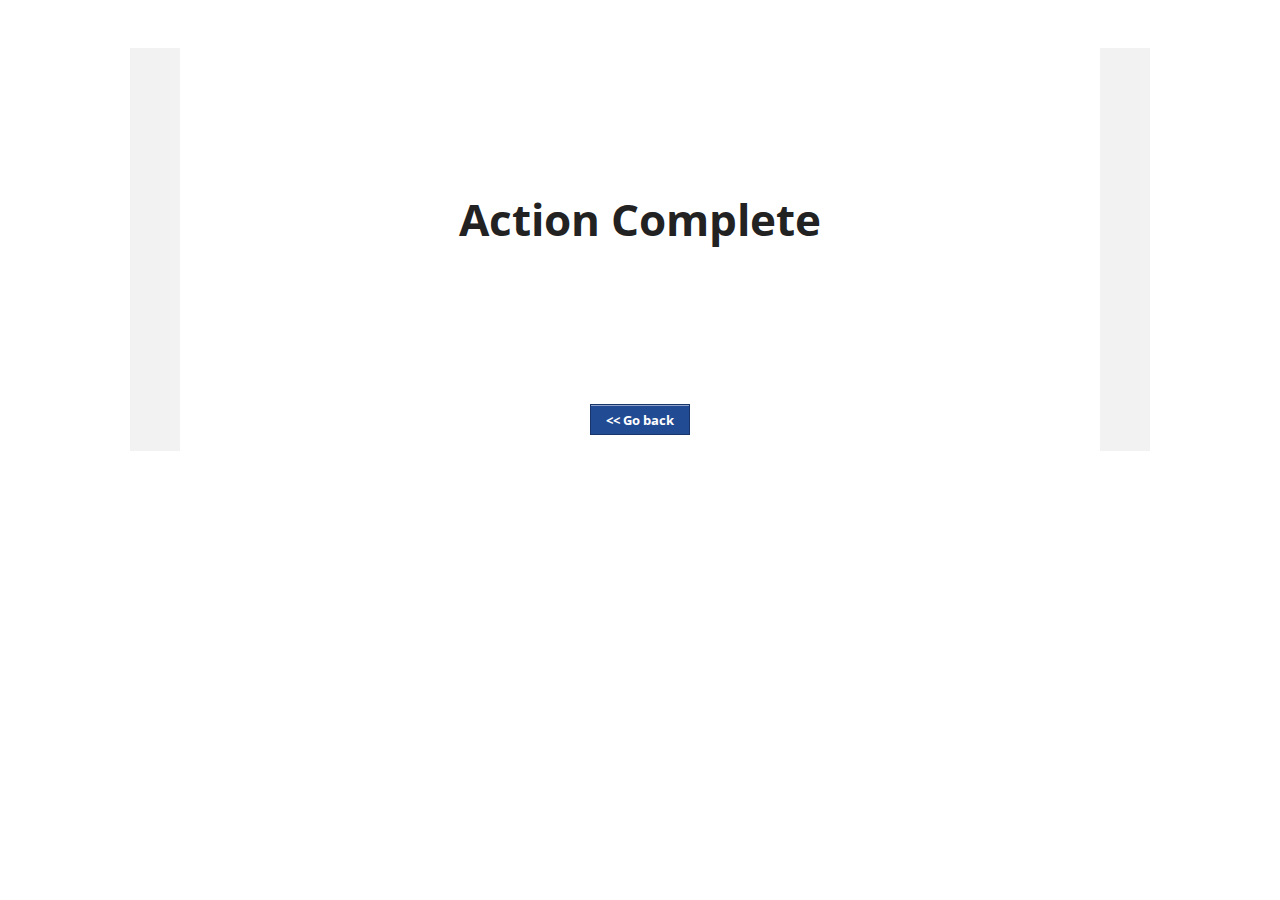
==== commit fc1c31ee: "Added action complete page" ====
--- a/indexa.html
+++ b/indexa.html
@@ -6,7 +6,7 @@
 <head>
 	<meta charset="utf-8">
   <meta name="viewport" content="width=device-width">
-  <title>Foundation 4</title>
+  <title>URS Corporation</title>
 
   
   <link href="stylesheets/app.css" media="screen, projector, print" rel="stylesheet" type="text/css" />
@@ -19,529 +19,15 @@
 </head>
 <body>
   
-  <div id="wrapper" class="large-14 row column large-centered">
+  <div id="wrapper" class="large-14 row column large-centered" style="margin-top:3em" style="background: white; border-color: white !important">
 
-    <!-- Top grey nav bar Begin   -->
-    <div id="inner-wrapper">
-      
+    <div class="row text-center" style="background: white; border-color: white !important">
+      <h1 style="padding-top:3em; padding-bottom:3em;">
+        Action Complete
+      </h1>
+      <a class="button small" href="/index.html"><< Go back</a>
     </div>
-      <div class="row  hide-for-small" style="margin-left: -37px;
-margin-right: -37px;">
-        <div class="contain-to-grid">
-          <nav class="top-bar fixed secondary-bar">
-             <ul class="title-area">
-               <li class="name"  style="z-index: 90 !important;"></li>
-             </ul>
-             <section class="top-bar-section">
-              <ul class="left column">
-                <li class="stock-ticker">
-                  <a href="" style="color:#dedede !important">
-                    <span style="font-weight: bold; font-size: 1.1em; margin-left: -1.6em; margin-right: 1.6em">UNITED STATES</span> <span style=" font-family: 'Open Sans Condensed', sans-serif; font-weight: 700; font-size:1.3em">NYSE: URS</span> <span class="positive-color">&#9650;</span> 46.57 (+22)
-                  </a>  
-                </li>
-                <li> 
-                  <a class="" href="">
-                    <label class="lightest tbheight" style="color:#dedede !important">
-                      07/24/13 at 10:30 AM (Delayed by 20 minutes)
-                    </label>
-                  </a>
-                </li>
-              </ul>
-              <ul class="right row">
-                <li>
-                  <a href="">Contact Us</a>
-                </li>
-                <li class="divider"></li>
-                <li class="has-dropdown">
-                  <a href="">Countries</a>
-                  <ul class="dropdown" >
-                    <li class="country" >
-                      <a href="#">
-                        <img src="images/country-filler.png" alt="" style="z-index: 900;">
-                      </a>
-                    </li>
-                  </ul>
-                </li>
-                <li class="divider"></li>
-                <li>
-                  <a href="">Offices</a>
-                </li>
-                <li class="hide-for-small has-form">
-                  <form>
-                    <div class="row collapse">
-                      <div class="small-12 large-12 columns">
-                        <input type="text" placeholder="Search">
-                      </div>
-                      <div class="small-2 large-2 columns">
-                        <input type="button" value="" class="search-icon button postfix radius-bottom-left"></input>
-                      </div>
-                    </div>
-                  </form>
-                </li>
-              </ul>
-            </section>
-          </nav>
-        </div>
-      </div>  
-      <!-- Top grey nav bar End  -->
 
-      <!-- Main blue nav bar Begin  -->
-      <div class="row ">
-        <div class="contain-to-grid">
-          <nav class="main top-bar">
-             <section class="top-bar-section">
-               <ul class="title-area column">
-                 <li class="name"></li>
-                 <li class="toggle-topbar menu-icon"><a href="#"><span>Menu</span></a></li>
-               </ul>
-              <ul class="left column">
-              </ul>
-              <ul class="right row">
-                <li><a href="">About</a></li>
-                <li class="" id="megamenu-selector" >
-                  <a href="">Markets</a>
-                </li>
-                <li><a href="">Services</a></li>
-                <li><a href="">Projects</a></li>
-                <li><a href="">Investors</a></li>
-                <li><a href="">Careers</a></li>
-              </ul>
-            </section>
-          </nav>
-
-          <!-- Megamenu start -->
-          <div id="mega-menu" class="row mega-menu large-12 large-centered column">
-            <div class="large-4 column">
-              <ul class="no-bullet">
-                <li><label class="primary">OUR WORK IN THE <br>UNITED KINGDOM</label></li>
-                <li><a>Commercial</a></li>
-                <li><a>Defence</a></li>
-                <li><a>Forestry</a></li>
-                <li><a>Government</a></li>
-                <li><a>Industrial</a></li>
-                <li><a>IT and Telecommunica</tions</li>
-                <li><a>Marine & Costal</a></li>
-                <li><a>Mining & Minerals</a></li>
-                <li><a>Oil & Gas</a></li>
-                <li><a>Power</a></li>
-                <li><a>Property & </Site Development</li>
-                <li><a>Transportation</a></li>
-                <li><a>Waste Management</a></li>
-                <li><a>Water</a></li>
-              </ul>
-            </div>
-            <div class="large-4 column">
-              <ul class="no-bullet">
-                <li><label for="" class="primary">GLOBAL MARKETS</label></li>
-                <li><label for="">FEDERAL</label></li>
-                  <li><a href="">Operations & Maintenance</a></li>
-                  <li><a href="">Base and Range Operations / Installations Management</a></li>
-                  <li><a href="">Military Training</a></li>
-                  <li><a href="">CBRNE Threat Reduction</a></li>
-                  <li><a href="">Homeland Security & Disaster Response</a></li>
-                  <li><a href="">Military & Government Facilities</a></li>
-                  <li><a href="">NASA and Space Operations</a></li>
-                  <li><a href="">Technical Services</a></li>
-                  <li><a href="">Information Technology Solutions</a></li>
-                  <li><a href="">Environmental & Nuclear Management</a></li>
-                  <li><a href="">International Aid Programs</a></li>
-              </ul>
-            </div>
-            <div class="large-3 column">
-              <ul class="no-bullet">
-                <li><label for="">OIL & GAS</label></li>
-                <li><a href="">Upstream</a></li>
-                <li><a href="">Midstream</a></li>
-                <li><a href="">Downstream</a></li>
-                <li><a href="">Petrochemical</a></li>
-                <li><br></li>
-                <li><label for="">INFRASTRUCTURE</label></li>
-                <li><a href="">Air Transportation</a></li>
-                <li><a href="">Surface Transportation</a></li>
-                <li><a href="">Rail & Mass Transit Facilities</a></li>
-                <li><a href="">Ports & Maritime</a></li>
-                <li><a href="">Water Resources</a></li>
-              </ul>
-            </div>
-            <div class="large-3 column">
-              <ul class="no-bullet">
-                <li><label for="">POWER</label></li>
-                <li><a href="">Nuclear</a></li>
-                <li><a href="">Fossil Fuels</a></li>
-                <li><a href="">Hydroelectric</a></li>
-                <li><a href="">Alternative & Renewable</a></li>
-                <li><a href="">Emissions Controls</a></li>
-                <li><a href="">Transmission & Distribution</a></li>
-                <li><br></li>
-                <li><label for="">INDUSTRIAL</label></li>
-                <li><a href="">Chemical & Pharmaceutical</a></li>
-                <li><a href="">Commercial</a></li>
-                <li><a href="">Manufacturing</a></li>
-                <li><a href="">Mining</a></li>
-              </ul>
-            </div>
-          </div>
-          <!-- Megamenu end -->
-
-        </div>
-      </div>
-      <!-- Main blue nav bar End  -->
-      
-      <!-- Hero slider Begin  -->
-      <div class="row hero-slider">
-          <ul data-orbit data-options="
-            timer_speed: 10000;
-            animation: 'fade';
-            resume_on_mouseout: false;
-            animation_speed: 500;
-            navigation_arrows: false;
-            slide_number: false;
-            timer: false;
-            variable_height: false;">
-            <li data-orbit-slide="headline-1" class="slide-1">
-              <div class="large-5">
-                <h2>URS Corporation</h2>
-                <p>is a leading provider of engineering, construction and technical services for public agencies and private sector companies around the world.</p>
-                <a href="" class=" small-continue">More about us &#9656;</a>
-              </div>
-            </li>
-            <li data-orbit-slide="headline-2" class="slide-2">
-              <h2>URS Corporation</h2>
-              <h4 class="large-number fl">#248</h4>
-              <h3>on FORTUNE's List of America's <br>500 Largest Companies</h3>
-            </li>
-            <li data-orbit-slide="headline-3" class="slide-3">
-              <h2>URS Corporation</h2>
-              <h4 class="large-number fl">#8</h4>
-              <h3>in Power</h3>
-              <p><i>ENR TOP 400 Contractors</i></p>
-            </li>
-            <li data-orbit-slide="headline-4" class="slide-4">
-              <h2>URS Corporation</h2>
-              <h4 class="large-number fl">#8</h4>
-              <h3>in Power</h3>
-              <p><i>ENR TOP 400 Contractors</i></p>
-            </li>
-            <li data-orbit-slide="headline-5" class="slide-5">
-              <h2>URS Corporation</h2>
-              <h4 class="large-number fl">#8</h4>
-              <h3>in Power</h3>
-              <p><i>ENR TOP 400 Contractors</i></p>
-            </li>
-          </ul>  
-      </div>
-      <!-- Hero slider End  -->
-
-      <!-- Main content Begin  -->
-      <div class="row main-content">
-        <div class="column large-14">
-          
-        <!-- First row Begin  -->
-          <!-- News Begin  -->
-          <div class="row news-home widget">
-            <div class="column">
-              <div class="row active" id="clickme-news">
-                <div class="column child">
-                  <h2 class="section-title main ">News</h2>
-                </div>
-              </div>
-              <div class="row" id="display-news">
-                <div class="column large-2">
-                  <div class="row annual-report">
-                    <div class="column large-14">
-                      <h2 class="section-title">
-                        URS 2012 <br>Annual Report
-                      </h2>
-                    </div>
-                    <div class="column large-14">
-                      <img class="" style="height: 80px;" src="images/widget/annual-report-thumb.jpg" alt="">
-                      <ul class="no-bullet text-right links">
-                        <li>
-                          <a href="" class=" small-continue">View Interactive &#9656;</a>
-                        </li>
-                        <li>
-                          <a href="" class=" small-continue">View PDF &#9656;</a> </li>
-                      </ul>
-                    </div>
-                  </div>
-                </div>
-                <div class="column large-4 news-item ">
-                  <h3><a>Bill Lingard Named Executive Vice President and Chief Operating Oﬃcer of URS</a></h3>
-                  <p>Chief Financial Oﬃcer H. Thomas Hicks Promoted to EVP; Bill Lingard Named Executive Vice President and Chief Operating Oﬃcer of URS; Chief Financial Oﬃcer H. Thomas Hicks Promoted to EVP</p>
-              
-                </div>
-                <div class="column large-4 news-item bl">
-                <h3><a>Bill Lingard Named Executive Vice President and Chief Operating Oﬃcer of URS</a></h3>
-                <p>Chief Financial Oﬃcer H. Thomas Hicks Promoted to EVP; Bill Lingard Named Executive Vice President and Chief Operating Oﬃcer of URS; Chief Financial Oﬃcer H. Thomas Hicks Promoted to EVP</p>
-              
-                </div>
-                <div class="column large-4 news-item bl">
-                <h3><a>Bill Lingard Named Executive Vice President and Chief Operating Oﬃcer of URS</a></h3>
-                <p>Chief Financial Oﬃcer H. Thomas Hicks Promoted to EVP; Bill Lingard Named Executive Vice President and Chief Operating Oﬃcer of URS; Chief Financial Oﬃcer H. Thomas Hicks Promoted to EVP</p>
-                <a href="" class="fr small-continue">View all &#9656;</a>
-                </div>
-              </div>
-            </div>
-          </div>
-          <!-- First row End  -->
-
-          <!-- Second row Begin  -->
-          <!-- Projects Begin  -->
-
-          <div class="row feature-widget widget">
-            <div class="column">
-              <div class="row active" id="project-news">
-                <div class="column child">
-                  <h2 class="section-title main " >Projects</h2>
-                </div>
-              </div>
-              <div class="row" id="project-display">
-                <div class="column">
-                  
-              <div class="row">
-                <div class="column large-2">
-                  <div class="row annual-report">
-                    <div class="column large-14">
-                      <h2 class="section-title">
-                        Featured Projects
-                      </h2>
-                      <a href="" class="small-continue">View all &#9656;</a>
-                    </div>
-                  </div>
-                </div>
-                <div class="column large-4 news-item ">
-                  <div class="row image-case">
-                    <div class="column">
-                    <img src="images/project/left.jpg" alt="">
-                    </div>
-                  </div>
-                  <div class="row description">
-                    <div class="column ">
-                    <a href="" class="dark-color">Spaceport America</a>
-                    </div>
-                  </div>
-                </div>
-                <div class="column large-4 news-item bl">
-                  <div class="row image-case">
-                    <div class="column">
-                    <img src="images/project/mid.png" alt="">
-                    </div>
-                  </div>
-                  <div class="row description">
-                    <div class="column ">
-                    <a href="" class="dark-color">Woodrow Wilson Bridge</a>
-                    </div>
-                  </div>
-                </div>
-                <div class="column large-4 news-item bl">
-                  <div class="row image-case">
-                    <div class="column">
-                    <img src="images/project/right.jpg" alt="">
-                    </div>
-                  </div>
-                <div class="row description">
-                  <div class="column ">
-                    <a href="" class="dark-color">Reaper Unmanned <br>Aircraft System
-                    </a></a>
-                  </div>
-                </div>
-              </div>
-              <div class="column height-limit">
-                <div class="row">
-                  <div class="column">
-                    <div class="row project-nav">
-                      <ul class="inline-list fr">
-                        <li>
-                          <form class="custom">
-                            <select id="customDropdown1" class="large nav-ele">
-                              <option>Sort by Market</option>
-                            </select>
-                          </form>
-                        </li>
-                        <li>
-                          <form class="custom">
-                            <select id="customDropdown2" class="large nav-ele">
-                              <option>Sort by Service</option>
-                            </select>
-                          </form>
-                        </li>
-                        <li>
-                          <form class="custom">
-                            <select id="customDropdown3" class="large nav-ele">
-                              <option>Sort by Location</option>
-                            </select>
-                          </form>
-                        </li>
-                        <li>
-                          <input type="text" placeholder="Search by Keyword" class="nav-ele">
-                        </li>
-                        <li>
-                          <a href="" class="button small secondary act">Apply &#9656</a>
-                        </li>
-                      </ul>
-                    </div>
-                  </div>
-                </div>
-              
-
-                </div>
-              </div>
-              </div>
-            </div>
-          </div>
-          </div>
-         <!-- Second row End  -->
-
-          <!-- Third row Begin  -->
-          <!-- Careers Begin  -->
-          <div class="row job-search-module widget">
-            <div class="column">
-              <div class="row active" id="jobs-news">
-                <div class="column  child">
-                  <h2 class="section-title main " >Careers</h2>
-                </div>
-              </div>
-              <div class="row" id="jobs-display">
-                <div class="column large-3">
-                  <div class="row">
-                    <div class="column large-14">
-                      <h2 class="section-title">
-                        Now hiring
-                      </h2>
-                      <h3><a href="">Project Controls Manager</a></h3>
-                      <p>Houston, Texas</p>
-                      <h3><a href="">Highway Engineer</a></h3>
-                      <p>Pune, India</p>
-                      <h3><a href="">Acoustics Consultant</a></h3>
-                      <p>London, England</p>
-                      <a href="" class="small-continue">
-                      View all jobs &#9656;
-                      </a>
-                      <a href="" class="small-continue">View all jobs &#9656;</a>
-                    </div>
-                  </div>
-                </div>
-                <div class="column large-3 search-widget">
-                  <div class="row">
-                    <h2 class="section-title">
-                      Job search
-                    </h2>
-                    <form action="" class="large-10">
-
-                      <input placeholder="Search by Keyword" type="text">
-                    </form>
-                    <div class="row">
-                      <div class="column">
-                        <form class="custom fl ">
-                          <select id="customDropdown4" class="small">
-                            <option>Interest Category</option>
-                          </select>
-                        </form>
-                        <a href="" class=" fl button secondary small act">Go &#9656</a>
-                      </div>
-                    </div>
-                  </div>
-
-                </div>
-                <div class="column large-8">
-                  <h2 class="section-title">
-                   Featured Employees
-                  </h2>
-                  <div class="row">
-                    <div class="column large-7 news-item bl">
-                      <div class="row">
-                        <div class="column">
-                          <img src="images/employee/chris.jpg" alt="" class="fl">
-                          <section class="fl">
-                            <h3><a href="">Chris</a></h3>
-                            <p>Senior Principal<br> Brisbane, Australia</p>
-                          </section>
-                        </div>                  
-                        <a href="" class="small-continue fr">
-                          Read more &#9656
-                        </a>
-                      </div>
-                    </div>
-                    <div class="column large-7 news-item bl">
-                      <div class="row">
-                        <div class="column">
-                          <img src="images/employee/ashley.jpg" alt="" class="fl">
-                          <section class="fl">
-                            <h3><a href="">Ashley</a></h3>
-                            <p>Senior Principal,<br>Environment<br>Melbourne, Australia</p>
-                          </section>
-                        </div>                   
-                        <a href="" class="small-continue fr">
-                          Read more &#9656
-                        </a>
-                      </div>
-                    </div>
-                  </div>
-                </div>
-              </div>
-            </div>
-          </div>
-         <!-- Third row End  -->
-
-
-        </div>
-      </div>
-         <!-- Main content End  -->
-
-
-
-          <!-- Second row Begin  -->
-          
-        </div>
-        <!-- Second Column End  -->
-
-      </div>
-      <!-- Main content End  -->
-        <!-- Footer Begin  -->
-      <div class="row footer">
-        
-        <div class="large-5 column social-feed">
-          <h2 class="section-title bright-white">Social Media Feed</h2>
-          <!-- Left End  -->    
-          <p><a href=""><span class="block">12 June 2013</span>  
-          Construction Under Way on the @ATLStreetcar http://bit.ly/1bw6ZDU </a></p>
-          <p><a href=""><span class="block">10 June 2013</span>
-          RT @ExecutiveBiz Read a Q&A w/ Debbie Thurman, @URS contracts VP, on the #procurement process and her @usAirForce background #GovCon http://ow.ly/lSTv5 </a></p>
-          <p><a href=""><span class="block">7 June 2013</span>
-          @claire2elliott Thanks for visiting with us! It was a great event. Find your next job here: http://bit.ly/18RJeGO</a> </p>
-        </div>
-        <!-- Left Begin  -->
-         <div class="text-right fr social-box">
-          <ul class="no-bullet">
-            <li><a href=""><img src="images/icon/twitter.png" alt=""></a></li>
-            <li><a href=""><img src="images/icon/facebook.png" alt=""></a></li>
-            <li><a href=""><img src="images/icon/linkedin.png" alt=""></a></li>
-            <li><a href=""><img src="images/icon/youtube.png" alt=""></a></li>
-            <li><a href=""><img src="images/icon/google.png" alt=""></a></li>
-          </ul>
-        </div> 
-        <!-- Right End  -->    
-        <div class="large-5 fr column ">
-          <ul class="no-bullet">
-            <li><a href="">Press Releases</a></li>
-            <li><a href="">SMALL BUSINESS/SUPPLIER DIVERSITY &#9662;</a></li>
-            <li><a href="">CORPORATE GOVERNANCE</a></li>
-            <li><a href="">CONTRACT VEHICLES</a></li>
-            <li><a href="">SPECIALTY SITES</a></li>
-          </ul>
-          <p class="terms-use">
-            <a href="">TERMS OF USE </a>
-            | 
-            <a href="">PRIVACY POLICY</a>
-          </p>
-          <p class="terms-use copyright">  
-            <a>© 2013 URS Corporation. <br>All Rights Reserved.</a>
-          </p>
-        </div>
-        <!-- Right Begin  -->
-        
-      </div>
-    </div>
   </div>
 
   <script>
--- a/stylesheets/app.css
+++ b/stylesheets/app.css
@@ -623,39 +623,54 @@
   color: #454545 !important;
 }
 
-/* line 3, ../sass/state/hero-images.scss */
+/* line 2, ../sass/state/hero-images.scss */
+.header-fix {
+  margin-bottom: -5em;
+  z-index: 800;
+}
+/* line 5, ../sass/state/hero-images.scss */
+.header-fix h2 {
+  padding-top: 21px !important;
+}
+
+/* line 10, ../sass/state/hero-images.scss */
 .hero-slider li {
   padding: 1.3em 1.25em;
 }
 
-/* line 7, ../sass/state/hero-images.scss */
+/* line 15, ../sass/state/hero-images.scss */
+.slide-content h2 {
+  visibility: hidden;
+}
+
+/* line 19, ../sass/state/hero-images.scss */
 .hero-content {
   -webkit-transition: background 1s !important;
 }
-/* line 9, ../sass/state/hero-images.scss */
+/* line 21, ../sass/state/hero-images.scss */
 .hero-content:hover {
   -webkit-transition: background .02s !important;
 }
-/* line 12, ../sass/state/hero-images.scss */
+/* line 24, ../sass/state/hero-images.scss */
 .hero-content h3, .hero-content p {
   -webkit-transition: opacity 1s ease !important;
   color: #fefefe;
   opacity: 0;
 }
-/* line 16, ../sass/state/hero-images.scss */
+/* line 28, ../sass/state/hero-images.scss */
 .hero-content h3:hover, .hero-content p:hover {
   -webkit-transition: opacity .02s ease !important;
 }
-/* line 20, ../sass/state/hero-images.scss */
+/* line 32, ../sass/state/hero-images.scss */
 .hero-content p {
   text-transform: uppercase;
   font-weight: 600;
 }
-/* line 24, ../sass/state/hero-images.scss */
+/* line 36, ../sass/state/hero-images.scss */
 .hero-content:hover {
   background: #de8f1d !important;
 }
-/* line 26, ../sass/state/hero-images.scss */
+/* line 38, ../sass/state/hero-images.scss */
 .hero-content:hover h3, .hero-content:hover p {
   opacity: 1;
 }
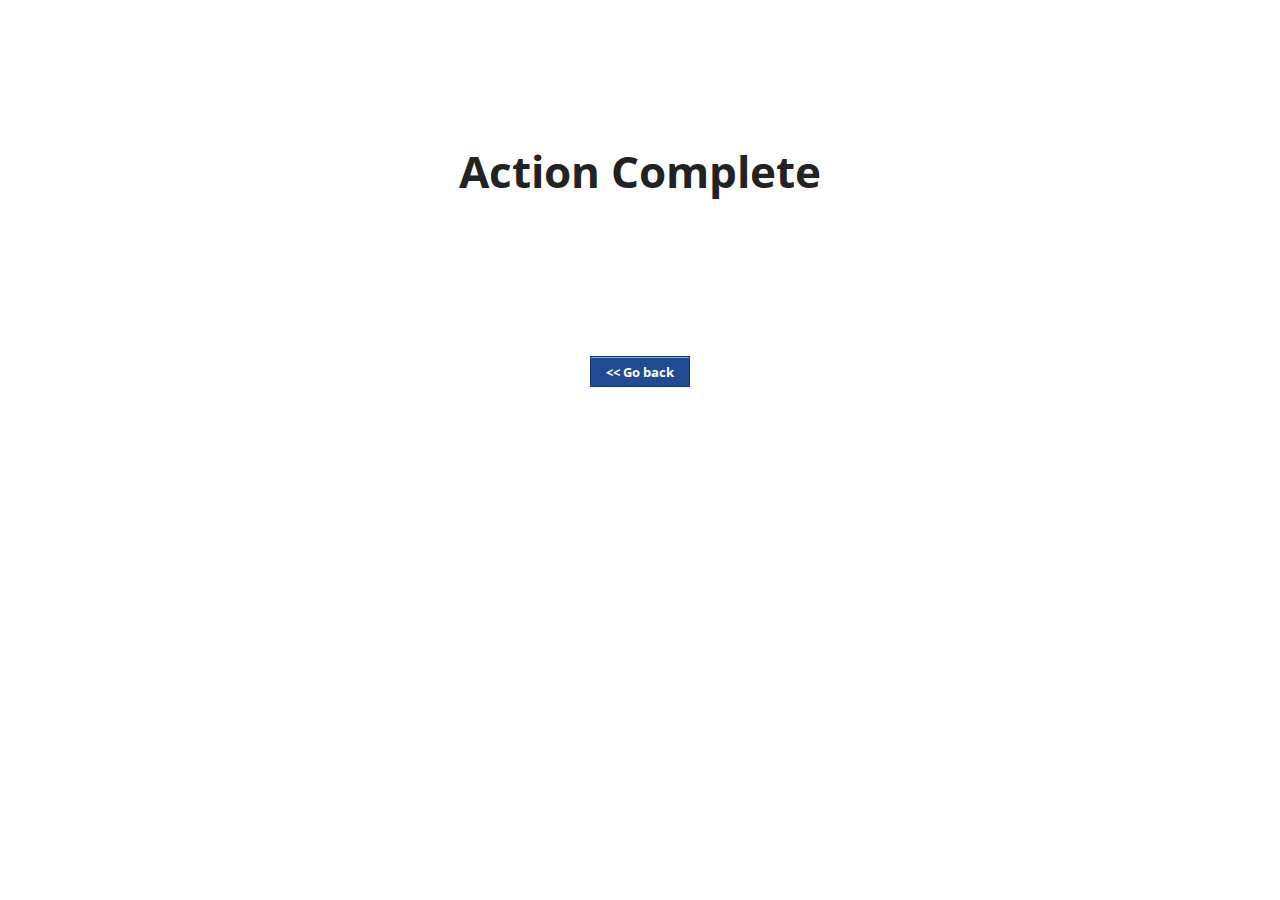
==== commit 8812e312: "all kinds associated with middle page" ====
--- a/indexa.html
+++ b/indexa.html
@@ -19,7 +19,6 @@
 </head>
 <body>
   
-  <div id="wrapper" class="large-14 row column large-centered" style="margin-top:3em" style="background: white; border-color: white !important">
 
     <div class="row text-center" style="background: white; border-color: white !important">
       <h1 style="padding-top:3em; padding-bottom:3em;">
@@ -28,7 +27,6 @@
       <a class="button small" href="/index.html"><< Go back</a>
     </div>
 
-  </div>
 
   <script>
   document.write('<script src=' +
--- a/stylesheets/app.css
+++ b/stylesheets/app.css
@@ -1169,31 +1169,36 @@
   margin-left: 11px;
   margin-right: -11px;
 }
-/* line 25, ../sass/theme/module-jobsearch.scss */
+/* line 26, ../sass/theme/module-jobsearch.scss */
 .job-search-module.title {
   padding-bottom: 0em !important;
 }
-/* line 28, ../sass/theme/module-jobsearch.scss */
+/* line 29, ../sass/theme/module-jobsearch.scss */
 .job-search-module h4 {
   font-size: 18px;
 }
-/* line 31, ../sass/theme/module-jobsearch.scss */
+/* line 33, ../sass/theme/module-jobsearch.scss */
+.job-search-module a:hover h3, .job-search-module a:hover p {
+  color: #fefefe;
+}
+/* line 37, ../sass/theme/module-jobsearch.scss */
 .job-search-module h3 {
   font-size: 11px;
   margin-bottom: 0em;
 }
-/* line 34, ../sass/theme/module-jobsearch.scss */
+/* line 40, ../sass/theme/module-jobsearch.scss */
 .job-search-module h3 a {
-  color: black !important;
+  color: black;
   opacity: .8;
 }
-/* line 39, ../sass/theme/module-jobsearch.scss */
+/* line 45, ../sass/theme/module-jobsearch.scss */
 .job-search-module p {
   margin-bottom: .3em;
   font-size: 10px;
   opacity: .8;
-}
-/* line 44, ../sass/theme/module-jobsearch.scss */
+  color: black;
+}
+/* line 51, ../sass/theme/module-jobsearch.scss */
 .job-search-module input[type="text"] {
   width: 195px;
   height: 1.95125em;
@@ -1201,15 +1206,15 @@
   border: none;
   background: url("../images/search-icon-bl.png") center right no-repeat white;
 }
-/* line 51, ../sass/theme/module-jobsearch.scss */
+/* line 58, ../sass/theme/module-jobsearch.scss */
 .job-search-module .act {
   margin-left: 13px;
 }
-/* line 54, ../sass/theme/module-jobsearch.scss */
+/* line 61, ../sass/theme/module-jobsearch.scss */
 .job-search-module section {
   margin-left: .4em;
 }
-/* line 57, ../sass/theme/module-jobsearch.scss */
+/* line 64, ../sass/theme/module-jobsearch.scss */
 .job-search-module .small-continue.fr {
   margin-right: 1.9em;
   margin-top: -1em;
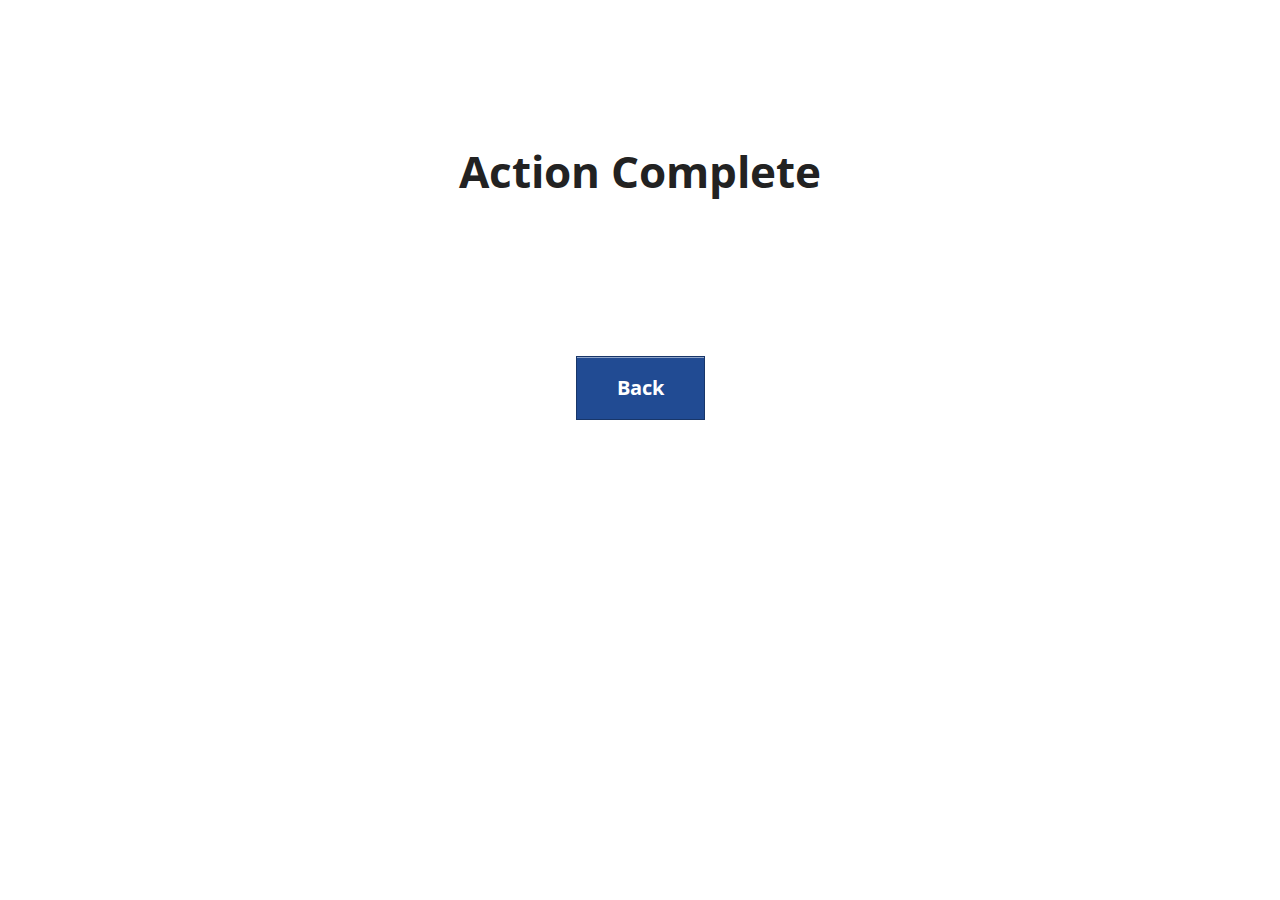
==== commit 601159dd: "Finalize the html replacement" ====
--- a/indexa.html
+++ b/indexa.html
@@ -18,13 +18,18 @@
 
 </head>
 <body>
-  
+    <script>
+    function goBack()
+      {
+        window.history.back()
+      }
+    </script>
 
     <div class="row text-center" style="background: white; border-color: white !important">
       <h1 style="padding-top:3em; padding-bottom:3em;">
         Action Complete
       </h1>
-      <a class="button small" href="/index.html"><< Go back</a>
+      <input type="button" class="button large" value="Back" onclick="goBack()">
     </div>
 
 
--- a/stylesheets/app.css
+++ b/stylesheets/app.css
@@ -271,7 +271,7 @@
 
 /* line 24, ../sass/element/mega-menu.scss */
 #mega-menu {
-  box-shadow: 0px 23px 21px 4px #333;
+  box-shadow: 0px 1px 11px 4px rgba(51, 51, 51, 0.4);
   width: 96%;
   margin-left: 2%;
   margin-right: 2%;
@@ -510,10 +510,10 @@
 /* line 13, ../sass/element/preview-module.scss */
 h2.section-title.main {
   text-transform: capitalize;
-  font-size: 30px !important;
+  font-size: 26px !important;
   font-weight: bold;
-  margin-bottom: .5em;
-  margin-top: .5em;
+  margin-bottom: .8em;
+  margin-top: .8em;
 }
 
 /* line 23, ../sass/element/preview-module.scss */
@@ -789,32 +789,127 @@
   color: #454545 !important;
 }
 
+/* line 3, ../sass/state/jquery-slide.scss */
+.orbit-container {
+  overflow: hidden;
+}
 /* line 5, ../sass/state/jquery-slide.scss */
+.orbit-container ul {
+  height: 177px !important;
+}
+/* line 11, ../sass/state/jquery-slide.scss */
+.orbit-container .exempt p {
+  margin-bottom: .7em !important;
+  font-weight: 600;
+}
+/* line 15, ../sass/state/jquery-slide.scss */
+.orbit-container .exempt ul {
+  height: auto !important;
+  margin-left: -.25em;
+}
+/* line 18, ../sass/state/jquery-slide.scss */
+.orbit-container .exempt ul:first-child {
+  margin-right: -1.25em;
+}
+/* line 21, ../sass/state/jquery-slide.scss */
+.orbit-container .exempt ul li {
+  list-style: disc !important;
+  font-weight: 600;
+  font-size: 11px;
+  padding: 0em;
+}
+/* line 26, ../sass/state/jquery-slide.scss */
+.orbit-container .exempt ul li:before {
+  content: '\0095';
+}
+
+/* line 36, ../sass/state/jquery-slide.scss */
+.slide-content {
+  box-shadow: inset 390px 0px 380px -30px rgba(87, 77, 70, 0.9);
+  -webkit-transition: box-shadow 500ms;
+  -moz-transition: box-shadow 500ms;
+  -o-transition: box-shadow 500ms;
+  transition: box-shadow 500ms;
+}
+
+/* line 45, ../sass/state/jquery-slide.scss */
+#headline-2,
+#headline-3 {
+  box-shadow: inset 390px 0px 380px -30px #003268;
+}
+
+/* line 54, ../sass/state/jquery-slide.scss */
+.open .slide-content,
+.open #headline-2,
+.open #headline-3,
+.open #headline-4,
+.open #headline-5 {
+  box-shadow: inset 360px 10px 580px -30px #dedede, inset 640px 10px 580px -30px rgba(222, 222, 222, 0.9);
+  -webkit-transition: box-shadow 500ms;
+  -moz-transition: box-shadow 500ms;
+  -o-transition: box-shadow 500ms;
+  transition: box-shadow 500ms;
+}
+/* line 64, ../sass/state/jquery-slide.scss */
+.open .slide-content p,
+.open .slide-content h3,
+.open .slide-content h4,
+.open .slide-content a.small-continue,
+.open #headline-2 p,
+.open #headline-2 h3,
+.open #headline-2 h4,
+.open #headline-2 a.small-continue,
+.open #headline-3 p,
+.open #headline-3 h3,
+.open #headline-3 h4,
+.open #headline-3 a.small-continue,
+.open #headline-4 p,
+.open #headline-4 h3,
+.open #headline-4 h4,
+.open #headline-4 a.small-continue,
+.open #headline-5 p,
+.open #headline-5 h3,
+.open #headline-5 h4,
+.open #headline-5 a.small-continue {
+  color: #000102;
+}
+/* line 68, ../sass/state/jquery-slide.scss */
+.open h2#hero-news {
+  color: #000102;
+}
+
+/* line 76, ../sass/state/jquery-slide.scss */
+#hero-slider,
+.slide-content {
+  width: 921px !important;
+}
+
+/* line 82, ../sass/state/jquery-slide.scss */
 #display-news,
 #project-display,
 #jobs-display {
   display: none;
 }
 
-/* line 9, ../sass/state/jquery-slide.scss */
+/* line 86, ../sass/state/jquery-slide.scss */
 #clickme-news {
   background: none;
 }
-/* line 11, ../sass/state/jquery-slide.scss */
+/* line 88, ../sass/state/jquery-slide.scss */
 #clickme-news.active {
   background: url("../images/tab/tab-news-big.jpg") top center;
 }
 
-/* line 16, ../sass/state/jquery-slide.scss */
+/* line 93, ../sass/state/jquery-slide.scss */
 #project-news {
   background: none;
 }
-/* line 18, ../sass/state/jquery-slide.scss */
+/* line 95, ../sass/state/jquery-slide.scss */
 #project-news.active {
   background: url("../images/tab/tab-projects-big.jpg") top center;
 }
 
-/* line 23, ../sass/state/jquery-slide.scss */
+/* line 100, ../sass/state/jquery-slide.scss */
 #jobs-news {
   background: none;
   -webkit-transition: background 1s ease-in-out;
@@ -824,7 +919,7 @@
   transition: background 1s ease-in-out;
   transition: background 0.5s linear;
 }
-/* line 31, ../sass/state/jquery-slide.scss */
+/* line 108, ../sass/state/jquery-slide.scss */
 #jobs-news.active {
   background: url("../images/tab/tab-career-big.jpg") top center;
   -webkit-transition: background 1s ease-in-out;
@@ -835,26 +930,35 @@
   transition: background 0.5s linear;
 }
 
-/* line 46, ../sass/state/jquery-slide.scss */
+/* line 120, ../sass/state/jquery-slide.scss */
+#header-fix {
+  background: url("../images/assets/plus.png") top left no-repeat;
+}
+/* line 121, ../sass/state/jquery-slide.scss */
+#header-fix.active {
+  background: url("../images/assets/minus.png") top left no-repeat;
+}
+
+/* line 130, ../sass/state/jquery-slide.scss */
 #clickme-news.active,
 #project-news.active,
 #jobs-news.active {
   -webkit-transition: color 2s ease-in-out !important;
 }
-/* line 48, ../sass/state/jquery-slide.scss */
+/* line 132, ../sass/state/jquery-slide.scss */
 #clickme-news.active h2.section-title,
 #project-news.active h2.section-title,
 #jobs-news.active h2.section-title {
   -webkit-transition: color 1s linear !important;
   color: #fefefe !important;
 }
-/* line 52, ../sass/state/jquery-slide.scss */
+/* line 136, ../sass/state/jquery-slide.scss */
 #clickme-news.active .child,
 #project-news.active .child,
 #jobs-news.active .child {
   background: url("../images/assets/plus.png") top left no-repeat;
 }
-/* line 56, ../sass/state/jquery-slide.scss */
+/* line 140, ../sass/state/jquery-slide.scss */
 #clickme-news .child,
 #project-news .child,
 #jobs-news .child {
@@ -924,123 +1028,86 @@
   color: #fefefe;
 }
 
-/* line 9, ../sass/theme/hero-slider-content.scss */
-.orbit-container .orbit-timer {
-  display: none;
-}
-
-/* line 12, ../sass/theme/hero-slider-content.scss */
-.orbit-bullets {
-  z-index: 600 !important;
-  bottom: 110px !important;
-  top: -110px !important;
-  right: 20px !important;
-  float: right;
-}
-/* line 18, ../sass/theme/hero-slider-content.scss */
+/* line 10, ../sass/theme/hero-slider-content.scss */
 .orbit-bullets li {
   padding: 0em !important;
   border: solid 1px #fefefe !important;
   background: transparent !important;
 }
-/* line 22, ../sass/theme/hero-slider-content.scss */
+/* line 14, ../sass/theme/hero-slider-content.scss */
 .orbit-bullets li.active {
   background: #fefefe !important;
 }
 
-/* line 29, ../sass/theme/hero-slider-content.scss */
+/* line 21, ../sass/theme/hero-slider-content.scss */
 .hero-slider {
-  overflow: hidden;
-  height: 175px;
   margin-bottom: 1.2em !important;
 }
-/* line 32, ../sass/theme/hero-slider-content.scss */
+/* line 23, ../sass/theme/hero-slider-content.scss */
 .hero-slider .small-continue {
   color: #fefefe;
-}
-/* line 35, ../sass/theme/hero-slider-content.scss */
+  font-size: 10px;
+}
+/* line 27, ../sass/theme/hero-slider-content.scss */
 .hero-slider .slide-1 {
-  height: 175px !important;
-  background: url("../images/slide/slide1.jpg");
+  background: url("../images/slide/slide1.jpg") top right;
+}
+/* line 30, ../sass/theme/hero-slider-content.scss */
+.hero-slider .slide-2 {
+  background: url("../images/slide/slide2.jpg") center right;
+}
+/* line 31, ../sass/theme/hero-slider-content.scss */
+.hero-slider .slide-2 h3 {
+  font-size: 1em !important;
+  margin-top: 1.6em !important;
+  margin-left: 8em !important;
+  font-weight: 400;
 }
 /* line 39, ../sass/theme/hero-slider-content.scss */
-.hero-slider .slide-2 {
-  height: 175px !important;
-  background: url("../images/slide/slide2.jpg");
-}
-/* line 41, ../sass/theme/hero-slider-content.scss */
-.hero-slider .slide-2 h3 {
-  font-size: 1.3em !important;
-  margin-top: 0.6em !important;
-  margin-left: 6em !important;
-}
-/* line 48, ../sass/theme/hero-slider-content.scss */
 .hero-slider .slide-3 {
-  height: 175px !important;
-  background: url("../images/slide/slide3.jpg");
-}
-/* line 50, ../sass/theme/hero-slider-content.scss */
-.hero-slider .slide-3 h3 {
-  font-size: 1.3em !important;
+  background: url("../images/slide/slide3.jpg") top right;
+}
+/* line 43, ../sass/theme/hero-slider-content.scss */
+.hero-slider .slide-4 {
+  background: url("../images/slide/slide4.jpg") top right;
+}
+/* line 46, ../sass/theme/hero-slider-content.scss */
+.hero-slider .slide-5 {
+  background: url("../images/slide/slide5.jpg") top right;
+}
+/* line 53, ../sass/theme/hero-slider-content.scss */
+.hero-slider .slide-3 h3,
+.hero-slider .slide-4 h3,
+.hero-slider .slide-5 h3 {
+  font-size: 1.2em !important;
   margin-bottom: 0em;
-  margin-left: 3em;
-  margin-top: 1em;
-  font-size: 1.3em;
-}
-/* line 57, ../sass/theme/hero-slider-content.scss */
-.hero-slider .slide-3 p {
-  margin-left: 5em;
+  margin-left: 4em;
+  margin-top: 1.4em;
+  font-weight: 400;
+}
+/* line 60, ../sass/theme/hero-slider-content.scss */
+.hero-slider .slide-3 p,
+.hero-slider .slide-4 p,
+.hero-slider .slide-5 p {
+  margin-left: 7em;
   margin-bottom: 0em;
 }
-/* line 63, ../sass/theme/hero-slider-content.scss */
-.hero-slider .slide-4 {
-  height: 175px !important;
-  background: url("../images/slide/slide4.jpg");
-}
 /* line 65, ../sass/theme/hero-slider-content.scss */
-.hero-slider .slide-4 h3 {
-  font-size: 1.3em !important;
-  margin-bottom: 0em;
-  margin-left: 3em;
-  margin-top: 1em;
-  font-size: 1.3em;
-}
-/* line 72, ../sass/theme/hero-slider-content.scss */
-.hero-slider .slide-4 p {
-  margin-left: 5em;
-  margin-bottom: 0em;
-}
-/* line 78, ../sass/theme/hero-slider-content.scss */
-.hero-slider .slide-5 {
-  height: 175px !important;
-  background: url("../images/slide/slide5.jpg");
-}
-/* line 80, ../sass/theme/hero-slider-content.scss */
-.hero-slider .slide-5 h3 {
-  font-size: 1.3em !important;
-  margin-bottom: 0em;
-  margin-left: 3em;
-  margin-top: 1em;
-  font-size: 1.3em;
-}
-/* line 87, ../sass/theme/hero-slider-content.scss */
-.hero-slider .slide-5 p {
-  margin-left: 5em;
-  margin-bottom: 0em;
-}
-/* line 93, ../sass/theme/hero-slider-content.scss */
 .hero-slider h2, .hero-slider h3, .hero-slider p {
   color: #fefefe;
 }
-/* line 96, ../sass/theme/hero-slider-content.scss */
+/* line 68, ../sass/theme/hero-slider-content.scss */
 .hero-slider h2 {
-  margin-bottom: 0em !important;
-  font-size: 30px;
-}
-/* line 100, ../sass/theme/hero-slider-content.scss */
+  margin-bottom: 0.2em !important;
+  font-size: 25px;
+}
+/* line 72, ../sass/theme/hero-slider-content.scss */
 .hero-slider p {
   margin-bottom: .3em !important;
-  font-size: 12px;
+  margin-bottom: .3em !important;
+  font-size: 11px;
+  line-height: 1.4em;
+  font-weight: 400;
 }
 
 /* line 3, ../sass/theme/module-projects.scss */
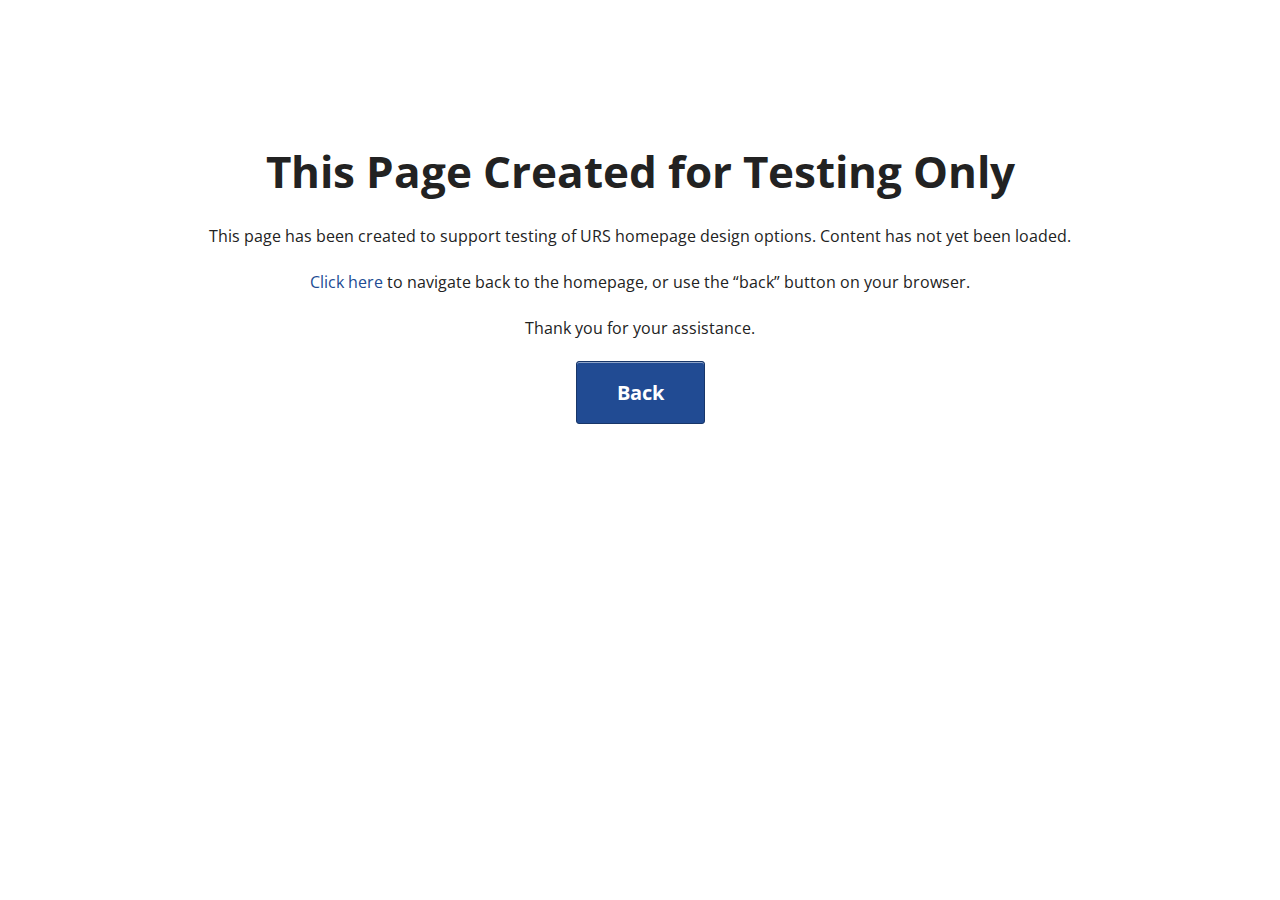
==== commit db8258e3: "closing tabs for news projects and careers" ====
--- a/indexa.html
+++ b/indexa.html
@@ -26,10 +26,13 @@
     </script>
 
     <div class="row text-center" style="background: white; border-color: white !important">
-      <h1 style="padding-top:3em; padding-bottom:3em;">
-        Action Complete
+      <h1 style="padding-top:3em; ">
+        This Page Created for Testing Only
       </h1>
-      <input type="button" class="button large" value="Back" onclick="goBack()">
+      <p>This page has been created to support testing of URS homepage design options. Content has not yet been loaded.</p>
+<p><a onclick="goBack()">Click here</a> to navigate back to the homepage, or use the “back” button on your browser.</p>
+<p>Thank you for your assistance.</p>
+      <input type="button" class="button large radius" value="Back" onclick="goBack()">
     </div>
 
 
--- a/stylesheets/app.css
+++ b/stylesheets/app.css
@@ -205,17 +205,18 @@
 
 /* line 1, ../sass/element/section-background.scss */
 .news-home {
-  background: url("../images/section-back/news-back.jpg") top center no-repeat;
+  background: url("../images/tab/tab1.jpg") top center no-repeat;
 }
 
 /* line 4, ../sass/element/section-background.scss */
 .feature-widget {
-  background: url("../images/section-back/project-back.jpg") top center no-repeat;
+  background: url("../images/tab/tab2.jpg") top center no-repeat;
 }
 
 /* line 7, ../sass/element/section-background.scss */
 .job-search-module {
-  background: url("../images/section-back/career-back.jpg") top center no-repeat;
+  background: url("../images/tab/tab3.jpg") top center no-repeat;
+  border-radius: 0 0 30px 0;
 }
 
 /* line 2, ../sass/element/topbar-divider.scss */
@@ -449,12 +450,12 @@
 
 /* line 3, ../sass/element/blog-post.scss */
 div.news-home h3 {
-  font-size: 14px;
+  font-size: 12px;
   margin-bottom: 0em;
 }
 /* line 7, ../sass/element/blog-post.scss */
 div.news-home p {
-  font-size: 12px;
+  font-size: 11px;
   color: #010101;
   font-weight: 200;
   margin-bottom: .5em;
@@ -630,7 +631,7 @@
 }
 /* line 5, ../sass/state/hero-images.scss */
 .header-fix h2 {
-  padding-top: 21px !important;
+  padding-top: 21px;
 }
 
 /* line 10, ../sass/state/hero-images.scss */
@@ -789,41 +790,47 @@
   color: #454545 !important;
 }
 
-/* line 3, ../sass/state/jquery-slide.scss */
+/* line 2, ../sass/state/jquery-slide.scss */
+#hero-display {
+  overflow: hidden;
+}
+
+/* line 5, ../sass/state/jquery-slide.scss */
 .orbit-container {
   overflow: hidden;
-}
-/* line 5, ../sass/state/jquery-slide.scss */
+  background: none !important;
+}
+/* line 7, ../sass/state/jquery-slide.scss */
 .orbit-container ul {
-  height: 177px !important;
-}
-/* line 11, ../sass/state/jquery-slide.scss */
+  height: 156px;
+}
+/* line 14, ../sass/state/jquery-slide.scss */
 .orbit-container .exempt p {
   margin-bottom: .7em !important;
   font-weight: 600;
 }
-/* line 15, ../sass/state/jquery-slide.scss */
+/* line 18, ../sass/state/jquery-slide.scss */
 .orbit-container .exempt ul {
   height: auto !important;
   margin-left: -.25em;
 }
-/* line 18, ../sass/state/jquery-slide.scss */
+/* line 21, ../sass/state/jquery-slide.scss */
 .orbit-container .exempt ul:first-child {
   margin-right: -1.25em;
 }
-/* line 21, ../sass/state/jquery-slide.scss */
+/* line 24, ../sass/state/jquery-slide.scss */
 .orbit-container .exempt ul li {
   list-style: disc !important;
   font-weight: 600;
   font-size: 11px;
   padding: 0em;
 }
-/* line 26, ../sass/state/jquery-slide.scss */
+/* line 29, ../sass/state/jquery-slide.scss */
 .orbit-container .exempt ul li:before {
   content: '\0095';
 }
 
-/* line 36, ../sass/state/jquery-slide.scss */
+/* line 39, ../sass/state/jquery-slide.scss */
 .slide-content {
   box-shadow: inset 390px 0px 380px -30px rgba(87, 77, 70, 0.9);
   -webkit-transition: box-shadow 500ms;
@@ -832,13 +839,13 @@
   transition: box-shadow 500ms;
 }
 
-/* line 45, ../sass/state/jquery-slide.scss */
+/* line 48, ../sass/state/jquery-slide.scss */
 #headline-2,
 #headline-3 {
   box-shadow: inset 390px 0px 380px -30px #003268;
 }
 
-/* line 54, ../sass/state/jquery-slide.scss */
+/* line 57, ../sass/state/jquery-slide.scss */
 .open .slide-content,
 .open #headline-2,
 .open #headline-3,
@@ -850,7 +857,7 @@
   -o-transition: box-shadow 500ms;
   transition: box-shadow 500ms;
 }
-/* line 64, ../sass/state/jquery-slide.scss */
+/* line 67, ../sass/state/jquery-slide.scss */
 .open .slide-content p,
 .open .slide-content h3,
 .open .slide-content h4,
@@ -873,43 +880,35 @@
 .open #headline-5 a.small-continue {
   color: #000102;
 }
-/* line 68, ../sass/state/jquery-slide.scss */
+/* line 71, ../sass/state/jquery-slide.scss */
 .open h2#hero-news {
   color: #000102;
 }
 
-/* line 76, ../sass/state/jquery-slide.scss */
+/* line 79, ../sass/state/jquery-slide.scss */
 #hero-slider,
 .slide-content {
   width: 921px !important;
 }
 
-/* line 82, ../sass/state/jquery-slide.scss */
+/* line 85, ../sass/state/jquery-slide.scss */
 #display-news,
 #project-display,
 #jobs-display {
   display: none;
 }
 
-/* line 86, ../sass/state/jquery-slide.scss */
+/* line 89, ../sass/state/jquery-slide.scss */
 #clickme-news {
   background: none;
 }
-/* line 88, ../sass/state/jquery-slide.scss */
-#clickme-news.active {
-  background: url("../images/tab/tab-news-big.jpg") top center;
-}
-
-/* line 93, ../sass/state/jquery-slide.scss */
+
+/* line 95, ../sass/state/jquery-slide.scss */
 #project-news {
   background: none;
 }
-/* line 95, ../sass/state/jquery-slide.scss */
-#project-news.active {
-  background: url("../images/tab/tab-projects-big.jpg") top center;
-}
-
-/* line 100, ../sass/state/jquery-slide.scss */
+
+/* line 101, ../sass/state/jquery-slide.scss */
 #jobs-news {
   background: none;
   -webkit-transition: background 1s ease-in-out;
@@ -919,9 +918,8 @@
   transition: background 1s ease-in-out;
   transition: background 0.5s linear;
 }
-/* line 108, ../sass/state/jquery-slide.scss */
+/* line 109, ../sass/state/jquery-slide.scss */
 #jobs-news.active {
-  background: url("../images/tab/tab-career-big.jpg") top center;
   -webkit-transition: background 1s ease-in-out;
   -moz-transition: background 1s ease-in-out;
   -o-transition: background 1s ease-in-out;
@@ -940,29 +938,51 @@
 }
 
 /* line 130, ../sass/state/jquery-slide.scss */
+#clickme-news h2.section-title,
+#project-news h2.section-title,
+#jobs-news h2.section-title {
+  color: #fefefe;
+  -webkit-transition: color 1s linear !important;
+}
+/* line 134, ../sass/state/jquery-slide.scss */
 #clickme-news.active,
 #project-news.active,
 #jobs-news.active {
   -webkit-transition: color 2s ease-in-out !important;
 }
-/* line 132, ../sass/state/jquery-slide.scss */
+/* line 136, ../sass/state/jquery-slide.scss */
 #clickme-news.active h2.section-title,
 #project-news.active h2.section-title,
 #jobs-news.active h2.section-title {
   -webkit-transition: color 1s linear !important;
-  color: #fefefe !important;
-}
-/* line 136, ../sass/state/jquery-slide.scss */
+  color: black !important;
+}
+/* line 140, ../sass/state/jquery-slide.scss */
 #clickme-news.active .child,
 #project-news.active .child,
 #jobs-news.active .child {
   background: url("../images/assets/plus.png") top left no-repeat;
 }
-/* line 140, ../sass/state/jquery-slide.scss */
+/* line 144, ../sass/state/jquery-slide.scss */
 #clickme-news .child,
 #project-news .child,
 #jobs-news .child {
   background: url("../images/assets/minus.png") top left no-repeat;
+}
+
+/* line 151, ../sass/state/jquery-slide.scss */
+.news-home,
+.feature-widget,
+.job-search-module {
+  box-shadow: inset 880px 0 480px 260px rgba(255, 255, 255, 0);
+  transition: box-shadow 0.5s linear;
+}
+/* line 154, ../sass/state/jquery-slide.scss */
+.news-home.active,
+.feature-widget.active,
+.job-search-module.active {
+  box-shadow: inset 880px 0 480px 260px rgba(255, 255, 255, 0.8);
+  transition: box-shadow 0.5s linear;
 }
 
 /* line 2, ../sass/theme/topbar-button-search.scss */
@@ -1099,7 +1119,7 @@
 /* line 68, ../sass/theme/hero-slider-content.scss */
 .hero-slider h2 {
   margin-bottom: 0.2em !important;
-  font-size: 25px;
+  font-size: 26px;
 }
 /* line 72, ../sass/theme/hero-slider-content.scss */
 .hero-slider p {
@@ -1185,7 +1205,7 @@
 
 /* line 21, ../sass/theme/module-widget-featured.scss */
 .row.project-nav {
-  margin-top: 1em !important;
+  margin-top: .5em !important;
 }
 
 /* line 22, ../sass/base/color-definition.scss */
